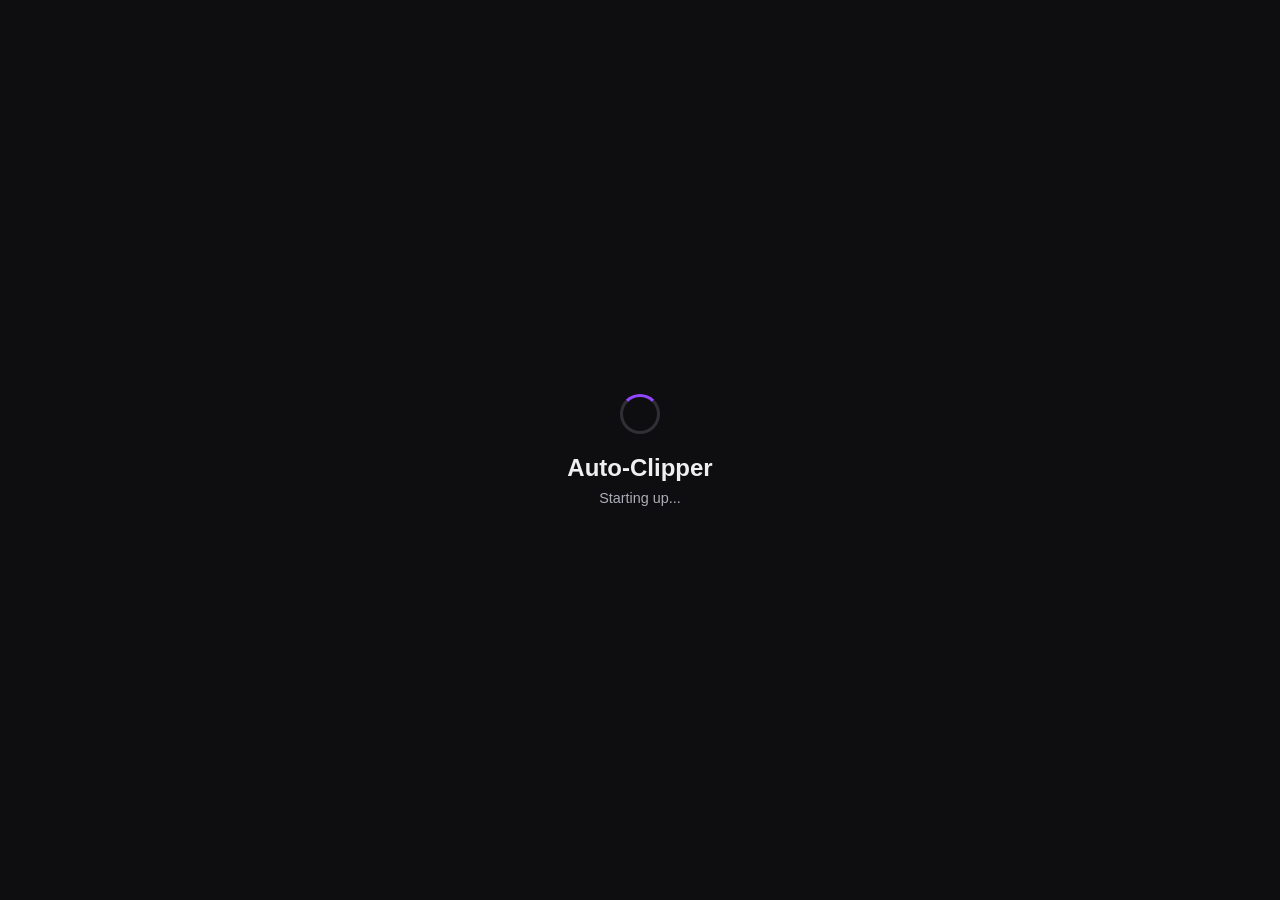
==== templates/index.html @ 45ff742e "Fix detection models — split YOLO/CV paths, reduce false positives 1. YOLO Local and CV Pipeline wer" ====
<!DOCTYPE html>
<html lang="en">
<head>
    <meta charset="UTF-8">
    <meta name="viewport" content="width=device-width, initial-scale=1.0">
    <title>Auto-Clipper</title>
    <link rel="stylesheet" href="/static/css/style.css">
</head>
<body>
    <!-- Loading overlay - shown until backend is ready -->
    <div id="loading-overlay" class="loading-overlay">
        <div class="loading-content">
            <div class="loading-spinner"></div>
            <h2>Auto-Clipper</h2>
            <p>Starting up...</p>
        </div>
    </div>

    <div class="app hidden" id="app-container">
        <header>
            <h1>Auto-Clipper</h1>
            <button id="theme-toggle" class="theme-toggle" onclick="toggleTheme()" title="Toggle theme">&#9788;</button>
            <p class="subtitle">Upload your VOD or paste a link — AI finds the best moments</p>
        </header>

        <!-- Game Selection -->
        <section id="game-section" class="card">
            <div class="game-selector">
                <label class="game-label" for="game-select">Game</label>
                <select id="game-select" class="game-dropdown" onchange="selectGame(this.value)">
                    <!-- Populated by JS -->
                </select>
            </div>
        </section>

        <!-- Input Section -->
        <section id="input-section" class="card">
            <!-- Source Toggle: URL or Upload -->
            <div class="source-toggle">
                <button class="source-btn active" data-source="url" onclick="setSource('url')">Paste URL</button>
                <button class="source-btn" data-source="upload" onclick="setSource('upload')">Upload File</button>
            </div>

            <!-- URL Mode -->
            <div id="url-mode" class="input-group">
                <input type="text" id="vod-url"
                    placeholder="Paste Twitch or YouTube VOD link"
                    autocomplete="off">
                <button id="analyze-btn" onclick="startAnalysis()">
                    <span class="btn-text">Analyze</span>
                    <span class="btn-icon">&#9654;</span>
                </button>
            </div>

            <!-- Batch Queue -->
            <div id="batch-queue-section" class="hidden">
                <div class="batch-queue-header">
                    <span class="badge" id="batch-count">0 queued</span>
                    <button class="trim-btn" onclick="clearBatchQueue()">Clear Queue</button>
                </div>
                <div id="batch-queue-list" class="batch-queue-list"></div>
                <button id="batch-start-btn" class="upload-btn hidden" onclick="startBatchAnalysis()">
                    <span class="btn-text">Analyze All</span>
                    <span class="btn-icon">&#9654;</span>
                </button>
            </div>

            <!-- Upload Mode -->
            <div id="upload-mode" class="hidden">
                <div id="drop-zone" class="drop-zone">
                    <div class="drop-zone-content">
                        <div class="drop-zone-icon">&#128193;</div>
                        <p class="drop-zone-text">Drag &amp; drop your VOD here</p>
                        <p class="drop-zone-hint">or click to browse &mdash; MP4, MKV, MOV, AVI, FLV, TS, WebM</p>
                    </div>
                    <input type="file" id="file-input" accept=".mp4,.mkv,.mov,.avi,.flv,.ts,.webm" hidden>
                </div>
                <div id="file-info" class="file-info hidden">
                    <span id="file-name" class="file-name"></span>
                    <span id="file-size" class="file-size"></span>
                    <button class="file-remove" onclick="clearFile()">&times;</button>
                </div>
                <button id="upload-btn" class="upload-btn hidden" onclick="startUploadAnalysis()">
                    <span class="btn-text">Upload &amp; Analyze</span>
                    <span class="btn-icon">&#9654;</span>
                </button>
            </div>
            <!-- Time Range -->
            <div class="time-range-section">
                <button class="toggle-api" onclick="toggleTimeRange()">
                    <span id="time-toggle-icon">+</span> Download specific part (faster)
                </button>
                <div id="time-range-wrapper" class="hidden">
                    <div class="time-range-inputs">
                        <div class="time-field">
                            <label>From</label>
                            <input type="text" id="time-start" placeholder="0:00:00" autocomplete="off">
                        </div>
                        <span class="time-arrow">to</span>
                        <div class="time-field">
                            <label>To</label>
                            <input type="text" id="time-end" placeholder="End of stream" autocomplete="off">
                        </div>
                    </div>
                    <p class="api-hint">Only download part of the stream. Use format like <strong>1:30:00</strong> or <strong>45:00</strong>. Leave empty for full VOD.</p>
                </div>
            </div>

            <!-- Detection Method -->
            <div class="detection-method-section">
                <label class="game-label" for="detection-method">Detection Method</label>
                <select id="detection-method" class="game-dropdown" onchange="onDetectionMethodChange(this.value)">
                    <option value="audio_cv" selected>Audio + Vision (Recommended)</option>
                    <option value="audio_only">Audio Only (fastest)</option>
                    <option value="cv_only">Computer Vision Only</option>
                    <option value="motion">Motion Detection</option>
                    <option value="scene_change">Scene Change Detection</option>
                    <option value="hybrid">Hybrid (all signals combined)</option>
                    <option value="chat_spikes">Chat Spikes (Twitch only)</option>
                    <option value="ai_vision">AI Vision (xAI Grok)</option>
                    <option value="roboflow_workflow">Roboflow AI Workflow</option>
                    <option value="roboflow_model">Roboflow Model</option>
                    <option value="yolo_local">YOLO Local Model (requires best.pt)</option>
                    <option value="arc_cv_pipeline">CV Pipeline — HUD + VFX Analysis (no model needed)</option>
                </select>
                <p class="api-hint" id="detection-hint">Uses audio spikes (gunshots/explosions) combined with visual detection. Best for most games.</p>
            </div>

            <!-- Sensitivity Slider -->
            <div class="sensitivity-section">
                <label class="game-label">Sensitivity</label>
                <div class="sensitivity-slider-row">
                    <span class="sensitivity-label-left">Fewer clips</span>
                    <input type="range" id="sensitivity" min="0" max="100" value="50" step="5"
                        oninput="onSensitivityChange(this.value)">
                    <span class="sensitivity-label-right">More clips</span>
                </div>
                <p class="api-hint" id="sensitivity-hint">50% — Balanced: catches most action without too many false positives.</p>
            </div>

            <!-- Advanced Detection Settings (collapsible) -->
            <div class="detection-settings-toggle">
                <button class="detection-settings-btn" onclick="toggleDetectionSettings()">
                    <span id="detection-settings-arrow">&#9654;</span> Detection Settings
                </button>
            </div>
            <div id="detection-settings" class="detection-settings hidden">
                <div class="detection-settings-grid">
                    <div class="det-setting">
                        <label for="det-intensity">Intensity Threshold</label>
                        <input type="number" id="det-intensity" value="0.35" min="0.05" max="1.0" step="0.05">
                        <span class="det-hint">Min score to clip (lower = more clips)</span>
                    </div>
                    <div class="det-setting">
                        <label for="det-audio-weight">Audio Weight</label>
                        <input type="number" id="det-audio-weight" value="0.30" min="0" max="1.0" step="0.05">
                        <span class="det-hint">Audio vs CV blend (0 = CV only)</span>
                    </div>
                    <div class="det-setting">
                        <label for="det-audio-thresh">Audio Threshold (dB)</label>
                        <input type="number" id="det-audio-thresh" value="-15" min="-40" max="0" step="1">
                        <span class="det-hint">Quieter = catches more sounds</span>
                    </div>
                    <div class="det-setting">
                        <label for="det-merge-gap">Merge Gap (sec)</label>
                        <input type="number" id="det-merge-gap" value="8" min="1" max="60" step="1">
                        <span class="det-hint">Merge clips within N seconds</span>
                    </div>
                    <div class="det-setting">
                        <label for="det-min-clip">Min Clip (sec)</label>
                        <input type="number" id="det-min-clip" value="20" min="5" max="120" step="5">
                        <span class="det-hint">Shortest allowed clip</span>
                    </div>
                    <div class="det-setting">
                        <label for="det-max-clip">Max Clip (sec)</label>
                        <input type="number" id="det-max-clip" value="60" min="10" max="300" step="5">
                        <span class="det-hint">Longest allowed clip</span>
                    </div>
                    <div class="det-setting">
                        <label for="det-sample-fps">Sample FPS</label>
                        <input type="number" id="det-sample-fps" value="2" min="1" max="10" step="1">
                        <span class="det-hint">Frames analyzed per second</span>
                    </div>
                    <div class="det-setting">
                        <label for="det-fallback-ratio">Fallback Ratio</label>
                        <input type="number" id="det-fallback-ratio" value="0.30" min="0.05" max="1.0" step="0.05">
                        <span class="det-hint">Threshold multiplier for fallback clips</span>
                    </div>
                    <div class="det-setting">
                        <label for="det-window-sec">Window Size (sec)</label>
                        <input type="number" id="det-window-sec" value="3" min="1" max="10" step="1">
                        <span class="det-hint">Scoring window duration</span>
                    </div>
                    <div class="det-setting">
                        <label for="det-peak-weight">Peak vs Avg Blend</label>
                        <input type="number" id="det-peak-weight" value="0.60" min="0" max="1.0" step="0.05">
                        <span class="det-hint">1.0 = peak only, 0 = average only</span>
                    </div>
                    <div class="det-setting">
                        <label for="det-menu-suppress">Menu Suppression</label>
                        <select id="det-menu-suppress">
                            <option value="on" selected>On</option>
                            <option value="off">Off (debug)</option>
                        </select>
                        <span class="det-hint">Disable to stop menu frame zeroing</span>
                    </div>
                    <div class="det-setting">
                        <label for="det-brightness-thresh">Brightness Threshold</label>
                        <input type="number" id="det-brightness-thresh" value="0.60" min="0.1" max="1.0" step="0.05">
                        <span class="det-hint">Min brightness for flash detection</span>
                    </div>
                </div>
                <div class="det-setting-actions">
                    <button class="det-reset-btn" onclick="resetDetectionSettings()">Reset to Defaults</button>
                </div>
            </div>

            <!-- API Key (shown only for AI Vision mode) -->
            <div class="api-key-section hidden" id="api-key-section">
                <div id="api-key-wrapper">
                    <input type="password" id="api-key"
                        placeholder="Paste your xAI API key for AI-powered analysis"
                        autocomplete="off">
                    <p class="api-hint">Grok Vision AI analyzes screenshots of your gameplay to find exciting moments.</p>
                </div>
            </div>
            <div id="error-msg" class="error-msg hidden"></div>
        </section>

        <!-- Saved VODs Library -->
        <section id="library-section" class="card hidden">
            <div class="library-header">
                <h2>Saved VODs</h2>
                <span id="library-count" class="badge">0</span>
                <button id="watch-folder-btn" class="trim-btn" onclick="toggleWatchFolder()">Watch Folder: Off</button>
            </div>
            <p class="library-hint">Previously downloaded VODs. Click one to re-analyze without re-downloading.</p>
            <div id="library-list" class="library-list"></div>
        </section>

        <!-- Recent Sessions -->
        <section id="sessions-section" class="card hidden">
            <div class="library-header">
                <h2>Recent Sessions</h2>
                <span id="sessions-count" class="badge">0</span>
            </div>
            <p class="library-hint">Previously analyzed clips — click to resume editing.</p>
            <div id="sessions-list" class="library-list"></div>
        </section>

        <!-- Analytics Dashboard -->
        <section id="analytics-section" class="card hidden">
            <div class="library-header">
                <h2>Analytics</h2>
                <button class="trim-btn" onclick="toggleAnalytics()">Show/Hide</button>
            </div>
            <div id="analytics-content" class="hidden">
                <div class="analytics-grid">
                    <div class="analytics-stat">
                        <div class="analytics-stat-value" id="stat-total-clips">0</div>
                        <div class="analytics-stat-label">Total Clips</div>
                    </div>
                    <div class="analytics-stat">
                        <div class="analytics-stat-value" id="stat-total-exports">0</div>
                        <div class="analytics-stat-label">Exports</div>
                    </div>
                    <div class="analytics-stat">
                        <div class="analytics-stat-value" id="stat-total-tiktoks">0</div>
                        <div class="analytics-stat-label">TikToks Made</div>
                    </div>
                    <div class="analytics-stat">
                        <div class="analytics-stat-value" id="stat-total-gifs">0</div>
                        <div class="analytics-stat-label">GIFs Made</div>
                    </div>
                </div>
            </div>
        </section>

        <!-- Export Settings -->
        <section id="export-settings-section" class="card hidden">
            <div class="library-header">
                <h2>Export Settings</h2>
                <button class="trim-btn" onclick="toggleExportSettings()">Show/Hide</button>
            </div>
            <div id="export-settings-content" class="hidden">
                <div class="export-settings-grid">
                    <div class="export-setting">
                        <label>Resolution</label>
                        <select id="export-resolution">
                            <option value="source">Source (original)</option>
                            <option value="1080p">1080p</option>
                            <option value="720p">720p</option>
                            <option value="480p">480p</option>
                        </select>
                    </div>
                    <div class="export-setting">
                        <label>Format</label>
                        <select id="export-format">
                            <option value="mp4">MP4 (H.264)</option>
                            <option value="webm">WebM (VP9)</option>
                            <option value="mov">MOV (ProRes)</option>
                        </select>
                    </div>
                    <div class="export-setting">
                        <label>Quality</label>
                        <select id="export-quality">
                            <option value="high">High (larger files)</option>
                            <option value="medium" selected>Medium (balanced)</option>
                            <option value="low">Low (smaller files)</option>
                        </select>
                    </div>
                    <div class="export-setting">
                        <label>Audio</label>
                        <select id="export-audio">
                            <option value="aac" selected>AAC</option>
                            <option value="copy">Copy (no re-encode)</option>
                            <option value="none">No audio</option>
                        </select>
                    </div>
                </div>
            </div>
        </section>

        <!-- Custom Game Profile Builder -->
        <section id="custom-profile-section" class="card hidden">
            <div class="library-header">
                <h2>Custom Game Profile</h2>
                <button class="trim-btn" onclick="toggleCustomProfile()">Show/Hide</button>
            </div>
            <div id="custom-profile-content" class="hidden">
                <div class="custom-profile-form">
                    <div class="export-setting">
                        <label>Game Name</label>
                        <input type="text" id="cp-name" placeholder="My Game" autocomplete="off">
                    </div>
                    <div class="export-setting">
                        <label>Profile ID</label>
                        <input type="text" id="cp-id" placeholder="my_game" autocomplete="off">
                    </div>
                    <div class="export-settings-grid">
                        <div class="export-setting">
                            <label>Audio Threshold (dB)</label>
                            <input type="number" id="cp-audio-threshold" value="-8" min="-30" max="0" step="1">
                        </div>
                        <div class="export-setting">
                            <label>Audio Weight (0-1)</label>
                            <input type="number" id="cp-audio-weight" value="0.7" min="0" max="1" step="0.1">
                        </div>
                        <div class="export-setting">
                            <label>Intensity Threshold</label>
                            <input type="number" id="cp-intensity" value="0.35" min="0.1" max="1" step="0.05">
                        </div>
                        <div class="export-setting">
                            <label>Min Clip (sec)</label>
                            <input type="number" id="cp-min-clip" value="20" min="5" max="120">
                        </div>
                        <div class="export-setting">
                            <label>Max Clip (sec)</label>
                            <input type="number" id="cp-max-clip" value="60" min="10" max="300">
                        </div>
                        <div class="export-setting">
                            <label>Merge Gap (sec)</label>
                            <input type="number" id="cp-merge-gap" value="8" min="1" max="60">
                        </div>
                    </div>
                    <div class="export-setting">
                        <label>AI System Prompt (for AI Vision mode)</label>
                        <textarea id="cp-ai-prompt" rows="3" placeholder="You are an expert analyst for this game. Analyze gameplay frames for exciting moments..."></textarea>
                    </div>
                    <div class="custom-profile-footer">
                        <button class="btn-apply-trim" onclick="saveCustomProfile()">Save Profile</button>
                        <span id="cp-status" class="trim-status"></span>
                    </div>
                </div>
            </div>
        </section>

        <!-- Progress Section -->
        <section id="progress-section" class="card hidden">
            <div class="progress-header">
                <h2 id="progress-title">Processing...</h2>
                <span id="progress-pct">0%</span>
            </div>
            <div class="progress-bar-track">
                <div id="progress-bar" class="progress-bar-fill" style="width: 0%"></div>
            </div>
            <p id="progress-message" class="progress-message">Starting...</p>
        </section>

        <!-- Clips Section -->
        <section id="clips-section" class="hidden">
            <div class="clips-header">
                <h2>Detected Highlights</h2>
                <span id="clip-count" class="badge">0 clips</span>
            </div>
            <div class="clips-toolbar">
                <div class="clips-sort">
                    <label>Sort:</label>
                    <select id="clips-sort" onchange="sortClips(this.value)">
                        <option value="time">Time</option>
                        <option value="confidence">Confidence</option>
                        <option value="duration">Duration</option>
                    </select>
                </div>
                <div class="clips-filter">
                    <label>Filter:</label>
                    <select id="clips-filter" onchange="filterClips(this.value)">
                        <option value="all">All</option>
                        <option value="approved">Approved</option>
                        <option value="rejected">Rejected</option>
                        <option value="pending">Pending Review</option>
                    </select>
                </div>
                <div class="clips-actions-bulk">
                    <button class="trim-btn" onclick="exportHighlightReel()">Highlight Reel</button>
                    <button class="trim-btn" onclick="batchTikTok()">Batch TikTok</button>
                    <button class="trim-btn" onclick="findDuplicates()">Find Duplicates</button>
                    <button class="trim-btn" onclick="showMergePanel()">Merge Selected</button>
                </div>
            </div>
            <div id="clips-grid" class="clips-grid"></div>
            <div id="no-clips" class="no-clips hidden">
                <p>No highlights were detected. Try a different stream with more action!</p>
            </div>
        </section>

        <!-- Clip Preview + Editor Modal -->
        <div id="preview-modal" class="modal hidden" onclick="closeModal(event)">
            <div class="modal-content editor-modal">
                <button class="modal-close" onclick="closePreview()">&times;</button>
                <video id="preview-video" controls></video>
                <div class="modal-info">
                    <h3 id="modal-label"></h3>
                    <p id="modal-time"></p>
                </div>

                <!-- Editor Tabs -->
                <div class="editor-tabs">
                    <button class="editor-tab active" data-tab="trim" onclick="switchEditorTab('trim')">Trim</button>
                    <button class="editor-tab" data-tab="crop" onclick="switchEditorTab('crop')">Crop</button>
                    <button class="editor-tab" data-tab="effects" onclick="switchEditorTab('effects')">Effects</button>
                    <button class="editor-tab" data-tab="captions" onclick="switchEditorTab('captions')">Captions</button>
                    <button class="editor-tab" data-tab="more" onclick="switchEditorTab('more')">More</button>
                </div>

                <!-- TRIM TAB -->
                <div id="tab-trim" class="editor-tab-content active">
                    <!-- Visual Timeline Scrubber -->
                    <div class="timeline-scrubber">
                        <div class="timeline-labels">
                            <span id="timeline-start-label">0:00</span>
                            <span class="timeline-title">VOD Timeline</span>
                            <span id="timeline-end-label">0:00</span>
                        </div>
                        <div class="timeline-track" id="timeline-track">
                            <div class="timeline-range" id="timeline-range"></div>
                            <div class="timeline-handle timeline-handle-start" id="timeline-handle-start"></div>
                            <div class="timeline-handle timeline-handle-end" id="timeline-handle-end"></div>
                        </div>
                        <div class="timeline-info">
                            <span id="timeline-range-display">0:00 - 0:00</span>
                            <span id="timeline-duration-display">0s</span>
                        </div>
                    </div>

                    <!-- Fine-tune controls -->
                    <div class="trim-controls">
                        <div class="trim-field">
                            <label>Start</label>
                            <div class="trim-input-row">
                                <button class="trim-btn" onclick="adjustTrim('start', -5)">-5s</button>
                                <button class="trim-btn" onclick="adjustTrim('start', -1)">-1s</button>
                                <input type="number" id="trim-start" step="0.5" min="0"
                                    onchange="onTrimInputChange()" oninput="onTrimInputChange()">
                                <button class="trim-btn" onclick="adjustTrim('start', 1)">+1s</button>
                                <button class="trim-btn" onclick="adjustTrim('start', 5)">+5s</button>
                            </div>
                        </div>
                        <div class="trim-field">
                            <label>End</label>
                            <div class="trim-input-row">
                                <button class="trim-btn" onclick="adjustTrim('end', -5)">-5s</button>
                                <button class="trim-btn" onclick="adjustTrim('end', -1)">-1s</button>
                                <input type="number" id="trim-end" step="0.5" min="0"
                                    onchange="onTrimInputChange()" oninput="onTrimInputChange()">
                                <button class="trim-btn" onclick="adjustTrim('end', 1)">+1s</button>
                                <button class="trim-btn" onclick="adjustTrim('end', 5)">+5s</button>
                            </div>
                        </div>
                    </div>
                    <div class="trim-footer">
                        <span class="trim-duration">Duration: <strong id="trim-duration-display">0s</strong></span>
                        <span id="trim-status" class="trim-status"></span>
                        <button id="trim-apply-btn" class="btn-apply-trim" onclick="applyTrim()">Re-cut Clip</button>
                    </div>
                </div>

                <!-- CROP TAB -->
                <div id="tab-crop" class="editor-tab-content">
                    <div class="crop-presets">
                        <button class="preset-btn active" onclick="setCropPreset('original')">Original</button>
                        <button class="preset-btn" onclick="setCropPreset('16:9')">16:9</button>
                        <button class="preset-btn" onclick="setCropPreset('4:3')">4:3</button>
                        <button class="preset-btn" onclick="setCropPreset('1:1')">1:1</button>
                        <button class="preset-btn" onclick="setCropPreset('9:16')">9:16</button>
                        <button class="preset-btn" onclick="setCropPreset('custom')">Custom</button>
                    </div>
                    <div class="crop-canvas-wrap">
                        <canvas id="crop-canvas"></canvas>
                        <p class="crop-hint">Drag to reposition the crop region</p>
                    </div>
                    <div class="crop-footer">
                        <span id="crop-size-display" class="trim-duration"></span>
                        <span id="crop-status" class="trim-status"></span>
                        <button id="crop-export-btn" class="btn-apply-trim" onclick="exportCrop()">Export Cropped</button>
                    </div>
                </div>

                <!-- EFFECTS TAB -->
                <div id="tab-effects" class="editor-tab-content">
                    <div class="effects-grid">
                        <div class="effect-control">
                            <label>Speed</label>
                            <div class="effect-slider-row">
                                <input type="range" id="fx-speed" min="0.25" max="4" step="0.25" value="1"
                                    oninput="onEffectChange()">
                                <span id="fx-speed-val" class="effect-val">1x</span>
                            </div>
                        </div>
                        <div class="effect-control">
                            <label>Brightness</label>
                            <div class="effect-slider-row">
                                <input type="range" id="fx-brightness" min="-1" max="1" step="0.05" value="0"
                                    oninput="onEffectChange()">
                                <span id="fx-brightness-val" class="effect-val">0</span>
                            </div>
                        </div>
                        <div class="effect-control">
                            <label>Contrast</label>
                            <div class="effect-slider-row">
                                <input type="range" id="fx-contrast" min="0.5" max="2" step="0.05" value="1"
                                    oninput="onEffectChange()">
                                <span id="fx-contrast-val" class="effect-val">1.0</span>
                            </div>
                        </div>
                        <div class="effect-control">
                            <label>Volume</label>
                            <div class="effect-slider-row">
                                <input type="range" id="fx-volume" min="0" max="3" step="0.1" value="1"
                                    oninput="onEffectChange()">
                                <span id="fx-volume-val" class="effect-val">100%</span>
                            </div>
                        </div>
                    </div>
                    <div class="effects-footer">
                        <button class="trim-btn" onclick="resetEffects()">Reset All</button>
                        <span id="fx-status" class="trim-status"></span>
                        <button id="fx-export-btn" class="btn-apply-trim" onclick="exportWithEffects()">Export with Effects</button>
                    </div>
                </div>

                <!-- CAPTIONS TAB -->
                <div id="tab-captions" class="editor-tab-content">
                    <div class="caption-controls">
                        <div class="caption-field">
                            <label>Caption Text</label>
                            <textarea id="caption-text" rows="2" placeholder="Enter caption text..."></textarea>
                        </div>
                        <div class="caption-options">
                            <div class="caption-option">
                                <label>Position</label>
                                <select id="caption-position">
                                    <option value="bottom">Bottom</option>
                                    <option value="top">Top</option>
                                    <option value="center">Center</option>
                                </select>
                            </div>
                            <div class="caption-option">
                                <label>Size</label>
                                <input type="range" id="caption-size" min="24" max="96" value="48" oninput="document.getElementById('caption-size-val').textContent=this.value+'px'">
                                <span id="caption-size-val" class="effect-val">48px</span>
                            </div>
                            <div class="caption-option">
                                <label>Color</label>
                                <select id="caption-color">
                                    <option value="white">White</option>
                                    <option value="yellow">Yellow</option>
                                    <option value="red">Red</option>
                                    <option value="cyan">Cyan</option>
                                </select>
                            </div>
                        </div>
                    </div>
                    <div class="caption-footer">
                        <span id="caption-status" class="trim-status"></span>
                        <button id="caption-export-btn" class="btn-apply-trim" onclick="exportCaptions()">Export with Captions</button>
                    </div>
                </div>

                <!-- MORE TAB -->
                <div id="tab-more" class="editor-tab-content">
                    <div class="more-tools-grid">
                        <div class="more-tool-card" onclick="showWatermarkPanel()">
                            <div class="more-tool-icon">&#128247;</div>
                            <div class="more-tool-name">Watermark</div>
                            <div class="more-tool-desc">Add logo overlay</div>
                        </div>
                        <div class="more-tool-card" onclick="showZoomPanPanel()">
                            <div class="more-tool-icon">&#128269;</div>
                            <div class="more-tool-name">Zoom/Pan</div>
                            <div class="more-tool-desc">Ken Burns effect</div>
                        </div>
                        <div class="more-tool-card" onclick="showSfxPanel()">
                            <div class="more-tool-icon">&#127925;</div>
                            <div class="more-tool-name">Sound FX</div>
                            <div class="more-tool-desc">Add sound effects</div>
                        </div>
                        <div class="more-tool-card" onclick="showGifPanel()">
                            <div class="more-tool-icon">&#127910;</div>
                            <div class="more-tool-name">GIF</div>
                            <div class="more-tool-desc">Export as GIF</div>
                        </div>
                        <div class="more-tool-card" onclick="splitClipUI()">
                            <div class="more-tool-icon">&#9986;</div>
                            <div class="more-tool-name">Split</div>
                            <div class="more-tool-desc">Cut clip in two</div>
                        </div>
                        <div class="more-tool-card" onclick="showMergePanel()">
                            <div class="more-tool-icon">&#128279;</div>
                            <div class="more-tool-name">Merge</div>
                            <div class="more-tool-desc">Combine clips</div>
                        </div>
                    </div>

                    <!-- Sub-panels (hidden by default, shown when tool card clicked) -->
                    <div id="watermark-panel" class="more-sub-panel hidden">
                        <h4>Watermark</h4>
                        <div class="watermark-controls">
                            <div class="watermark-upload-row">
                                <input type="file" id="watermark-file" accept=".png,.jpg,.jpeg" hidden>
                                <button class="trim-btn" onclick="document.getElementById('watermark-file').click()">Upload Logo</button>
                                <select id="watermark-select"><option value="">Select watermark...</option></select>
                            </div>
                            <div class="watermark-options">
                                <div class="caption-option">
                                    <label>Position</label>
                                    <select id="watermark-position">
                                        <option value="bottom-right">Bottom Right</option>
                                        <option value="bottom-left">Bottom Left</option>
                                        <option value="top-right">Top Right</option>
                                        <option value="top-left">Top Left</option>
                                        <option value="center">Center</option>
                                    </select>
                                </div>
                                <div class="caption-option">
                                    <label>Opacity</label>
                                    <input type="range" id="watermark-opacity" min="0.1" max="1" step="0.1" value="0.7" oninput="document.getElementById('wm-opacity-val').textContent=Math.round(this.value*100)+'%'">
                                    <span id="wm-opacity-val" class="effect-val">70%</span>
                                </div>
                                <div class="caption-option">
                                    <label>Size</label>
                                    <input type="range" id="watermark-scale" min="0.05" max="0.4" step="0.05" value="0.15" oninput="document.getElementById('wm-scale-val').textContent=Math.round(this.value*100)+'%'">
                                    <span id="wm-scale-val" class="effect-val">15%</span>
                                </div>
                            </div>
                        </div>
                        <div class="more-panel-footer">
                            <span id="watermark-status" class="trim-status"></span>
                            <button class="btn-apply-trim" onclick="exportWatermark()">Apply Watermark</button>
                        </div>
                    </div>

                    <div id="zoompan-panel" class="more-sub-panel hidden">
                        <h4>Zoom / Pan Effect</h4>
                        <div class="zoompan-controls">
                            <div class="caption-option">
                                <label>Start Zoom</label>
                                <input type="range" id="zoom-start" min="1" max="2" step="0.1" value="1" oninput="document.getElementById('zoom-start-val').textContent=this.value+'x'">
                                <span id="zoom-start-val" class="effect-val">1x</span>
                            </div>
                            <div class="caption-option">
                                <label>End Zoom</label>
                                <input type="range" id="zoom-end" min="1" max="2" step="0.1" value="1.3" oninput="document.getElementById('zoom-end-val').textContent=this.value+'x'">
                                <span id="zoom-end-val" class="effect-val">1.3x</span>
                            </div>
                        </div>
                        <div class="more-panel-footer">
                            <span id="zoompan-status" class="trim-status"></span>
                            <button class="btn-apply-trim" onclick="exportZoomPan()">Export with Zoom</button>
                        </div>
                    </div>

                    <div id="sfx-panel" class="more-sub-panel hidden">
                        <h4>Sound Effects</h4>
                        <div class="sfx-controls">
                            <div class="sfx-upload-row">
                                <input type="file" id="sfx-file" accept=".mp3,.wav,.ogg" hidden>
                                <button class="trim-btn" onclick="document.getElementById('sfx-file').click()">Upload SFX</button>
                                <select id="sfx-select"><option value="">Select sound...</option></select>
                            </div>
                            <div class="caption-option">
                                <label>At Time (s)</label>
                                <input type="number" id="sfx-timestamp" value="0" min="0" step="0.5" class="trim-input-row input">
                            </div>
                            <div class="caption-option">
                                <label>Volume</label>
                                <input type="range" id="sfx-volume" min="0.1" max="2" step="0.1" value="0.8" oninput="document.getElementById('sfx-vol-val').textContent=Math.round(this.value*100)+'%'">
                                <span id="sfx-vol-val" class="effect-val">80%</span>
                            </div>
                        </div>
                        <div class="more-panel-footer">
                            <span id="sfx-status" class="trim-status"></span>
                            <button class="btn-apply-trim" onclick="exportSfx()">Add Sound Effect</button>
                        </div>
                    </div>

                    <div id="gif-panel" class="more-sub-panel hidden">
                        <h4>GIF Export</h4>
                        <div class="gif-controls">
                            <div class="caption-option">
                                <label>Start Offset (s)</label>
                                <input type="number" id="gif-start" value="0" min="0" step="0.5">
                            </div>
                            <div class="caption-option">
                                <label>Duration (s)</label>
                                <input type="number" id="gif-duration" value="5" min="1" max="30" step="1">
                            </div>
                            <div class="caption-option">
                                <label>FPS</label>
                                <input type="range" id="gif-fps" min="8" max="30" value="15" oninput="document.getElementById('gif-fps-val').textContent=this.value">
                                <span id="gif-fps-val" class="effect-val">15</span>
                            </div>
                            <div class="caption-option">
                                <label>Width</label>
                                <select id="gif-width">
                                    <option value="320">320px</option>
                                    <option value="480" selected>480px</option>
                                    <option value="640">640px</option>
                                </select>
                            </div>
                        </div>
                        <div class="more-panel-footer">
                            <span id="gif-status" class="trim-status"></span>
                            <button class="btn-apply-trim" onclick="exportGif()">Export GIF</button>
                        </div>
                    </div>

                    <div id="split-panel" class="more-sub-panel hidden">
                        <h4>Split Clip</h4>
                        <div class="split-controls">
                            <div class="caption-option">
                                <label>Split At (seconds)</label>
                                <input type="number" id="split-time" value="5" min="0.5" step="0.5">
                            </div>
                            <p class="api-hint">Splits the clip into two parts at the specified time. Both parts will appear in your clips list.</p>
                        </div>
                        <div class="more-panel-footer">
                            <span id="split-status" class="trim-status"></span>
                            <button class="btn-apply-trim" onclick="splitClip()">Split Clip</button>
                        </div>
                    </div>

                    <div id="merge-panel" class="more-sub-panel hidden">
                        <h4>Merge Clips</h4>
                        <div class="merge-controls">
                            <p class="api-hint">Select clips to merge into one highlight reel:</p>
                            <div id="merge-clip-list" class="merge-clip-list"></div>
                            <div class="caption-option">
                                <label>Transition</label>
                                <select id="merge-transition">
                                    <option value="none">None (hard cut)</option>
                                    <option value="fade">Fade</option>
                                    <option value="wipe">Wipe</option>
                                </select>
                            </div>
                        </div>
                        <div class="more-panel-footer">
                            <span id="merge-status" class="trim-status"></span>
                            <button class="btn-apply-trim" onclick="mergeClips()">Merge Selected</button>
                        </div>
                    </div>
                </div>

                <div class="modal-actions">
                    <button class="btn-download" onclick="downloadFromModal()">Download Clip</button>
                    <button class="btn-tiktok" onclick="openTikTokEditor()">Make TikTok</button>
                    <button class="btn-youtube" onclick="openYouTubeShortEditor()">YouTube Short</button>
                    <button class="btn-upload-yt" onclick="uploadToYouTube()">Upload to YouTube</button>
                    <button class="btn-upload-tt" onclick="uploadToTikTok()">Upload to TikTok</button>
                </div>
            </div>
        </div>

        <!-- TikTok Editor Modal -->
        <div id="tiktok-modal" class="modal hidden" onclick="if(event.target===this)closeTikTok()">
            <div class="modal-content tiktok-editor">
                <button class="modal-close" onclick="closeTikTok()">&times;</button>
                <h3 class="tiktok-title">TikTok Editor</h3>
                <p class="tiktok-subtitle">Draw boxes on the frame to select gameplay and webcam regions</p>

                <div class="tiktok-layout-presets">
                    <button class="preset-btn active" onclick="setPreset('cam-top-right')">Cam: Top-Right</button>
                    <button class="preset-btn" onclick="setPreset('cam-top-left')">Cam: Top-Left</button>
                    <button class="preset-btn" onclick="setPreset('cam-bottom-right')">Cam: Bottom-Right</button>
                    <button class="preset-btn" onclick="setPreset('cam-bottom-left')">Cam: Bottom-Left</button>
                    <button class="preset-btn" onclick="setPreset('no-cam')">No Webcam</button>
                    <button class="preset-btn" onclick="setPreset('custom')">Custom</button>
                </div>

                <div class="tiktok-canvas-wrap">
                    <canvas id="tiktok-canvas"></canvas>
                    <div class="tiktok-canvas-legend">
                        <span class="legend-gameplay">Green = Gameplay</span>
                        <span class="legend-webcam">Blue = Webcam</span>
                        <span class="desktop-hint">Click + drag to draw. Right-click to switch region.</span>
                        <span class="mobile-hint">Tap + drag to draw.</span>
                    </div>
                    <button id="tiktok-switch-region" class="btn-switch-region" onclick="switchDrawingRegion()">
                        Drawing: <strong id="tiktok-drawing-label">Gameplay</strong> — Tap to switch
                    </button>
                </div>

                <div class="tiktok-preview-wrap">
                    <div class="tiktok-preview-label">Preview</div>
                    <canvas id="tiktok-preview" width="180" height="320"></canvas>
                </div>

                <div class="tiktok-presets-bar">
                    <label>Presets:</label>
                    <select id="export-preset-select" onchange="loadExportPreset(this.value)">
                        <option value="">None</option>
                    </select>
                    <button class="trim-btn" onclick="saveExportPreset()">Save Preset</button>
                </div>

                <div class="tiktok-footer">
                    <span id="tiktok-status" class="trim-status"></span>
                    <button id="tiktok-export-btn" class="btn-apply-trim" onclick="exportTikTok()">Export TikTok Video</button>
                </div>
            </div>
        </div>
    </div>

    <script src="/static/js/app.js"></script>
</body>
</html>
---- static/css/style.css ----
* {
    margin: 0;
    padding: 0;
    box-sizing: border-box;
}

/* Loading Overlay */
.loading-overlay {
    position: fixed;
    inset: 0;
    z-index: 9999;
    background: #0e0e10;
    display: flex;
    align-items: center;
    justify-content: center;
    transition: opacity 0.4s;
}

.loading-overlay.fade-out {
    opacity: 0;
    pointer-events: none;
}

.loading-content {
    text-align: center;
    color: #efeff1;
}

.loading-content h2 {
    font-size: 1.5rem;
    margin-top: 20px;
    margin-bottom: 8px;
}

.loading-content p {
    color: #adadb8;
    font-size: 0.9rem;
}

.loading-spinner {
    width: 40px;
    height: 40px;
    margin: 0 auto;
    border: 3px solid #2f2f35;
    border-top-color: #9147ff;
    border-radius: 50%;
    animation: spin 0.8s linear infinite;
}

@keyframes spin {
    to { transform: rotate(360deg); }
}

:root {
    --bg: #0e0e10;
    --surface: #18181b;
    --surface-hover: #1f1f23;
    --border: #2f2f35;
    --text: #efeff1;
    --text-dim: #adadb8;
    --accent: #9147ff;
    --accent-hover: #772ce8;
    --danger: #eb0400;
    --success: #00c853;
    --warning: #ff9800;
    --radius: 8px;
}

body {
    font-family: -apple-system, BlinkMacSystemFont, 'Segoe UI', Roboto, sans-serif;
    background: var(--bg);
    color: var(--text);
    min-height: 100vh;
}

.app {
    max-width: 960px;
    margin: 0 auto;
    padding: 40px 20px;
}

header {
    text-align: center;
    margin-bottom: 32px;
}

header h1 {
    font-size: 2rem;
    font-weight: 700;
    background: linear-gradient(135deg, var(--accent), #bf94ff);
    -webkit-background-clip: text;
    -webkit-text-fill-color: transparent;
    background-clip: text;
    margin-bottom: 8px;
}

.subtitle {
    color: var(--text-dim);
    font-size: 1rem;
}

.card {
    background: var(--surface);
    border: 1px solid var(--border);
    border-radius: var(--radius);
    padding: 24px;
    margin-bottom: 24px;
}

.hidden {
    display: none !important;
}

/* VOD Library */
.library-header {
    display: flex;
    align-items: center;
    gap: 10px;
    margin-bottom: 8px;
}

.library-header h2 {
    font-size: 1.1rem;
}

.library-hint {
    font-size: 0.8rem;
    color: var(--text-dim);
    margin-bottom: 12px;
}

.library-list {
    display: flex;
    flex-direction: column;
    gap: 6px;
}

.library-item {
    display: flex;
    align-items: center;
    background: var(--bg);
    border: 1px solid var(--border);
    border-radius: 6px;
    overflow: hidden;
    transition: border-color 0.2s;
}

.library-item:hover {
    border-color: var(--accent);
}

.library-item-info {
    flex: 1;
    padding: 10px 14px;
    cursor: pointer;
    display: flex;
    justify-content: space-between;
    align-items: center;
    gap: 10px;
}

.library-item-name {
    font-weight: 600;
    font-size: 0.9rem;
    overflow: hidden;
    text-overflow: ellipsis;
    white-space: nowrap;
}

.library-item-meta {
    color: var(--text-dim);
    font-size: 0.8rem;
    white-space: nowrap;
}

.library-item-delete {
    background: none;
    border: none;
    border-left: 1px solid var(--border);
    color: var(--text-dim);
    font-size: 1.2rem;
    padding: 10px 14px;
    cursor: pointer;
    transition: all 0.2s;
}

.library-item-delete:hover {
    color: var(--danger);
    background: rgba(235, 4, 0, 0.1);
}

/* Game Selector */
.game-selector {
    display: flex;
    align-items: center;
    gap: 14px;
}

.game-label {
    font-size: 0.85rem;
    font-weight: 600;
    color: var(--text-dim);
    text-transform: uppercase;
    letter-spacing: 0.5px;
    white-space: nowrap;
}

.game-dropdown {
    flex: 1;
    padding: 10px 14px;
    background: var(--bg);
    border: 2px solid var(--border);
    border-radius: var(--radius);
    color: var(--text);
    font-size: 0.95rem;
    font-family: inherit;
    cursor: pointer;
    transition: border-color 0.2s;
    appearance: none;
    -webkit-appearance: none;
    background-image: url("data:image/svg+xml,%3Csvg xmlns='http://www.w3.org/2000/svg' width='12' height='8' viewBox='0 0 12 8'%3E%3Cpath d='M1 1l5 5 5-5' stroke='%238b8b8b' stroke-width='2' fill='none'/%3E%3C/svg%3E");
    background-repeat: no-repeat;
    background-position: right 12px center;
    padding-right: 36px;
}

.game-dropdown:hover,
.game-dropdown:focus {
    border-color: var(--accent);
    outline: none;
}

.game-dropdown option {
    background: var(--card);
    color: var(--text);
    padding: 8px;
}

/* Source Toggle */
.source-toggle {
    display: flex;
    gap: 4px;
    margin-bottom: 16px;
    background: var(--bg);
    border-radius: var(--radius);
    padding: 4px;
    border: 1px solid var(--border);
}

.source-btn {
    flex: 1;
    padding: 10px 16px;
    background: transparent;
    border: none;
    border-radius: 6px;
    color: var(--text-dim);
    font-size: 0.9rem;
    font-weight: 600;
    cursor: pointer;
    transition: all 0.2s;
}

.source-btn:hover { color: var(--text); }
.source-btn.active { background: var(--accent); color: white; }

/* Drop Zone */
.drop-zone {
    border: 2px dashed var(--border);
    border-radius: var(--radius);
    padding: 40px 20px;
    text-align: center;
    cursor: pointer;
    transition: all 0.2s;
}

.drop-zone:hover, .drop-zone.drag-over {
    border-color: var(--accent);
    background: rgba(145, 71, 255, 0.05);
}

.drop-zone-icon { font-size: 2.5rem; margin-bottom: 8px; }
.drop-zone-text { font-size: 1rem; font-weight: 600; margin-bottom: 4px; }
.drop-zone-hint { font-size: 0.8rem; color: var(--text-dim); }

/* File Info */
.file-info {
    display: flex;
    align-items: center;
    gap: 10px;
    padding: 12px 16px;
    background: var(--bg);
    border: 1px solid var(--border);
    border-radius: var(--radius);
    margin-bottom: 12px;
}

.file-name { flex: 1; font-weight: 600; font-size: 0.9rem; overflow: hidden; text-overflow: ellipsis; white-space: nowrap; }
.file-size { color: var(--text-dim); font-size: 0.85rem; white-space: nowrap; }
.file-remove { background: none; border: none; color: var(--text-dim); font-size: 1.3rem; cursor: pointer; padding: 0 4px; line-height: 1; transition: color 0.2s; }
.file-remove:hover { color: var(--danger); }

/* Upload Button */
.upload-btn {
    display: flex; align-items: center; justify-content: center;
    gap: 8px; width: 100%; padding: 14px 28px;
    background: var(--accent); color: white; border: none;
    border-radius: var(--radius); font-size: 1rem; font-weight: 600;
    cursor: pointer; transition: background 0.2s, transform 0.1s;
}
.upload-btn:hover { background: var(--accent-hover); }
.upload-btn:active { transform: scale(0.97); }
.upload-btn:disabled { opacity: 0.5; cursor: not-allowed; }

/* Input Section */
.input-group {
    display: flex;
    gap: 12px;
}

.input-group input {
    flex: 1;
    padding: 14px 18px;
    background: var(--bg);
    border: 1px solid var(--border);
    border-radius: var(--radius);
    color: var(--text);
    font-size: 1rem;
    outline: none;
    transition: border-color 0.2s;
}

.input-group input:focus {
    border-color: var(--accent);
}

.input-group input::placeholder {
    color: #636369;
}

#analyze-btn {
    display: flex;
    align-items: center;
    gap: 8px;
    padding: 14px 28px;
    background: var(--accent);
    color: white;
    border: none;
    border-radius: var(--radius);
    font-size: 1rem;
    font-weight: 600;
    cursor: pointer;
    transition: background 0.2s, transform 0.1s;
    white-space: nowrap;
}

#analyze-btn:hover {
    background: var(--accent-hover);
}

#analyze-btn:active {
    transform: scale(0.97);
}

#analyze-btn:disabled {
    opacity: 0.5;
    cursor: not-allowed;
}

.btn-icon {
    font-size: 0.8em;
}

/* Time Range Section */
.time-range-section {
    margin-top: 14px;
}

.time-range-inputs {
    display: flex;
    align-items: flex-end;
    gap: 12px;
    margin-top: 10px;
}

.time-field {
    flex: 1;
}

.time-field label {
    display: block;
    font-size: 0.8rem;
    color: var(--text-dim);
    margin-bottom: 4px;
}

.time-field input {
    width: 100%;
    padding: 10px 14px;
    background: var(--bg);
    border: 1px solid var(--border);
    border-radius: var(--radius);
    color: var(--text);
    font-size: 0.95rem;
    font-family: monospace;
    outline: none;
    transition: border-color 0.2s;
}

.time-field input:focus {
    border-color: var(--accent);
}

.time-field input::placeholder {
    color: #636369;
    font-family: -apple-system, BlinkMacSystemFont, 'Segoe UI', Roboto, sans-serif;
}

.time-arrow {
    padding-bottom: 10px;
    color: var(--text-dim);
    font-size: 0.9rem;
}

/* API Key Section */
.api-key-section {
    margin-top: 14px;
}

.toggle-api {
    background: none;
    border: none;
    color: var(--text-dim);
    font-size: 0.85rem;
    cursor: pointer;
    padding: 4px 0;
    transition: color 0.2s;
}

.toggle-api:hover {
    color: var(--accent);
}

#api-toggle-icon {
    display: inline-block;
    width: 16px;
    font-weight: bold;
    color: var(--accent);
}

#api-key-wrapper {
    margin-top: 10px;
}

#api-key-wrapper input {
    width: 100%;
    padding: 12px 16px;
    background: var(--bg);
    border: 1px solid var(--border);
    border-radius: var(--radius);
    color: var(--text);
    font-size: 0.9rem;
    outline: none;
    transition: border-color 0.2s;
}

#api-key-wrapper input:focus {
    border-color: var(--accent);
}

#api-key-wrapper input::placeholder {
    color: #636369;
}

.api-hint {
    margin-top: 8px;
    font-size: 0.8rem;
    color: var(--text-dim);
    line-height: 1.4;
}

.error-msg {
    margin-top: 12px;
    padding: 10px 14px;
    background: rgba(235, 4, 0, 0.1);
    border: 1px solid rgba(235, 4, 0, 0.3);
    border-radius: var(--radius);
    color: var(--danger);
    font-size: 0.9rem;
}

/* Progress Section */
.progress-header {
    display: flex;
    justify-content: space-between;
    align-items: center;
    margin-bottom: 16px;
}

.progress-header h2 {
    font-size: 1.1rem;
}

#progress-pct {
    font-weight: 700;
    color: var(--accent);
    font-size: 1.1rem;
}

.progress-bar-track {
    width: 100%;
    height: 8px;
    background: var(--bg);
    border-radius: 4px;
    overflow: hidden;
    margin-bottom: 12px;
}

.progress-bar-fill {
    height: 100%;
    background: linear-gradient(90deg, var(--accent), #bf94ff);
    border-radius: 4px;
    transition: width 0.3s ease;
}

.progress-message {
    color: var(--text-dim);
    font-size: 0.9rem;
}

/* Clips Section */
.clips-header {
    display: flex;
    align-items: center;
    gap: 12px;
    margin-bottom: 20px;
}

.clips-header h2 {
    font-size: 1.3rem;
}

.badge {
    background: var(--accent);
    color: white;
    padding: 4px 12px;
    border-radius: 20px;
    font-size: 0.8rem;
    font-weight: 600;
}

.clips-grid {
    display: grid;
    grid-template-columns: repeat(auto-fill, minmax(280px, 1fr));
    gap: 16px;
}

.clip-card {
    background: var(--surface);
    border: 1px solid var(--border);
    border-radius: var(--radius);
    overflow: hidden;
    cursor: pointer;
    transition: transform 0.2s, border-color 0.2s;
}

.clip-card:hover {
    transform: translateY(-2px);
    border-color: var(--accent);
}

.clip-thumb {
    position: relative;
    width: 100%;
    aspect-ratio: 16 / 9;
    background: #000;
    overflow: hidden;
}

.clip-thumb img {
    width: 100%;
    height: 100%;
    object-fit: cover;
}

.clip-thumb .play-overlay {
    position: absolute;
    inset: 0;
    display: flex;
    align-items: center;
    justify-content: center;
    background: rgba(0, 0, 0, 0.3);
    opacity: 0;
    transition: opacity 0.2s;
}

.clip-card:hover .play-overlay {
    opacity: 1;
}

.play-overlay span {
    font-size: 3rem;
    color: white;
    text-shadow: 0 2px 8px rgba(0, 0, 0, 0.5);
}

.clip-info {
    padding: 14px;
}

.clip-label {
    font-weight: 600;
    font-size: 0.95rem;
    margin-bottom: 6px;
}

.clip-meta {
    display: flex;
    justify-content: space-between;
    align-items: center;
    color: var(--text-dim);
    font-size: 0.8rem;
}

.confidence-bar {
    width: 40px;
    height: 4px;
    background: var(--border);
    border-radius: 2px;
    overflow: hidden;
}

.confidence-bar-fill {
    height: 100%;
    background: var(--success);
    border-radius: 2px;
}

.clip-actions {
    display: flex;
    gap: 8px;
    padding: 0 14px 14px;
}

.clip-actions button {
    flex: 1;
    padding: 8px;
    border: 1px solid var(--border);
    border-radius: 6px;
    background: transparent;
    color: var(--text);
    font-size: 0.85rem;
    cursor: pointer;
    transition: background 0.2s;
}

.clip-actions button:hover {
    background: var(--surface-hover);
}

.clip-actions .btn-download:hover {
    background: rgba(145, 71, 255, 0.15);
    border-color: var(--accent);
    color: var(--accent);
}

.clip-actions .btn-delete:hover {
    background: rgba(235, 4, 0, 0.1);
    border-color: var(--danger);
    color: var(--danger);
}

.no-clips {
    text-align: center;
    padding: 40px;
    color: var(--text-dim);
}

/* Modal */
.modal {
    position: fixed;
    inset: 0;
    background: rgba(0, 0, 0, 0.85);
    display: flex;
    align-items: center;
    justify-content: center;
    z-index: 1000;
    padding: 20px;
}

.modal-content {
    background: var(--surface);
    border-radius: var(--radius);
    max-width: 800px;
    width: 100%;
    overflow: hidden;
    position: relative;
}

.modal-close {
    position: absolute;
    top: 12px;
    right: 12px;
    background: rgba(0, 0, 0, 0.5);
    border: none;
    color: white;
    font-size: 1.5rem;
    width: 36px;
    height: 36px;
    border-radius: 50%;
    cursor: pointer;
    z-index: 10;
    display: flex;
    align-items: center;
    justify-content: center;
    transition: background 0.2s;
}

.modal-close:hover {
    background: rgba(0, 0, 0, 0.8);
}

.modal-content video {
    width: 100%;
    display: block;
    background: #000;
}

.modal-info {
    padding: 16px 20px 8px;
}

.modal-info h3 {
    font-size: 1.1rem;
    margin-bottom: 4px;
}

.modal-info p {
    color: var(--text-dim);
    font-size: 0.9rem;
}

/* Editor Tabs */
.editor-tabs {
    display: flex;
    border-top: 1px solid var(--border);
    border-bottom: 1px solid var(--border);
}

.editor-tab {
    flex: 1;
    padding: 10px 16px;
    background: none;
    border: none;
    border-bottom: 2px solid transparent;
    color: var(--text-dim);
    font-size: 0.9rem;
    font-weight: 600;
    cursor: pointer;
    transition: all 0.2s;
}

.editor-tab:hover {
    color: var(--text);
    background: var(--surface-hover);
}

.editor-tab.active {
    color: var(--accent);
    border-bottom-color: var(--accent);
}

.editor-tab-content {
    display: none;
    padding: 16px 20px;
}

.editor-tab-content.active {
    display: block;
}

/* Timeline Scrubber */
.timeline-scrubber {
    margin-bottom: 16px;
}

.timeline-labels {
    display: flex;
    justify-content: space-between;
    align-items: center;
    font-size: 0.75rem;
    color: var(--text-dim);
    margin-bottom: 6px;
    font-family: monospace;
}

.timeline-title {
    font-family: -apple-system, BlinkMacSystemFont, 'Segoe UI', Roboto, sans-serif;
    text-transform: uppercase;
    letter-spacing: 0.5px;
    font-size: 0.7rem;
}

.timeline-track {
    position: relative;
    height: 32px;
    background: var(--bg);
    border-radius: 6px;
    border: 1px solid var(--border);
    cursor: pointer;
}

.timeline-range {
    position: absolute;
    top: 0;
    bottom: 0;
    background: rgba(145, 71, 255, 0.3);
    border-radius: 6px;
}

.timeline-handle {
    position: absolute;
    top: -2px;
    bottom: -2px;
    width: 12px;
    background: var(--accent);
    border-radius: 3px;
    cursor: ew-resize;
    z-index: 2;
    transition: background 0.15s;
}

.timeline-handle:hover,
.timeline-handle.dragging {
    background: var(--accent-hover);
    box-shadow: 0 0 8px rgba(145, 71, 255, 0.5);
}

.timeline-handle::after {
    content: "";
    position: absolute;
    top: 50%;
    left: 50%;
    transform: translate(-50%, -50%);
    width: 2px;
    height: 12px;
    background: rgba(255, 255, 255, 0.6);
    border-radius: 1px;
}

.timeline-info {
    display: flex;
    justify-content: space-between;
    margin-top: 6px;
    font-size: 0.8rem;
    color: var(--accent);
    font-family: monospace;
}

/* Crop Tab */
.crop-presets {
    display: flex;
    gap: 8px;
    flex-wrap: wrap;
    margin-bottom: 14px;
}

.crop-canvas-wrap {
    text-align: center;
    margin-bottom: 12px;
}

#crop-canvas {
    max-width: 100%;
    border: 1px solid var(--border);
    border-radius: 6px;
    cursor: move;
    display: block;
    margin: 0 auto;
}

.crop-hint {
    font-size: 0.75rem;
    color: var(--text-dim);
    margin-top: 6px;
}

.crop-footer {
    display: flex;
    align-items: center;
    gap: 12px;
}

/* Effects Tab */
.effects-grid {
    display: grid;
    grid-template-columns: 1fr 1fr;
    gap: 16px;
    margin-bottom: 16px;
}

.effect-control label {
    display: block;
    font-size: 0.8rem;
    color: var(--text-dim);
    margin-bottom: 6px;
    text-transform: uppercase;
    letter-spacing: 0.5px;
}

.effect-slider-row {
    display: flex;
    align-items: center;
    gap: 10px;
}

.effect-slider-row input[type="range"] {
    flex: 1;
    height: 6px;
    -webkit-appearance: none;
    appearance: none;
    background: var(--border);
    border-radius: 3px;
    outline: none;
}

.effect-slider-row input[type="range"]::-webkit-slider-thumb {
    -webkit-appearance: none;
    width: 16px;
    height: 16px;
    background: var(--accent);
    border-radius: 50%;
    cursor: pointer;
    border: 2px solid var(--surface);
}

.effect-slider-row input[type="range"]::-moz-range-thumb {
    width: 16px;
    height: 16px;
    background: var(--accent);
    border-radius: 50%;
    cursor: pointer;
    border: 2px solid var(--surface);
}

.effect-val {
    font-size: 0.85rem;
    font-family: monospace;
    color: var(--accent);
    min-width: 44px;
    text-align: right;
}

.effects-footer {
    display: flex;
    align-items: center;
    gap: 12px;
}

/* Trim Section (now inside tab) */
.trim-section {
    padding: 16px 20px;
    border-top: 1px solid var(--border);
}

.trim-section h4 {
    font-size: 0.9rem;
    color: var(--text-dim);
    margin-bottom: 12px;
    font-weight: 500;
}

.trim-controls {
    display: flex;
    gap: 20px;
    margin-bottom: 12px;
}

.trim-field {
    flex: 1;
}

.trim-field label {
    display: block;
    font-size: 0.8rem;
    color: var(--text-dim);
    margin-bottom: 6px;
    text-transform: uppercase;
    letter-spacing: 0.5px;
}

.trim-input-row {
    display: flex;
    gap: 4px;
    align-items: center;
}

.trim-input-row input {
    width: 80px;
    padding: 8px;
    background: var(--bg);
    border: 1px solid var(--border);
    border-radius: 6px;
    color: var(--text);
    font-size: 0.85rem;
    text-align: center;
    outline: none;
}

.trim-input-row input:focus {
    border-color: var(--accent);
}

.trim-btn {
    padding: 6px 8px;
    background: var(--bg);
    border: 1px solid var(--border);
    border-radius: 4px;
    color: var(--text-dim);
    font-size: 0.75rem;
    cursor: pointer;
    transition: all 0.15s;
    white-space: nowrap;
}

.trim-btn:hover {
    background: var(--surface-hover);
    border-color: var(--accent);
    color: var(--text);
}

.trim-time {
    display: block;
    font-size: 0.8rem;
    color: var(--accent);
    margin-top: 4px;
    font-family: monospace;
}

.trim-footer {
    display: flex;
    align-items: center;
    gap: 12px;
}

.trim-duration {
    font-size: 0.85rem;
    color: var(--text-dim);
}

.trim-duration strong {
    color: var(--text);
}

.trim-status {
    flex: 1;
    font-size: 0.8rem;
    color: var(--text-dim);
}

.trim-status.error {
    color: var(--danger);
}

.trim-status.success {
    color: var(--success);
}

.trim-status.working {
    color: var(--warning);
}

.btn-apply-trim {
    padding: 8px 20px;
    background: var(--surface-hover);
    border: 1px solid var(--accent);
    border-radius: 6px;
    color: var(--accent);
    font-size: 0.85rem;
    font-weight: 600;
    cursor: pointer;
    transition: all 0.2s;
    white-space: nowrap;
}

.btn-apply-trim:hover {
    background: rgba(145, 71, 255, 0.15);
}

.btn-apply-trim:disabled {
    opacity: 0.5;
    cursor: not-allowed;
}

.modal-actions {
    padding: 8px 20px 20px;
    display: flex;
    gap: 12px;
}

.modal-actions .btn-download {
    padding: 10px 24px;
    background: var(--accent);
    color: white;
    border: none;
    border-radius: var(--radius);
    font-size: 0.95rem;
    font-weight: 600;
    cursor: pointer;
    transition: background 0.2s;
}

.modal-actions .btn-download:hover {
    background: var(--accent-hover);
}

/* Trim button in clip cards */
.clip-actions .btn-trim:hover {
    background: rgba(145, 71, 255, 0.15);
    border-color: var(--accent);
    color: var(--accent);
}

/* Modal scroll for smaller screens */
.modal-content {
    max-height: 90vh;
    overflow-y: auto;
}

/* Mobile-only and desktop-only hints */
.mobile-hint,
.btn-switch-region {
    display: none;
}

.desktop-hint {
    display: inline;
}

/* Responsive */
@media (max-width: 600px) {
    .app {
        padding: 16px 10px;
    }

    header {
        margin-bottom: 20px;
    }

    header h1 {
        font-size: 1.4rem;
    }

    .subtitle {
        font-size: 0.85rem;
    }

    .card {
        padding: 16px;
        margin-bottom: 16px;
    }

    .game-selector {
        flex-direction: column;
        align-items: stretch;
        gap: 8px;
    }

    .input-group {
        flex-direction: column;
    }

    .input-group input {
        padding: 12px 14px;
        font-size: 0.9rem;
    }

    #analyze-btn {
        justify-content: center;
        padding: 12px 20px;
    }

    .time-range-inputs {
        flex-direction: column;
        gap: 8px;
    }

    .time-arrow {
        padding: 0;
        text-align: center;
    }

    .clips-grid {
        grid-template-columns: 1fr;
        gap: 12px;
    }

    /* Modal mobile */
    .modal {
        padding: 8px;
        align-items: flex-start;
    }

    .modal-content {
        max-height: 95vh;
        border-radius: 12px;
    }

    .modal-info {
        padding: 12px 14px 6px;
    }

    .modal-actions {
        padding: 8px 14px 14px;
        flex-direction: column;
    }

    .modal-actions .btn-download,
    .modal-actions .btn-tiktok {
        width: 100%;
        text-align: center;
    }

    /* Editor tabs mobile */
    .editor-tab-content {
        padding: 12px 14px;
    }

    .trim-controls {
        flex-direction: column;
        gap: 12px;
    }

    .trim-input-row {
        flex-wrap: wrap;
        justify-content: center;
    }

    .trim-footer,
    .crop-footer,
    .effects-footer {
        flex-direction: column;
        gap: 8px;
        align-items: stretch;
    }

    .btn-apply-trim {
        text-align: center;
    }

    .effects-grid {
        grid-template-columns: 1fr;
    }

    /* Clip card actions */
    .clip-actions {
        flex-wrap: wrap;
    }

    /* TikTok editor mobile */
    .tiktok-editor {
        padding: 16px;
        max-width: 100%;
    }

    .tiktok-title {
        font-size: 1.1rem;
        padding-right: 36px;
    }

    .tiktok-layout-presets {
        gap: 6px;
        margin-bottom: 12px;
    }

    .preset-btn {
        padding: 6px 10px;
        font-size: 0.78rem;
    }

    .tiktok-canvas-wrap {
        display: block;
        margin-right: 0;
        margin-bottom: 12px;
    }

    #tiktok-canvas {
        max-width: 100%;
    }

    .tiktok-canvas-legend {
        flex-wrap: wrap;
        gap: 8px;
    }

    .desktop-hint {
        display: none;
    }

    .mobile-hint {
        display: inline;
    }

    .btn-switch-region {
        display: block;
        width: 100%;
        margin-top: 10px;
        padding: 10px;
        background: var(--surface-hover);
        border: 1px solid var(--border);
        border-radius: 6px;
        color: var(--text);
        font-size: 0.85rem;
        cursor: pointer;
        text-align: center;
    }

    .tiktok-preview-wrap {
        display: block;
        text-align: center;
        margin-bottom: 12px;
    }

    #tiktok-preview {
        width: 120px;
        height: 213px;
    }

    .tiktok-footer {
        flex-direction: column;
        gap: 8px;
        align-items: stretch;
    }

    .tiktok-footer .btn-apply-trim {
        text-align: center;
    }
}

/* Medium screens - side by side but tighter */
@media (min-width: 601px) and (max-width: 900px) {
    .tiktok-canvas-wrap {
        display: block;
        margin-right: 0;
        margin-bottom: 16px;
    }

    .tiktok-preview-wrap {
        display: block;
        text-align: center;
    }

    #tiktok-canvas {
        max-width: 100%;
    }
}

/* Spinner for loading states */
@keyframes spin {
    to { transform: rotate(360deg); }
}

.spinner {
    display: inline-block;
    width: 16px;
    height: 16px;
    border: 2px solid rgba(255, 255, 255, 0.3);
    border-top-color: white;
    border-radius: 50%;
    animation: spin 0.8s linear infinite;
}

/* TikTok Button */
.btn-tiktok {
    padding: 10px 24px;
    background: linear-gradient(135deg, #ff0050, #00f2ea);
    color: white;
    border: none;
    border-radius: var(--radius);
    font-size: 0.95rem;
    font-weight: 600;
    cursor: pointer;
    transition: opacity 0.2s;
}

.btn-tiktok:hover {
    opacity: 0.85;
}

/* TikTok Editor */
.tiktok-editor {
    max-width: 900px;
    padding: 24px;
}

.tiktok-title {
    font-size: 1.2rem;
    margin-bottom: 4px;
}

.tiktok-subtitle {
    color: var(--text-dim);
    font-size: 0.85rem;
    margin-bottom: 16px;
}

.tiktok-layout-presets {
    display: flex;
    gap: 8px;
    flex-wrap: wrap;
    margin-bottom: 16px;
}

.preset-btn {
    padding: 8px 14px;
    background: var(--bg);
    border: 1px solid var(--border);
    border-radius: 6px;
    color: var(--text-dim);
    font-size: 0.85rem;
    cursor: pointer;
    transition: all 0.15s;
}

.preset-btn:hover {
    border-color: var(--accent);
    color: var(--text);
}

.preset-btn.active {
    background: rgba(145, 71, 255, 0.15);
    border-color: var(--accent);
    color: var(--accent);
    font-weight: 600;
}

.tiktok-canvas-wrap {
    display: inline-block;
    vertical-align: top;
    margin-right: 20px;
}

#tiktok-canvas {
    width: 100%;
    max-width: 580px;
    border: 1px solid var(--border);
    border-radius: 6px;
    cursor: crosshair;
    display: block;
}

.tiktok-canvas-legend {
    display: flex;
    gap: 16px;
    margin-top: 8px;
    font-size: 0.78rem;
    color: var(--text-dim);
}

.legend-gameplay {
    color: #00ff00;
}

.legend-webcam {
    color: #00aaff;
}

.tiktok-preview-wrap {
    display: inline-block;
    vertical-align: top;
    text-align: center;
}

.tiktok-preview-label {
    font-size: 0.8rem;
    color: var(--text-dim);
    margin-bottom: 6px;
    text-transform: uppercase;
    letter-spacing: 0.5px;
}

#tiktok-preview {
    border: 2px solid var(--border);
    border-radius: 12px;
    background: #000;
}

.tiktok-footer {
    display: flex;
    align-items: center;
    gap: 12px;
    margin-top: 16px;
    padding-top: 16px;
    border-top: 1px solid var(--border);
}

/* Clip card TikTok button */
.clip-actions .btn-tiktok-sm {
    background: linear-gradient(135deg, #ff0050, #00f2ea);
    color: white;
    border: none;
    font-weight: 600;
}

.clip-actions .btn-tiktok-sm:hover {
    opacity: 0.85;
}

/* ===== LIGHT THEME ===== */
body.light-theme {
    --bg: #f5f5f5;
    --surface: #ffffff;
    --surface-hover: #f0f0f0;
    --border: #e0e0e0;
    --text: #1a1a1a;
    --text-dim: #666666;
}

/* Theme Toggle */
.theme-toggle {
    position: fixed;
    top: 16px;
    right: 16px;
    z-index: 999;
    background: var(--surface);
    border: 1px solid var(--border);
    border-radius: 50%;
    width: 40px;
    height: 40px;
    font-size: 1.2rem;
    color: var(--text);
    cursor: pointer;
    display: flex;
    align-items: center;
    justify-content: center;
    transition: all 0.2s;
}

.theme-toggle:hover {
    border-color: var(--accent);
    background: var(--surface-hover);
}

/* ===== CLIPS TOOLBAR ===== */
.clips-toolbar {
    display: flex;
    align-items: center;
    gap: 16px;
    margin-bottom: 16px;
    padding: 12px 16px;
    background: var(--surface);
    border: 1px solid var(--border);
    border-radius: var(--radius);
    flex-wrap: wrap;
}

.clips-sort, .clips-filter {
    display: flex;
    align-items: center;
    gap: 8px;
}

.clips-sort label, .clips-filter label {
    font-size: 0.8rem;
    color: var(--text-dim);
    text-transform: uppercase;
    letter-spacing: 0.5px;
}

.clips-sort select, .clips-filter select {
    padding: 6px 10px;
    background: var(--bg);
    border: 1px solid var(--border);
    border-radius: 6px;
    color: var(--text);
    font-size: 0.85rem;
}

.clips-actions-bulk {
    margin-left: auto;
    display: flex;
    gap: 6px;
}

/* ===== CAPTIONS TAB ===== */
.caption-controls {
    margin-bottom: 16px;
}

.caption-field {
    margin-bottom: 12px;
}

.caption-field label {
    display: block;
    font-size: 0.8rem;
    color: var(--text-dim);
    margin-bottom: 6px;
    text-transform: uppercase;
    letter-spacing: 0.5px;
}

.caption-field textarea {
    width: 100%;
    padding: 10px 14px;
    background: var(--bg);
    border: 1px solid var(--border);
    border-radius: var(--radius);
    color: var(--text);
    font-size: 0.95rem;
    font-family: inherit;
    resize: vertical;
    outline: none;
    transition: border-color 0.2s;
}

.caption-field textarea:focus {
    border-color: var(--accent);
}

.caption-options {
    display: grid;
    grid-template-columns: repeat(3, 1fr);
    gap: 12px;
}

.caption-option {
    display: flex;
    flex-direction: column;
    gap: 6px;
}

.caption-option label {
    font-size: 0.75rem;
    color: var(--text-dim);
    text-transform: uppercase;
    letter-spacing: 0.5px;
}

.caption-option select,
.caption-option input[type="number"] {
    padding: 8px 10px;
    background: var(--bg);
    border: 1px solid var(--border);
    border-radius: 6px;
    color: var(--text);
    font-size: 0.85rem;
    outline: none;
}

.caption-option select:focus,
.caption-option input[type="number"]:focus {
    border-color: var(--accent);
}

.caption-footer {
    display: flex;
    align-items: center;
    gap: 12px;
}

/* ===== MORE TOOLS TAB ===== */
.more-tools-grid {
    display: grid;
    grid-template-columns: repeat(3, 1fr);
    gap: 10px;
    margin-bottom: 16px;
}

.more-tool-card {
    padding: 16px 12px;
    background: var(--bg);
    border: 1px solid var(--border);
    border-radius: var(--radius);
    text-align: center;
    cursor: pointer;
    transition: all 0.2s;
}

.more-tool-card:hover {
    border-color: var(--accent);
    background: var(--surface-hover);
    transform: translateY(-1px);
}

.more-tool-icon {
    font-size: 1.5rem;
    margin-bottom: 6px;
}

.more-tool-name {
    font-weight: 600;
    font-size: 0.9rem;
    margin-bottom: 2px;
}

.more-tool-desc {
    font-size: 0.75rem;
    color: var(--text-dim);
}

.more-sub-panel {
    padding: 16px;
    background: var(--bg);
    border: 1px solid var(--border);
    border-radius: var(--radius);
    margin-bottom: 12px;
}

.more-sub-panel h4 {
    font-size: 0.95rem;
    margin-bottom: 12px;
    color: var(--accent);
}

.more-panel-footer {
    display: flex;
    align-items: center;
    gap: 12px;
    margin-top: 12px;
}

/* Watermark specific */
.watermark-upload-row, .sfx-upload-row {
    display: flex;
    gap: 8px;
    align-items: center;
    margin-bottom: 12px;
}

.watermark-options, .zoompan-controls, .gif-controls, .sfx-controls, .split-controls {
    display: grid;
    grid-template-columns: 1fr 1fr;
    gap: 12px;
}

.merge-clip-list {
    max-height: 200px;
    overflow-y: auto;
    margin-bottom: 12px;
}

.merge-clip-item {
    display: flex;
    align-items: center;
    gap: 8px;
    padding: 8px 12px;
    border: 1px solid var(--border);
    border-radius: 6px;
    margin-bottom: 4px;
    cursor: pointer;
    transition: all 0.15s;
}

.merge-clip-item:hover {
    border-color: var(--accent);
}

.merge-clip-item.selected {
    background: rgba(145, 71, 255, 0.1);
    border-color: var(--accent);
}

.merge-clip-item input[type="checkbox"] {
    accent-color: var(--accent);
}

/* ===== YOUTUBE SHORTS BUTTON ===== */
.btn-youtube {
    padding: 10px 24px;
    background: linear-gradient(135deg, #ff0000, #cc0000);
    color: white;
    border: none;
    border-radius: var(--radius);
    font-size: 0.95rem;
    font-weight: 600;
    cursor: pointer;
    transition: opacity 0.2s;
}

.btn-youtube:hover {
    opacity: 0.85;
}

/* ===== ANALYTICS DASHBOARD ===== */
.analytics-grid {
    display: grid;
    grid-template-columns: repeat(4, 1fr);
    gap: 12px;
    margin-top: 12px;
}

.analytics-stat {
    padding: 16px;
    background: var(--bg);
    border: 1px solid var(--border);
    border-radius: var(--radius);
    text-align: center;
}

.analytics-stat-value {
    font-size: 1.8rem;
    font-weight: 700;
    color: var(--accent);
    margin-bottom: 4px;
}

.analytics-stat-label {
    font-size: 0.8rem;
    color: var(--text-dim);
    text-transform: uppercase;
    letter-spacing: 0.5px;
}

/* ===== CLIP CARD ENHANCEMENTS ===== */
.clip-review-status {
    display: inline-block;
    padding: 2px 8px;
    border-radius: 10px;
    font-size: 0.7rem;
    font-weight: 600;
    text-transform: uppercase;
    letter-spacing: 0.3px;
}

.clip-review-status.approved { background: rgba(0, 200, 83, 0.15); color: var(--success); }
.clip-review-status.rejected { background: rgba(235, 4, 0, 0.15); color: var(--danger); }
.clip-review-status.maybe { background: rgba(255, 152, 0, 0.15); color: var(--warning); }
.clip-review-status.pending { background: rgba(173, 173, 184, 0.15); color: var(--text-dim); }

.clip-tags {
    display: flex;
    gap: 4px;
    flex-wrap: wrap;
    margin-top: 6px;
}

.clip-tag {
    padding: 2px 8px;
    background: rgba(145, 71, 255, 0.1);
    border: 1px solid rgba(145, 71, 255, 0.3);
    border-radius: 12px;
    font-size: 0.7rem;
    color: var(--accent);
}

.clip-notes-icon {
    font-size: 0.8rem;
    color: var(--text-dim);
    cursor: pointer;
}

.clip-notes-icon:hover {
    color: var(--accent);
}

/* Review buttons in clip cards */
.clip-review-buttons {
    display: flex;
    gap: 4px;
    padding: 0 14px 8px;
}

.clip-review-btn {
    flex: 1;
    padding: 4px 8px;
    border: 1px solid var(--border);
    border-radius: 4px;
    background: transparent;
    font-size: 0.75rem;
    cursor: pointer;
    transition: all 0.15s;
    color: var(--text-dim);
}

.clip-review-btn:hover { background: var(--surface-hover); }
.clip-review-btn.approved { border-color: var(--success); color: var(--success); }
.clip-review-btn.rejected { border-color: var(--danger); color: var(--danger); }
.clip-review-btn.maybe { border-color: var(--warning); color: var(--warning); }

/* ===== EXPORT PRESETS BAR ===== */
.tiktok-presets-bar {
    display: flex;
    align-items: center;
    gap: 8px;
    margin-top: 12px;
    padding-top: 12px;
    border-top: 1px solid var(--border);
}

.tiktok-presets-bar label {
    font-size: 0.8rem;
    color: var(--text-dim);
    font-weight: 600;
}

.tiktok-presets-bar select {
    flex: 1;
    padding: 6px 10px;
    background: var(--bg);
    border: 1px solid var(--border);
    border-radius: 6px;
    color: var(--text);
    font-size: 0.85rem;
}

/* ===== DUPLICATE DETECTION ===== */
.duplicate-group {
    padding: 12px;
    background: rgba(255, 152, 0, 0.05);
    border: 1px solid rgba(255, 152, 0, 0.3);
    border-radius: var(--radius);
    margin-bottom: 8px;
}

.duplicate-group-header {
    font-size: 0.85rem;
    font-weight: 600;
    color: var(--warning);
    margin-bottom: 8px;
}

/* ===== KEYBOARD SHORTCUTS HINT ===== */
.keyboard-hints {
    position: fixed;
    bottom: 16px;
    right: 16px;
    padding: 8px 14px;
    background: var(--surface);
    border: 1px solid var(--border);
    border-radius: var(--radius);
    font-size: 0.75rem;
    color: var(--text-dim);
    z-index: 998;
    opacity: 0.7;
    transition: opacity 0.2s;
}

.keyboard-hints:hover {
    opacity: 1;
}

kbd {
    padding: 2px 6px;
    background: var(--bg);
    border: 1px solid var(--border);
    border-radius: 3px;
    font-family: monospace;
    font-size: 0.75rem;
}

/* ===== NOTIFICATION TOAST ===== */
.notification-toast {
    position: fixed;
    top: 20px;
    left: 50%;
    transform: translateX(-50%) translateY(-100px);
    padding: 12px 24px;
    background: var(--accent);
    color: white;
    border-radius: var(--radius);
    font-weight: 600;
    font-size: 0.9rem;
    z-index: 10000;
    transition: transform 0.3s ease;
    box-shadow: 0 4px 20px rgba(0, 0, 0, 0.3);
}

.notification-toast.show {
    transform: translateX(-50%) translateY(0);
}

/* ===== WATCH FOLDER STATUS ===== */
.watch-folder-active {
    color: var(--success) !important;
    border-color: var(--success) !important;
}

/* ===== MOBILE RESPONSIVE FOR NEW FEATURES ===== */
@media (max-width: 600px) {
    .clips-toolbar {
        flex-direction: column;
        align-items: stretch;
        gap: 8px;
    }

    .clips-actions-bulk {
        margin-left: 0;
        flex-wrap: wrap;
    }

    .caption-options {
        grid-template-columns: 1fr;
    }

    .more-tools-grid {
        grid-template-columns: repeat(2, 1fr);
    }

    .watermark-options, .zoompan-controls, .gif-controls, .sfx-controls, .split-controls {
        grid-template-columns: 1fr;
    }

    .analytics-grid {
        grid-template-columns: repeat(2, 1fr);
    }

    .tiktok-presets-bar {
        flex-wrap: wrap;
    }
}

/* ===== SENSITIVITY SLIDER ===== */
.sensitivity-section {
    margin-top: 12px;
    padding: 12px 0;
}

.sensitivity-slider-row {
    display: flex;
    align-items: center;
    gap: 10px;
    margin-top: 6px;
}

.sensitivity-slider-row input[type="range"] {
    flex: 1;
    accent-color: var(--accent);
    height: 6px;
}

.sensitivity-label-left,
.sensitivity-label-right {
    font-size: 0.75rem;
    color: var(--text-dim);
    white-space: nowrap;
}

/* ===== BATCH QUEUE ===== */
.batch-queue-header {
    display: flex;
    align-items: center;
    gap: 10px;
    margin-bottom: 8px;
}

.batch-queue-list {
    display: flex;
    flex-direction: column;
    gap: 4px;
    margin-bottom: 8px;
}

.batch-queue-item {
    display: flex;
    align-items: center;
    justify-content: space-between;
    padding: 6px 10px;
    background: var(--surface-hover);
    border-radius: var(--radius);
    font-size: 0.85rem;
}

.batch-queue-url {
    overflow: hidden;
    text-overflow: ellipsis;
    white-space: nowrap;
    flex: 1;
    color: var(--text-dim);
}

/* ===== STAR RATING ===== */
.clip-stars {
    display: flex;
    gap: 2px;
    padding: 0 10px 6px;
}

.star {
    cursor: pointer;
    font-size: 1.1rem;
    transition: color 0.15s;
}

.star-empty {
    color: var(--border);
}

.star-filled {
    color: #f5a623;
}

.star:hover {
    color: #f5a623;
}

/* ===== DETECTION SETTINGS (debug panel) ===== */
.detection-settings-toggle {
    margin-top: 8px;
}

.detection-settings-btn {
    background: none;
    border: none;
    color: var(--text-dim);
    cursor: pointer;
    font-size: 0.8rem;
    padding: 4px 0;
    display: flex;
    align-items: center;
    gap: 6px;
    transition: color 0.15s;
}

.detection-settings-btn:hover {
    color: var(--text);
}

#detection-settings-arrow {
    font-size: 0.7rem;
    transition: transform 0.2s;
    display: inline-block;
}

#detection-settings-arrow.open {
    transform: rotate(90deg);
}

.detection-settings {
    margin-top: 8px;
    padding: 12px;
    background: var(--surface-hover);
    border: 1px solid var(--border);
    border-radius: var(--radius);
}

.detection-settings-grid {
    display: grid;
    grid-template-columns: repeat(auto-fill, minmax(170px, 1fr));
    gap: 10px;
}

.det-setting {
    display: flex;
    flex-direction: column;
    gap: 3px;
}

.det-setting label {
    font-size: 0.75rem;
    color: var(--text-dim);
    font-weight: 500;
}

.det-setting input[type="number"],
.det-setting select {
    padding: 6px 8px;
    background: var(--surface);
    border: 1px solid var(--border);
    border-radius: var(--radius);
    color: var(--text);
    font-size: 0.82rem;
    width: 100%;
    box-sizing: border-box;
}

.det-setting input[type="number"]:focus,
.det-setting select:focus {
    border-color: var(--accent);
    outline: none;
}

.det-hint {
    font-size: 0.65rem;
    color: var(--text-dim);
    opacity: 0.7;
}

.det-setting-actions {
    margin-top: 10px;
    display: flex;
    gap: 8px;
}

.det-reset-btn {
    padding: 5px 12px;
    background: var(--surface);
    border: 1px solid var(--border);
    border-radius: var(--radius);
    color: var(--text-dim);
    font-size: 0.78rem;
    cursor: pointer;
    transition: all 0.15s;
}

.det-reset-btn:hover {
    color: var(--text);
    border-color: var(--text-dim);
}

/* ===== EXPORT SETTINGS ===== */
.export-settings-grid {
    display: grid;
    grid-template-columns: repeat(auto-fill, minmax(180px, 1fr));
    gap: 12px;
    margin-top: 10px;
}

.export-setting {
    display: flex;
    flex-direction: column;
    gap: 4px;
}

.export-setting label {
    font-size: 0.8rem;
    color: var(--text-dim);
}

.export-setting select,
.export-setting input[type="text"],
.export-setting input[type="number"] {
    padding: 8px;
    background: var(--surface-hover);
    border: 1px solid var(--border);
    border-radius: var(--radius);
    color: var(--text);
    font-size: 0.85rem;
}

.export-setting textarea {
    padding: 8px;
    background: var(--surface-hover);
    border: 1px solid var(--border);
    border-radius: var(--radius);
    color: var(--text);
    font-size: 0.85rem;
    resize: vertical;
    font-family: inherit;
}

/* ===== CUSTOM PROFILE ===== */
.custom-profile-form {
    display: flex;
    flex-direction: column;
    gap: 12px;
    margin-top: 10px;
}

.custom-profile-footer {
    display: flex;
    align-items: center;
    gap: 12px;
    margin-top: 8px;
}

/* ===== PLATFORM UPLOAD BUTTONS ===== */
.btn-upload-yt {
    background: #ff0000;
    color: white;
    border: none;
    padding: 8px 14px;
    border-radius: var(--radius);
    cursor: pointer;
    font-size: 0.85rem;
    font-weight: 600;
}

.btn-upload-yt:hover {
    background: #cc0000;
}

.btn-upload-tt {
    background: #25f4ee;
    color: #000;
    border: none;
    padding: 8px 14px;
    border-radius: var(--radius);
    cursor: pointer;
    font-size: 0.85rem;
    font-weight: 600;
}

.btn-upload-tt:hover {
    background: #1ad6cc;
}
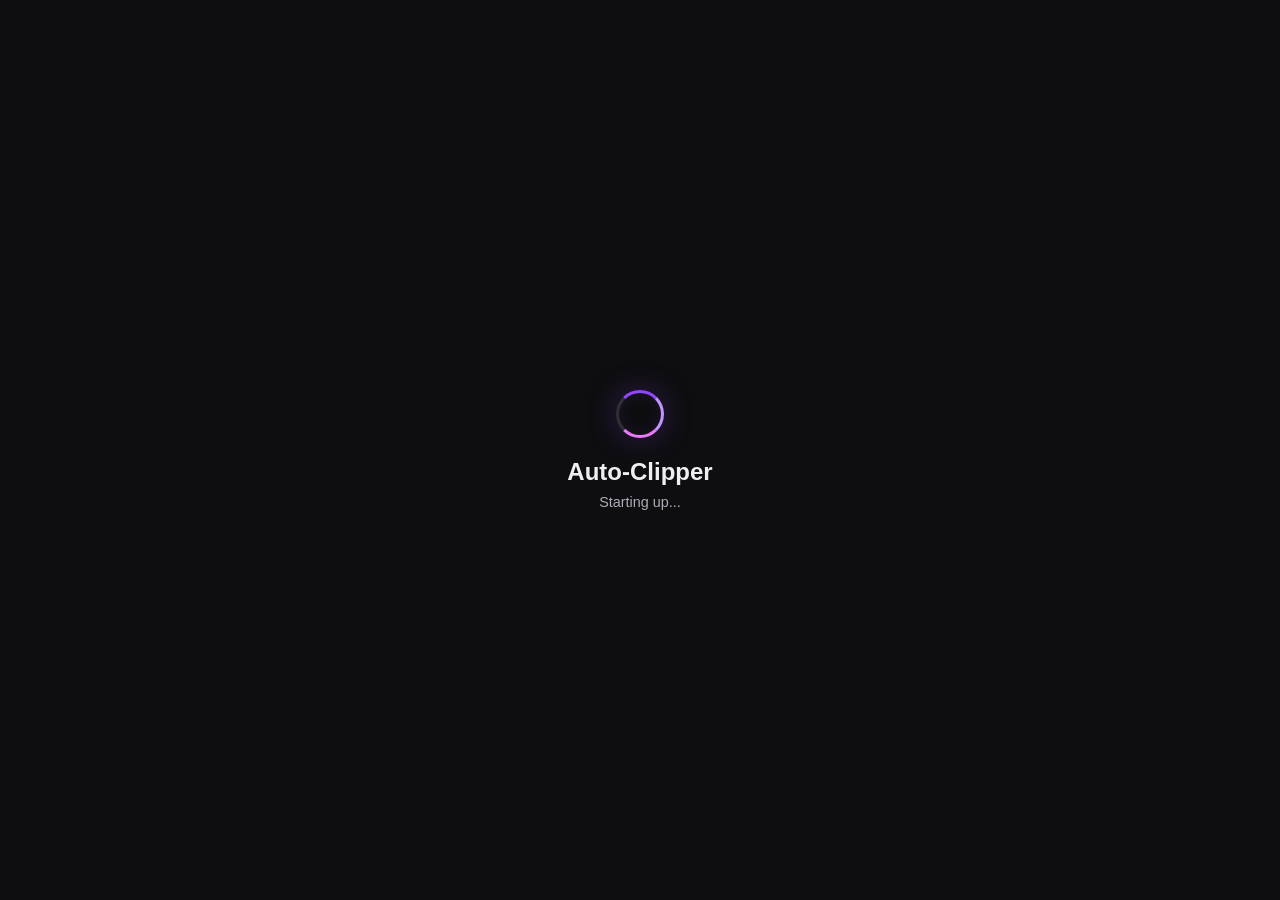
==== commit ec932e2a: "Add Arc Raiders v3-v7 profiles, improve v2, major UI overhaul New profiles with different detection " ====
--- a/templates/index.html
+++ b/templates/index.html
@@ -18,19 +18,39 @@
 
     <div class="app hidden" id="app-container">
         <header>
-            <h1>Auto-Clipper</h1>
-            <button id="theme-toggle" class="theme-toggle" onclick="toggleTheme()" title="Toggle theme">&#9788;</button>
+            <div class="header-row">
+                <h1>Auto-Clipper</h1>
+                <button id="theme-toggle" class="theme-toggle" onclick="toggleTheme()" title="Toggle theme">&#9788;</button>
+            </div>
             <p class="subtitle">Upload your VOD or paste a link — AI finds the best moments</p>
         </header>
 
-        <!-- Game Selection -->
+        <!-- Navigation Tabs -->
+        <nav class="main-nav">
+            <button class="nav-tab active" data-tab="analyze" onclick="switchMainTab('analyze')">Analyze</button>
+            <button class="nav-tab" data-tab="library" onclick="switchMainTab('library')">Library</button>
+            <button class="nav-tab" data-tab="settings" onclick="switchMainTab('settings')">Settings</button>
+        </nav>
+
+        <!-- ==================== ANALYZE TAB ==================== -->
+        <div id="tab-analyze-main" class="main-tab-content active">
+
+        <!-- Game Selection — Card-Based -->
         <section id="game-section" class="card">
-            <div class="game-selector">
-                <label class="game-label" for="game-select">Game</label>
-                <select id="game-select" class="game-dropdown" onchange="selectGame(this.value)">
-                    <!-- Populated by JS -->
-                </select>
-            </div>
+            <div class="game-section-header">
+                <h2 class="section-title">Game Profile</h2>
+                <button class="collapse-btn" onclick="toggleGameCards()" id="game-cards-toggle">Show all</button>
+            </div>
+            <div class="game-active-display" id="game-active-display" onclick="toggleGameCards()">
+                <div class="game-active-name" id="game-active-name">Arc Raiders</div>
+                <div class="game-active-desc" id="game-active-desc">Simple detection — Recommended</div>
+                <span class="game-active-change">Change</span>
+            </div>
+            <div id="game-cards-container" class="game-cards-container hidden">
+                <!-- Populated by JS -->
+            </div>
+            <!-- Hidden select for compatibility -->
+            <select id="game-select" class="hidden" onchange="selectGame(this.value)"></select>
         </section>
 
         <!-- Input Section -->
@@ -227,154 +247,6 @@
             <div id="error-msg" class="error-msg hidden"></div>
         </section>
 
-        <!-- Saved VODs Library -->
-        <section id="library-section" class="card hidden">
-            <div class="library-header">
-                <h2>Saved VODs</h2>
-                <span id="library-count" class="badge">0</span>
-                <button id="watch-folder-btn" class="trim-btn" onclick="toggleWatchFolder()">Watch Folder: Off</button>
-            </div>
-            <p class="library-hint">Previously downloaded VODs. Click one to re-analyze without re-downloading.</p>
-            <div id="library-list" class="library-list"></div>
-        </section>
-
-        <!-- Recent Sessions -->
-        <section id="sessions-section" class="card hidden">
-            <div class="library-header">
-                <h2>Recent Sessions</h2>
-                <span id="sessions-count" class="badge">0</span>
-            </div>
-            <p class="library-hint">Previously analyzed clips — click to resume editing.</p>
-            <div id="sessions-list" class="library-list"></div>
-        </section>
-
-        <!-- Analytics Dashboard -->
-        <section id="analytics-section" class="card hidden">
-            <div class="library-header">
-                <h2>Analytics</h2>
-                <button class="trim-btn" onclick="toggleAnalytics()">Show/Hide</button>
-            </div>
-            <div id="analytics-content" class="hidden">
-                <div class="analytics-grid">
-                    <div class="analytics-stat">
-                        <div class="analytics-stat-value" id="stat-total-clips">0</div>
-                        <div class="analytics-stat-label">Total Clips</div>
-                    </div>
-                    <div class="analytics-stat">
-                        <div class="analytics-stat-value" id="stat-total-exports">0</div>
-                        <div class="analytics-stat-label">Exports</div>
-                    </div>
-                    <div class="analytics-stat">
-                        <div class="analytics-stat-value" id="stat-total-tiktoks">0</div>
-                        <div class="analytics-stat-label">TikToks Made</div>
-                    </div>
-                    <div class="analytics-stat">
-                        <div class="analytics-stat-value" id="stat-total-gifs">0</div>
-                        <div class="analytics-stat-label">GIFs Made</div>
-                    </div>
-                </div>
-            </div>
-        </section>
-
-        <!-- Export Settings -->
-        <section id="export-settings-section" class="card hidden">
-            <div class="library-header">
-                <h2>Export Settings</h2>
-                <button class="trim-btn" onclick="toggleExportSettings()">Show/Hide</button>
-            </div>
-            <div id="export-settings-content" class="hidden">
-                <div class="export-settings-grid">
-                    <div class="export-setting">
-                        <label>Resolution</label>
-                        <select id="export-resolution">
-                            <option value="source">Source (original)</option>
-                            <option value="1080p">1080p</option>
-                            <option value="720p">720p</option>
-                            <option value="480p">480p</option>
-                        </select>
-                    </div>
-                    <div class="export-setting">
-                        <label>Format</label>
-                        <select id="export-format">
-                            <option value="mp4">MP4 (H.264)</option>
-                            <option value="webm">WebM (VP9)</option>
-                            <option value="mov">MOV (ProRes)</option>
-                        </select>
-                    </div>
-                    <div class="export-setting">
-                        <label>Quality</label>
-                        <select id="export-quality">
-                            <option value="high">High (larger files)</option>
-                            <option value="medium" selected>Medium (balanced)</option>
-                            <option value="low">Low (smaller files)</option>
-                        </select>
-                    </div>
-                    <div class="export-setting">
-                        <label>Audio</label>
-                        <select id="export-audio">
-                            <option value="aac" selected>AAC</option>
-                            <option value="copy">Copy (no re-encode)</option>
-                            <option value="none">No audio</option>
-                        </select>
-                    </div>
-                </div>
-            </div>
-        </section>
-
-        <!-- Custom Game Profile Builder -->
-        <section id="custom-profile-section" class="card hidden">
-            <div class="library-header">
-                <h2>Custom Game Profile</h2>
-                <button class="trim-btn" onclick="toggleCustomProfile()">Show/Hide</button>
-            </div>
-            <div id="custom-profile-content" class="hidden">
-                <div class="custom-profile-form">
-                    <div class="export-setting">
-                        <label>Game Name</label>
-                        <input type="text" id="cp-name" placeholder="My Game" autocomplete="off">
-                    </div>
-                    <div class="export-setting">
-                        <label>Profile ID</label>
-                        <input type="text" id="cp-id" placeholder="my_game" autocomplete="off">
-                    </div>
-                    <div class="export-settings-grid">
-                        <div class="export-setting">
-                            <label>Audio Threshold (dB)</label>
-                            <input type="number" id="cp-audio-threshold" value="-8" min="-30" max="0" step="1">
-                        </div>
-                        <div class="export-setting">
-                            <label>Audio Weight (0-1)</label>
-                            <input type="number" id="cp-audio-weight" value="0.7" min="0" max="1" step="0.1">
-                        </div>
-                        <div class="export-setting">
-                            <label>Intensity Threshold</label>
-                            <input type="number" id="cp-intensity" value="0.35" min="0.1" max="1" step="0.05">
-                        </div>
-                        <div class="export-setting">
-                            <label>Min Clip (sec)</label>
-                            <input type="number" id="cp-min-clip" value="20" min="5" max="120">
-                        </div>
-                        <div class="export-setting">
-                            <label>Max Clip (sec)</label>
-                            <input type="number" id="cp-max-clip" value="60" min="10" max="300">
-                        </div>
-                        <div class="export-setting">
-                            <label>Merge Gap (sec)</label>
-                            <input type="number" id="cp-merge-gap" value="8" min="1" max="60">
-                        </div>
-                    </div>
-                    <div class="export-setting">
-                        <label>AI System Prompt (for AI Vision mode)</label>
-                        <textarea id="cp-ai-prompt" rows="3" placeholder="You are an expert analyst for this game. Analyze gameplay frames for exciting moments..."></textarea>
-                    </div>
-                    <div class="custom-profile-footer">
-                        <button class="btn-apply-trim" onclick="saveCustomProfile()">Save Profile</button>
-                        <span id="cp-status" class="trim-status"></span>
-                    </div>
-                </div>
-            </div>
-        </section>
-
         <!-- Progress Section -->
         <section id="progress-section" class="card hidden">
             <div class="progress-header">
@@ -423,6 +295,171 @@
                 <p>No highlights were detected. Try a different stream with more action!</p>
             </div>
         </section>
+
+        </div><!-- end analyze tab -->
+
+        <!-- ==================== LIBRARY TAB ==================== -->
+        <div id="tab-library-main" class="main-tab-content">
+
+            <!-- Saved VODs Library -->
+            <section id="library-section" class="card">
+                <div class="library-header">
+                    <h2>Saved VODs</h2>
+                    <span id="library-count" class="badge">0</span>
+                    <button id="watch-folder-btn" class="trim-btn" onclick="toggleWatchFolder()">Watch Folder: Off</button>
+                </div>
+                <p class="library-hint">Previously downloaded VODs. Click one to re-analyze without re-downloading.</p>
+                <div id="library-list" class="library-list"></div>
+                <div id="library-empty" class="empty-state">
+                    <div class="empty-icon">&#128193;</div>
+                    <p>No saved VODs yet</p>
+                    <p class="empty-hint">Downloaded VODs will appear here for easy re-analysis</p>
+                </div>
+            </section>
+
+            <!-- Recent Sessions -->
+            <section id="sessions-section" class="card">
+                <div class="library-header">
+                    <h2>Recent Sessions</h2>
+                    <span id="sessions-count" class="badge">0</span>
+                </div>
+                <p class="library-hint">Previously analyzed clips — click to resume editing.</p>
+                <div id="sessions-list" class="library-list"></div>
+                <div id="sessions-empty" class="empty-state">
+                    <div class="empty-icon">&#128203;</div>
+                    <p>No previous sessions</p>
+                    <p class="empty-hint">Analysis results will be saved here automatically</p>
+                </div>
+            </section>
+
+            <!-- Analytics Dashboard -->
+            <section id="analytics-section" class="card">
+                <div class="library-header">
+                    <h2>Analytics</h2>
+                </div>
+                <div id="analytics-content">
+                    <div class="analytics-grid">
+                        <div class="analytics-stat">
+                            <div class="analytics-stat-value" id="stat-total-clips">0</div>
+                            <div class="analytics-stat-label">Total Clips</div>
+                        </div>
+                        <div class="analytics-stat">
+                            <div class="analytics-stat-value" id="stat-total-exports">0</div>
+                            <div class="analytics-stat-label">Exports</div>
+                        </div>
+                        <div class="analytics-stat">
+                            <div class="analytics-stat-value" id="stat-total-tiktoks">0</div>
+                            <div class="analytics-stat-label">TikToks Made</div>
+                        </div>
+                        <div class="analytics-stat">
+                            <div class="analytics-stat-value" id="stat-total-gifs">0</div>
+                            <div class="analytics-stat-label">GIFs Made</div>
+                        </div>
+                    </div>
+                </div>
+            </section>
+        </div><!-- end library tab -->
+
+        <!-- ==================== SETTINGS TAB ==================== -->
+        <div id="tab-settings-main" class="main-tab-content">
+
+            <!-- Export Settings -->
+            <section id="export-settings-section" class="card">
+                <div class="library-header">
+                    <h2>Export Settings</h2>
+                </div>
+                <div id="export-settings-content">
+                    <div class="export-settings-grid">
+                        <div class="export-setting">
+                            <label>Resolution</label>
+                            <select id="export-resolution">
+                                <option value="source">Source (original)</option>
+                                <option value="1080p">1080p</option>
+                                <option value="720p">720p</option>
+                                <option value="480p">480p</option>
+                            </select>
+                        </div>
+                        <div class="export-setting">
+                            <label>Format</label>
+                            <select id="export-format">
+                                <option value="mp4">MP4 (H.264)</option>
+                                <option value="webm">WebM (VP9)</option>
+                                <option value="mov">MOV (ProRes)</option>
+                            </select>
+                        </div>
+                        <div class="export-setting">
+                            <label>Quality</label>
+                            <select id="export-quality">
+                                <option value="high">High (larger files)</option>
+                                <option value="medium" selected>Medium (balanced)</option>
+                                <option value="low">Low (smaller files)</option>
+                            </select>
+                        </div>
+                        <div class="export-setting">
+                            <label>Audio</label>
+                            <select id="export-audio">
+                                <option value="aac" selected>AAC</option>
+                                <option value="copy">Copy (no re-encode)</option>
+                                <option value="none">No audio</option>
+                            </select>
+                        </div>
+                    </div>
+                </div>
+            </section>
+
+            <!-- Custom Game Profile Builder -->
+            <section id="custom-profile-section" class="card">
+                <div class="library-header">
+                    <h2>Custom Game Profile</h2>
+                </div>
+                <div id="custom-profile-content">
+                    <div class="custom-profile-form">
+                        <div class="export-setting">
+                            <label>Game Name</label>
+                            <input type="text" id="cp-name" placeholder="My Game" autocomplete="off">
+                        </div>
+                        <div class="export-setting">
+                            <label>Profile ID</label>
+                            <input type="text" id="cp-id" placeholder="my_game" autocomplete="off">
+                        </div>
+                        <div class="export-settings-grid">
+                            <div class="export-setting">
+                                <label>Audio Threshold (dB)</label>
+                                <input type="number" id="cp-audio-threshold" value="-8" min="-30" max="0" step="1">
+                            </div>
+                            <div class="export-setting">
+                                <label>Audio Weight (0-1)</label>
+                                <input type="number" id="cp-audio-weight" value="0.7" min="0" max="1" step="0.1">
+                            </div>
+                            <div class="export-setting">
+                                <label>Intensity Threshold</label>
+                                <input type="number" id="cp-intensity" value="0.35" min="0.1" max="1" step="0.05">
+                            </div>
+                            <div class="export-setting">
+                                <label>Min Clip (sec)</label>
+                                <input type="number" id="cp-min-clip" value="20" min="5" max="120">
+                            </div>
+                            <div class="export-setting">
+                                <label>Max Clip (sec)</label>
+                                <input type="number" id="cp-max-clip" value="60" min="10" max="300">
+                            </div>
+                            <div class="export-setting">
+                                <label>Merge Gap (sec)</label>
+                                <input type="number" id="cp-merge-gap" value="8" min="1" max="60">
+                            </div>
+                        </div>
+                        <div class="export-setting">
+                            <label>AI System Prompt (for AI Vision mode)</label>
+                            <textarea id="cp-ai-prompt" rows="3" placeholder="You are an expert analyst for this game. Analyze gameplay frames for exciting moments..."></textarea>
+                        </div>
+                        <div class="custom-profile-footer">
+                            <button class="btn-apply-trim" onclick="saveCustomProfile()">Save Profile</button>
+                            <span id="cp-status" class="trim-status"></span>
+                        </div>
+                    </div>
+                </div>
+            </section>
+        </div><!-- end settings tab -->
 
         <!-- Clip Preview + Editor Modal -->
         <div id="preview-modal" class="modal hidden" onclick="closeModal(event)">
--- a/static/css/style.css
+++ b/static/css/style.css
@@ -38,13 +38,16 @@
 }
 
 .loading-spinner {
-    width: 40px;
-    height: 40px;
+    width: 48px;
+    height: 48px;
     margin: 0 auto;
     border: 3px solid #2f2f35;
     border-top-color: #9147ff;
+    border-right-color: #bf94ff;
+    border-bottom-color: #e879f9;
     border-radius: 50%;
-    animation: spin 0.8s linear infinite;
+    animation: spin 0.7s linear infinite;
+    box-shadow: 0 0 30px var(--accent-glow), inset 0 0 15px rgba(145, 71, 255, 0.1);
 }
 
 @keyframes spin {
@@ -60,10 +63,20 @@
     --text-dim: #adadb8;
     --accent: #9147ff;
     --accent-hover: #772ce8;
+    --accent-glow: rgba(145, 71, 255, 0.25);
+    --accent-soft: rgba(145, 71, 255, 0.08);
     --danger: #eb0400;
     --success: #00c853;
     --warning: #ff9800;
     --radius: 8px;
+    --radius-lg: 14px;
+    --radius-xl: 20px;
+    --shadow-sm: 0 2px 8px rgba(0, 0, 0, 0.3);
+    --shadow-md: 0 4px 20px rgba(0, 0, 0, 0.4);
+    --shadow-lg: 0 8px 40px rgba(0, 0, 0, 0.5);
+    --shadow-accent: 0 4px 20px rgba(145, 71, 255, 0.2);
+    --gradient-accent: linear-gradient(135deg, #9147ff, #bf94ff, #e879f9);
+    --gradient-surface: linear-gradient(180deg, rgba(145, 71, 255, 0.03), transparent);
 }
 
 body {
@@ -71,7 +84,16 @@
     background: var(--bg);
     color: var(--text);
     min-height: 100vh;
-}
+    background-image:
+        radial-gradient(ellipse 80% 50% at 50% -20%, rgba(145, 71, 255, 0.08), transparent),
+        radial-gradient(ellipse 60% 30% at 100% 50%, rgba(120, 50, 200, 0.04), transparent);
+}
+
+/* Custom scrollbar */
+::-webkit-scrollbar { width: 8px; height: 8px; }
+::-webkit-scrollbar-track { background: var(--bg); }
+::-webkit-scrollbar-thumb { background: var(--border); border-radius: 4px; }
+::-webkit-scrollbar-thumb:hover { background: var(--text-dim); }
 
 .app {
     max-width: 960px;
@@ -81,30 +103,248 @@
 
 header {
     text-align: center;
-    margin-bottom: 32px;
+    margin-bottom: 16px;
+}
+
+.header-row {
+    display: flex;
+    align-items: center;
+    justify-content: center;
+    gap: 12px;
 }
 
 header h1 {
-    font-size: 2rem;
-    font-weight: 700;
-    background: linear-gradient(135deg, var(--accent), #bf94ff);
+    font-size: 2.4rem;
+    font-weight: 800;
+    background: linear-gradient(135deg, var(--accent), #bf94ff, #e879f9, #f472b6);
+    background-size: 200% auto;
     -webkit-background-clip: text;
     -webkit-text-fill-color: transparent;
     background-clip: text;
-    margin-bottom: 8px;
+    margin-bottom: 0;
+    letter-spacing: -0.5px;
+    animation: gradient-shift 6s ease infinite;
+    filter: drop-shadow(0 0 20px var(--accent-glow));
+}
+
+@keyframes gradient-shift {
+    0%, 100% { background-position: 0% center; }
+    50% { background-position: 100% center; }
 }
 
 .subtitle {
     color: var(--text-dim);
     font-size: 1rem;
+    letter-spacing: 0.3px;
+    margin-top: 4px;
+}
+
+/* Main Navigation Tabs */
+.main-nav {
+    display: flex;
+    gap: 2px;
+    margin-bottom: 24px;
+    background: var(--surface);
+    border-radius: var(--radius-lg);
+    padding: 4px;
+    border: 1px solid var(--border);
+}
+
+.nav-tab {
+    flex: 1;
+    padding: 12px 20px;
+    background: transparent;
+    border: none;
+    border-radius: 10px;
+    color: var(--text-dim);
+    font-size: 0.95rem;
+    font-weight: 600;
+    cursor: pointer;
+    transition: all 0.25s;
+    font-family: inherit;
+}
+
+.nav-tab:hover {
+    color: var(--text);
+    background: var(--surface-hover);
+}
+
+.nav-tab.active {
+    background: var(--accent);
+    color: white;
+    box-shadow: 0 2px 12px rgba(145, 71, 255, 0.4);
+}
+
+.main-tab-content {
+    display: none;
+}
+
+.main-tab-content.active {
+    display: block;
+}
+
+/* Section Title */
+.section-title {
+    font-size: 1rem;
+    font-weight: 700;
+    letter-spacing: 0.3px;
+}
+
+/* Game Card-Based Selector */
+.game-section-header {
+    display: flex;
+    align-items: center;
+    justify-content: space-between;
+    margin-bottom: 12px;
+}
+
+.collapse-btn {
+    background: none;
+    border: 1px solid var(--border);
+    color: var(--text-dim);
+    padding: 4px 12px;
+    border-radius: 6px;
+    font-size: 0.8rem;
+    cursor: pointer;
+    font-family: inherit;
+    transition: all 0.2s;
+}
+
+.collapse-btn:hover {
+    border-color: var(--accent);
+    color: var(--text);
+}
+
+.game-active-display {
+    display: flex;
+    align-items: center;
+    gap: 12px;
+    padding: 14px 16px;
+    background: var(--bg);
+    border: 2px solid var(--accent);
+    border-radius: var(--radius);
+    cursor: pointer;
+    transition: all 0.2s;
+    box-shadow: 0 0 0 3px rgba(145, 71, 255, 0.1);
+}
+
+.game-active-display:hover {
+    background: rgba(145, 71, 255, 0.05);
+}
+
+.game-active-name {
+    font-weight: 700;
+    font-size: 1rem;
+}
+
+.game-active-desc {
+    color: var(--text-dim);
+    font-size: 0.85rem;
+    flex: 1;
+}
+
+.game-active-change {
+    color: var(--accent);
+    font-size: 0.8rem;
+    font-weight: 600;
+    text-transform: uppercase;
+    letter-spacing: 0.5px;
+}
+
+.game-cards-container {
+    display: grid;
+    grid-template-columns: repeat(auto-fill, minmax(280px, 1fr));
+    gap: 10px;
+    margin-top: 12px;
+    max-height: 400px;
+    overflow-y: auto;
+    padding: 4px;
+}
+
+.game-card {
+    padding: 12px 16px;
+    background: var(--bg);
+    border: 2px solid var(--border);
+    border-radius: var(--radius);
+    cursor: pointer;
+    transition: all 0.2s;
+}
+
+.game-card:hover {
+    border-color: var(--accent);
+    background: rgba(145, 71, 255, 0.03);
+    transform: translateY(-1px);
+    box-shadow: 0 4px 12px rgba(145, 71, 255, 0.15);
+}
+
+.game-card.selected {
+    border-color: var(--accent);
+    background: rgba(145, 71, 255, 0.08);
+    box-shadow: 0 0 0 3px rgba(145, 71, 255, 0.15);
+}
+
+.game-card-name {
+    font-weight: 700;
+    font-size: 0.95rem;
+    margin-bottom: 4px;
+}
+
+.game-card-desc {
+    color: var(--text-dim);
+    font-size: 0.8rem;
+    line-height: 1.3;
+}
+
+.game-card-tag {
+    display: inline-block;
+    margin-top: 6px;
+    padding: 2px 8px;
+    border-radius: 4px;
+    font-size: 0.7rem;
+    font-weight: 600;
+    text-transform: uppercase;
+    letter-spacing: 0.5px;
+}
+
+.game-card-tag.recommended { background: rgba(0, 200, 83, 0.15); color: var(--success); }
+.game-card-tag.aggressive { background: rgba(255, 152, 0, 0.15); color: var(--warning); }
+.game-card-tag.audio { background: rgba(0, 150, 255, 0.15); color: #4da6ff; }
+.game-card-tag.motion { background: rgba(232, 121, 249, 0.15); color: #e879f9; }
+.game-card-tag.precision { background: rgba(0, 200, 83, 0.15); color: #4ade80; }
+.game-card-tag.pvpve { background: rgba(255, 50, 50, 0.15); color: #ff6b6b; }
+
+/* Empty States */
+.empty-state {
+    text-align: center;
+    padding: 40px 20px;
+    color: var(--text-dim);
+}
+
+.empty-icon {
+    font-size: 2.5rem;
+    margin-bottom: 12px;
+    opacity: 0.5;
+}
+
+.empty-hint {
+    font-size: 0.8rem;
+    margin-top: 4px;
+    opacity: 0.7;
 }
 
 .card {
     background: var(--surface);
-    border: 1px solid var(--border);
-    border-radius: var(--radius);
+    background-image: var(--gradient-surface);
+    border: 1px solid var(--border);
+    border-radius: var(--radius-lg);
     padding: 24px;
     margin-bottom: 24px;
+    box-shadow: var(--shadow-sm);
+    transition: border-color 0.3s, box-shadow 0.3s;
+}
+
+.card:hover {
+    border-color: rgba(145, 71, 255, 0.2);
 }
 
 .hidden {
@@ -140,13 +380,16 @@
     align-items: center;
     background: var(--bg);
     border: 1px solid var(--border);
-    border-radius: 6px;
+    border-radius: var(--radius);
     overflow: hidden;
-    transition: border-color 0.2s;
+    transition: all 0.2s;
 }
 
 .library-item:hover {
     border-color: var(--accent);
+    background: rgba(145, 71, 255, 0.03);
+    box-shadow: 0 2px 8px rgba(145, 71, 255, 0.1);
+    transform: translateX(2px);
 }
 
 .library-item-info {
@@ -228,6 +471,7 @@
 .game-dropdown:focus {
     border-color: var(--accent);
     outline: none;
+    box-shadow: 0 0 0 3px var(--accent-glow);
 }
 
 .game-dropdown option {
@@ -260,22 +504,35 @@
     transition: all 0.2s;
 }
 
-.source-btn:hover { color: var(--text); }
-.source-btn.active { background: var(--accent); color: white; }
+.source-btn:hover { color: var(--text); background: rgba(255,255,255,0.03); }
+.source-btn.active { background: linear-gradient(135deg, var(--accent), var(--accent-hover)); color: white; box-shadow: 0 2px 8px var(--accent-glow); }
 
 /* Drop Zone */
 .drop-zone {
     border: 2px dashed var(--border);
-    border-radius: var(--radius);
-    padding: 40px 20px;
+    border-radius: var(--radius-lg);
+    padding: 48px 20px;
     text-align: center;
     cursor: pointer;
-    transition: all 0.2s;
+    transition: all 0.3s;
+    background: rgba(255, 255, 255, 0.01);
+    position: relative;
 }
 
 .drop-zone:hover, .drop-zone.drag-over {
     border-color: var(--accent);
-    background: rgba(145, 71, 255, 0.05);
+    background: rgba(145, 71, 255, 0.06);
+    box-shadow: inset 0 0 40px rgba(145, 71, 255, 0.08), 0 0 20px rgba(145, 71, 255, 0.1);
+    transform: scale(1.01);
+}
+
+.drop-zone:hover .drop-zone-icon {
+    transform: scale(1.15);
+    filter: drop-shadow(0 0 8px var(--accent-glow));
+}
+
+.drop-zone-icon {
+    transition: transform 0.3s cubic-bezier(0.34, 1.56, 0.64, 1), filter 0.3s;
 }
 
 .drop-zone-icon { font-size: 2.5rem; margin-bottom: 8px; }
@@ -303,13 +560,15 @@
 .upload-btn {
     display: flex; align-items: center; justify-content: center;
     gap: 8px; width: 100%; padding: 14px 28px;
-    background: var(--accent); color: white; border: none;
+    background: linear-gradient(135deg, var(--accent), var(--accent-hover));
+    color: white; border: none;
     border-radius: var(--radius); font-size: 1rem; font-weight: 600;
-    cursor: pointer; transition: background 0.2s, transform 0.1s;
-}
-.upload-btn:hover { background: var(--accent-hover); }
-.upload-btn:active { transform: scale(0.97); }
-.upload-btn:disabled { opacity: 0.5; cursor: not-allowed; }
+    cursor: pointer; transition: all 0.2s;
+    box-shadow: 0 2px 12px var(--accent-glow);
+}
+.upload-btn:hover { background: linear-gradient(135deg, var(--accent-hover), #6b21a8); box-shadow: 0 4px 20px var(--accent-glow); transform: translateY(-1px); }
+.upload-btn:active { transform: scale(0.97) translateY(0); }
+.upload-btn:disabled { opacity: 0.5; cursor: not-allowed; box-shadow: none; }
 
 /* Input Section */
 .input-group {
@@ -331,6 +590,7 @@
 
 .input-group input:focus {
     border-color: var(--accent);
+    box-shadow: 0 0 0 3px var(--accent-glow);
 }
 
 .input-group input::placeholder {
@@ -342,19 +602,39 @@
     align-items: center;
     gap: 8px;
     padding: 14px 28px;
-    background: var(--accent);
+    background: linear-gradient(135deg, var(--accent), #bf94ff, #e879f9);
+    background-size: 200% auto;
     color: white;
     border: none;
     border-radius: var(--radius);
     font-size: 1rem;
-    font-weight: 600;
-    cursor: pointer;
-    transition: background 0.2s, transform 0.1s;
+    font-weight: 700;
+    cursor: pointer;
+    transition: all 0.3s cubic-bezier(0.34, 1.56, 0.64, 1);
     white-space: nowrap;
+    box-shadow: 0 4px 16px var(--accent-glow);
+    position: relative;
+    overflow: hidden;
+    letter-spacing: 0.3px;
+}
+
+#analyze-btn::before {
+    content: "";
+    position: absolute;
+    inset: 0;
+    background: linear-gradient(90deg, transparent, rgba(255,255,255,0.15), transparent);
+    transform: translateX(-100%);
+    transition: transform 0.5s;
 }
 
 #analyze-btn:hover {
-    background: var(--accent-hover);
+    background-position: 100% center;
+    box-shadow: 0 6px 30px rgba(145, 71, 255, 0.4);
+    transform: translateY(-2px) scale(1.02);
+}
+
+#analyze-btn:hover::before {
+    transform: translateX(100%);
 }
 
 #analyze-btn:active {
@@ -364,6 +644,7 @@
 #analyze-btn:disabled {
     opacity: 0.5;
     cursor: not-allowed;
+    box-shadow: none;
 }
 
 .btn-icon {
@@ -508,18 +789,43 @@
 
 .progress-bar-track {
     width: 100%;
-    height: 8px;
+    height: 10px;
     background: var(--bg);
-    border-radius: 4px;
+    border-radius: 5px;
     overflow: hidden;
     margin-bottom: 12px;
+    box-shadow: inset 0 1px 3px rgba(0, 0, 0, 0.4);
 }
 
 .progress-bar-fill {
     height: 100%;
-    background: linear-gradient(90deg, var(--accent), #bf94ff);
-    border-radius: 4px;
+    background: linear-gradient(90deg, var(--accent), #bf94ff, #e879f9, #f472b6, var(--accent));
+    background-size: 200% 100%;
+    border-radius: 5px;
     transition: width 0.3s ease;
+    box-shadow: 0 0 16px var(--accent-glow), inset 0 1px 0 rgba(255,255,255,0.2);
+    animation: progress-shimmer 2s ease-in-out infinite;
+    position: relative;
+}
+
+.progress-bar-fill::after {
+    content: "";
+    position: absolute;
+    top: 0; right: 0; bottom: 0;
+    width: 40px;
+    background: linear-gradient(90deg, transparent, rgba(255,255,255,0.3), transparent);
+    animation: progress-shine 1.5s ease-in-out infinite;
+}
+
+@keyframes progress-shimmer {
+    0%, 100% { background-position: 0% center; }
+    50% { background-position: 100% center; }
+}
+
+@keyframes progress-shine {
+    0% { transform: translateX(-40px); opacity: 0; }
+    50% { opacity: 1; }
+    100% { transform: translateX(40px); opacity: 0; }
 }
 
 .progress-message {
@@ -540,12 +846,20 @@
 }
 
 .badge {
-    background: var(--accent);
+    background: linear-gradient(135deg, var(--accent), #bf94ff);
     color: white;
-    padding: 4px 12px;
+    padding: 4px 14px;
     border-radius: 20px;
     font-size: 0.8rem;
     font-weight: 600;
+    box-shadow: 0 2px 8px var(--accent-glow);
+    letter-spacing: 0.3px;
+    animation: badge-glow 3s ease-in-out infinite alternate;
+}
+
+@keyframes badge-glow {
+    from { box-shadow: 0 2px 8px var(--accent-glow); }
+    to { box-shadow: 0 2px 16px rgba(145, 71, 255, 0.4); }
 }
 
 .clips-grid {
@@ -557,15 +871,33 @@
 .clip-card {
     background: var(--surface);
     border: 1px solid var(--border);
-    border-radius: var(--radius);
+    border-radius: var(--radius-lg);
     overflow: hidden;
     cursor: pointer;
-    transition: transform 0.2s, border-color 0.2s;
+    transition: transform 0.3s cubic-bezier(0.34, 1.56, 0.64, 1), border-color 0.25s, box-shadow 0.3s;
+    box-shadow: var(--shadow-sm);
+    position: relative;
+}
+
+.clip-card::before {
+    content: "";
+    position: absolute;
+    inset: -1px;
+    border-radius: var(--radius-lg);
+    background: linear-gradient(135deg, var(--accent), #e879f9, #00f2ea);
+    opacity: 0;
+    transition: opacity 0.3s;
+    z-index: -1;
 }
 
 .clip-card:hover {
-    transform: translateY(-2px);
-    border-color: var(--accent);
+    transform: translateY(-6px) scale(1.01);
+    border-color: transparent;
+    box-shadow: 0 8px 32px rgba(145, 71, 255, 0.3), var(--shadow-lg);
+}
+
+.clip-card:hover::before {
+    opacity: 1;
 }
 
 .clip-thumb {
@@ -588,9 +920,9 @@
     display: flex;
     align-items: center;
     justify-content: center;
-    background: rgba(0, 0, 0, 0.3);
+    background: linear-gradient(180deg, transparent 40%, rgba(0, 0, 0, 0.6));
     opacity: 0;
-    transition: opacity 0.2s;
+    transition: opacity 0.25s;
 }
 
 .clip-card:hover .play-overlay {
@@ -600,7 +932,13 @@
 .play-overlay span {
     font-size: 3rem;
     color: white;
-    text-shadow: 0 2px 8px rgba(0, 0, 0, 0.5);
+    text-shadow: 0 2px 12px rgba(0, 0, 0, 0.6);
+    filter: drop-shadow(0 0 8px var(--accent-glow));
+    transition: transform 0.2s;
+}
+
+.clip-card:hover .play-overlay span {
+    transform: scale(1.1);
 }
 
 .clip-info {
@@ -622,17 +960,20 @@
 }
 
 .confidence-bar {
-    width: 40px;
-    height: 4px;
+    width: 60px;
+    height: 6px;
     background: var(--border);
-    border-radius: 2px;
+    border-radius: 3px;
     overflow: hidden;
+    position: relative;
 }
 
 .confidence-bar-fill {
     height: 100%;
-    background: var(--success);
-    border-radius: 2px;
+    background: linear-gradient(90deg, #ff6b6b, #ffd93d, var(--success));
+    border-radius: 3px;
+    transition: width 0.6s cubic-bezier(0.34, 1.56, 0.64, 1);
+    box-shadow: 0 0 8px rgba(0, 200, 83, 0.3);
 }
 
 .clip-actions {
@@ -650,11 +991,12 @@
     color: var(--text);
     font-size: 0.85rem;
     cursor: pointer;
-    transition: background 0.2s;
+    transition: all 0.2s;
 }
 
 .clip-actions button:hover {
     background: var(--surface-hover);
+    transform: translateY(-1px);
 }
 
 .clip-actions .btn-download:hover {
@@ -679,21 +1021,38 @@
 .modal {
     position: fixed;
     inset: 0;
-    background: rgba(0, 0, 0, 0.85);
+    background: rgba(0, 0, 0, 0.75);
+    backdrop-filter: blur(12px) saturate(1.2);
+    -webkit-backdrop-filter: blur(12px) saturate(1.2);
     display: flex;
     align-items: center;
     justify-content: center;
     z-index: 1000;
     padding: 20px;
+    animation: modal-fade-in 0.25s ease;
+}
+
+@keyframes modal-fade-in {
+    from { opacity: 0; }
+    to { opacity: 1; }
 }
 
 .modal-content {
     background: var(--surface);
-    border-radius: var(--radius);
+    background-image: linear-gradient(180deg, rgba(145, 71, 255, 0.04), transparent 30%);
+    border: 1px solid rgba(145, 71, 255, 0.2);
+    border-radius: var(--radius-xl);
     max-width: 800px;
     width: 100%;
     overflow: hidden;
     position: relative;
+    box-shadow: 0 24px 80px rgba(0, 0, 0, 0.6), 0 0 40px rgba(145, 71, 255, 0.1);
+    animation: modal-scale-in 0.3s cubic-bezier(0.34, 1.56, 0.64, 1);
+}
+
+@keyframes modal-scale-in {
+    from { transform: scale(0.9) translateY(20px); opacity: 0; }
+    to { transform: scale(1) translateY(0); opacity: 1; }
 }
 
 .modal-close {
@@ -767,6 +1126,8 @@
 .editor-tab.active {
     color: var(--accent);
     border-bottom-color: var(--accent);
+    background: linear-gradient(180deg, transparent, rgba(145, 71, 255, 0.08));
+    text-shadow: 0 0 20px var(--accent-glow);
 }
 
 .editor-tab-content {
@@ -813,7 +1174,7 @@
     position: absolute;
     top: 0;
     bottom: 0;
-    background: rgba(145, 71, 255, 0.3);
+    background: linear-gradient(90deg, rgba(145, 71, 255, 0.25), rgba(191, 148, 255, 0.35));
     border-radius: 6px;
 }
 
@@ -1373,17 +1734,36 @@
 .btn-tiktok {
     padding: 10px 24px;
     background: linear-gradient(135deg, #ff0050, #00f2ea);
+    background-size: 200% auto;
     color: white;
     border: none;
     border-radius: var(--radius);
     font-size: 0.95rem;
     font-weight: 600;
     cursor: pointer;
-    transition: opacity 0.2s;
+    transition: all 0.3s;
+    box-shadow: 0 2px 12px rgba(255, 0, 80, 0.2);
+    position: relative;
+    overflow: hidden;
+}
+
+.btn-tiktok::before {
+    content: "";
+    position: absolute;
+    inset: 0;
+    background: linear-gradient(90deg, transparent, rgba(255,255,255,0.2), transparent);
+    transform: translateX(-100%);
+    transition: transform 0.4s;
 }
 
 .btn-tiktok:hover {
-    opacity: 0.85;
+    background-position: 100% center;
+    box-shadow: 0 4px 20px rgba(255, 0, 80, 0.3), 0 4px 20px rgba(0, 242, 234, 0.2);
+    transform: translateY(-1px);
+}
+
+.btn-tiktok:hover::before {
+    transform: translateX(100%);
 }
 
 /* TikTok Editor */
@@ -1667,19 +2047,45 @@
 }
 
 .more-tool-card {
-    padding: 16px 12px;
+    padding: 18px 12px;
     background: var(--bg);
-    border: 1px solid var(--border);
-    border-radius: var(--radius);
+    background-image: var(--gradient-surface);
+    border: 1px solid var(--border);
+    border-radius: var(--radius-lg);
     text-align: center;
     cursor: pointer;
-    transition: all 0.2s;
+    transition: all 0.3s cubic-bezier(0.34, 1.56, 0.64, 1);
+    position: relative;
+    overflow: hidden;
+}
+
+.more-tool-card::after {
+    content: "";
+    position: absolute;
+    inset: 0;
+    background: radial-gradient(circle at center, rgba(145, 71, 255, 0.08), transparent 70%);
+    opacity: 0;
+    transition: opacity 0.3s;
 }
 
 .more-tool-card:hover {
     border-color: var(--accent);
     background: var(--surface-hover);
-    transform: translateY(-1px);
+    transform: translateY(-4px) scale(1.02);
+    box-shadow: 0 8px 24px rgba(145, 71, 255, 0.2);
+}
+
+.more-tool-card:hover::after {
+    opacity: 1;
+}
+
+.more-tool-card:hover .more-tool-icon {
+    transform: scale(1.2);
+    filter: drop-shadow(0 0 8px var(--accent-glow));
+}
+
+.more-tool-icon {
+    transition: transform 0.3s cubic-bezier(0.34, 1.56, 0.64, 1), filter 0.3s;
 }
 
 .more-tool-icon {
@@ -1774,11 +2180,28 @@
     font-size: 0.95rem;
     font-weight: 600;
     cursor: pointer;
-    transition: opacity 0.2s;
+    transition: all 0.3s;
+    box-shadow: 0 2px 12px rgba(255, 0, 0, 0.2);
+    position: relative;
+    overflow: hidden;
+}
+
+.btn-youtube::before {
+    content: "";
+    position: absolute;
+    inset: 0;
+    background: linear-gradient(90deg, transparent, rgba(255,255,255,0.15), transparent);
+    transform: translateX(-100%);
+    transition: transform 0.4s;
 }
 
 .btn-youtube:hover {
-    opacity: 0.85;
+    box-shadow: 0 4px 24px rgba(255, 0, 0, 0.35);
+    transform: translateY(-1px);
+}
+
+.btn-youtube:hover::before {
+    transform: translateX(100%);
 }
 
 /* ===== ANALYTICS DASHBOARD ===== */
@@ -1792,15 +2215,26 @@
 .analytics-stat {
     padding: 16px;
     background: var(--bg);
-    border: 1px solid var(--border);
-    border-radius: var(--radius);
+    background-image: linear-gradient(180deg, rgba(145, 71, 255, 0.04), transparent);
+    border: 1px solid var(--border);
+    border-radius: var(--radius-lg);
     text-align: center;
+    transition: transform 0.2s, border-color 0.2s, box-shadow 0.2s;
+}
+
+.analytics-stat:hover {
+    transform: translateY(-2px);
+    border-color: rgba(145, 71, 255, 0.3);
+    box-shadow: 0 4px 16px rgba(145, 71, 255, 0.1);
 }
 
 .analytics-stat-value {
     font-size: 1.8rem;
     font-weight: 700;
-    color: var(--accent);
+    background: var(--gradient-accent);
+    -webkit-background-clip: text;
+    -webkit-text-fill-color: transparent;
+    background-clip: text;
     margin-bottom: 4px;
 }
 
@@ -1954,19 +2388,32 @@
     top: 20px;
     left: 50%;
     transform: translateX(-50%) translateY(-100px);
-    padding: 12px 24px;
-    background: var(--accent);
+    padding: 16px 32px;
+    background: linear-gradient(135deg, var(--accent), #bf94ff, #e879f9);
     color: white;
-    border-radius: var(--radius);
+    border-radius: var(--radius-xl);
     font-weight: 600;
-    font-size: 0.9rem;
+    font-size: 0.95rem;
     z-index: 10000;
-    transition: transform 0.3s ease;
-    box-shadow: 0 4px 20px rgba(0, 0, 0, 0.3);
+    transition: transform 0.4s cubic-bezier(0.34, 1.56, 0.64, 1);
+    box-shadow: 0 8px 32px rgba(145, 71, 255, 0.4), var(--shadow-md);
+    backdrop-filter: blur(8px);
+    border: 1px solid rgba(255, 255, 255, 0.15);
+    letter-spacing: 0.3px;
 }
 
 .notification-toast.show {
     transform: translateX(-50%) translateY(0);
+}
+
+.notification-toast.success {
+    background: linear-gradient(135deg, #00c853, #00e676);
+    box-shadow: 0 8px 32px rgba(0, 200, 83, 0.3);
+}
+
+.notification-toast.error {
+    background: linear-gradient(135deg, #eb0400, #ff5252);
+    box-shadow: 0 8px 32px rgba(235, 4, 0, 0.3);
 }
 
 /* ===== WATCH FOLDER STATUS ===== */
@@ -2087,10 +2534,14 @@
 
 .star-filled {
     color: #f5a623;
+    filter: drop-shadow(0 0 4px rgba(245, 166, 35, 0.5));
 }
 
 .star:hover {
     color: #f5a623;
+    transform: scale(1.3);
+    filter: drop-shadow(0 0 6px rgba(245, 166, 35, 0.6));
+    transition: all 0.15s cubic-bezier(0.34, 1.56, 0.64, 1);
 }
 
 /* ===== DETECTION SETTINGS (debug panel) ===== */
@@ -2283,3 +2734,34 @@
 .btn-upload-tt:hover {
     background: #1ad6cc;
 }
+
+/* ===== RESPONSIVE ===== */
+@media (max-width: 600px) {
+    .main-nav {
+        border-radius: var(--radius);
+    }
+    .nav-tab {
+        padding: 10px 12px;
+        font-size: 0.85rem;
+    }
+    .game-cards-container {
+        grid-template-columns: 1fr;
+    }
+    .game-active-display {
+        flex-wrap: wrap;
+    }
+    .game-active-desc {
+        width: 100%;
+        order: 3;
+    }
+    .clips-grid {
+        grid-template-columns: 1fr;
+    }
+    .clips-toolbar {
+        flex-direction: column;
+        align-items: stretch;
+    }
+    .clips-actions-bulk {
+        flex-wrap: wrap;
+    }
+}
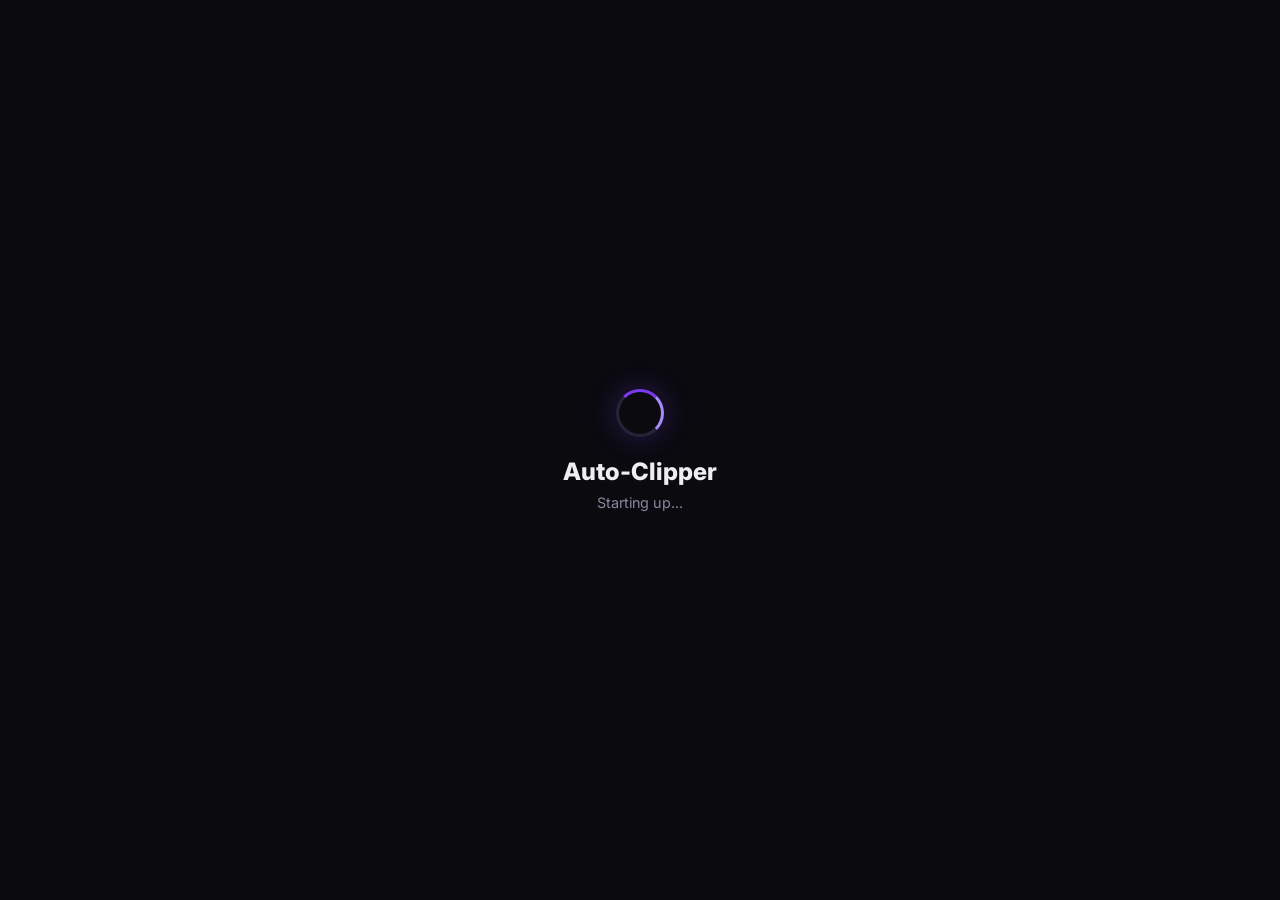
==== commit 8c74e968: "Major UI overhaul with glassmorphism design + 15 new game profiles - Complete frontend redesign: sid" ====
--- a/templates/index.html
+++ b/templates/index.html
@@ -5,9 +5,11 @@
     <meta name="viewport" content="width=device-width, initial-scale=1.0">
     <title>Auto-Clipper</title>
     <link rel="stylesheet" href="/static/css/style.css">
+    <link rel="preconnect" href="https://fonts.googleapis.com">
+    <link href="https://fonts.googleapis.com/css2?family=Inter:wght@400;500;600;700;800;900&display=swap" rel="stylesheet">
 </head>
 <body>
-    <!-- Loading overlay - shown until backend is ready -->
+    <!-- Loading overlay -->
     <div id="loading-overlay" class="loading-overlay">
         <div class="loading-content">
             <div class="loading-spinner"></div>
@@ -16,867 +18,1030 @@
         </div>
     </div>
 
-    <div class="app hidden" id="app-container">
-        <header>
-            <div class="header-row">
-                <h1>Auto-Clipper</h1>
-                <button id="theme-toggle" class="theme-toggle" onclick="toggleTheme()" title="Toggle theme">&#9788;</button>
+    <div class="app-layout hidden" id="app-container">
+        <!-- ==================== SIDEBAR ==================== -->
+        <aside class="sidebar" id="sidebar">
+            <div class="sidebar-brand">
+                <div class="brand-icon">
+                    <svg width="28" height="28" viewBox="0 0 24 24" fill="none" stroke="url(#brand-grad)" stroke-width="2.5" stroke-linecap="round" stroke-linejoin="round">
+                        <defs><linearGradient id="brand-grad" x1="0%" y1="0%" x2="100%" y2="100%"><stop offset="0%" stop-color="#9147ff"/><stop offset="100%" stop-color="#e879f9"/></linearGradient></defs>
+                        <polygon points="5 3 19 12 5 21 5 3"/>
+                    </svg>
+                </div>
+                <span class="brand-text">Auto-Clipper</span>
             </div>
-            <p class="subtitle">Upload your VOD or paste a link — AI finds the best moments</p>
-        </header>
-
-        <!-- Navigation Tabs -->
-        <nav class="main-nav">
-            <button class="nav-tab active" data-tab="analyze" onclick="switchMainTab('analyze')">Analyze</button>
-            <button class="nav-tab" data-tab="library" onclick="switchMainTab('library')">Library</button>
-            <button class="nav-tab" data-tab="settings" onclick="switchMainTab('settings')">Settings</button>
-        </nav>
-
-        <!-- ==================== ANALYZE TAB ==================== -->
-        <div id="tab-analyze-main" class="main-tab-content active">
-
-        <!-- Game Selection — Card-Based -->
-        <section id="game-section" class="card">
-            <div class="game-section-header">
-                <h2 class="section-title">Game Profile</h2>
-                <button class="collapse-btn" onclick="toggleGameCards()" id="game-cards-toggle">Show all</button>
+
+            <nav class="sidebar-nav">
+                <button class="nav-item active" data-tab="analyze" onclick="switchMainTab('analyze')">
+                    <svg width="20" height="20" viewBox="0 0 24 24" fill="none" stroke="currentColor" stroke-width="2" stroke-linecap="round" stroke-linejoin="round"><polygon points="13 2 3 14 12 14 11 22 21 10 12 10 13 2"/></svg>
+                    <span>Analyze</span>
+                </button>
+                <button class="nav-item" data-tab="library" onclick="switchMainTab('library')">
+                    <svg width="20" height="20" viewBox="0 0 24 24" fill="none" stroke="currentColor" stroke-width="2" stroke-linecap="round" stroke-linejoin="round"><path d="M22 19a2 2 0 0 1-2 2H4a2 2 0 0 1-2-2V5a2 2 0 0 1 2-2h5l2 3h9a2 2 0 0 1 2 2z"/></svg>
+                    <span>Library</span>
+                </button>
+                <button class="nav-item" data-tab="settings" onclick="switchMainTab('settings')">
+                    <svg width="20" height="20" viewBox="0 0 24 24" fill="none" stroke="currentColor" stroke-width="2" stroke-linecap="round" stroke-linejoin="round"><circle cx="12" cy="12" r="3"/><path d="M12 1v2M12 21v2M4.22 4.22l1.42 1.42M18.36 18.36l1.42 1.42M1 12h2M21 12h2M4.22 19.78l1.42-1.42M18.36 5.64l1.42-1.42"/></svg>
+                    <span>Settings</span>
+                </button>
+            </nav>
+
+            <div class="sidebar-footer">
+                <button class="theme-toggle" onclick="toggleTheme()" title="Toggle theme">
+                    <svg width="18" height="18" viewBox="0 0 24 24" fill="none" stroke="currentColor" stroke-width="2" stroke-linecap="round" stroke-linejoin="round"><path d="M21 12.79A9 9 0 1 1 11.21 3 7 7 0 0 0 21 12.79z"/></svg>
+                </button>
+                <div class="sidebar-version">v2.0</div>
             </div>
-            <div class="game-active-display" id="game-active-display" onclick="toggleGameCards()">
-                <div class="game-active-name" id="game-active-name">Arc Raiders</div>
-                <div class="game-active-desc" id="game-active-desc">Simple detection — Recommended</div>
-                <span class="game-active-change">Change</span>
-            </div>
-            <div id="game-cards-container" class="game-cards-container hidden">
-                <!-- Populated by JS -->
-            </div>
-            <!-- Hidden select for compatibility -->
-            <select id="game-select" class="hidden" onchange="selectGame(this.value)"></select>
-        </section>
-
-        <!-- Input Section -->
-        <section id="input-section" class="card">
-            <!-- Source Toggle: URL or Upload -->
-            <div class="source-toggle">
-                <button class="source-btn active" data-source="url" onclick="setSource('url')">Paste URL</button>
-                <button class="source-btn" data-source="upload" onclick="setSource('upload')">Upload File</button>
-            </div>
-
-            <!-- URL Mode -->
-            <div id="url-mode" class="input-group">
-                <input type="text" id="vod-url"
-                    placeholder="Paste Twitch or YouTube VOD link"
-                    autocomplete="off">
-                <button id="analyze-btn" onclick="startAnalysis()">
-                    <span class="btn-text">Analyze</span>
-                    <span class="btn-icon">&#9654;</span>
+        </aside>
+
+        <!-- ==================== MAIN CONTENT ==================== -->
+        <main class="main-content">
+            <!-- Mobile Header (visible on small screens) -->
+            <div class="mobile-header">
+                <button class="mobile-menu-btn" onclick="toggleSidebar()">
+                    <svg width="24" height="24" viewBox="0 0 24 24" fill="none" stroke="currentColor" stroke-width="2"><line x1="3" y1="12" x2="21" y2="12"/><line x1="3" y1="6" x2="21" y2="6"/><line x1="3" y1="18" x2="21" y2="18"/></svg>
+                </button>
+                <span class="mobile-title">Auto-Clipper</span>
+                <button class="theme-toggle-mobile" onclick="toggleTheme()">
+                    <svg width="18" height="18" viewBox="0 0 24 24" fill="none" stroke="currentColor" stroke-width="2"><path d="M21 12.79A9 9 0 1 1 11.21 3 7 7 0 0 0 21 12.79z"/></svg>
                 </button>
             </div>
 
-            <!-- Batch Queue -->
-            <div id="batch-queue-section" class="hidden">
-                <div class="batch-queue-header">
-                    <span class="badge" id="batch-count">0 queued</span>
-                    <button class="trim-btn" onclick="clearBatchQueue()">Clear Queue</button>
+            <!-- ==================== ANALYZE TAB ==================== -->
+            <div id="tab-analyze-main" class="main-tab-content active">
+                <!-- Page Header -->
+                <div class="page-header">
+                    <div class="page-header-text">
+                        <h1>Analyze VOD</h1>
+                        <p class="page-subtitle">Upload or paste a link &mdash; AI finds the best moments</p>
+                    </div>
                 </div>
-                <div id="batch-queue-list" class="batch-queue-list"></div>
-                <button id="batch-start-btn" class="upload-btn hidden" onclick="startBatchAnalysis()">
-                    <span class="btn-text">Analyze All</span>
-                    <span class="btn-icon">&#9654;</span>
-                </button>
-            </div>
-
-            <!-- Upload Mode -->
-            <div id="upload-mode" class="hidden">
-                <div id="drop-zone" class="drop-zone">
-                    <div class="drop-zone-content">
-                        <div class="drop-zone-icon">&#128193;</div>
-                        <p class="drop-zone-text">Drag &amp; drop your VOD here</p>
-                        <p class="drop-zone-hint">or click to browse &mdash; MP4, MKV, MOV, AVI, FLV, TS, WebM</p>
-                    </div>
-                    <input type="file" id="file-input" accept=".mp4,.mkv,.mov,.avi,.flv,.ts,.webm" hidden>
+
+                <!-- Game Selection -->
+                <section id="game-section" class="card glass-card">
+                    <div class="card-header">
+                        <div class="card-header-left">
+                            <div class="card-icon">
+                                <svg width="18" height="18" viewBox="0 0 24 24" fill="none" stroke="currentColor" stroke-width="2"><rect x="2" y="6" width="20" height="12" rx="2"/><line x1="6" y1="12" x2="10" y2="12"/><line x1="8" y1="10" x2="8" y2="14"/><circle cx="16" cy="10" r="1"/><circle cx="18" cy="12" r="1"/></svg>
+                            </div>
+                            <h2 class="card-title">Game Profile</h2>
+                        </div>
+                        <button class="collapse-btn" onclick="toggleGameCards()" id="game-cards-toggle">Show all</button>
+                    </div>
+                    <!-- Game Search -->
+                    <div class="game-search-bar" id="game-search-bar">
+                        <svg class="search-icon" width="16" height="16" viewBox="0 0 24 24" fill="none" stroke="currentColor" stroke-width="2"><circle cx="11" cy="11" r="8"/><line x1="21" y1="21" x2="16.65" y2="16.65"/></svg>
+                        <input type="text" id="game-search" placeholder="Search games..." oninput="filterGameCards(this.value)" autocomplete="off">
+                    </div>
+                    <div class="game-active-display" id="game-active-display" onclick="toggleGameCards()">
+                        <div class="game-active-name" id="game-active-name">Arc Raiders</div>
+                        <div class="game-active-desc" id="game-active-desc">Simple detection &mdash; Recommended</div>
+                        <span class="game-active-change">Change</span>
+                    </div>
+                    <div id="game-cards-container" class="game-cards-container hidden">
+                        <!-- Populated by JS -->
+                    </div>
+                    <select id="game-select" class="hidden" onchange="selectGame(this.value)"></select>
+                </section>
+
+                <!-- Input Section -->
+                <section id="input-section" class="card glass-card">
+                    <!-- Source Toggle -->
+                    <div class="source-toggle">
+                        <button class="source-btn active" data-source="url" onclick="setSource('url')">
+                            <svg width="16" height="16" viewBox="0 0 24 24" fill="none" stroke="currentColor" stroke-width="2"><path d="M10 13a5 5 0 0 0 7.54.54l3-3a5 5 0 0 0-7.07-7.07l-1.72 1.71"/><path d="M14 11a5 5 0 0 0-7.54-.54l-3 3a5 5 0 0 0 7.07 7.07l1.71-1.71"/></svg>
+                            Paste URL
+                        </button>
+                        <button class="source-btn" data-source="upload" onclick="setSource('upload')">
+                            <svg width="16" height="16" viewBox="0 0 24 24" fill="none" stroke="currentColor" stroke-width="2"><path d="M21 15v4a2 2 0 0 1-2 2H5a2 2 0 0 1-2-2v-4"/><polyline points="17 8 12 3 7 8"/><line x1="12" y1="3" x2="12" y2="15"/></svg>
+                            Upload File
+                        </button>
+                    </div>
+
+                    <!-- URL Mode -->
+                    <div id="url-mode" class="input-group">
+                        <input type="text" id="vod-url" placeholder="Paste Twitch or YouTube VOD link" autocomplete="off">
+                        <button id="analyze-btn" onclick="startAnalysis()">
+                            <span class="btn-text">Analyze</span>
+                            <svg class="btn-icon-svg" width="16" height="16" viewBox="0 0 24 24" fill="none" stroke="currentColor" stroke-width="2.5"><polygon points="5 3 19 12 5 21 5 3"/></svg>
+                        </button>
+                    </div>
+
+                    <!-- Batch Queue -->
+                    <div id="batch-queue-section" class="hidden">
+                        <div class="batch-queue-header">
+                            <span class="badge" id="batch-count">0 queued</span>
+                            <button class="trim-btn" onclick="clearBatchQueue()">Clear Queue</button>
+                        </div>
+                        <div id="batch-queue-list" class="batch-queue-list"></div>
+                        <button id="batch-start-btn" class="upload-btn hidden" onclick="startBatchAnalysis()">
+                            <span class="btn-text">Analyze All</span>
+                        </button>
+                    </div>
+
+                    <!-- Upload Mode -->
+                    <div id="upload-mode" class="hidden">
+                        <div id="drop-zone" class="drop-zone">
+                            <div class="drop-zone-content">
+                                <div class="drop-zone-icon">
+                                    <svg width="48" height="48" viewBox="0 0 24 24" fill="none" stroke="currentColor" stroke-width="1.5" opacity="0.6"><path d="M21 15v4a2 2 0 0 1-2 2H5a2 2 0 0 1-2-2v-4"/><polyline points="17 8 12 3 7 8"/><line x1="12" y1="3" x2="12" y2="15"/></svg>
+                                </div>
+                                <p class="drop-zone-text">Drag &amp; drop your VOD here</p>
+                                <p class="drop-zone-hint">or click to browse &mdash; MP4, MKV, MOV, AVI, FLV, TS, WebM</p>
+                            </div>
+                            <input type="file" id="file-input" accept=".mp4,.mkv,.mov,.avi,.flv,.ts,.webm" hidden>
+                        </div>
+                        <div id="file-info" class="file-info hidden">
+                            <span id="file-name" class="file-name"></span>
+                            <span id="file-size" class="file-size"></span>
+                            <button class="file-remove" onclick="clearFile()">&times;</button>
+                        </div>
+                        <button id="upload-btn" class="upload-btn hidden" onclick="startUploadAnalysis()">
+                            <span class="btn-text">Upload &amp; Analyze</span>
+                        </button>
+                    </div>
+
+                    <!-- Time Range -->
+                    <div class="time-range-section">
+                        <button class="toggle-api" onclick="toggleTimeRange()">
+                            <span id="time-toggle-icon">+</span> Download specific part (faster)
+                        </button>
+                        <div id="time-range-wrapper" class="hidden">
+                            <div class="time-range-inputs">
+                                <div class="time-field">
+                                    <label>From</label>
+                                    <input type="text" id="time-start" placeholder="0:00:00" autocomplete="off">
+                                </div>
+                                <span class="time-arrow">to</span>
+                                <div class="time-field">
+                                    <label>To</label>
+                                    <input type="text" id="time-end" placeholder="End of stream" autocomplete="off">
+                                </div>
+                            </div>
+                            <p class="api-hint">Only download part of the stream. Use format like <strong>1:30:00</strong> or <strong>45:00</strong>.</p>
+                        </div>
+                    </div>
+
+                    <!-- Detection Method -->
+                    <div class="detection-method-section">
+                        <label class="field-label" for="detection-method">Detection Method</label>
+                        <select id="detection-method" class="select-field" onchange="onDetectionMethodChange(this.value)">
+                            <option value="audio_cv" selected>Audio + Vision (Recommended)</option>
+                            <option value="audio_only">Audio Only (fastest)</option>
+                            <option value="cv_only">Computer Vision Only</option>
+                            <option value="motion">Motion Detection</option>
+                            <option value="scene_change">Scene Change Detection</option>
+                            <option value="hybrid">Hybrid (all signals combined)</option>
+                            <option value="clip_triggers">Clip Triggers ("clip that!" voice detection)</option>
+                            <option value="chat_spikes">Chat Spikes (Twitch only)</option>
+                            <option value="ai_vision">AI Vision (xAI Grok)</option>
+                            <option value="roboflow_workflow">Roboflow AI Workflow</option>
+                            <option value="roboflow_model">Roboflow Model</option>
+                            <option value="yolo_local">YOLO Local Model (requires best.pt)</option>
+                            <option value="arc_cv_pipeline">CV Pipeline &mdash; HUD + VFX Analysis</option>
+                        </select>
+                        <p class="hint-text" id="detection-hint">Uses audio spikes combined with visual detection. Best for most games.</p>
+                    </div>
+
+                    <!-- Sensitivity Slider -->
+                    <div class="sensitivity-section">
+                        <label class="field-label">Sensitivity</label>
+                        <div class="sensitivity-slider-row">
+                            <span class="sensitivity-label-left">Fewer clips</span>
+                            <input type="range" id="sensitivity" min="0" max="100" value="50" step="5" oninput="onSensitivityChange(this.value)">
+                            <span class="sensitivity-label-right">More clips</span>
+                        </div>
+                        <p class="hint-text" id="sensitivity-hint">50% &mdash; Balanced: catches most action without too many false positives.</p>
+                    </div>
+
+                    <!-- Advanced Detection Settings -->
+                    <div class="detection-settings-toggle">
+                        <button class="detection-settings-btn" onclick="toggleDetectionSettings()">
+                            <span id="detection-settings-arrow">&#9654;</span> Detection Settings
+                        </button>
+                    </div>
+                    <div id="detection-settings" class="detection-settings hidden">
+                        <div class="detection-settings-grid">
+                            <div class="det-setting">
+                                <label for="det-intensity">Intensity Threshold</label>
+                                <input type="number" id="det-intensity" value="0.35" min="0.05" max="1.0" step="0.05">
+                                <span class="det-hint">Min score to clip (lower = more clips)</span>
+                            </div>
+                            <div class="det-setting">
+                                <label for="det-audio-weight">Audio Weight</label>
+                                <input type="number" id="det-audio-weight" value="0.30" min="0" max="1.0" step="0.05">
+                                <span class="det-hint">Audio vs CV blend (0 = CV only)</span>
+                            </div>
+                            <div class="det-setting">
+                                <label for="det-audio-thresh">Audio Threshold (dB)</label>
+                                <input type="number" id="det-audio-thresh" value="-15" min="-40" max="0" step="1">
+                                <span class="det-hint">Quieter = catches more sounds</span>
+                            </div>
+                            <div class="det-setting">
+                                <label for="det-merge-gap">Merge Gap (sec)</label>
+                                <input type="number" id="det-merge-gap" value="8" min="1" max="60" step="1">
+                                <span class="det-hint">Merge clips within N seconds</span>
+                            </div>
+                            <div class="det-setting">
+                                <label for="det-min-clip">Min Clip (sec)</label>
+                                <input type="number" id="det-min-clip" value="20" min="5" max="120" step="5">
+                                <span class="det-hint">Shortest allowed clip</span>
+                            </div>
+                            <div class="det-setting">
+                                <label for="det-max-clip">Max Clip (sec)</label>
+                                <input type="number" id="det-max-clip" value="60" min="10" max="300" step="5">
+                                <span class="det-hint">Longest allowed clip</span>
+                            </div>
+                            <div class="det-setting">
+                                <label for="det-sample-fps">Sample FPS</label>
+                                <input type="number" id="det-sample-fps" value="2" min="1" max="10" step="1">
+                                <span class="det-hint">Frames analyzed per second</span>
+                            </div>
+                            <div class="det-setting">
+                                <label for="det-fallback-ratio">Fallback Ratio</label>
+                                <input type="number" id="det-fallback-ratio" value="0.30" min="0.05" max="1.0" step="0.05">
+                                <span class="det-hint">Threshold multiplier for fallback clips</span>
+                            </div>
+                            <div class="det-setting">
+                                <label for="det-window-sec">Window Size (sec)</label>
+                                <input type="number" id="det-window-sec" value="3" min="1" max="10" step="1">
+                                <span class="det-hint">Scoring window duration</span>
+                            </div>
+                            <div class="det-setting">
+                                <label for="det-peak-weight">Peak vs Avg Blend</label>
+                                <input type="number" id="det-peak-weight" value="0.60" min="0" max="1.0" step="0.05">
+                                <span class="det-hint">1.0 = peak only, 0 = average only</span>
+                            </div>
+                            <div class="det-setting">
+                                <label for="det-menu-suppress">Menu Suppression</label>
+                                <select id="det-menu-suppress">
+                                    <option value="on" selected>On</option>
+                                    <option value="off">Off (debug)</option>
+                                </select>
+                                <span class="det-hint">Disable to stop menu frame zeroing</span>
+                            </div>
+                            <div class="det-setting">
+                                <label for="det-brightness-thresh">Brightness Threshold</label>
+                                <input type="number" id="det-brightness-thresh" value="0.60" min="0.1" max="1.0" step="0.05">
+                                <span class="det-hint">Min brightness for flash detection</span>
+                            </div>
+                        </div>
+                        <div class="det-setting-actions">
+                            <button class="det-reset-btn" onclick="resetDetectionSettings()">Reset to Defaults</button>
+                        </div>
+                    </div>
+
+                    <!-- API Key -->
+                    <div class="api-key-section hidden" id="api-key-section">
+                        <div id="api-key-wrapper">
+                            <input type="password" id="api-key" placeholder="Paste your xAI API key for AI-powered analysis" autocomplete="off">
+                            <p class="hint-text">Grok Vision AI analyzes screenshots of your gameplay to find exciting moments.</p>
+                        </div>
+                    </div>
+                    <div id="error-msg" class="error-msg hidden"></div>
+                </section>
+
+                <!-- Progress Section -->
+                <section id="progress-section" class="card glass-card hidden">
+                    <div class="progress-header">
+                        <h2 id="progress-title">Processing...</h2>
+                        <span id="progress-pct" class="progress-pct">0%</span>
+                    </div>
+                    <div class="progress-bar-track">
+                        <div id="progress-bar" class="progress-bar-fill" style="width: 0%"></div>
+                    </div>
+                    <p id="progress-message" class="progress-message">Starting...</p>
+                </section>
+
+                <!-- Clips Section -->
+                <section id="clips-section" class="hidden">
+                    <div class="clips-header">
+                        <h2>Detected Highlights</h2>
+                        <span id="clip-count" class="badge">0 clips</span>
+                    </div>
+                    <div class="clips-toolbar">
+                        <div class="clips-sort">
+                            <label>Sort:</label>
+                            <select id="clips-sort" onchange="sortClips(this.value)">
+                                <option value="time">Time</option>
+                                <option value="confidence">Confidence</option>
+                                <option value="duration">Duration</option>
+                            </select>
+                        </div>
+                        <div class="clips-filter">
+                            <label>Filter:</label>
+                            <select id="clips-filter" onchange="filterClips(this.value)">
+                                <option value="all">All</option>
+                                <option value="approved">Approved</option>
+                                <option value="rejected">Rejected</option>
+                                <option value="pending">Pending Review</option>
+                            </select>
+                        </div>
+                        <div class="clips-actions-bulk">
+                            <button class="trim-btn" onclick="showSessionManualClip()" id="btn-manual-clip-session" title="Manually clip a moment">Manual Clip</button>
+                            <button class="trim-btn" onclick="exportHighlightReel()">Highlight Reel</button>
+                            <button class="trim-btn" onclick="batchTikTok()">Batch TikTok</button>
+                            <button class="trim-btn" onclick="findDuplicates()">Find Duplicates</button>
+                            <button class="trim-btn" onclick="showMergePanel()">Merge Selected</button>
+                        </div>
+                    </div>
+                    <div id="clips-grid" class="clips-grid"></div>
+                    <div id="no-clips" class="no-clips hidden">
+                        <div class="empty-icon">
+                            <svg width="48" height="48" viewBox="0 0 24 24" fill="none" stroke="currentColor" stroke-width="1.5" opacity="0.4"><circle cx="12" cy="12" r="10"/><line x1="12" y1="8" x2="12" y2="12"/><line x1="12" y1="16" x2="12.01" y2="16"/></svg>
+                        </div>
+                        <p>No highlights were detected. Try a different stream with more action!</p>
+                    </div>
+
+                    <!-- In-session Manual Clip Panel -->
+                    <div id="session-manual-clip" class="manual-clip-section hidden">
+                        <div class="manual-clip-header">
+                            <h3>Manual Clip from VOD</h3>
+                            <button class="file-remove" onclick="document.getElementById('session-manual-clip').classList.add('hidden')">&times;</button>
+                        </div>
+                        <p class="hint-text">Enter a VOD timestamp to clip the previous 30 seconds. <strong>Tip:</strong> Double-click the timeline to clip at that point. <kbd>Ctrl+Shift+C</kbd> clips at the current preview position.</p>
+                        <div class="manual-clip-controls">
+                            <div class="time-range-inputs">
+                                <div class="time-field">
+                                    <label>Timestamp (where to clip)</label>
+                                    <input type="text" id="session-clip-timestamp" placeholder="e.g. 1:23:45" autocomplete="off">
+                                </div>
+                                <div class="time-field">
+                                    <label>Duration (sec)</label>
+                                    <input type="number" id="session-clip-duration" value="30" min="5" max="120" step="5">
+                                </div>
+                            </div>
+                            <div class="manual-clip-actions">
+                                <button class="btn-primary" onclick="createSessionManualClip()">Clip It</button>
+                                <span id="session-clip-status" class="trim-status"></span>
+                            </div>
+                        </div>
+                    </div>
+                </section>
+            </div><!-- end analyze tab -->
+
+            <!-- ==================== LIBRARY TAB ==================== -->
+            <div id="tab-library-main" class="main-tab-content">
+                <div class="page-header">
+                    <h1>Library</h1>
+                    <p class="page-subtitle">Saved VODs, sessions, and analytics</p>
                 </div>
-                <div id="file-info" class="file-info hidden">
-                    <span id="file-name" class="file-name"></span>
-                    <span id="file-size" class="file-size"></span>
-                    <button class="file-remove" onclick="clearFile()">&times;</button>
+
+                <!-- Saved VODs -->
+                <section id="library-section" class="card glass-card">
+                    <div class="card-header">
+                        <div class="card-header-left">
+                            <div class="card-icon">
+                                <svg width="18" height="18" viewBox="0 0 24 24" fill="none" stroke="currentColor" stroke-width="2"><path d="M22 19a2 2 0 0 1-2 2H4a2 2 0 0 1-2-2V5a2 2 0 0 1 2-2h5l2 3h9a2 2 0 0 1 2 2z"/></svg>
+                            </div>
+                            <h2 class="card-title">Saved VODs</h2>
+                            <span id="library-count" class="badge badge-sm">0</span>
+                        </div>
+                        <button id="watch-folder-btn" class="trim-btn" onclick="toggleWatchFolder()">Watch Folder: Off</button>
+                    </div>
+                    <p class="hint-text">Previously downloaded VODs. Click one to re-analyze without re-downloading.</p>
+                    <!-- Manual Clip Controls -->
+                    <div id="manual-clip-section" class="manual-clip-section hidden">
+                        <div class="manual-clip-header">
+                            <h3>Manual Clip</h3>
+                            <button class="file-remove" onclick="hideManualClip()">&times;</button>
+                        </div>
+                        <p class="hint-text">Clip the last 30 seconds from a specific point in the VOD.</p>
+                        <div class="manual-clip-controls">
+                            <div class="time-field">
+                                <label>VOD:</label>
+                                <span id="manual-clip-vod" class="manual-clip-vod-name"></span>
+                            </div>
+                            <div class="time-range-inputs">
+                                <div class="time-field">
+                                    <label>Timestamp</label>
+                                    <input type="text" id="manual-clip-timestamp" placeholder="e.g. 1:23:45 or 'end'" autocomplete="off">
+                                </div>
+                                <div class="time-field">
+                                    <label>Duration (sec)</label>
+                                    <input type="number" id="manual-clip-duration" value="30" min="5" max="120" step="5">
+                                </div>
+                            </div>
+                            <div class="manual-clip-actions">
+                                <button class="btn-primary" onclick="createManualClip()">Clip It</button>
+                                <button class="btn-primary" id="btn-scan-triggers" onclick="scanClipTriggers()" title="Scan VOD for voice commands">Scan for &quot;Clip That!&quot;</button>
+                                <span id="manual-clip-status" class="trim-status"></span>
+                            </div>
+                            <details class="trigger-words-details">
+                                <summary>Custom Trigger Words</summary>
+                                <div class="trigger-words-config">
+                                    <p class="hint-text">Comma-separated phrases that trigger a clip.</p>
+                                    <input type="text" id="trigger-words-input" placeholder="clip that, clip this, oh my god, insane, let's go" autocomplete="off" onchange="saveState()">
+                                </div>
+                            </details>
+                        </div>
+                    </div>
+                    <div id="library-list" class="library-list"></div>
+                    <div id="library-empty" class="empty-state">
+                        <div class="empty-icon">
+                            <svg width="48" height="48" viewBox="0 0 24 24" fill="none" stroke="currentColor" stroke-width="1.5" opacity="0.3"><path d="M22 19a2 2 0 0 1-2 2H4a2 2 0 0 1-2-2V5a2 2 0 0 1 2-2h5l2 3h9a2 2 0 0 1 2 2z"/></svg>
+                        </div>
+                        <p>No saved VODs yet</p>
+                        <p class="empty-hint">Downloaded VODs will appear here for easy re-analysis</p>
+                    </div>
+                </section>
+
+                <!-- Recent Sessions -->
+                <section id="sessions-section" class="card glass-card">
+                    <div class="card-header">
+                        <div class="card-header-left">
+                            <div class="card-icon">
+                                <svg width="18" height="18" viewBox="0 0 24 24" fill="none" stroke="currentColor" stroke-width="2"><circle cx="12" cy="12" r="10"/><polyline points="12 6 12 12 16 14"/></svg>
+                            </div>
+                            <h2 class="card-title">Recent Sessions</h2>
+                            <span id="sessions-count" class="badge badge-sm">0</span>
+                        </div>
+                    </div>
+                    <p class="hint-text">Previously analyzed clips &mdash; click to resume editing.</p>
+                    <div id="sessions-list" class="library-list"></div>
+                    <div id="sessions-empty" class="empty-state">
+                        <div class="empty-icon">
+                            <svg width="48" height="48" viewBox="0 0 24 24" fill="none" stroke="currentColor" stroke-width="1.5" opacity="0.3"><circle cx="12" cy="12" r="10"/><polyline points="12 6 12 12 16 14"/></svg>
+                        </div>
+                        <p>No previous sessions</p>
+                        <p class="empty-hint">Analysis results will be saved here automatically</p>
+                    </div>
+                </section>
+
+                <!-- Analytics -->
+                <section id="analytics-section" class="card glass-card">
+                    <div class="card-header">
+                        <div class="card-header-left">
+                            <div class="card-icon">
+                                <svg width="18" height="18" viewBox="0 0 24 24" fill="none" stroke="currentColor" stroke-width="2"><line x1="18" y1="20" x2="18" y2="10"/><line x1="12" y1="20" x2="12" y2="4"/><line x1="6" y1="20" x2="6" y2="14"/></svg>
+                            </div>
+                            <h2 class="card-title">Analytics</h2>
+                        </div>
+                    </div>
+                    <div id="analytics-content">
+                        <div class="analytics-grid">
+                            <div class="analytics-stat">
+                                <div class="analytics-stat-value" id="stat-total-clips">0</div>
+                                <div class="analytics-stat-label">Total Clips</div>
+                            </div>
+                            <div class="analytics-stat">
+                                <div class="analytics-stat-value" id="stat-total-exports">0</div>
+                                <div class="analytics-stat-label">Exports</div>
+                            </div>
+                            <div class="analytics-stat">
+                                <div class="analytics-stat-value" id="stat-total-tiktoks">0</div>
+                                <div class="analytics-stat-label">TikToks</div>
+                            </div>
+                            <div class="analytics-stat">
+                                <div class="analytics-stat-value" id="stat-total-gifs">0</div>
+                                <div class="analytics-stat-label">GIFs</div>
+                            </div>
+                        </div>
+                    </div>
+                </section>
+            </div><!-- end library tab -->
+
+            <!-- ==================== SETTINGS TAB ==================== -->
+            <div id="tab-settings-main" class="main-tab-content">
+                <div class="page-header">
+                    <h1>Settings</h1>
+                    <p class="page-subtitle">Configure export and custom game profiles</p>
                 </div>
-                <button id="upload-btn" class="upload-btn hidden" onclick="startUploadAnalysis()">
-                    <span class="btn-text">Upload &amp; Analyze</span>
-                    <span class="btn-icon">&#9654;</span>
-                </button>
-            </div>
-            <!-- Time Range -->
-            <div class="time-range-section">
-                <button class="toggle-api" onclick="toggleTimeRange()">
-                    <span id="time-toggle-icon">+</span> Download specific part (faster)
-                </button>
-                <div id="time-range-wrapper" class="hidden">
-                    <div class="time-range-inputs">
-                        <div class="time-field">
-                            <label>From</label>
-                            <input type="text" id="time-start" placeholder="0:00:00" autocomplete="off">
-                        </div>
-                        <span class="time-arrow">to</span>
-                        <div class="time-field">
-                            <label>To</label>
-                            <input type="text" id="time-end" placeholder="End of stream" autocomplete="off">
-                        </div>
-                    </div>
-                    <p class="api-hint">Only download part of the stream. Use format like <strong>1:30:00</strong> or <strong>45:00</strong>. Leave empty for full VOD.</p>
+
+                <!-- Export Settings -->
+                <section id="export-settings-section" class="card glass-card">
+                    <div class="card-header">
+                        <div class="card-header-left">
+                            <div class="card-icon">
+                                <svg width="18" height="18" viewBox="0 0 24 24" fill="none" stroke="currentColor" stroke-width="2"><path d="M21 15v4a2 2 0 0 1-2 2H5a2 2 0 0 1-2-2v-4"/><polyline points="7 10 12 15 17 10"/><line x1="12" y1="15" x2="12" y2="3"/></svg>
+                            </div>
+                            <h2 class="card-title">Export Settings</h2>
+                        </div>
+                    </div>
+                    <div id="export-settings-content">
+                        <div class="export-settings-grid">
+                            <div class="export-setting">
+                                <label>Resolution</label>
+                                <select id="export-resolution">
+                                    <option value="source">Source (original)</option>
+                                    <option value="1080p">1080p</option>
+                                    <option value="720p">720p</option>
+                                    <option value="480p">480p</option>
+                                </select>
+                            </div>
+                            <div class="export-setting">
+                                <label>Format</label>
+                                <select id="export-format">
+                                    <option value="mp4">MP4 (H.264)</option>
+                                    <option value="webm">WebM (VP9)</option>
+                                    <option value="mov">MOV (ProRes)</option>
+                                </select>
+                            </div>
+                            <div class="export-setting">
+                                <label>Quality</label>
+                                <select id="export-quality">
+                                    <option value="high">High (larger files)</option>
+                                    <option value="medium" selected>Medium (balanced)</option>
+                                    <option value="low">Low (smaller files)</option>
+                                </select>
+                            </div>
+                            <div class="export-setting">
+                                <label>Audio</label>
+                                <select id="export-audio">
+                                    <option value="aac" selected>AAC</option>
+                                    <option value="copy">Copy (no re-encode)</option>
+                                    <option value="none">No audio</option>
+                                </select>
+                            </div>
+                        </div>
+                    </div>
+                </section>
+
+                <!-- Custom Game Profile -->
+                <section id="custom-profile-section" class="card glass-card">
+                    <div class="card-header">
+                        <div class="card-header-left">
+                            <div class="card-icon">
+                                <svg width="18" height="18" viewBox="0 0 24 24" fill="none" stroke="currentColor" stroke-width="2"><path d="M11 4H4a2 2 0 0 0-2 2v14a2 2 0 0 0 2 2h14a2 2 0 0 0 2-2v-7"/><path d="M18.5 2.5a2.121 2.121 0 0 1 3 3L12 15l-4 1 1-4 9.5-9.5z"/></svg>
+                            </div>
+                            <h2 class="card-title">Custom Game Profile</h2>
+                        </div>
+                    </div>
+                    <div id="custom-profile-content">
+                        <div class="custom-profile-form">
+                            <div class="export-setting">
+                                <label>Game Name</label>
+                                <input type="text" id="cp-name" placeholder="My Game" autocomplete="off">
+                            </div>
+                            <div class="export-setting">
+                                <label>Profile ID</label>
+                                <input type="text" id="cp-id" placeholder="my_game" autocomplete="off">
+                            </div>
+                            <div class="export-settings-grid">
+                                <div class="export-setting">
+                                    <label>Audio Threshold (dB)</label>
+                                    <input type="number" id="cp-audio-threshold" value="-8" min="-30" max="0" step="1">
+                                </div>
+                                <div class="export-setting">
+                                    <label>Audio Weight (0-1)</label>
+                                    <input type="number" id="cp-audio-weight" value="0.7" min="0" max="1" step="0.1">
+                                </div>
+                                <div class="export-setting">
+                                    <label>Intensity Threshold</label>
+                                    <input type="number" id="cp-intensity" value="0.35" min="0.1" max="1" step="0.05">
+                                </div>
+                                <div class="export-setting">
+                                    <label>Min Clip (sec)</label>
+                                    <input type="number" id="cp-min-clip" value="20" min="5" max="120">
+                                </div>
+                                <div class="export-setting">
+                                    <label>Max Clip (sec)</label>
+                                    <input type="number" id="cp-max-clip" value="60" min="10" max="300">
+                                </div>
+                                <div class="export-setting">
+                                    <label>Merge Gap (sec)</label>
+                                    <input type="number" id="cp-merge-gap" value="8" min="1" max="60">
+                                </div>
+                            </div>
+                            <div class="export-setting">
+                                <label>AI System Prompt (for AI Vision mode)</label>
+                                <textarea id="cp-ai-prompt" rows="3" placeholder="You are an expert analyst for this game..."></textarea>
+                            </div>
+                            <div class="custom-profile-footer">
+                                <button class="btn-primary" onclick="saveCustomProfile()">Save Profile</button>
+                                <span id="cp-status" class="trim-status"></span>
+                            </div>
+                        </div>
+                    </div>
+                </section>
+            </div><!-- end settings tab -->
+
+            <!-- Clip Preview + Editor Modal -->
+            <div id="preview-modal" class="modal hidden" onclick="closeModal(event)">
+                <div class="modal-content editor-modal">
+                    <button class="modal-close" onclick="closePreview()">&times;</button>
+                    <video id="preview-video" controls></video>
+                    <div class="modal-info">
+                        <h3 id="modal-label"></h3>
+                        <p id="modal-time"></p>
+                    </div>
+
+                    <!-- Editor Tabs -->
+                    <div class="editor-tabs">
+                        <button class="editor-tab active" data-tab="trim" onclick="switchEditorTab('trim')">Trim</button>
+                        <button class="editor-tab" data-tab="crop" onclick="switchEditorTab('crop')">Crop</button>
+                        <button class="editor-tab" data-tab="effects" onclick="switchEditorTab('effects')">Effects</button>
+                        <button class="editor-tab" data-tab="captions" onclick="switchEditorTab('captions')">Captions</button>
+                        <button class="editor-tab" data-tab="more" onclick="switchEditorTab('more')">More</button>
+                    </div>
+
+                    <!-- TRIM TAB -->
+                    <div id="tab-trim" class="editor-tab-content active">
+                        <div class="timeline-scrubber">
+                            <div class="timeline-labels">
+                                <span id="timeline-start-label">0:00</span>
+                                <span class="timeline-title">VOD Timeline</span>
+                                <span id="timeline-end-label">0:00</span>
+                            </div>
+                            <div class="timeline-track" id="timeline-track">
+                                <div class="timeline-range" id="timeline-range"></div>
+                                <div class="timeline-handle timeline-handle-start" id="timeline-handle-start"></div>
+                                <div class="timeline-handle timeline-handle-end" id="timeline-handle-end"></div>
+                            </div>
+                            <div class="timeline-info">
+                                <span id="timeline-range-display">0:00 - 0:00</span>
+                                <span id="timeline-duration-display">0s</span>
+                            </div>
+                        </div>
+                        <div class="trim-controls">
+                            <div class="trim-field">
+                                <label>Start</label>
+                                <div class="trim-input-row">
+                                    <button class="trim-btn" onclick="adjustTrim('start', -5)">-5s</button>
+                                    <button class="trim-btn" onclick="adjustTrim('start', -1)">-1s</button>
+                                    <input type="number" id="trim-start" step="0.5" min="0" onchange="onTrimInputChange()" oninput="onTrimInputChange()">
+                                    <button class="trim-btn" onclick="adjustTrim('start', 1)">+1s</button>
+                                    <button class="trim-btn" onclick="adjustTrim('start', 5)">+5s</button>
+                                </div>
+                            </div>
+                            <div class="trim-field">
+                                <label>End</label>
+                                <div class="trim-input-row">
+                                    <button class="trim-btn" onclick="adjustTrim('end', -5)">-5s</button>
+                                    <button class="trim-btn" onclick="adjustTrim('end', -1)">-1s</button>
+                                    <input type="number" id="trim-end" step="0.5" min="0" onchange="onTrimInputChange()" oninput="onTrimInputChange()">
+                                    <button class="trim-btn" onclick="adjustTrim('end', 1)">+1s</button>
+                                    <button class="trim-btn" onclick="adjustTrim('end', 5)">+5s</button>
+                                </div>
+                            </div>
+                        </div>
+                        <div class="trim-footer">
+                            <span class="trim-duration">Duration: <strong id="trim-duration-display">0s</strong></span>
+                            <span id="trim-status" class="trim-status"></span>
+                            <button id="trim-apply-btn" class="btn-primary" onclick="applyTrim()">Re-cut Clip</button>
+                        </div>
+                    </div>
+
+                    <!-- CROP TAB -->
+                    <div id="tab-crop" class="editor-tab-content">
+                        <div class="crop-presets">
+                            <button class="preset-btn active" onclick="setCropPreset('original')">Original</button>
+                            <button class="preset-btn" onclick="setCropPreset('16:9')">16:9</button>
+                            <button class="preset-btn" onclick="setCropPreset('4:3')">4:3</button>
+                            <button class="preset-btn" onclick="setCropPreset('1:1')">1:1</button>
+                            <button class="preset-btn" onclick="setCropPreset('9:16')">9:16</button>
+                            <button class="preset-btn" onclick="setCropPreset('custom')">Custom</button>
+                        </div>
+                        <div class="crop-canvas-wrap">
+                            <canvas id="crop-canvas"></canvas>
+                            <p class="crop-hint">Drag to reposition the crop region</p>
+                        </div>
+                        <div class="crop-footer">
+                            <span id="crop-size-display" class="trim-duration"></span>
+                            <span id="crop-status" class="trim-status"></span>
+                            <button id="crop-export-btn" class="btn-primary" onclick="exportCrop()">Export Cropped</button>
+                        </div>
+                    </div>
+
+                    <!-- EFFECTS TAB -->
+                    <div id="tab-effects" class="editor-tab-content">
+                        <div class="effects-grid">
+                            <div class="effect-control">
+                                <label>Speed</label>
+                                <div class="effect-slider-row">
+                                    <input type="range" id="fx-speed" min="0.25" max="4" step="0.25" value="1" oninput="onEffectChange()">
+                                    <span id="fx-speed-val" class="effect-val">1x</span>
+                                </div>
+                            </div>
+                            <div class="effect-control">
+                                <label>Brightness</label>
+                                <div class="effect-slider-row">
+                                    <input type="range" id="fx-brightness" min="-1" max="1" step="0.05" value="0" oninput="onEffectChange()">
+                                    <span id="fx-brightness-val" class="effect-val">0</span>
+                                </div>
+                            </div>
+                            <div class="effect-control">
+                                <label>Contrast</label>
+                                <div class="effect-slider-row">
+                                    <input type="range" id="fx-contrast" min="0.5" max="2" step="0.05" value="1" oninput="onEffectChange()">
+                                    <span id="fx-contrast-val" class="effect-val">1.0</span>
+                                </div>
+                            </div>
+                            <div class="effect-control">
+                                <label>Volume</label>
+                                <div class="effect-slider-row">
+                                    <input type="range" id="fx-volume" min="0" max="3" step="0.1" value="1" oninput="onEffectChange()">
+                                    <span id="fx-volume-val" class="effect-val">100%</span>
+                                </div>
+                            </div>
+                        </div>
+                        <div class="effects-footer">
+                            <button class="trim-btn" onclick="resetEffects()">Reset All</button>
+                            <span id="fx-status" class="trim-status"></span>
+                            <button id="fx-export-btn" class="btn-primary" onclick="exportWithEffects()">Export with Effects</button>
+                        </div>
+                    </div>
+
+                    <!-- CAPTIONS TAB -->
+                    <div id="tab-captions" class="editor-tab-content">
+                        <div class="caption-controls">
+                            <div class="caption-field">
+                                <label>Caption Text</label>
+                                <textarea id="caption-text" rows="2" placeholder="Enter caption text..."></textarea>
+                            </div>
+                            <div class="caption-options">
+                                <div class="caption-option">
+                                    <label>Position</label>
+                                    <select id="caption-position">
+                                        <option value="bottom">Bottom</option>
+                                        <option value="top">Top</option>
+                                        <option value="center">Center</option>
+                                    </select>
+                                </div>
+                                <div class="caption-option">
+                                    <label>Size</label>
+                                    <input type="range" id="caption-size" min="24" max="96" value="48" oninput="document.getElementById('caption-size-val').textContent=this.value+'px'">
+                                    <span id="caption-size-val" class="effect-val">48px</span>
+                                </div>
+                                <div class="caption-option">
+                                    <label>Color</label>
+                                    <select id="caption-color">
+                                        <option value="white">White</option>
+                                        <option value="yellow">Yellow</option>
+                                        <option value="red">Red</option>
+                                        <option value="cyan">Cyan</option>
+                                    </select>
+                                </div>
+                            </div>
+                        </div>
+                        <div class="caption-footer">
+                            <span id="caption-status" class="trim-status"></span>
+                            <button id="caption-export-btn" class="btn-primary" onclick="exportCaptions()">Export with Captions</button>
+                        </div>
+                    </div>
+
+                    <!-- MORE TAB -->
+                    <div id="tab-more" class="editor-tab-content">
+                        <div class="more-tools-grid">
+                            <div class="more-tool-card" onclick="showWatermarkPanel()">
+                                <div class="more-tool-icon">
+                                    <svg width="24" height="24" viewBox="0 0 24 24" fill="none" stroke="currentColor" stroke-width="2"><rect x="3" y="3" width="18" height="18" rx="2" ry="2"/><circle cx="8.5" cy="8.5" r="1.5"/><polyline points="21 15 16 10 5 21"/></svg>
+                                </div>
+                                <div class="more-tool-name">Watermark</div>
+                                <div class="more-tool-desc">Add logo overlay</div>
+                            </div>
+                            <div class="more-tool-card" onclick="showZoomPanPanel()">
+                                <div class="more-tool-icon">
+                                    <svg width="24" height="24" viewBox="0 0 24 24" fill="none" stroke="currentColor" stroke-width="2"><circle cx="11" cy="11" r="8"/><line x1="21" y1="21" x2="16.65" y2="16.65"/><line x1="11" y1="8" x2="11" y2="14"/><line x1="8" y1="11" x2="14" y2="11"/></svg>
+                                </div>
+                                <div class="more-tool-name">Zoom/Pan</div>
+                                <div class="more-tool-desc">Ken Burns effect</div>
+                            </div>
+                            <div class="more-tool-card" onclick="showSfxPanel()">
+                                <div class="more-tool-icon">
+                                    <svg width="24" height="24" viewBox="0 0 24 24" fill="none" stroke="currentColor" stroke-width="2"><polygon points="11 5 6 9 2 9 2 15 6 15 11 19 11 5"/><path d="M19.07 4.93a10 10 0 0 1 0 14.14M15.54 8.46a5 5 0 0 1 0 7.07"/></svg>
+                                </div>
+                                <div class="more-tool-name">Sound FX</div>
+                                <div class="more-tool-desc">Add sound effects</div>
+                            </div>
+                            <div class="more-tool-card" onclick="showGifPanel()">
+                                <div class="more-tool-icon">
+                                    <svg width="24" height="24" viewBox="0 0 24 24" fill="none" stroke="currentColor" stroke-width="2"><rect x="2" y="2" width="20" height="20" rx="2.18" ry="2.18"/><line x1="7" y1="2" x2="7" y2="22"/><line x1="17" y1="2" x2="17" y2="22"/><line x1="2" y1="12" x2="22" y2="12"/><line x1="2" y1="7" x2="7" y2="7"/><line x1="2" y1="17" x2="7" y2="17"/><line x1="17" y1="17" x2="22" y2="17"/><line x1="17" y1="7" x2="22" y2="7"/></svg>
+                                </div>
+                                <div class="more-tool-name">GIF</div>
+                                <div class="more-tool-desc">Export as GIF</div>
+                            </div>
+                            <div class="more-tool-card" onclick="splitClipUI()">
+                                <div class="more-tool-icon">
+                                    <svg width="24" height="24" viewBox="0 0 24 24" fill="none" stroke="currentColor" stroke-width="2"><circle cx="6" cy="18" r="3"/><circle cx="18" cy="6" r="3"/><path d="M9.5 15.5L15 9.5"/></svg>
+                                </div>
+                                <div class="more-tool-name">Split</div>
+                                <div class="more-tool-desc">Cut clip in two</div>
+                            </div>
+                            <div class="more-tool-card" onclick="showMergePanel()">
+                                <div class="more-tool-icon">
+                                    <svg width="24" height="24" viewBox="0 0 24 24" fill="none" stroke="currentColor" stroke-width="2"><polyline points="15 3 21 3 21 9"/><polyline points="9 21 3 21 3 15"/><line x1="21" y1="3" x2="14" y2="10"/><line x1="3" y1="21" x2="10" y2="14"/></svg>
+                                </div>
+                                <div class="more-tool-name">Merge</div>
+                                <div class="more-tool-desc">Combine clips</div>
+                            </div>
+                        </div>
+
+                        <!-- Sub-panels -->
+                        <div id="watermark-panel" class="more-sub-panel hidden">
+                            <h4>Watermark</h4>
+                            <div class="watermark-controls">
+                                <div class="watermark-upload-row">
+                                    <input type="file" id="watermark-file" accept=".png,.jpg,.jpeg" hidden>
+                                    <button class="trim-btn" onclick="document.getElementById('watermark-file').click()">Upload Logo</button>
+                                    <select id="watermark-select"><option value="">Select watermark...</option></select>
+                                </div>
+                                <div class="watermark-options">
+                                    <div class="caption-option">
+                                        <label>Position</label>
+                                        <select id="watermark-position">
+                                            <option value="bottom-right">Bottom Right</option>
+                                            <option value="bottom-left">Bottom Left</option>
+                                            <option value="top-right">Top Right</option>
+                                            <option value="top-left">Top Left</option>
+                                            <option value="center">Center</option>
+                                        </select>
+                                    </div>
+                                    <div class="caption-option">
+                                        <label>Opacity</label>
+                                        <input type="range" id="watermark-opacity" min="0.1" max="1" step="0.1" value="0.7" oninput="document.getElementById('wm-opacity-val').textContent=Math.round(this.value*100)+'%'">
+                                        <span id="wm-opacity-val" class="effect-val">70%</span>
+                                    </div>
+                                    <div class="caption-option">
+                                        <label>Size</label>
+                                        <input type="range" id="watermark-scale" min="0.05" max="0.4" step="0.05" value="0.15" oninput="document.getElementById('wm-scale-val').textContent=Math.round(this.value*100)+'%'">
+                                        <span id="wm-scale-val" class="effect-val">15%</span>
+                                    </div>
+                                </div>
+                            </div>
+                            <div class="more-panel-footer">
+                                <span id="watermark-status" class="trim-status"></span>
+                                <button class="btn-primary" onclick="exportWatermark()">Apply Watermark</button>
+                            </div>
+                        </div>
+
+                        <div id="zoompan-panel" class="more-sub-panel hidden">
+                            <h4>Zoom / Pan Effect</h4>
+                            <div class="zoompan-controls">
+                                <div class="caption-option">
+                                    <label>Start Zoom</label>
+                                    <input type="range" id="zoom-start" min="1" max="2" step="0.1" value="1" oninput="document.getElementById('zoom-start-val').textContent=this.value+'x'">
+                                    <span id="zoom-start-val" class="effect-val">1x</span>
+                                </div>
+                                <div class="caption-option">
+                                    <label>End Zoom</label>
+                                    <input type="range" id="zoom-end" min="1" max="2" step="0.1" value="1.3" oninput="document.getElementById('zoom-end-val').textContent=this.value+'x'">
+                                    <span id="zoom-end-val" class="effect-val">1.3x</span>
+                                </div>
+                            </div>
+                            <div class="more-panel-footer">
+                                <span id="zoompan-status" class="trim-status"></span>
+                                <button class="btn-primary" onclick="exportZoomPan()">Export with Zoom</button>
+                            </div>
+                        </div>
+
+                        <div id="sfx-panel" class="more-sub-panel hidden">
+                            <h4>Sound Effects</h4>
+                            <div class="sfx-controls">
+                                <div class="sfx-upload-row">
+                                    <input type="file" id="sfx-file" accept=".mp3,.wav,.ogg" hidden>
+                                    <button class="trim-btn" onclick="document.getElementById('sfx-file').click()">Upload SFX</button>
+                                    <select id="sfx-select"><option value="">Select sound...</option></select>
+                                </div>
+                                <div class="caption-option">
+                                    <label>At Time (s)</label>
+                                    <input type="number" id="sfx-timestamp" value="0" min="0" step="0.5">
+                                </div>
+                                <div class="caption-option">
+                                    <label>Volume</label>
+                                    <input type="range" id="sfx-volume" min="0.1" max="2" step="0.1" value="0.8" oninput="document.getElementById('sfx-vol-val').textContent=Math.round(this.value*100)+'%'">
+                                    <span id="sfx-vol-val" class="effect-val">80%</span>
+                                </div>
+                            </div>
+                            <div class="more-panel-footer">
+                                <span id="sfx-status" class="trim-status"></span>
+                                <button class="btn-primary" onclick="exportSfx()">Add Sound Effect</button>
+                            </div>
+                        </div>
+
+                        <div id="gif-panel" class="more-sub-panel hidden">
+                            <h4>GIF Export</h4>
+                            <div class="gif-controls">
+                                <div class="caption-option">
+                                    <label>Start Offset (s)</label>
+                                    <input type="number" id="gif-start" value="0" min="0" step="0.5">
+                                </div>
+                                <div class="caption-option">
+                                    <label>Duration (s)</label>
+                                    <input type="number" id="gif-duration" value="5" min="1" max="30" step="1">
+                                </div>
+                                <div class="caption-option">
+                                    <label>FPS</label>
+                                    <input type="range" id="gif-fps" min="8" max="30" value="15" oninput="document.getElementById('gif-fps-val').textContent=this.value">
+                                    <span id="gif-fps-val" class="effect-val">15</span>
+                                </div>
+                                <div class="caption-option">
+                                    <label>Width</label>
+                                    <select id="gif-width">
+                                        <option value="320">320px</option>
+                                        <option value="480" selected>480px</option>
+                                        <option value="640">640px</option>
+                                    </select>
+                                </div>
+                            </div>
+                            <div class="more-panel-footer">
+                                <span id="gif-status" class="trim-status"></span>
+                                <button class="btn-primary" onclick="exportGif()">Export GIF</button>
+                            </div>
+                        </div>
+
+                        <div id="split-panel" class="more-sub-panel hidden">
+                            <h4>Split Clip</h4>
+                            <div class="split-controls">
+                                <div class="caption-option">
+                                    <label>Split At (seconds)</label>
+                                    <input type="number" id="split-time" value="5" min="0.5" step="0.5">
+                                </div>
+                                <p class="hint-text">Splits the clip into two parts at the specified time.</p>
+                            </div>
+                            <div class="more-panel-footer">
+                                <span id="split-status" class="trim-status"></span>
+                                <button class="btn-primary" onclick="splitClip()">Split Clip</button>
+                            </div>
+                        </div>
+
+                        <div id="merge-panel" class="more-sub-panel hidden">
+                            <h4>Merge Clips</h4>
+                            <div class="merge-controls">
+                                <p class="hint-text">Select clips to merge into one highlight reel:</p>
+                                <div id="merge-clip-list" class="merge-clip-list"></div>
+                                <div class="caption-option">
+                                    <label>Transition</label>
+                                    <select id="merge-transition">
+                                        <option value="none">None (hard cut)</option>
+                                        <option value="fade">Fade</option>
+                                        <option value="wipe">Wipe</option>
+                                    </select>
+                                </div>
+                            </div>
+                            <div class="more-panel-footer">
+                                <span id="merge-status" class="trim-status"></span>
+                                <button class="btn-primary" onclick="mergeClips()">Merge Selected</button>
+                            </div>
+                        </div>
+                    </div>
+
+                    <div class="modal-actions">
+                        <button class="btn-download" onclick="downloadFromModal()">
+                            <svg width="16" height="16" viewBox="0 0 24 24" fill="none" stroke="currentColor" stroke-width="2"><path d="M21 15v4a2 2 0 0 1-2 2H5a2 2 0 0 1-2-2v-4"/><polyline points="7 10 12 15 17 10"/><line x1="12" y1="15" x2="12" y2="3"/></svg>
+                            Download
+                        </button>
+                        <button class="btn-tiktok" onclick="openTikTokEditor()">TikTok</button>
+                        <button class="btn-youtube" onclick="openYouTubeShortEditor()">YT Short</button>
+                        <button class="btn-upload-yt" onclick="uploadToYouTube()">Upload YT</button>
+                        <button class="btn-upload-tt" onclick="uploadToTikTok()">Upload TT</button>
+                    </div>
                 </div>
             </div>
 
-            <!-- Detection Method -->
-            <div class="detection-method-section">
-                <label class="game-label" for="detection-method">Detection Method</label>
-                <select id="detection-method" class="game-dropdown" onchange="onDetectionMethodChange(this.value)">
-                    <option value="audio_cv" selected>Audio + Vision (Recommended)</option>
-                    <option value="audio_only">Audio Only (fastest)</option>
-                    <option value="cv_only">Computer Vision Only</option>
-                    <option value="motion">Motion Detection</option>
-                    <option value="scene_change">Scene Change Detection</option>
-                    <option value="hybrid">Hybrid (all signals combined)</option>
-                    <option value="chat_spikes">Chat Spikes (Twitch only)</option>
-                    <option value="ai_vision">AI Vision (xAI Grok)</option>
-                    <option value="roboflow_workflow">Roboflow AI Workflow</option>
-                    <option value="roboflow_model">Roboflow Model</option>
-                    <option value="yolo_local">YOLO Local Model (requires best.pt)</option>
-                    <option value="arc_cv_pipeline">CV Pipeline — HUD + VFX Analysis (no model needed)</option>
-                </select>
-                <p class="api-hint" id="detection-hint">Uses audio spikes (gunshots/explosions) combined with visual detection. Best for most games.</p>
-            </div>
-
-            <!-- Sensitivity Slider -->
-            <div class="sensitivity-section">
-                <label class="game-label">Sensitivity</label>
-                <div class="sensitivity-slider-row">
-                    <span class="sensitivity-label-left">Fewer clips</span>
-                    <input type="range" id="sensitivity" min="0" max="100" value="50" step="5"
-                        oninput="onSensitivityChange(this.value)">
-                    <span class="sensitivity-label-right">More clips</span>
-                </div>
-                <p class="api-hint" id="sensitivity-hint">50% — Balanced: catches most action without too many false positives.</p>
-            </div>
-
-            <!-- Advanced Detection Settings (collapsible) -->
-            <div class="detection-settings-toggle">
-                <button class="detection-settings-btn" onclick="toggleDetectionSettings()">
-                    <span id="detection-settings-arrow">&#9654;</span> Detection Settings
-                </button>
-            </div>
-            <div id="detection-settings" class="detection-settings hidden">
-                <div class="detection-settings-grid">
-                    <div class="det-setting">
-                        <label for="det-intensity">Intensity Threshold</label>
-                        <input type="number" id="det-intensity" value="0.35" min="0.05" max="1.0" step="0.05">
-                        <span class="det-hint">Min score to clip (lower = more clips)</span>
-                    </div>
-                    <div class="det-setting">
-                        <label for="det-audio-weight">Audio Weight</label>
-                        <input type="number" id="det-audio-weight" value="0.30" min="0" max="1.0" step="0.05">
-                        <span class="det-hint">Audio vs CV blend (0 = CV only)</span>
-                    </div>
-                    <div class="det-setting">
-                        <label for="det-audio-thresh">Audio Threshold (dB)</label>
-                        <input type="number" id="det-audio-thresh" value="-15" min="-40" max="0" step="1">
-                        <span class="det-hint">Quieter = catches more sounds</span>
-                    </div>
-                    <div class="det-setting">
-                        <label for="det-merge-gap">Merge Gap (sec)</label>
-                        <input type="number" id="det-merge-gap" value="8" min="1" max="60" step="1">
-                        <span class="det-hint">Merge clips within N seconds</span>
-                    </div>
-                    <div class="det-setting">
-                        <label for="det-min-clip">Min Clip (sec)</label>
-                        <input type="number" id="det-min-clip" value="20" min="5" max="120" step="5">
-                        <span class="det-hint">Shortest allowed clip</span>
-                    </div>
-                    <div class="det-setting">
-                        <label for="det-max-clip">Max Clip (sec)</label>
-                        <input type="number" id="det-max-clip" value="60" min="10" max="300" step="5">
-                        <span class="det-hint">Longest allowed clip</span>
-                    </div>
-                    <div class="det-setting">
-                        <label for="det-sample-fps">Sample FPS</label>
-                        <input type="number" id="det-sample-fps" value="2" min="1" max="10" step="1">
-                        <span class="det-hint">Frames analyzed per second</span>
-                    </div>
-                    <div class="det-setting">
-                        <label for="det-fallback-ratio">Fallback Ratio</label>
-                        <input type="number" id="det-fallback-ratio" value="0.30" min="0.05" max="1.0" step="0.05">
-                        <span class="det-hint">Threshold multiplier for fallback clips</span>
-                    </div>
-                    <div class="det-setting">
-                        <label for="det-window-sec">Window Size (sec)</label>
-                        <input type="number" id="det-window-sec" value="3" min="1" max="10" step="1">
-                        <span class="det-hint">Scoring window duration</span>
-                    </div>
-                    <div class="det-setting">
-                        <label for="det-peak-weight">Peak vs Avg Blend</label>
-                        <input type="number" id="det-peak-weight" value="0.60" min="0" max="1.0" step="0.05">
-                        <span class="det-hint">1.0 = peak only, 0 = average only</span>
-                    </div>
-                    <div class="det-setting">
-                        <label for="det-menu-suppress">Menu Suppression</label>
-                        <select id="det-menu-suppress">
-                            <option value="on" selected>On</option>
-                            <option value="off">Off (debug)</option>
+            <!-- TikTok Editor Modal -->
+            <div id="tiktok-modal" class="modal hidden" onclick="if(event.target===this)closeTikTok()">
+                <div class="modal-content tiktok-editor">
+                    <button class="modal-close" onclick="closeTikTok()">&times;</button>
+                    <h3 class="tiktok-title">TikTok Editor</h3>
+                    <p class="tiktok-subtitle">Draw boxes on the frame to select gameplay and webcam regions</p>
+
+                    <div class="tiktok-layout-presets">
+                        <button class="preset-btn active" onclick="setPreset('cam-top-right')">Cam: Top-Right</button>
+                        <button class="preset-btn" onclick="setPreset('cam-top-left')">Cam: Top-Left</button>
+                        <button class="preset-btn" onclick="setPreset('cam-bottom-right')">Cam: Bottom-Right</button>
+                        <button class="preset-btn" onclick="setPreset('cam-bottom-left')">Cam: Bottom-Left</button>
+                        <button class="preset-btn" onclick="setPreset('no-cam')">No Webcam</button>
+                        <button class="preset-btn" onclick="setPreset('custom')">Custom</button>
+                    </div>
+
+                    <div class="tiktok-canvas-wrap">
+                        <canvas id="tiktok-canvas"></canvas>
+                        <div class="tiktok-canvas-legend">
+                            <span class="legend-gameplay">Green = Gameplay</span>
+                            <span class="legend-webcam">Blue = Webcam</span>
+                            <span class="desktop-hint">Click + drag to draw. Right-click to switch region.</span>
+                            <span class="mobile-hint">Tap + drag to draw.</span>
+                        </div>
+                        <button id="tiktok-switch-region" class="btn-switch-region" onclick="switchDrawingRegion()">
+                            Drawing: <strong id="tiktok-drawing-label">Gameplay</strong> &mdash; Tap to switch
+                        </button>
+                    </div>
+
+                    <div class="tiktok-preview-wrap">
+                        <div class="tiktok-preview-label">Preview</div>
+                        <canvas id="tiktok-preview" width="180" height="320"></canvas>
+                    </div>
+
+                    <div class="tiktok-presets-bar">
+                        <label>Presets:</label>
+                        <select id="export-preset-select" onchange="loadExportPreset(this.value)">
+                            <option value="">None</option>
                         </select>
-                        <span class="det-hint">Disable to stop menu frame zeroing</span>
-                    </div>
-                    <div class="det-setting">
-                        <label for="det-brightness-thresh">Brightness Threshold</label>
-                        <input type="number" id="det-brightness-thresh" value="0.60" min="0.1" max="1.0" step="0.05">
-                        <span class="det-hint">Min brightness for flash detection</span>
-                    </div>
-                </div>
-                <div class="det-setting-actions">
-                    <button class="det-reset-btn" onclick="resetDetectionSettings()">Reset to Defaults</button>
+                        <button class="trim-btn" onclick="saveExportPreset()">Save Preset</button>
+                    </div>
+
+                    <div class="tiktok-footer">
+                        <span id="tiktok-status" class="trim-status"></span>
+                        <button id="tiktok-export-btn" class="btn-primary" onclick="exportTikTok()">Export TikTok Video</button>
+                    </div>
                 </div>
             </div>
-
-            <!-- API Key (shown only for AI Vision mode) -->
-            <div class="api-key-section hidden" id="api-key-section">
-                <div id="api-key-wrapper">
-                    <input type="password" id="api-key"
-                        placeholder="Paste your xAI API key for AI-powered analysis"
-                        autocomplete="off">
-                    <p class="api-hint">Grok Vision AI analyzes screenshots of your gameplay to find exciting moments.</p>
-                </div>
-            </div>
-            <div id="error-msg" class="error-msg hidden"></div>
-        </section>
-
-        <!-- Progress Section -->
-        <section id="progress-section" class="card hidden">
-            <div class="progress-header">
-                <h2 id="progress-title">Processing...</h2>
-                <span id="progress-pct">0%</span>
-            </div>
-            <div class="progress-bar-track">
-                <div id="progress-bar" class="progress-bar-fill" style="width: 0%"></div>
-            </div>
-            <p id="progress-message" class="progress-message">Starting...</p>
-        </section>
-
-        <!-- Clips Section -->
-        <section id="clips-section" class="hidden">
-            <div class="clips-header">
-                <h2>Detected Highlights</h2>
-                <span id="clip-count" class="badge">0 clips</span>
-            </div>
-            <div class="clips-toolbar">
-                <div class="clips-sort">
-                    <label>Sort:</label>
-                    <select id="clips-sort" onchange="sortClips(this.value)">
-                        <option value="time">Time</option>
-                        <option value="confidence">Confidence</option>
-                        <option value="duration">Duration</option>
-                    </select>
-                </div>
-                <div class="clips-filter">
-                    <label>Filter:</label>
-                    <select id="clips-filter" onchange="filterClips(this.value)">
-                        <option value="all">All</option>
-                        <option value="approved">Approved</option>
-                        <option value="rejected">Rejected</option>
-                        <option value="pending">Pending Review</option>
-                    </select>
-                </div>
-                <div class="clips-actions-bulk">
-                    <button class="trim-btn" onclick="exportHighlightReel()">Highlight Reel</button>
-                    <button class="trim-btn" onclick="batchTikTok()">Batch TikTok</button>
-                    <button class="trim-btn" onclick="findDuplicates()">Find Duplicates</button>
-                    <button class="trim-btn" onclick="showMergePanel()">Merge Selected</button>
-                </div>
-            </div>
-            <div id="clips-grid" class="clips-grid"></div>
-            <div id="no-clips" class="no-clips hidden">
-                <p>No highlights were detected. Try a different stream with more action!</p>
-            </div>
-        </section>
-
-        </div><!-- end analyze tab -->
-
-        <!-- ==================== LIBRARY TAB ==================== -->
-        <div id="tab-library-main" class="main-tab-content">
-
-            <!-- Saved VODs Library -->
-            <section id="library-section" class="card">
-                <div class="library-header">
-                    <h2>Saved VODs</h2>
-                    <span id="library-count" class="badge">0</span>
-                    <button id="watch-folder-btn" class="trim-btn" onclick="toggleWatchFolder()">Watch Folder: Off</button>
-                </div>
-                <p class="library-hint">Previously downloaded VODs. Click one to re-analyze without re-downloading.</p>
-                <div id="library-list" class="library-list"></div>
-                <div id="library-empty" class="empty-state">
-                    <div class="empty-icon">&#128193;</div>
-                    <p>No saved VODs yet</p>
-                    <p class="empty-hint">Downloaded VODs will appear here for easy re-analysis</p>
-                </div>
-            </section>
-
-            <!-- Recent Sessions -->
-            <section id="sessions-section" class="card">
-                <div class="library-header">
-                    <h2>Recent Sessions</h2>
-                    <span id="sessions-count" class="badge">0</span>
-                </div>
-                <p class="library-hint">Previously analyzed clips — click to resume editing.</p>
-                <div id="sessions-list" class="library-list"></div>
-                <div id="sessions-empty" class="empty-state">
-                    <div class="empty-icon">&#128203;</div>
-                    <p>No previous sessions</p>
-                    <p class="empty-hint">Analysis results will be saved here automatically</p>
-                </div>
-            </section>
-
-            <!-- Analytics Dashboard -->
-            <section id="analytics-section" class="card">
-                <div class="library-header">
-                    <h2>Analytics</h2>
-                </div>
-                <div id="analytics-content">
-                    <div class="analytics-grid">
-                        <div class="analytics-stat">
-                            <div class="analytics-stat-value" id="stat-total-clips">0</div>
-                            <div class="analytics-stat-label">Total Clips</div>
-                        </div>
-                        <div class="analytics-stat">
-                            <div class="analytics-stat-value" id="stat-total-exports">0</div>
-                            <div class="analytics-stat-label">Exports</div>
-                        </div>
-                        <div class="analytics-stat">
-                            <div class="analytics-stat-value" id="stat-total-tiktoks">0</div>
-                            <div class="analytics-stat-label">TikToks Made</div>
-                        </div>
-                        <div class="analytics-stat">
-                            <div class="analytics-stat-value" id="stat-total-gifs">0</div>
-                            <div class="analytics-stat-label">GIFs Made</div>
-                        </div>
-                    </div>
-                </div>
-            </section>
-        </div><!-- end library tab -->
-
-        <!-- ==================== SETTINGS TAB ==================== -->
-        <div id="tab-settings-main" class="main-tab-content">
-
-            <!-- Export Settings -->
-            <section id="export-settings-section" class="card">
-                <div class="library-header">
-                    <h2>Export Settings</h2>
-                </div>
-                <div id="export-settings-content">
-                    <div class="export-settings-grid">
-                        <div class="export-setting">
-                            <label>Resolution</label>
-                            <select id="export-resolution">
-                                <option value="source">Source (original)</option>
-                                <option value="1080p">1080p</option>
-                                <option value="720p">720p</option>
-                                <option value="480p">480p</option>
-                            </select>
-                        </div>
-                        <div class="export-setting">
-                            <label>Format</label>
-                            <select id="export-format">
-                                <option value="mp4">MP4 (H.264)</option>
-                                <option value="webm">WebM (VP9)</option>
-                                <option value="mov">MOV (ProRes)</option>
-                            </select>
-                        </div>
-                        <div class="export-setting">
-                            <label>Quality</label>
-                            <select id="export-quality">
-                                <option value="high">High (larger files)</option>
-                                <option value="medium" selected>Medium (balanced)</option>
-                                <option value="low">Low (smaller files)</option>
-                            </select>
-                        </div>
-                        <div class="export-setting">
-                            <label>Audio</label>
-                            <select id="export-audio">
-                                <option value="aac" selected>AAC</option>
-                                <option value="copy">Copy (no re-encode)</option>
-                                <option value="none">No audio</option>
-                            </select>
-                        </div>
-                    </div>
-                </div>
-            </section>
-
-            <!-- Custom Game Profile Builder -->
-            <section id="custom-profile-section" class="card">
-                <div class="library-header">
-                    <h2>Custom Game Profile</h2>
-                </div>
-                <div id="custom-profile-content">
-                    <div class="custom-profile-form">
-                        <div class="export-setting">
-                            <label>Game Name</label>
-                            <input type="text" id="cp-name" placeholder="My Game" autocomplete="off">
-                        </div>
-                        <div class="export-setting">
-                            <label>Profile ID</label>
-                            <input type="text" id="cp-id" placeholder="my_game" autocomplete="off">
-                        </div>
-                        <div class="export-settings-grid">
-                            <div class="export-setting">
-                                <label>Audio Threshold (dB)</label>
-                                <input type="number" id="cp-audio-threshold" value="-8" min="-30" max="0" step="1">
-                            </div>
-                            <div class="export-setting">
-                                <label>Audio Weight (0-1)</label>
-                                <input type="number" id="cp-audio-weight" value="0.7" min="0" max="1" step="0.1">
-                            </div>
-                            <div class="export-setting">
-                                <label>Intensity Threshold</label>
-                                <input type="number" id="cp-intensity" value="0.35" min="0.1" max="1" step="0.05">
-                            </div>
-                            <div class="export-setting">
-                                <label>Min Clip (sec)</label>
-                                <input type="number" id="cp-min-clip" value="20" min="5" max="120">
-                            </div>
-                            <div class="export-setting">
-                                <label>Max Clip (sec)</label>
-                                <input type="number" id="cp-max-clip" value="60" min="10" max="300">
-                            </div>
-                            <div class="export-setting">
-                                <label>Merge Gap (sec)</label>
-                                <input type="number" id="cp-merge-gap" value="8" min="1" max="60">
-                            </div>
-                        </div>
-                        <div class="export-setting">
-                            <label>AI System Prompt (for AI Vision mode)</label>
-                            <textarea id="cp-ai-prompt" rows="3" placeholder="You are an expert analyst for this game. Analyze gameplay frames for exciting moments..."></textarea>
-                        </div>
-                        <div class="custom-profile-footer">
-                            <button class="btn-apply-trim" onclick="saveCustomProfile()">Save Profile</button>
-                            <span id="cp-status" class="trim-status"></span>
-                        </div>
-                    </div>
-                </div>
-            </section>
-        </div><!-- end settings tab -->
-
-        <!-- Clip Preview + Editor Modal -->
-        <div id="preview-modal" class="modal hidden" onclick="closeModal(event)">
-            <div class="modal-content editor-modal">
-                <button class="modal-close" onclick="closePreview()">&times;</button>
-                <video id="preview-video" controls></video>
-                <div class="modal-info">
-                    <h3 id="modal-label"></h3>
-                    <p id="modal-time"></p>
-                </div>
-
-                <!-- Editor Tabs -->
-                <div class="editor-tabs">
-                    <button class="editor-tab active" data-tab="trim" onclick="switchEditorTab('trim')">Trim</button>
-                    <button class="editor-tab" data-tab="crop" onclick="switchEditorTab('crop')">Crop</button>
-                    <button class="editor-tab" data-tab="effects" onclick="switchEditorTab('effects')">Effects</button>
-                    <button class="editor-tab" data-tab="captions" onclick="switchEditorTab('captions')">Captions</button>
-                    <button class="editor-tab" data-tab="more" onclick="switchEditorTab('more')">More</button>
-                </div>
-
-                <!-- TRIM TAB -->
-                <div id="tab-trim" class="editor-tab-content active">
-                    <!-- Visual Timeline Scrubber -->
-                    <div class="timeline-scrubber">
-                        <div class="timeline-labels">
-                            <span id="timeline-start-label">0:00</span>
-                            <span class="timeline-title">VOD Timeline</span>
-                            <span id="timeline-end-label">0:00</span>
-                        </div>
-                        <div class="timeline-track" id="timeline-track">
-                            <div class="timeline-range" id="timeline-range"></div>
-                            <div class="timeline-handle timeline-handle-start" id="timeline-handle-start"></div>
-                            <div class="timeline-handle timeline-handle-end" id="timeline-handle-end"></div>
-                        </div>
-                        <div class="timeline-info">
-                            <span id="timeline-range-display">0:00 - 0:00</span>
-                            <span id="timeline-duration-display">0s</span>
-                        </div>
-                    </div>
-
-                    <!-- Fine-tune controls -->
-                    <div class="trim-controls">
-                        <div class="trim-field">
-                            <label>Start</label>
-                            <div class="trim-input-row">
-                                <button class="trim-btn" onclick="adjustTrim('start', -5)">-5s</button>
-                                <button class="trim-btn" onclick="adjustTrim('start', -1)">-1s</button>
-                                <input type="number" id="trim-start" step="0.5" min="0"
-                                    onchange="onTrimInputChange()" oninput="onTrimInputChange()">
-                                <button class="trim-btn" onclick="adjustTrim('start', 1)">+1s</button>
-                                <button class="trim-btn" onclick="adjustTrim('start', 5)">+5s</button>
-                            </div>
-                        </div>
-                        <div class="trim-field">
-                            <label>End</label>
-                            <div class="trim-input-row">
-                                <button class="trim-btn" onclick="adjustTrim('end', -5)">-5s</button>
-                                <button class="trim-btn" onclick="adjustTrim('end', -1)">-1s</button>
-                                <input type="number" id="trim-end" step="0.5" min="0"
-                                    onchange="onTrimInputChange()" oninput="onTrimInputChange()">
-                                <button class="trim-btn" onclick="adjustTrim('end', 1)">+1s</button>
-                                <button class="trim-btn" onclick="adjustTrim('end', 5)">+5s</button>
-                            </div>
-                        </div>
-                    </div>
-                    <div class="trim-footer">
-                        <span class="trim-duration">Duration: <strong id="trim-duration-display">0s</strong></span>
-                        <span id="trim-status" class="trim-status"></span>
-                        <button id="trim-apply-btn" class="btn-apply-trim" onclick="applyTrim()">Re-cut Clip</button>
-                    </div>
-                </div>
-
-                <!-- CROP TAB -->
-                <div id="tab-crop" class="editor-tab-content">
-                    <div class="crop-presets">
-                        <button class="preset-btn active" onclick="setCropPreset('original')">Original</button>
-                        <button class="preset-btn" onclick="setCropPreset('16:9')">16:9</button>
-                        <button class="preset-btn" onclick="setCropPreset('4:3')">4:3</button>
-                        <button class="preset-btn" onclick="setCropPreset('1:1')">1:1</button>
-                        <button class="preset-btn" onclick="setCropPreset('9:16')">9:16</button>
-                        <button class="preset-btn" onclick="setCropPreset('custom')">Custom</button>
-                    </div>
-                    <div class="crop-canvas-wrap">
-                        <canvas id="crop-canvas"></canvas>
-                        <p class="crop-hint">Drag to reposition the crop region</p>
-                    </div>
-                    <div class="crop-footer">
-                        <span id="crop-size-display" class="trim-duration"></span>
-                        <span id="crop-status" class="trim-status"></span>
-                        <button id="crop-export-btn" class="btn-apply-trim" onclick="exportCrop()">Export Cropped</button>
-                    </div>
-                </div>
-
-                <!-- EFFECTS TAB -->
-                <div id="tab-effects" class="editor-tab-content">
-                    <div class="effects-grid">
-                        <div class="effect-control">
-                            <label>Speed</label>
-                            <div class="effect-slider-row">
-                                <input type="range" id="fx-speed" min="0.25" max="4" step="0.25" value="1"
-                                    oninput="onEffectChange()">
-                                <span id="fx-speed-val" class="effect-val">1x</span>
-                            </div>
-                        </div>
-                        <div class="effect-control">
-                            <label>Brightness</label>
-                            <div class="effect-slider-row">
-                                <input type="range" id="fx-brightness" min="-1" max="1" step="0.05" value="0"
-                                    oninput="onEffectChange()">
-                                <span id="fx-brightness-val" class="effect-val">0</span>
-                            </div>
-                        </div>
-                        <div class="effect-control">
-                            <label>Contrast</label>
-                            <div class="effect-slider-row">
-                                <input type="range" id="fx-contrast" min="0.5" max="2" step="0.05" value="1"
-                                    oninput="onEffectChange()">
-                                <span id="fx-contrast-val" class="effect-val">1.0</span>
-                            </div>
-                        </div>
-                        <div class="effect-control">
-                            <label>Volume</label>
-                            <div class="effect-slider-row">
-                                <input type="range" id="fx-volume" min="0" max="3" step="0.1" value="1"
-                                    oninput="onEffectChange()">
-                                <span id="fx-volume-val" class="effect-val">100%</span>
-                            </div>
-                        </div>
-                    </div>
-                    <div class="effects-footer">
-                        <button class="trim-btn" onclick="resetEffects()">Reset All</button>
-                        <span id="fx-status" class="trim-status"></span>
-                        <button id="fx-export-btn" class="btn-apply-trim" onclick="exportWithEffects()">Export with Effects</button>
-                    </div>
-                </div>
-
-                <!-- CAPTIONS TAB -->
-                <div id="tab-captions" class="editor-tab-content">
-                    <div class="caption-controls">
-                        <div class="caption-field">
-                            <label>Caption Text</label>
-                            <textarea id="caption-text" rows="2" placeholder="Enter caption text..."></textarea>
-                        </div>
-                        <div class="caption-options">
-                            <div class="caption-option">
-                                <label>Position</label>
-                                <select id="caption-position">
-                                    <option value="bottom">Bottom</option>
-                                    <option value="top">Top</option>
-                                    <option value="center">Center</option>
-                                </select>
-                            </div>
-                            <div class="caption-option">
-                                <label>Size</label>
-                                <input type="range" id="caption-size" min="24" max="96" value="48" oninput="document.getElementById('caption-size-val').textContent=this.value+'px'">
-                                <span id="caption-size-val" class="effect-val">48px</span>
-                            </div>
-                            <div class="caption-option">
-                                <label>Color</label>
-                                <select id="caption-color">
-                                    <option value="white">White</option>
-                                    <option value="yellow">Yellow</option>
-                                    <option value="red">Red</option>
-                                    <option value="cyan">Cyan</option>
-                                </select>
-                            </div>
-                        </div>
-                    </div>
-                    <div class="caption-footer">
-                        <span id="caption-status" class="trim-status"></span>
-                        <button id="caption-export-btn" class="btn-apply-trim" onclick="exportCaptions()">Export with Captions</button>
-                    </div>
-                </div>
-
-                <!-- MORE TAB -->
-                <div id="tab-more" class="editor-tab-content">
-                    <div class="more-tools-grid">
-                        <div class="more-tool-card" onclick="showWatermarkPanel()">
-                            <div class="more-tool-icon">&#128247;</div>
-                            <div class="more-tool-name">Watermark</div>
-                            <div class="more-tool-desc">Add logo overlay</div>
-                        </div>
-                        <div class="more-tool-card" onclick="showZoomPanPanel()">
-                            <div class="more-tool-icon">&#128269;</div>
-                            <div class="more-tool-name">Zoom/Pan</div>
-                            <div class="more-tool-desc">Ken Burns effect</div>
-                        </div>
-                        <div class="more-tool-card" onclick="showSfxPanel()">
-                            <div class="more-tool-icon">&#127925;</div>
-                            <div class="more-tool-name">Sound FX</div>
-                            <div class="more-tool-desc">Add sound effects</div>
-                        </div>
-                        <div class="more-tool-card" onclick="showGifPanel()">
-                            <div class="more-tool-icon">&#127910;</div>
-                            <div class="more-tool-name">GIF</div>
-                            <div class="more-tool-desc">Export as GIF</div>
-                        </div>
-                        <div class="more-tool-card" onclick="splitClipUI()">
-                            <div class="more-tool-icon">&#9986;</div>
-                            <div class="more-tool-name">Split</div>
-                            <div class="more-tool-desc">Cut clip in two</div>
-                        </div>
-                        <div class="more-tool-card" onclick="showMergePanel()">
-                            <div class="more-tool-icon">&#128279;</div>
-                            <div class="more-tool-name">Merge</div>
-                            <div class="more-tool-desc">Combine clips</div>
-                        </div>
-                    </div>
-
-                    <!-- Sub-panels (hidden by default, shown when tool card clicked) -->
-                    <div id="watermark-panel" class="more-sub-panel hidden">
-                        <h4>Watermark</h4>
-                        <div class="watermark-controls">
-                            <div class="watermark-upload-row">
-                                <input type="file" id="watermark-file" accept=".png,.jpg,.jpeg" hidden>
-                                <button class="trim-btn" onclick="document.getElementById('watermark-file').click()">Upload Logo</button>
-                                <select id="watermark-select"><option value="">Select watermark...</option></select>
-                            </div>
-                            <div class="watermark-options">
-                                <div class="caption-option">
-                                    <label>Position</label>
-                                    <select id="watermark-position">
-                                        <option value="bottom-right">Bottom Right</option>
-                                        <option value="bottom-left">Bottom Left</option>
-                                        <option value="top-right">Top Right</option>
-                                        <option value="top-left">Top Left</option>
-                                        <option value="center">Center</option>
-                                    </select>
-                                </div>
-                                <div class="caption-option">
-                                    <label>Opacity</label>
-                                    <input type="range" id="watermark-opacity" min="0.1" max="1" step="0.1" value="0.7" oninput="document.getElementById('wm-opacity-val').textContent=Math.round(this.value*100)+'%'">
-                                    <span id="wm-opacity-val" class="effect-val">70%</span>
-                                </div>
-                                <div class="caption-option">
-                                    <label>Size</label>
-                                    <input type="range" id="watermark-scale" min="0.05" max="0.4" step="0.05" value="0.15" oninput="document.getElementById('wm-scale-val').textContent=Math.round(this.value*100)+'%'">
-                                    <span id="wm-scale-val" class="effect-val">15%</span>
-                                </div>
-                            </div>
-                        </div>
-                        <div class="more-panel-footer">
-                            <span id="watermark-status" class="trim-status"></span>
-                            <button class="btn-apply-trim" onclick="exportWatermark()">Apply Watermark</button>
-                        </div>
-                    </div>
-
-                    <div id="zoompan-panel" class="more-sub-panel hidden">
-                        <h4>Zoom / Pan Effect</h4>
-                        <div class="zoompan-controls">
-                            <div class="caption-option">
-                                <label>Start Zoom</label>
-                                <input type="range" id="zoom-start" min="1" max="2" step="0.1" value="1" oninput="document.getElementById('zoom-start-val').textContent=this.value+'x'">
-                                <span id="zoom-start-val" class="effect-val">1x</span>
-                            </div>
-                            <div class="caption-option">
-                                <label>End Zoom</label>
-                                <input type="range" id="zoom-end" min="1" max="2" step="0.1" value="1.3" oninput="document.getElementById('zoom-end-val').textContent=this.value+'x'">
-                                <span id="zoom-end-val" class="effect-val">1.3x</span>
-                            </div>
-                        </div>
-                        <div class="more-panel-footer">
-                            <span id="zoompan-status" class="trim-status"></span>
-                            <button class="btn-apply-trim" onclick="exportZoomPan()">Export with Zoom</button>
-                        </div>
-                    </div>
-
-                    <div id="sfx-panel" class="more-sub-panel hidden">
-                        <h4>Sound Effects</h4>
-                        <div class="sfx-controls">
-                            <div class="sfx-upload-row">
-                                <input type="file" id="sfx-file" accept=".mp3,.wav,.ogg" hidden>
-                                <button class="trim-btn" onclick="document.getElementById('sfx-file').click()">Upload SFX</button>
-                                <select id="sfx-select"><option value="">Select sound...</option></select>
-                            </div>
-                            <div class="caption-option">
-                                <label>At Time (s)</label>
-                                <input type="number" id="sfx-timestamp" value="0" min="0" step="0.5" class="trim-input-row input">
-                            </div>
-                            <div class="caption-option">
-                                <label>Volume</label>
-                                <input type="range" id="sfx-volume" min="0.1" max="2" step="0.1" value="0.8" oninput="document.getElementById('sfx-vol-val').textContent=Math.round(this.value*100)+'%'">
-                                <span id="sfx-vol-val" class="effect-val">80%</span>
-                            </div>
-                        </div>
-                        <div class="more-panel-footer">
-                            <span id="sfx-status" class="trim-status"></span>
-                            <button class="btn-apply-trim" onclick="exportSfx()">Add Sound Effect</button>
-                        </div>
-                    </div>
-
-                    <div id="gif-panel" class="more-sub-panel hidden">
-                        <h4>GIF Export</h4>
-                        <div class="gif-controls">
-                            <div class="caption-option">
-                                <label>Start Offset (s)</label>
-                                <input type="number" id="gif-start" value="0" min="0" step="0.5">
-                            </div>
-                            <div class="caption-option">
-                                <label>Duration (s)</label>
-                                <input type="number" id="gif-duration" value="5" min="1" max="30" step="1">
-                            </div>
-                            <div class="caption-option">
-                                <label>FPS</label>
-                                <input type="range" id="gif-fps" min="8" max="30" value="15" oninput="document.getElementById('gif-fps-val').textContent=this.value">
-                                <span id="gif-fps-val" class="effect-val">15</span>
-                            </div>
-                            <div class="caption-option">
-                                <label>Width</label>
-                                <select id="gif-width">
-                                    <option value="320">320px</option>
-                                    <option value="480" selected>480px</option>
-                                    <option value="640">640px</option>
-                                </select>
-                            </div>
-                        </div>
-                        <div class="more-panel-footer">
-                            <span id="gif-status" class="trim-status"></span>
-                            <button class="btn-apply-trim" onclick="exportGif()">Export GIF</button>
-                        </div>
-                    </div>
-
-                    <div id="split-panel" class="more-sub-panel hidden">
-                        <h4>Split Clip</h4>
-                        <div class="split-controls">
-                            <div class="caption-option">
-                                <label>Split At (seconds)</label>
-                                <input type="number" id="split-time" value="5" min="0.5" step="0.5">
-                            </div>
-                            <p class="api-hint">Splits the clip into two parts at the specified time. Both parts will appear in your clips list.</p>
-                        </div>
-                        <div class="more-panel-footer">
-                            <span id="split-status" class="trim-status"></span>
-                            <button class="btn-apply-trim" onclick="splitClip()">Split Clip</button>
-                        </div>
-                    </div>
-
-                    <div id="merge-panel" class="more-sub-panel hidden">
-                        <h4>Merge Clips</h4>
-                        <div class="merge-controls">
-                            <p class="api-hint">Select clips to merge into one highlight reel:</p>
-                            <div id="merge-clip-list" class="merge-clip-list"></div>
-                            <div class="caption-option">
-                                <label>Transition</label>
-                                <select id="merge-transition">
-                                    <option value="none">None (hard cut)</option>
-                                    <option value="fade">Fade</option>
-                                    <option value="wipe">Wipe</option>
-                                </select>
-                            </div>
-                        </div>
-                        <div class="more-panel-footer">
-                            <span id="merge-status" class="trim-status"></span>
-                            <button class="btn-apply-trim" onclick="mergeClips()">Merge Selected</button>
-                        </div>
-                    </div>
-                </div>
-
-                <div class="modal-actions">
-                    <button class="btn-download" onclick="downloadFromModal()">Download Clip</button>
-                    <button class="btn-tiktok" onclick="openTikTokEditor()">Make TikTok</button>
-                    <button class="btn-youtube" onclick="openYouTubeShortEditor()">YouTube Short</button>
-                    <button class="btn-upload-yt" onclick="uploadToYouTube()">Upload to YouTube</button>
-                    <button class="btn-upload-tt" onclick="uploadToTikTok()">Upload to TikTok</button>
-                </div>
-            </div>
-        </div>
-
-        <!-- TikTok Editor Modal -->
-        <div id="tiktok-modal" class="modal hidden" onclick="if(event.target===this)closeTikTok()">
-            <div class="modal-content tiktok-editor">
-                <button class="modal-close" onclick="closeTikTok()">&times;</button>
-                <h3 class="tiktok-title">TikTok Editor</h3>
-                <p class="tiktok-subtitle">Draw boxes on the frame to select gameplay and webcam regions</p>
-
-                <div class="tiktok-layout-presets">
-                    <button class="preset-btn active" onclick="setPreset('cam-top-right')">Cam: Top-Right</button>
-                    <button class="preset-btn" onclick="setPreset('cam-top-left')">Cam: Top-Left</button>
-                    <button class="preset-btn" onclick="setPreset('cam-bottom-right')">Cam: Bottom-Right</button>
-                    <button class="preset-btn" onclick="setPreset('cam-bottom-left')">Cam: Bottom-Left</button>
-                    <button class="preset-btn" onclick="setPreset('no-cam')">No Webcam</button>
-                    <button class="preset-btn" onclick="setPreset('custom')">Custom</button>
-                </div>
-
-                <div class="tiktok-canvas-wrap">
-                    <canvas id="tiktok-canvas"></canvas>
-                    <div class="tiktok-canvas-legend">
-                        <span class="legend-gameplay">Green = Gameplay</span>
-                        <span class="legend-webcam">Blue = Webcam</span>
-                        <span class="desktop-hint">Click + drag to draw. Right-click to switch region.</span>
-                        <span class="mobile-hint">Tap + drag to draw.</span>
-                    </div>
-                    <button id="tiktok-switch-region" class="btn-switch-region" onclick="switchDrawingRegion()">
-                        Drawing: <strong id="tiktok-drawing-label">Gameplay</strong> — Tap to switch
-                    </button>
-                </div>
-
-                <div class="tiktok-preview-wrap">
-                    <div class="tiktok-preview-label">Preview</div>
-                    <canvas id="tiktok-preview" width="180" height="320"></canvas>
-                </div>
-
-                <div class="tiktok-presets-bar">
-                    <label>Presets:</label>
-                    <select id="export-preset-select" onchange="loadExportPreset(this.value)">
-                        <option value="">None</option>
-                    </select>
-                    <button class="trim-btn" onclick="saveExportPreset()">Save Preset</button>
-                </div>
-
-                <div class="tiktok-footer">
-                    <span id="tiktok-status" class="trim-status"></span>
-                    <button id="tiktok-export-btn" class="btn-apply-trim" onclick="exportTikTok()">Export TikTok Video</button>
-                </div>
-            </div>
-        </div>
+        </main>
     </div>
+
+    <!-- Sidebar overlay for mobile -->
+    <div class="sidebar-overlay hidden" id="sidebar-overlay" onclick="toggleSidebar()"></div>
 
     <script src="/static/js/app.js"></script>
 </body>
--- a/static/css/style.css
+++ b/static/css/style.css
@@ -1,866 +1,554 @@
-* {
-    margin: 0;
-    padding: 0;
-    box-sizing: border-box;
-}
-
-/* Loading Overlay */
-.loading-overlay {
-    position: fixed;
-    inset: 0;
-    z-index: 9999;
-    background: #0e0e10;
-    display: flex;
-    align-items: center;
-    justify-content: center;
-    transition: opacity 0.4s;
-}
-
-.loading-overlay.fade-out {
-    opacity: 0;
-    pointer-events: none;
-}
-
-.loading-content {
-    text-align: center;
-    color: #efeff1;
-}
-
-.loading-content h2 {
-    font-size: 1.5rem;
-    margin-top: 20px;
-    margin-bottom: 8px;
-}
-
-.loading-content p {
-    color: #adadb8;
-    font-size: 0.9rem;
-}
-
-.loading-spinner {
-    width: 48px;
-    height: 48px;
-    margin: 0 auto;
-    border: 3px solid #2f2f35;
-    border-top-color: #9147ff;
-    border-right-color: #bf94ff;
-    border-bottom-color: #e879f9;
-    border-radius: 50%;
-    animation: spin 0.7s linear infinite;
-    box-shadow: 0 0 30px var(--accent-glow), inset 0 0 15px rgba(145, 71, 255, 0.1);
-}
-
-@keyframes spin {
-    to { transform: rotate(360deg); }
-}
-
+/* ===== RESET & BASE ===== */
+* { margin: 0; padding: 0; box-sizing: border-box; }
+
+/* ===== CSS VARIABLES ===== */
 :root {
-    --bg: #0e0e10;
-    --surface: #18181b;
-    --surface-hover: #1f1f23;
-    --border: #2f2f35;
-    --text: #efeff1;
-    --text-dim: #adadb8;
-    --accent: #9147ff;
-    --accent-hover: #772ce8;
-    --accent-glow: rgba(145, 71, 255, 0.25);
-    --accent-soft: rgba(145, 71, 255, 0.08);
-    --danger: #eb0400;
-    --success: #00c853;
-    --warning: #ff9800;
-    --radius: 8px;
-    --radius-lg: 14px;
-    --radius-xl: 20px;
-    --shadow-sm: 0 2px 8px rgba(0, 0, 0, 0.3);
-    --shadow-md: 0 4px 20px rgba(0, 0, 0, 0.4);
-    --shadow-lg: 0 8px 40px rgba(0, 0, 0, 0.5);
-    --shadow-accent: 0 4px 20px rgba(145, 71, 255, 0.2);
-    --gradient-accent: linear-gradient(135deg, #9147ff, #bf94ff, #e879f9);
-    --gradient-surface: linear-gradient(180deg, rgba(145, 71, 255, 0.03), transparent);
+    --bg: #0a0a0f;
+    --bg-elevated: #0f0f17;
+    --surface: #13131d;
+    --surface-hover: #1a1a28;
+    --surface-active: #222235;
+    --border: #252538;
+    --border-subtle: #1c1c2e;
+    --text: #eeeef0;
+    --text-dim: #8888a0;
+    --text-muted: #555570;
+    --accent: #7c3aed;
+    --accent-hover: #6d28d9;
+    --accent-light: #a78bfa;
+    --accent-glow: rgba(124, 58, 237, 0.3);
+    --accent-soft: rgba(124, 58, 237, 0.08);
+    --accent-subtle: rgba(124, 58, 237, 0.04);
+    --danger: #ef4444;
+    --success: #22c55e;
+    --warning: #f59e0b;
+    --info: #3b82f6;
+    --radius: 10px;
+    --radius-lg: 16px;
+    --radius-xl: 24px;
+    --radius-full: 9999px;
+    --shadow-sm: 0 1px 3px rgba(0,0,0,0.4);
+    --shadow-md: 0 4px 16px rgba(0,0,0,0.4);
+    --shadow-lg: 0 8px 40px rgba(0,0,0,0.5);
+    --shadow-accent: 0 4px 20px var(--accent-glow);
+    --glass-bg: rgba(19, 19, 29, 0.7);
+    --glass-border: rgba(255, 255, 255, 0.06);
+    --glass-blur: blur(20px) saturate(1.4);
+    --sidebar-width: 240px;
+    --sidebar-collapsed: 72px;
+    --transition: 0.2s cubic-bezier(0.4, 0, 0.2, 1);
+    --transition-spring: 0.35s cubic-bezier(0.34, 1.56, 0.64, 1);
+    --font: 'Inter', -apple-system, BlinkMacSystemFont, 'Segoe UI', system-ui, sans-serif;
 }
 
 body {
-    font-family: -apple-system, BlinkMacSystemFont, 'Segoe UI', Roboto, sans-serif;
+    font-family: var(--font);
     background: var(--bg);
     color: var(--text);
     min-height: 100vh;
+    overflow-x: hidden;
     background-image:
-        radial-gradient(ellipse 80% 50% at 50% -20%, rgba(145, 71, 255, 0.08), transparent),
-        radial-gradient(ellipse 60% 30% at 100% 50%, rgba(120, 50, 200, 0.04), transparent);
-}
-
-/* Custom scrollbar */
-::-webkit-scrollbar { width: 8px; height: 8px; }
-::-webkit-scrollbar-track { background: var(--bg); }
-::-webkit-scrollbar-thumb { background: var(--border); border-radius: 4px; }
-::-webkit-scrollbar-thumb:hover { background: var(--text-dim); }
-
-.app {
-    max-width: 960px;
-    margin: 0 auto;
-    padding: 40px 20px;
-}
-
-header {
-    text-align: center;
-    margin-bottom: 16px;
-}
-
-.header-row {
+        radial-gradient(ellipse 80% 50% at 20% -10%, rgba(124, 58, 237, 0.07), transparent),
+        radial-gradient(ellipse 50% 40% at 80% 110%, rgba(88, 28, 200, 0.05), transparent);
+}
+
+/* Scrollbar */
+::-webkit-scrollbar { width: 6px; height: 6px; }
+::-webkit-scrollbar-track { background: transparent; }
+::-webkit-scrollbar-thumb { background: var(--border); border-radius: 3px; }
+::-webkit-scrollbar-thumb:hover { background: var(--text-muted); }
+
+/* ===== LOADING OVERLAY ===== */
+.loading-overlay {
+    position: fixed; inset: 0; z-index: 9999;
+    background: var(--bg);
+    display: flex; align-items: center; justify-content: center;
+    transition: opacity 0.4s;
+}
+.loading-overlay.fade-out { opacity: 0; pointer-events: none; }
+.loading-content { text-align: center; color: var(--text); }
+.loading-content h2 { font-size: 1.5rem; margin-top: 20px; margin-bottom: 8px; font-weight: 800; }
+.loading-content p { color: var(--text-dim); font-size: 0.9rem; }
+
+.loading-spinner {
+    width: 48px; height: 48px; margin: 0 auto;
+    border: 3px solid var(--border);
+    border-top-color: var(--accent);
+    border-right-color: var(--accent-light);
+    border-radius: 50%;
+    animation: spin 0.7s linear infinite;
+    box-shadow: 0 0 30px var(--accent-glow);
+}
+@keyframes spin { to { transform: rotate(360deg); } }
+
+/* ===== APP LAYOUT ===== */
+.app-layout {
     display: flex;
-    align-items: center;
-    justify-content: center;
-    gap: 12px;
-}
-
-header h1 {
-    font-size: 2.4rem;
-    font-weight: 800;
-    background: linear-gradient(135deg, var(--accent), #bf94ff, #e879f9, #f472b6);
+    min-height: 100vh;
+}
+
+/* ===== SIDEBAR ===== */
+.sidebar {
+    position: fixed; top: 0; left: 0; bottom: 0;
+    width: var(--sidebar-width);
+    background: var(--surface);
+    border-right: 1px solid var(--border);
+    display: flex; flex-direction: column;
+    z-index: 100;
+    transition: transform var(--transition);
+}
+
+.sidebar-brand {
+    display: flex; align-items: center; gap: 12px;
+    padding: 24px 20px 20px;
+}
+
+.brand-icon {
+    width: 40px; height: 40px;
+    background: linear-gradient(135deg, var(--accent), #a855f7);
+    border-radius: var(--radius);
+    display: flex; align-items: center; justify-content: center;
+    box-shadow: 0 4px 16px var(--accent-glow);
+}
+
+.brand-text {
+    font-size: 1.15rem; font-weight: 800;
+    background: linear-gradient(135deg, var(--text), var(--accent-light));
+    -webkit-background-clip: text; -webkit-text-fill-color: transparent;
+    background-clip: text;
+}
+
+.sidebar-nav {
+    flex: 1; display: flex; flex-direction: column;
+    padding: 8px 12px; gap: 2px;
+}
+
+.nav-item {
+    display: flex; align-items: center; gap: 12px;
+    padding: 12px 16px;
+    background: transparent; border: none; border-radius: var(--radius);
+    color: var(--text-dim); font-size: 0.9rem; font-weight: 500;
+    cursor: pointer; transition: all var(--transition); font-family: var(--font);
+    text-align: left; width: 100%;
+}
+.nav-item:hover { color: var(--text); background: var(--surface-hover); }
+.nav-item.active {
+    color: white;
+    background: linear-gradient(135deg, var(--accent), #6d28d9);
+    box-shadow: 0 4px 16px var(--accent-glow);
+}
+.nav-item.active svg { stroke: white; }
+.nav-item svg { flex-shrink: 0; }
+
+.sidebar-footer {
+    padding: 16px 20px;
+    border-top: 1px solid var(--border);
+    display: flex; align-items: center; justify-content: space-between;
+}
+
+.sidebar-version {
+    font-size: 0.75rem; color: var(--text-muted); font-weight: 500;
+}
+
+/* Theme toggle */
+.theme-toggle, .theme-toggle-mobile {
+    background: var(--surface-hover); border: 1px solid var(--border);
+    border-radius: var(--radius-full);
+    width: 36px; height: 36px;
+    display: flex; align-items: center; justify-content: center;
+    cursor: pointer; transition: all var(--transition); color: var(--text-dim);
+}
+.theme-toggle:hover, .theme-toggle-mobile:hover {
+    border-color: var(--accent); color: var(--accent-light);
+    background: var(--accent-soft);
+}
+
+/* ===== MAIN CONTENT ===== */
+.main-content {
+    margin-left: var(--sidebar-width);
+    flex: 1;
+    padding: 32px 40px;
+    max-width: 1200px;
+    min-height: 100vh;
+}
+
+/* Mobile header - hidden on desktop */
+.mobile-header { display: none; }
+
+/* ===== PAGE HEADER ===== */
+.page-header {
+    margin-bottom: 28px;
+}
+
+.page-header h1 {
+    font-size: 2rem; font-weight: 800;
+    background: linear-gradient(135deg, var(--text), var(--accent-light), #c084fc);
     background-size: 200% auto;
-    -webkit-background-clip: text;
-    -webkit-text-fill-color: transparent;
-    background-clip: text;
-    margin-bottom: 0;
+    -webkit-background-clip: text; -webkit-text-fill-color: transparent;
+    background-clip: text; animation: gradient-shift 6s ease infinite;
     letter-spacing: -0.5px;
-    animation: gradient-shift 6s ease infinite;
-    filter: drop-shadow(0 0 20px var(--accent-glow));
-}
-
+}
 @keyframes gradient-shift {
     0%, 100% { background-position: 0% center; }
     50% { background-position: 100% center; }
 }
 
-.subtitle {
-    color: var(--text-dim);
-    font-size: 1rem;
-    letter-spacing: 0.3px;
-    margin-top: 4px;
-}
-
-/* Main Navigation Tabs */
-.main-nav {
-    display: flex;
-    gap: 2px;
-    margin-bottom: 24px;
-    background: var(--surface);
-    border-radius: var(--radius-lg);
-    padding: 4px;
-    border: 1px solid var(--border);
-}
-
-.nav-tab {
-    flex: 1;
-    padding: 12px 20px;
-    background: transparent;
-    border: none;
-    border-radius: 10px;
-    color: var(--text-dim);
-    font-size: 0.95rem;
-    font-weight: 600;
-    cursor: pointer;
-    transition: all 0.25s;
-    font-family: inherit;
-}
-
-.nav-tab:hover {
-    color: var(--text);
-    background: var(--surface-hover);
-}
-
-.nav-tab.active {
-    background: var(--accent);
-    color: white;
-    box-shadow: 0 2px 12px rgba(145, 71, 255, 0.4);
-}
-
-.main-tab-content {
-    display: none;
-}
-
-.main-tab-content.active {
-    display: block;
-}
-
-/* Section Title */
-.section-title {
-    font-size: 1rem;
-    font-weight: 700;
-    letter-spacing: 0.3px;
-}
-
-/* Game Card-Based Selector */
-.game-section-header {
-    display: flex;
-    align-items: center;
-    justify-content: space-between;
-    margin-bottom: 12px;
-}
-
-.collapse-btn {
-    background: none;
-    border: 1px solid var(--border);
-    color: var(--text-dim);
-    padding: 4px 12px;
-    border-radius: 6px;
-    font-size: 0.8rem;
-    cursor: pointer;
-    font-family: inherit;
-    transition: all 0.2s;
-}
-
-.collapse-btn:hover {
-    border-color: var(--accent);
-    color: var(--text);
-}
-
-.game-active-display {
-    display: flex;
-    align-items: center;
-    gap: 12px;
-    padding: 14px 16px;
-    background: var(--bg);
-    border: 2px solid var(--accent);
-    border-radius: var(--radius);
-    cursor: pointer;
-    transition: all 0.2s;
-    box-shadow: 0 0 0 3px rgba(145, 71, 255, 0.1);
-}
-
-.game-active-display:hover {
-    background: rgba(145, 71, 255, 0.05);
-}
-
-.game-active-name {
-    font-weight: 700;
-    font-size: 1rem;
-}
-
-.game-active-desc {
-    color: var(--text-dim);
-    font-size: 0.85rem;
-    flex: 1;
-}
-
-.game-active-change {
-    color: var(--accent);
-    font-size: 0.8rem;
-    font-weight: 600;
-    text-transform: uppercase;
-    letter-spacing: 0.5px;
-}
-
-.game-cards-container {
-    display: grid;
-    grid-template-columns: repeat(auto-fill, minmax(280px, 1fr));
-    gap: 10px;
-    margin-top: 12px;
-    max-height: 400px;
-    overflow-y: auto;
-    padding: 4px;
-}
-
-.game-card {
-    padding: 12px 16px;
-    background: var(--bg);
-    border: 2px solid var(--border);
-    border-radius: var(--radius);
-    cursor: pointer;
-    transition: all 0.2s;
-}
-
-.game-card:hover {
-    border-color: var(--accent);
-    background: rgba(145, 71, 255, 0.03);
-    transform: translateY(-1px);
-    box-shadow: 0 4px 12px rgba(145, 71, 255, 0.15);
-}
-
-.game-card.selected {
-    border-color: var(--accent);
-    background: rgba(145, 71, 255, 0.08);
-    box-shadow: 0 0 0 3px rgba(145, 71, 255, 0.15);
-}
-
-.game-card-name {
-    font-weight: 700;
-    font-size: 0.95rem;
-    margin-bottom: 4px;
-}
-
-.game-card-desc {
-    color: var(--text-dim);
-    font-size: 0.8rem;
-    line-height: 1.3;
-}
-
-.game-card-tag {
-    display: inline-block;
-    margin-top: 6px;
-    padding: 2px 8px;
-    border-radius: 4px;
-    font-size: 0.7rem;
-    font-weight: 600;
-    text-transform: uppercase;
-    letter-spacing: 0.5px;
-}
-
-.game-card-tag.recommended { background: rgba(0, 200, 83, 0.15); color: var(--success); }
-.game-card-tag.aggressive { background: rgba(255, 152, 0, 0.15); color: var(--warning); }
-.game-card-tag.audio { background: rgba(0, 150, 255, 0.15); color: #4da6ff; }
-.game-card-tag.motion { background: rgba(232, 121, 249, 0.15); color: #e879f9; }
-.game-card-tag.precision { background: rgba(0, 200, 83, 0.15); color: #4ade80; }
-.game-card-tag.pvpve { background: rgba(255, 50, 50, 0.15); color: #ff6b6b; }
-
-/* Empty States */
-.empty-state {
-    text-align: center;
-    padding: 40px 20px;
-    color: var(--text-dim);
-}
-
-.empty-icon {
-    font-size: 2.5rem;
-    margin-bottom: 12px;
-    opacity: 0.5;
-}
-
-.empty-hint {
-    font-size: 0.8rem;
-    margin-top: 4px;
-    opacity: 0.7;
-}
-
+.page-subtitle {
+    color: var(--text-dim); font-size: 0.95rem; margin-top: 4px;
+}
+
+/* ===== GLASS CARDS ===== */
 .card {
     background: var(--surface);
-    background-image: var(--gradient-surface);
     border: 1px solid var(--border);
     border-radius: var(--radius-lg);
     padding: 24px;
     margin-bottom: 24px;
-    box-shadow: var(--shadow-sm);
     transition: border-color 0.3s, box-shadow 0.3s;
 }
 
-.card:hover {
-    border-color: rgba(145, 71, 255, 0.2);
-}
-
-.hidden {
-    display: none !important;
-}
-
-/* VOD Library */
-.library-header {
-    display: flex;
-    align-items: center;
-    gap: 10px;
-    margin-bottom: 8px;
-}
-
-.library-header h2 {
-    font-size: 1.1rem;
-}
-
-.library-hint {
-    font-size: 0.8rem;
-    color: var(--text-dim);
-    margin-bottom: 12px;
-}
-
-.library-list {
-    display: flex;
-    flex-direction: column;
-    gap: 6px;
-}
-
-.library-item {
-    display: flex;
-    align-items: center;
-    background: var(--bg);
+.glass-card {
+    background: var(--glass-bg);
+    backdrop-filter: var(--glass-blur);
+    -webkit-backdrop-filter: var(--glass-blur);
+    border: 1px solid var(--glass-border);
+    box-shadow: 0 4px 24px rgba(0, 0, 0, 0.2);
+}
+
+.glass-card:hover {
+    border-color: rgba(124, 58, 237, 0.15);
+    box-shadow: 0 4px 24px rgba(0, 0, 0, 0.2), 0 0 0 1px rgba(124, 58, 237, 0.08);
+}
+
+.card-header {
+    display: flex; align-items: center; justify-content: space-between;
+    margin-bottom: 16px;
+}
+
+.card-header-left {
+    display: flex; align-items: center; gap: 10px;
+}
+
+.card-icon {
+    width: 36px; height: 36px;
+    background: var(--accent-soft);
+    border: 1px solid rgba(124, 58, 237, 0.15);
+    border-radius: var(--radius);
+    display: flex; align-items: center; justify-content: center;
+    color: var(--accent-light);
+}
+
+.card-title {
+    font-size: 1rem; font-weight: 700;
+}
+
+/* ===== TAB CONTENT ===== */
+.main-tab-content { display: none; }
+.main-tab-content.active { display: block; animation: fadeIn 0.25s ease; }
+@keyframes fadeIn { from { opacity: 0; transform: translateY(8px); } to { opacity: 1; transform: none; } }
+
+.hidden { display: none !important; }
+
+/* ===== GAME SELECTOR ===== */
+.game-search-bar {
+    display: none; /* shown when game cards are open */
+    align-items: center; gap: 8px;
+    margin-bottom: 12px; padding: 10px 14px;
+    background: var(--bg-elevated); border: 1px solid var(--border);
+    border-radius: var(--radius);
+}
+.game-search-bar.visible { display: flex; }
+.search-icon { color: var(--text-muted); flex-shrink: 0; }
+.game-search-bar input {
+    flex: 1; background: none; border: none; color: var(--text);
+    font-size: 0.9rem; outline: none; font-family: var(--font);
+}
+.game-search-bar input::placeholder { color: var(--text-muted); }
+
+.collapse-btn {
+    background: none; border: 1px solid var(--border);
+    color: var(--text-dim); padding: 4px 12px; border-radius: var(--radius-full);
+    font-size: 0.8rem; cursor: pointer; font-family: var(--font); transition: all var(--transition);
+}
+.collapse-btn:hover { border-color: var(--accent); color: var(--accent-light); }
+
+.game-active-display {
+    display: flex; align-items: center; gap: 12px;
+    padding: 14px 16px;
+    background: var(--bg-elevated);
+    border: 1px solid var(--accent);
+    border-radius: var(--radius);
+    cursor: pointer; transition: all var(--transition);
+    box-shadow: 0 0 0 3px rgba(124, 58, 237, 0.08);
+}
+.game-active-display:hover { background: var(--accent-soft); }
+.game-active-name { font-weight: 700; font-size: 1rem; }
+.game-active-desc { color: var(--text-dim); font-size: 0.85rem; flex: 1; }
+.game-active-change { color: var(--accent-light); font-size: 0.78rem; font-weight: 600; text-transform: uppercase; letter-spacing: 0.5px; }
+
+.game-cards-container {
+    display: grid;
+    grid-template-columns: repeat(auto-fill, minmax(260px, 1fr));
+    gap: 10px; margin-top: 12px;
+    max-height: 440px; overflow-y: auto; padding: 4px;
+}
+
+.game-card {
+    padding: 14px 16px;
+    background: var(--bg-elevated);
     border: 1px solid var(--border);
     border-radius: var(--radius);
-    overflow: hidden;
-    transition: all 0.2s;
-}
-
-.library-item:hover {
+    cursor: pointer; transition: all var(--transition);
+}
+.game-card:hover {
     border-color: var(--accent);
-    background: rgba(145, 71, 255, 0.03);
-    box-shadow: 0 2px 8px rgba(145, 71, 255, 0.1);
-    transform: translateX(2px);
-}
-
-.library-item-info {
-    flex: 1;
-    padding: 10px 14px;
-    cursor: pointer;
-    display: flex;
-    justify-content: space-between;
-    align-items: center;
-    gap: 10px;
-}
-
-.library-item-name {
-    font-weight: 600;
-    font-size: 0.9rem;
-    overflow: hidden;
-    text-overflow: ellipsis;
-    white-space: nowrap;
-}
-
-.library-item-meta {
-    color: var(--text-dim);
-    font-size: 0.8rem;
-    white-space: nowrap;
-}
-
-.library-item-delete {
-    background: none;
-    border: none;
-    border-left: 1px solid var(--border);
-    color: var(--text-dim);
-    font-size: 1.2rem;
-    padding: 10px 14px;
-    cursor: pointer;
-    transition: all 0.2s;
-}
-
-.library-item-delete:hover {
-    color: var(--danger);
-    background: rgba(235, 4, 0, 0.1);
-}
-
-/* Game Selector */
-.game-selector {
-    display: flex;
-    align-items: center;
-    gap: 14px;
-}
-
-.game-label {
-    font-size: 0.85rem;
-    font-weight: 600;
-    color: var(--text-dim);
-    text-transform: uppercase;
-    letter-spacing: 0.5px;
-    white-space: nowrap;
-}
-
-.game-dropdown {
-    flex: 1;
-    padding: 10px 14px;
-    background: var(--bg);
-    border: 2px solid var(--border);
-    border-radius: var(--radius);
-    color: var(--text);
-    font-size: 0.95rem;
-    font-family: inherit;
-    cursor: pointer;
-    transition: border-color 0.2s;
-    appearance: none;
-    -webkit-appearance: none;
-    background-image: url("data:image/svg+xml,%3Csvg xmlns='http://www.w3.org/2000/svg' width='12' height='8' viewBox='0 0 12 8'%3E%3Cpath d='M1 1l5 5 5-5' stroke='%238b8b8b' stroke-width='2' fill='none'/%3E%3C/svg%3E");
-    background-repeat: no-repeat;
-    background-position: right 12px center;
-    padding-right: 36px;
-}
-
-.game-dropdown:hover,
-.game-dropdown:focus {
+    background: var(--accent-soft);
+    transform: translateY(-2px);
+    box-shadow: 0 4px 12px var(--accent-glow);
+}
+.game-card.selected {
     border-color: var(--accent);
-    outline: none;
+    background: var(--accent-soft);
+    box-shadow: 0 0 0 2px rgba(124, 58, 237, 0.2);
+}
+.game-card-name { font-weight: 700; font-size: 0.9rem; margin-bottom: 4px; }
+.game-card-desc { color: var(--text-dim); font-size: 0.78rem; line-height: 1.3; }
+
+.game-card-tag {
+    display: inline-block; margin-top: 6px;
+    padding: 2px 8px; border-radius: var(--radius-full);
+    font-size: 0.68rem; font-weight: 600;
+    text-transform: uppercase; letter-spacing: 0.5px;
+}
+.game-card-tag.recommended { background: rgba(34, 197, 94, 0.12); color: var(--success); }
+.game-card-tag.aggressive { background: rgba(245, 158, 11, 0.12); color: var(--warning); }
+.game-card-tag.audio { background: rgba(59, 130, 246, 0.12); color: var(--info); }
+.game-card-tag.motion { background: rgba(168, 85, 247, 0.12); color: #c084fc; }
+.game-card-tag.precision { background: rgba(34, 197, 94, 0.12); color: #4ade80; }
+.game-card-tag.pvpve { background: rgba(239, 68, 68, 0.12); color: #f87171; }
+.game-card-tag.fps { background: rgba(239, 68, 68, 0.12); color: #f87171; }
+.game-card-tag.moba { background: rgba(59, 130, 246, 0.12); color: var(--info); }
+.game-card-tag.rpg { background: rgba(245, 158, 11, 0.12); color: var(--warning); }
+.game-card-tag.fighter { background: rgba(236, 72, 153, 0.12); color: #f472b6; }
+.game-card-tag.horror { background: rgba(139, 92, 246, 0.12); color: #a78bfa; }
+.game-card-tag.survival { background: rgba(34, 197, 94, 0.12); color: var(--success); }
+.game-card-tag.br { background: rgba(249, 115, 22, 0.12); color: #fb923c; }
+
+/* ===== SOURCE TOGGLE ===== */
+.source-toggle {
+    display: flex; gap: 4px; margin-bottom: 18px;
+    background: var(--bg-elevated); border-radius: var(--radius);
+    padding: 4px; border: 1px solid var(--border);
+}
+.source-btn {
+    flex: 1; padding: 10px 16px;
+    background: transparent; border: none; border-radius: 8px;
+    color: var(--text-dim); font-size: 0.88rem; font-weight: 600;
+    cursor: pointer; transition: all var(--transition); font-family: var(--font);
+    display: flex; align-items: center; justify-content: center; gap: 8px;
+}
+.source-btn:hover { color: var(--text); background: rgba(255,255,255,0.03); }
+.source-btn.active {
+    background: linear-gradient(135deg, var(--accent), var(--accent-hover));
+    color: white; box-shadow: 0 2px 12px var(--accent-glow);
+}
+
+/* ===== INPUT GROUP ===== */
+.input-group { display: flex; gap: 12px; }
+.input-group input {
+    flex: 1; padding: 14px 18px;
+    background: var(--bg-elevated); border: 1px solid var(--border);
+    border-radius: var(--radius); color: var(--text); font-size: 0.95rem;
+    outline: none; transition: all var(--transition); font-family: var(--font);
+}
+.input-group input:focus {
+    border-color: var(--accent);
     box-shadow: 0 0 0 3px var(--accent-glow);
 }
-
-.game-dropdown option {
-    background: var(--card);
-    color: var(--text);
-    padding: 8px;
-}
-
-/* Source Toggle */
-.source-toggle {
-    display: flex;
-    gap: 4px;
-    margin-bottom: 16px;
-    background: var(--bg);
-    border-radius: var(--radius);
-    padding: 4px;
-    border: 1px solid var(--border);
-}
-
-.source-btn {
-    flex: 1;
-    padding: 10px 16px;
-    background: transparent;
-    border: none;
-    border-radius: 6px;
-    color: var(--text-dim);
-    font-size: 0.9rem;
-    font-weight: 600;
-    cursor: pointer;
-    transition: all 0.2s;
-}
-
-.source-btn:hover { color: var(--text); background: rgba(255,255,255,0.03); }
-.source-btn.active { background: linear-gradient(135deg, var(--accent), var(--accent-hover)); color: white; box-shadow: 0 2px 8px var(--accent-glow); }
-
-/* Drop Zone */
+.input-group input::placeholder { color: var(--text-muted); }
+
+#analyze-btn {
+    display: flex; align-items: center; gap: 8px;
+    padding: 14px 28px;
+    background: linear-gradient(135deg, var(--accent), #a855f7);
+    color: white; border: none; border-radius: var(--radius);
+    font-size: 0.95rem; font-weight: 700;
+    cursor: pointer; transition: all var(--transition-spring);
+    white-space: nowrap; box-shadow: 0 4px 16px var(--accent-glow);
+    position: relative; overflow: hidden; font-family: var(--font);
+}
+#analyze-btn::before {
+    content: ""; position: absolute; inset: 0;
+    background: linear-gradient(90deg, transparent, rgba(255,255,255,0.15), transparent);
+    transform: translateX(-100%); transition: transform 0.5s;
+}
+#analyze-btn:hover { box-shadow: 0 6px 30px rgba(124, 58, 237, 0.5); transform: translateY(-2px); }
+#analyze-btn:hover::before { transform: translateX(100%); }
+#analyze-btn:active { transform: scale(0.97); }
+#analyze-btn:disabled { opacity: 0.5; cursor: not-allowed; box-shadow: none; }
+
+.btn-icon-svg { flex-shrink: 0; }
+
+/* ===== DROP ZONE ===== */
 .drop-zone {
-    border: 2px dashed var(--border);
-    border-radius: var(--radius-lg);
-    padding: 48px 20px;
-    text-align: center;
-    cursor: pointer;
-    transition: all 0.3s;
-    background: rgba(255, 255, 255, 0.01);
-    position: relative;
-}
-
+    border: 2px dashed var(--border); border-radius: var(--radius-lg);
+    padding: 48px 20px; text-align: center; cursor: pointer;
+    transition: all 0.3s; background: rgba(255, 255, 255, 0.01);
+}
 .drop-zone:hover, .drop-zone.drag-over {
-    border-color: var(--accent);
-    background: rgba(145, 71, 255, 0.06);
-    box-shadow: inset 0 0 40px rgba(145, 71, 255, 0.08), 0 0 20px rgba(145, 71, 255, 0.1);
-    transform: scale(1.01);
-}
-
-.drop-zone:hover .drop-zone-icon {
-    transform: scale(1.15);
-    filter: drop-shadow(0 0 8px var(--accent-glow));
-}
-
-.drop-zone-icon {
-    transition: transform 0.3s cubic-bezier(0.34, 1.56, 0.64, 1), filter 0.3s;
-}
-
-.drop-zone-icon { font-size: 2.5rem; margin-bottom: 8px; }
+    border-color: var(--accent); background: var(--accent-soft);
+    box-shadow: inset 0 0 40px rgba(124, 58, 237, 0.06);
+}
+.drop-zone-icon { margin-bottom: 8px; color: var(--text-muted); transition: all 0.3s; }
+.drop-zone:hover .drop-zone-icon { color: var(--accent-light); transform: scale(1.1); }
 .drop-zone-text { font-size: 1rem; font-weight: 600; margin-bottom: 4px; }
 .drop-zone-hint { font-size: 0.8rem; color: var(--text-dim); }
 
-/* File Info */
+/* File info */
 .file-info {
-    display: flex;
-    align-items: center;
-    gap: 10px;
-    padding: 12px 16px;
-    background: var(--bg);
-    border: 1px solid var(--border);
-    border-radius: var(--radius);
-    margin-bottom: 12px;
-}
-
+    display: flex; align-items: center; gap: 10px;
+    padding: 12px 16px; background: var(--bg-elevated);
+    border: 1px solid var(--border); border-radius: var(--radius); margin-bottom: 12px;
+}
 .file-name { flex: 1; font-weight: 600; font-size: 0.9rem; overflow: hidden; text-overflow: ellipsis; white-space: nowrap; }
 .file-size { color: var(--text-dim); font-size: 0.85rem; white-space: nowrap; }
-.file-remove { background: none; border: none; color: var(--text-dim); font-size: 1.3rem; cursor: pointer; padding: 0 4px; line-height: 1; transition: color 0.2s; }
+.file-remove { background: none; border: none; color: var(--text-dim); font-size: 1.3rem; cursor: pointer; padding: 0 4px; line-height: 1; transition: color var(--transition); }
 .file-remove:hover { color: var(--danger); }
 
-/* Upload Button */
+/* Upload button */
 .upload-btn {
     display: flex; align-items: center; justify-content: center;
     gap: 8px; width: 100%; padding: 14px 28px;
     background: linear-gradient(135deg, var(--accent), var(--accent-hover));
-    color: white; border: none;
-    border-radius: var(--radius); font-size: 1rem; font-weight: 600;
-    cursor: pointer; transition: all 0.2s;
-    box-shadow: 0 2px 12px var(--accent-glow);
-}
-.upload-btn:hover { background: linear-gradient(135deg, var(--accent-hover), #6b21a8); box-shadow: 0 4px 20px var(--accent-glow); transform: translateY(-1px); }
-.upload-btn:active { transform: scale(0.97) translateY(0); }
+    color: white; border: none; border-radius: var(--radius);
+    font-size: 1rem; font-weight: 600; cursor: pointer; transition: all var(--transition);
+    box-shadow: 0 2px 12px var(--accent-glow); font-family: var(--font);
+}
+.upload-btn:hover { box-shadow: 0 4px 20px var(--accent-glow); transform: translateY(-1px); }
 .upload-btn:disabled { opacity: 0.5; cursor: not-allowed; box-shadow: none; }
 
-/* Input Section */
-.input-group {
-    display: flex;
-    gap: 12px;
-}
-
-.input-group input {
-    flex: 1;
-    padding: 14px 18px;
-    background: var(--bg);
-    border: 1px solid var(--border);
-    border-radius: var(--radius);
-    color: var(--text);
-    font-size: 1rem;
-    outline: none;
-    transition: border-color 0.2s;
-}
-
-.input-group input:focus {
-    border-color: var(--accent);
+/* ===== TIME RANGE ===== */
+.time-range-section { margin-top: 14px; }
+.time-range-inputs { display: flex; align-items: flex-end; gap: 12px; margin-top: 10px; }
+.time-field { flex: 1; }
+.time-field label { display: block; font-size: 0.8rem; color: var(--text-dim); margin-bottom: 4px; }
+.time-field input {
+    width: 100%; padding: 10px 14px;
+    background: var(--bg-elevated); border: 1px solid var(--border);
+    border-radius: var(--radius); color: var(--text);
+    font-size: 0.9rem; font-family: 'SF Mono', 'JetBrains Mono', monospace;
+    outline: none; transition: border-color var(--transition);
+}
+.time-field input:focus { border-color: var(--accent); }
+.time-field input::placeholder { color: var(--text-muted); font-family: var(--font); }
+.time-arrow { padding-bottom: 10px; color: var(--text-dim); font-size: 0.9rem; }
+
+.toggle-api {
+    background: none; border: none; color: var(--text-dim);
+    font-size: 0.85rem; cursor: pointer; padding: 4px 0;
+    transition: color var(--transition); font-family: var(--font);
+}
+.toggle-api:hover { color: var(--accent-light); }
+#time-toggle-icon { display: inline-block; width: 16px; font-weight: bold; color: var(--accent); }
+
+/* ===== FORM FIELDS ===== */
+.field-label, .game-label {
+    font-size: 0.82rem; font-weight: 600; color: var(--text-dim);
+    text-transform: uppercase; letter-spacing: 0.5px; margin-bottom: 6px; display: block;
+}
+
+.select-field, .game-dropdown {
+    width: 100%; padding: 10px 14px;
+    background: var(--bg-elevated); border: 1px solid var(--border);
+    border-radius: var(--radius); color: var(--text);
+    font-size: 0.9rem; font-family: var(--font); cursor: pointer;
+    transition: all var(--transition);
+    appearance: none; -webkit-appearance: none;
+    background-image: url("data:image/svg+xml,%3Csvg xmlns='http://www.w3.org/2000/svg' width='12' height='8' viewBox='0 0 12 8'%3E%3Cpath d='M1 1l5 5 5-5' stroke='%236b6b80' stroke-width='2' fill='none'/%3E%3C/svg%3E");
+    background-repeat: no-repeat; background-position: right 12px center; padding-right: 36px;
+}
+.select-field:hover, .select-field:focus, .game-dropdown:hover, .game-dropdown:focus {
+    border-color: var(--accent); outline: none;
     box-shadow: 0 0 0 3px var(--accent-glow);
 }
 
-.input-group input::placeholder {
-    color: #636369;
-}
-
-#analyze-btn {
-    display: flex;
-    align-items: center;
-    gap: 8px;
-    padding: 14px 28px;
-    background: linear-gradient(135deg, var(--accent), #bf94ff, #e879f9);
-    background-size: 200% auto;
-    color: white;
-    border: none;
-    border-radius: var(--radius);
-    font-size: 1rem;
-    font-weight: 700;
-    cursor: pointer;
-    transition: all 0.3s cubic-bezier(0.34, 1.56, 0.64, 1);
-    white-space: nowrap;
-    box-shadow: 0 4px 16px var(--accent-glow);
-    position: relative;
-    overflow: hidden;
-    letter-spacing: 0.3px;
-}
-
-#analyze-btn::before {
-    content: "";
-    position: absolute;
-    inset: 0;
-    background: linear-gradient(90deg, transparent, rgba(255,255,255,0.15), transparent);
-    transform: translateX(-100%);
-    transition: transform 0.5s;
-}
-
-#analyze-btn:hover {
-    background-position: 100% center;
-    box-shadow: 0 6px 30px rgba(145, 71, 255, 0.4);
-    transform: translateY(-2px) scale(1.02);
-}
-
-#analyze-btn:hover::before {
-    transform: translateX(100%);
-}
-
-#analyze-btn:active {
-    transform: scale(0.97);
-}
-
-#analyze-btn:disabled {
-    opacity: 0.5;
-    cursor: not-allowed;
-    box-shadow: none;
-}
-
-.btn-icon {
-    font-size: 0.8em;
-}
-
-/* Time Range Section */
-.time-range-section {
-    margin-top: 14px;
-}
-
-.time-range-inputs {
-    display: flex;
-    align-items: flex-end;
-    gap: 12px;
-    margin-top: 10px;
-}
-
-.time-field {
-    flex: 1;
-}
-
-.time-field label {
-    display: block;
-    font-size: 0.8rem;
-    color: var(--text-dim);
-    margin-bottom: 4px;
-}
-
-.time-field input {
-    width: 100%;
-    padding: 10px 14px;
-    background: var(--bg);
-    border: 1px solid var(--border);
-    border-radius: var(--radius);
-    color: var(--text);
-    font-size: 0.95rem;
-    font-family: monospace;
-    outline: none;
-    transition: border-color 0.2s;
-}
-
-.time-field input:focus {
-    border-color: var(--accent);
-}
-
-.time-field input::placeholder {
-    color: #636369;
-    font-family: -apple-system, BlinkMacSystemFont, 'Segoe UI', Roboto, sans-serif;
-}
-
-.time-arrow {
-    padding-bottom: 10px;
-    color: var(--text-dim);
-    font-size: 0.9rem;
-}
-
-/* API Key Section */
-.api-key-section {
-    margin-top: 14px;
-}
-
-.toggle-api {
-    background: none;
-    border: none;
-    color: var(--text-dim);
-    font-size: 0.85rem;
-    cursor: pointer;
-    padding: 4px 0;
-    transition: color 0.2s;
-}
-
-.toggle-api:hover {
-    color: var(--accent);
-}
-
-#api-toggle-icon {
-    display: inline-block;
-    width: 16px;
-    font-weight: bold;
-    color: var(--accent);
-}
-
-#api-key-wrapper {
-    margin-top: 10px;
-}
-
+.hint-text, .api-hint {
+    margin-top: 8px; font-size: 0.8rem; color: var(--text-dim); line-height: 1.4;
+}
+
+.detection-method-section { margin-top: 14px; }
+.sensitivity-section { margin-top: 12px; padding: 12px 0; }
+.sensitivity-slider-row { display: flex; align-items: center; gap: 10px; margin-top: 6px; }
+.sensitivity-slider-row input[type="range"] { flex: 1; accent-color: var(--accent); height: 6px; }
+.sensitivity-label-left, .sensitivity-label-right { font-size: 0.75rem; color: var(--text-muted); white-space: nowrap; }
+
+/* API Key */
+.api-key-section { margin-top: 14px; }
+#api-key-wrapper { margin-top: 10px; }
 #api-key-wrapper input {
-    width: 100%;
-    padding: 12px 16px;
-    background: var(--bg);
-    border: 1px solid var(--border);
-    border-radius: var(--radius);
-    color: var(--text);
-    font-size: 0.9rem;
-    outline: none;
-    transition: border-color 0.2s;
-}
-
-#api-key-wrapper input:focus {
-    border-color: var(--accent);
-}
-
-#api-key-wrapper input::placeholder {
-    color: #636369;
-}
-
-.api-hint {
-    margin-top: 8px;
-    font-size: 0.8rem;
-    color: var(--text-dim);
-    line-height: 1.4;
-}
+    width: 100%; padding: 12px 16px;
+    background: var(--bg-elevated); border: 1px solid var(--border);
+    border-radius: var(--radius); color: var(--text); font-size: 0.9rem;
+    outline: none; transition: border-color var(--transition);
+}
+#api-key-wrapper input:focus { border-color: var(--accent); }
+#api-key-wrapper input::placeholder { color: var(--text-muted); }
 
 .error-msg {
-    margin-top: 12px;
-    padding: 10px 14px;
-    background: rgba(235, 4, 0, 0.1);
-    border: 1px solid rgba(235, 4, 0, 0.3);
-    border-radius: var(--radius);
-    color: var(--danger);
-    font-size: 0.9rem;
-}
-
-/* Progress Section */
-.progress-header {
-    display: flex;
-    justify-content: space-between;
-    align-items: center;
-    margin-bottom: 16px;
-}
-
-.progress-header h2 {
-    font-size: 1.1rem;
-}
-
-#progress-pct {
-    font-weight: 700;
-    color: var(--accent);
-    font-size: 1.1rem;
-}
+    margin-top: 12px; padding: 12px 16px;
+    background: rgba(239, 68, 68, 0.08); border: 1px solid rgba(239, 68, 68, 0.2);
+    border-radius: var(--radius); color: var(--danger); font-size: 0.9rem;
+}
+
+/* ===== PROGRESS ===== */
+.progress-header { display: flex; justify-content: space-between; align-items: center; margin-bottom: 16px; }
+.progress-header h2 { font-size: 1.05rem; }
+.progress-pct { font-weight: 700; color: var(--accent-light); font-size: 1.1rem; font-variant-numeric: tabular-nums; }
 
 .progress-bar-track {
-    width: 100%;
-    height: 10px;
-    background: var(--bg);
-    border-radius: 5px;
-    overflow: hidden;
-    margin-bottom: 12px;
-    box-shadow: inset 0 1px 3px rgba(0, 0, 0, 0.4);
-}
-
+    width: 100%; height: 8px; background: var(--bg-elevated);
+    border-radius: 4px; overflow: hidden; margin-bottom: 12px;
+}
 .progress-bar-fill {
     height: 100%;
-    background: linear-gradient(90deg, var(--accent), #bf94ff, #e879f9, #f472b6, var(--accent));
-    background-size: 200% 100%;
-    border-radius: 5px;
+    background: linear-gradient(90deg, var(--accent), var(--accent-light), #c084fc);
+    background-size: 200% 100%; border-radius: 4px;
     transition: width 0.3s ease;
-    box-shadow: 0 0 16px var(--accent-glow), inset 0 1px 0 rgba(255,255,255,0.2);
+    box-shadow: 0 0 12px var(--accent-glow);
     animation: progress-shimmer 2s ease-in-out infinite;
-    position: relative;
-}
-
-.progress-bar-fill::after {
-    content: "";
-    position: absolute;
-    top: 0; right: 0; bottom: 0;
-    width: 40px;
-    background: linear-gradient(90deg, transparent, rgba(255,255,255,0.3), transparent);
-    animation: progress-shine 1.5s ease-in-out infinite;
-}
-
+}
 @keyframes progress-shimmer {
     0%, 100% { background-position: 0% center; }
     50% { background-position: 100% center; }
 }
-
-@keyframes progress-shine {
-    0% { transform: translateX(-40px); opacity: 0; }
-    50% { opacity: 1; }
-    100% { transform: translateX(40px); opacity: 0; }
-}
-
-.progress-message {
-    color: var(--text-dim);
-    font-size: 0.9rem;
-}
-
-/* Clips Section */
-.clips-header {
-    display: flex;
-    align-items: center;
-    gap: 12px;
-    margin-bottom: 20px;
-}
-
-.clips-header h2 {
-    font-size: 1.3rem;
-}
+.progress-message { color: var(--text-dim); font-size: 0.88rem; }
+
+/* ===== CLIPS ===== */
+.clips-header { display: flex; align-items: center; gap: 12px; margin-bottom: 20px; }
+.clips-header h2 { font-size: 1.3rem; font-weight: 700; }
 
 .badge {
-    background: linear-gradient(135deg, var(--accent), #bf94ff);
-    color: white;
-    padding: 4px 14px;
-    border-radius: 20px;
-    font-size: 0.8rem;
-    font-weight: 600;
+    background: linear-gradient(135deg, var(--accent), var(--accent-light));
+    color: white; padding: 4px 14px; border-radius: var(--radius-full);
+    font-size: 0.78rem; font-weight: 600;
     box-shadow: 0 2px 8px var(--accent-glow);
-    letter-spacing: 0.3px;
-    animation: badge-glow 3s ease-in-out infinite alternate;
-}
-
-@keyframes badge-glow {
-    from { box-shadow: 0 2px 8px var(--accent-glow); }
-    to { box-shadow: 0 2px 16px rgba(145, 71, 255, 0.4); }
-}
+}
+.badge-sm { padding: 2px 10px; font-size: 0.72rem; }
+
+.clips-toolbar {
+    display: flex; align-items: center; gap: 12px;
+    margin-bottom: 16px; padding: 12px 16px;
+    background: var(--surface); border: 1px solid var(--border);
+    border-radius: var(--radius); flex-wrap: wrap;
+}
+.clips-sort, .clips-filter { display: flex; align-items: center; gap: 8px; }
+.clips-sort label, .clips-filter label { font-size: 0.78rem; color: var(--text-muted); text-transform: uppercase; letter-spacing: 0.5px; }
+.clips-sort select, .clips-filter select {
+    padding: 6px 10px; background: var(--bg-elevated);
+    border: 1px solid var(--border); border-radius: 6px;
+    color: var(--text); font-size: 0.82rem;
+}
+.clips-actions-bulk { margin-left: auto; display: flex; gap: 6px; flex-wrap: wrap; }
 
 .clips-grid {
     display: grid;
@@ -869,1899 +557,611 @@
 }
 
 .clip-card {
-    background: var(--surface);
-    border: 1px solid var(--border);
+    background: var(--surface); border: 1px solid var(--border);
+    border-radius: var(--radius-lg); overflow: hidden;
+    cursor: pointer; transition: all var(--transition-spring);
+    position: relative;
+}
+.clip-card::before {
+    content: ""; position: absolute; inset: -1px;
     border-radius: var(--radius-lg);
-    overflow: hidden;
-    cursor: pointer;
-    transition: transform 0.3s cubic-bezier(0.34, 1.56, 0.64, 1), border-color 0.25s, box-shadow 0.3s;
-    box-shadow: var(--shadow-sm);
-    position: relative;
-}
-
-.clip-card::before {
-    content: "";
-    position: absolute;
-    inset: -1px;
-    border-radius: var(--radius-lg);
-    background: linear-gradient(135deg, var(--accent), #e879f9, #00f2ea);
-    opacity: 0;
-    transition: opacity 0.3s;
-    z-index: -1;
-}
-
+    background: linear-gradient(135deg, var(--accent), #a855f7, #06b6d4);
+    opacity: 0; transition: opacity 0.3s; z-index: -1;
+}
 .clip-card:hover {
     transform: translateY(-6px) scale(1.01);
     border-color: transparent;
-    box-shadow: 0 8px 32px rgba(145, 71, 255, 0.3), var(--shadow-lg);
-}
-
-.clip-card:hover::before {
-    opacity: 1;
-}
+    box-shadow: 0 12px 40px rgba(124, 58, 237, 0.25);
+}
+.clip-card:hover::before { opacity: 1; }
 
 .clip-thumb {
-    position: relative;
-    width: 100%;
-    aspect-ratio: 16 / 9;
-    background: #000;
-    overflow: hidden;
-}
-
-.clip-thumb img {
-    width: 100%;
-    height: 100%;
-    object-fit: cover;
-}
-
+    position: relative; width: 100%; aspect-ratio: 16/9;
+    background: var(--bg); overflow: hidden;
+}
+.clip-thumb img { width: 100%; height: 100%; object-fit: cover; }
 .clip-thumb .play-overlay {
-    position: absolute;
-    inset: 0;
-    display: flex;
-    align-items: center;
-    justify-content: center;
-    background: linear-gradient(180deg, transparent 40%, rgba(0, 0, 0, 0.6));
-    opacity: 0;
-    transition: opacity 0.25s;
-}
-
-.clip-card:hover .play-overlay {
-    opacity: 1;
-}
-
+    position: absolute; inset: 0;
+    display: flex; align-items: center; justify-content: center;
+    background: linear-gradient(180deg, transparent 40%, rgba(0,0,0,0.6));
+    opacity: 0; transition: opacity 0.25s;
+}
+.clip-card:hover .play-overlay { opacity: 1; }
 .play-overlay span {
-    font-size: 3rem;
-    color: white;
-    text-shadow: 0 2px 12px rgba(0, 0, 0, 0.6);
+    font-size: 3rem; color: white;
+    text-shadow: 0 2px 12px rgba(0,0,0,0.6);
     filter: drop-shadow(0 0 8px var(--accent-glow));
-    transition: transform 0.2s;
-}
-
-.clip-card:hover .play-overlay span {
-    transform: scale(1.1);
-}
-
-.clip-info {
-    padding: 14px;
-}
-
-.clip-label {
-    font-weight: 600;
-    font-size: 0.95rem;
-    margin-bottom: 6px;
-}
-
-.clip-meta {
-    display: flex;
-    justify-content: space-between;
-    align-items: center;
-    color: var(--text-dim);
-    font-size: 0.8rem;
-}
-
-.confidence-bar {
-    width: 60px;
-    height: 6px;
-    background: var(--border);
-    border-radius: 3px;
-    overflow: hidden;
-    position: relative;
-}
-
+}
+
+.clip-info { padding: 14px; }
+.clip-label { font-weight: 600; font-size: 0.92rem; margin-bottom: 6px; }
+.clip-meta { display: flex; justify-content: space-between; align-items: center; color: var(--text-dim); font-size: 0.8rem; }
+
+.confidence-bar { width: 60px; height: 5px; background: var(--border); border-radius: 3px; overflow: hidden; }
 .confidence-bar-fill {
     height: 100%;
-    background: linear-gradient(90deg, #ff6b6b, #ffd93d, var(--success));
+    background: linear-gradient(90deg, #f87171, #fbbf24, var(--success));
     border-radius: 3px;
-    transition: width 0.6s cubic-bezier(0.34, 1.56, 0.64, 1);
-    box-shadow: 0 0 8px rgba(0, 200, 83, 0.3);
-}
-
-.clip-actions {
-    display: flex;
-    gap: 8px;
-    padding: 0 14px 14px;
-}
-
+}
+
+.clip-actions { display: flex; gap: 8px; padding: 0 14px 14px; }
 .clip-actions button {
-    flex: 1;
-    padding: 8px;
-    border: 1px solid var(--border);
-    border-radius: 6px;
-    background: transparent;
-    color: var(--text);
-    font-size: 0.85rem;
-    cursor: pointer;
-    transition: all 0.2s;
-}
-
-.clip-actions button:hover {
-    background: var(--surface-hover);
-    transform: translateY(-1px);
-}
-
-.clip-actions .btn-download:hover {
-    background: rgba(145, 71, 255, 0.15);
-    border-color: var(--accent);
-    color: var(--accent);
-}
-
-.clip-actions .btn-delete:hover {
-    background: rgba(235, 4, 0, 0.1);
-    border-color: var(--danger);
-    color: var(--danger);
-}
-
-.no-clips {
-    text-align: center;
-    padding: 40px;
-    color: var(--text-dim);
-}
-
-/* Modal */
+    flex: 1; padding: 8px; border: 1px solid var(--border);
+    border-radius: 8px; background: transparent; color: var(--text);
+    font-size: 0.82rem; cursor: pointer; transition: all var(--transition); font-family: var(--font);
+}
+.clip-actions button:hover { background: var(--surface-hover); transform: translateY(-1px); }
+.clip-actions .btn-download:hover { background: var(--accent-soft); border-color: var(--accent); color: var(--accent-light); }
+.clip-actions .btn-delete:hover { background: rgba(239,68,68,0.08); border-color: var(--danger); color: var(--danger); }
+
+.no-clips { text-align: center; padding: 48px; color: var(--text-dim); }
+
+/* ===== MODAL ===== */
 .modal {
-    position: fixed;
-    inset: 0;
-    background: rgba(0, 0, 0, 0.75);
-    backdrop-filter: blur(12px) saturate(1.2);
-    -webkit-backdrop-filter: blur(12px) saturate(1.2);
-    display: flex;
-    align-items: center;
-    justify-content: center;
-    z-index: 1000;
-    padding: 20px;
-    animation: modal-fade-in 0.25s ease;
-}
-
-@keyframes modal-fade-in {
-    from { opacity: 0; }
-    to { opacity: 1; }
-}
+    position: fixed; inset: 0;
+    background: rgba(0, 0, 0, 0.7);
+    backdrop-filter: blur(16px);
+    -webkit-backdrop-filter: blur(16px);
+    display: flex; align-items: center; justify-content: center;
+    z-index: 1000; padding: 20px;
+    animation: modal-fade-in 0.2s ease;
+}
+@keyframes modal-fade-in { from { opacity: 0; } to { opacity: 1; } }
 
 .modal-content {
     background: var(--surface);
-    background-image: linear-gradient(180deg, rgba(145, 71, 255, 0.04), transparent 30%);
-    border: 1px solid rgba(145, 71, 255, 0.2);
+    border: 1px solid var(--glass-border);
     border-radius: var(--radius-xl);
-    max-width: 800px;
-    width: 100%;
-    overflow: hidden;
-    position: relative;
-    box-shadow: 0 24px 80px rgba(0, 0, 0, 0.6), 0 0 40px rgba(145, 71, 255, 0.1);
-    animation: modal-scale-in 0.3s cubic-bezier(0.34, 1.56, 0.64, 1);
-}
-
-@keyframes modal-scale-in {
-    from { transform: scale(0.9) translateY(20px); opacity: 0; }
-    to { transform: scale(1) translateY(0); opacity: 1; }
-}
+    max-width: 800px; width: 100%;
+    overflow: hidden; position: relative;
+    box-shadow: 0 24px 80px rgba(0,0,0,0.6), 0 0 40px rgba(124, 58, 237, 0.08);
+    animation: modal-scale-in 0.3s var(--transition-spring);
+    max-height: 90vh; overflow-y: auto;
+}
+@keyframes modal-scale-in { from { transform: scale(0.95) translateY(16px); opacity: 0; } to { transform: scale(1) translateY(0); opacity: 1; } }
 
 .modal-close {
-    position: absolute;
-    top: 12px;
-    right: 12px;
-    background: rgba(0, 0, 0, 0.5);
-    border: none;
-    color: white;
-    font-size: 1.5rem;
-    width: 36px;
-    height: 36px;
-    border-radius: 50%;
-    cursor: pointer;
-    z-index: 10;
-    display: flex;
-    align-items: center;
-    justify-content: center;
-    transition: background 0.2s;
-}
-
-.modal-close:hover {
-    background: rgba(0, 0, 0, 0.8);
-}
-
-.modal-content video {
-    width: 100%;
-    display: block;
-    background: #000;
-}
-
-.modal-info {
-    padding: 16px 20px 8px;
-}
-
-.modal-info h3 {
-    font-size: 1.1rem;
-    margin-bottom: 4px;
-}
-
-.modal-info p {
-    color: var(--text-dim);
-    font-size: 0.9rem;
-}
+    position: absolute; top: 12px; right: 12px;
+    background: rgba(0,0,0,0.5); border: none; color: white;
+    font-size: 1.4rem; width: 36px; height: 36px;
+    border-radius: var(--radius-full); cursor: pointer; z-index: 10;
+    display: flex; align-items: center; justify-content: center;
+    transition: all var(--transition);
+}
+.modal-close:hover { background: rgba(0,0,0,0.8); transform: scale(1.1); }
+
+.modal-content video { width: 100%; display: block; background: #000; }
+.modal-info { padding: 16px 20px 8px; }
+.modal-info h3 { font-size: 1.05rem; margin-bottom: 4px; }
+.modal-info p { color: var(--text-dim); font-size: 0.88rem; }
 
 /* Editor Tabs */
 .editor-tabs {
-    display: flex;
-    border-top: 1px solid var(--border);
-    border-bottom: 1px solid var(--border);
-}
-
+    display: flex; border-top: 1px solid var(--border); border-bottom: 1px solid var(--border);
+}
 .editor-tab {
-    flex: 1;
-    padding: 10px 16px;
-    background: none;
-    border: none;
-    border-bottom: 2px solid transparent;
-    color: var(--text-dim);
-    font-size: 0.9rem;
-    font-weight: 600;
-    cursor: pointer;
-    transition: all 0.2s;
-}
-
-.editor-tab:hover {
-    color: var(--text);
-    background: var(--surface-hover);
-}
-
+    flex: 1; padding: 10px 16px; background: none; border: none;
+    border-bottom: 2px solid transparent; color: var(--text-dim);
+    font-size: 0.88rem; font-weight: 600; cursor: pointer;
+    transition: all var(--transition); font-family: var(--font);
+}
+.editor-tab:hover { color: var(--text); background: var(--surface-hover); }
 .editor-tab.active {
-    color: var(--accent);
-    border-bottom-color: var(--accent);
-    background: linear-gradient(180deg, transparent, rgba(145, 71, 255, 0.08));
-    text-shadow: 0 0 20px var(--accent-glow);
-}
-
-.editor-tab-content {
-    display: none;
-    padding: 16px 20px;
-}
-
-.editor-tab-content.active {
-    display: block;
-}
-
-/* Timeline Scrubber */
-.timeline-scrubber {
-    margin-bottom: 16px;
-}
-
+    color: var(--accent-light); border-bottom-color: var(--accent);
+    background: linear-gradient(180deg, transparent, var(--accent-soft));
+}
+.editor-tab-content { display: none; padding: 16px 20px; }
+.editor-tab-content.active { display: block; }
+
+/* Timeline */
+.timeline-scrubber { margin-bottom: 16px; }
 .timeline-labels {
-    display: flex;
-    justify-content: space-between;
-    align-items: center;
-    font-size: 0.75rem;
-    color: var(--text-dim);
-    margin-bottom: 6px;
-    font-family: monospace;
-}
-
-.timeline-title {
-    font-family: -apple-system, BlinkMacSystemFont, 'Segoe UI', Roboto, sans-serif;
-    text-transform: uppercase;
-    letter-spacing: 0.5px;
-    font-size: 0.7rem;
-}
-
+    display: flex; justify-content: space-between; align-items: center;
+    font-size: 0.75rem; color: var(--text-dim); margin-bottom: 6px;
+    font-family: 'SF Mono', 'JetBrains Mono', monospace;
+}
+.timeline-title { font-family: var(--font); text-transform: uppercase; letter-spacing: 0.5px; font-size: 0.7rem; }
 .timeline-track {
-    position: relative;
-    height: 32px;
-    background: var(--bg);
-    border-radius: 6px;
-    border: 1px solid var(--border);
-    cursor: pointer;
-}
-
+    position: relative; height: 32px; background: var(--bg-elevated);
+    border-radius: 8px; border: 1px solid var(--border); cursor: crosshair;
+}
 .timeline-range {
-    position: absolute;
-    top: 0;
-    bottom: 0;
-    background: linear-gradient(90deg, rgba(145, 71, 255, 0.25), rgba(191, 148, 255, 0.35));
-    border-radius: 6px;
-}
-
+    position: absolute; top: 0; bottom: 0;
+    background: linear-gradient(90deg, rgba(124,58,237,0.2), rgba(168,85,247,0.3));
+    border-radius: 8px;
+}
 .timeline-handle {
-    position: absolute;
-    top: -2px;
-    bottom: -2px;
-    width: 12px;
-    background: var(--accent);
-    border-radius: 3px;
-    cursor: ew-resize;
-    z-index: 2;
-    transition: background 0.15s;
-}
-
-.timeline-handle:hover,
-.timeline-handle.dragging {
+    position: absolute; top: -2px; bottom: -2px; width: 12px;
+    background: var(--accent); border-radius: 4px;
+    cursor: ew-resize; z-index: 2; transition: background 0.15s;
+}
+.timeline-handle:hover, .timeline-handle.dragging {
     background: var(--accent-hover);
-    box-shadow: 0 0 8px rgba(145, 71, 255, 0.5);
-}
-
+    box-shadow: 0 0 12px var(--accent-glow);
+}
 .timeline-handle::after {
-    content: "";
-    position: absolute;
-    top: 50%;
-    left: 50%;
-    transform: translate(-50%, -50%);
-    width: 2px;
-    height: 12px;
-    background: rgba(255, 255, 255, 0.6);
-    border-radius: 1px;
-}
-
+    content: ""; position: absolute; top: 50%; left: 50%;
+    transform: translate(-50%, -50%); width: 2px; height: 12px;
+    background: rgba(255,255,255,0.6); border-radius: 1px;
+}
 .timeline-info {
-    display: flex;
-    justify-content: space-between;
-    margin-top: 6px;
-    font-size: 0.8rem;
-    color: var(--accent);
-    font-family: monospace;
-}
-
-/* Crop Tab */
-.crop-presets {
-    display: flex;
-    gap: 8px;
-    flex-wrap: wrap;
-    margin-bottom: 14px;
-}
-
-.crop-canvas-wrap {
-    text-align: center;
-    margin-bottom: 12px;
-}
-
-#crop-canvas {
-    max-width: 100%;
-    border: 1px solid var(--border);
-    border-radius: 6px;
-    cursor: move;
-    display: block;
-    margin: 0 auto;
-}
-
-.crop-hint {
-    font-size: 0.75rem;
-    color: var(--text-dim);
-    margin-top: 6px;
-}
-
-.crop-footer {
-    display: flex;
-    align-items: center;
-    gap: 12px;
-}
-
-/* Effects Tab */
-.effects-grid {
-    display: grid;
-    grid-template-columns: 1fr 1fr;
-    gap: 16px;
-    margin-bottom: 16px;
-}
-
-.effect-control label {
-    display: block;
-    font-size: 0.8rem;
-    color: var(--text-dim);
-    margin-bottom: 6px;
-    text-transform: uppercase;
-    letter-spacing: 0.5px;
-}
-
-.effect-slider-row {
-    display: flex;
-    align-items: center;
-    gap: 10px;
-}
-
+    display: flex; justify-content: space-between; margin-top: 6px;
+    font-size: 0.8rem; color: var(--accent-light);
+    font-family: 'SF Mono', 'JetBrains Mono', monospace;
+}
+
+/* Trim */
+.trim-controls { display: flex; gap: 20px; margin-bottom: 12px; }
+.trim-field { flex: 1; }
+.trim-field label { display: block; font-size: 0.8rem; color: var(--text-dim); margin-bottom: 6px; text-transform: uppercase; letter-spacing: 0.5px; }
+.trim-input-row { display: flex; gap: 4px; align-items: center; }
+.trim-input-row input {
+    width: 80px; padding: 8px; background: var(--bg-elevated);
+    border: 1px solid var(--border); border-radius: 6px;
+    color: var(--text); font-size: 0.85rem; text-align: center; outline: none;
+}
+.trim-input-row input:focus { border-color: var(--accent); }
+
+.trim-btn {
+    padding: 6px 10px; background: var(--bg-elevated);
+    border: 1px solid var(--border); border-radius: 6px;
+    color: var(--text-dim); font-size: 0.75rem;
+    cursor: pointer; transition: all var(--transition); white-space: nowrap; font-family: var(--font);
+}
+.trim-btn:hover { background: var(--surface-hover); border-color: var(--accent); color: var(--text); }
+
+.trim-footer, .crop-footer, .effects-footer, .caption-footer {
+    display: flex; align-items: center; gap: 12px;
+}
+.trim-duration { font-size: 0.85rem; color: var(--text-dim); }
+.trim-duration strong { color: var(--text); }
+.trim-status { flex: 1; font-size: 0.8rem; color: var(--text-dim); }
+.trim-status.error { color: var(--danger); }
+.trim-status.success { color: var(--success); }
+.trim-status.working { color: var(--warning); }
+
+/* Primary button */
+.btn-primary, .btn-apply-trim {
+    padding: 8px 20px;
+    background: var(--accent); border: none;
+    border-radius: var(--radius); color: white;
+    font-size: 0.85rem; font-weight: 600;
+    cursor: pointer; transition: all var(--transition);
+    white-space: nowrap; font-family: var(--font);
+    box-shadow: 0 2px 8px var(--accent-glow);
+}
+.btn-primary:hover, .btn-apply-trim:hover {
+    background: var(--accent-hover);
+    box-shadow: 0 4px 16px var(--accent-glow);
+    transform: translateY(-1px);
+}
+.btn-primary:disabled, .btn-apply-trim:disabled { opacity: 0.5; cursor: not-allowed; }
+
+.modal-actions { padding: 8px 20px 20px; display: flex; gap: 10px; flex-wrap: wrap; }
+.modal-actions .btn-download {
+    padding: 10px 20px; background: var(--accent); color: white;
+    border: none; border-radius: var(--radius);
+    font-size: 0.9rem; font-weight: 600; cursor: pointer;
+    transition: all var(--transition); font-family: var(--font);
+    display: flex; align-items: center; gap: 8px;
+}
+.modal-actions .btn-download:hover { background: var(--accent-hover); }
+
+/* Crop */
+.crop-presets { display: flex; gap: 8px; flex-wrap: wrap; margin-bottom: 14px; }
+.crop-canvas-wrap { text-align: center; margin-bottom: 12px; }
+#crop-canvas { max-width: 100%; border: 1px solid var(--border); border-radius: 6px; cursor: move; display: block; margin: 0 auto; }
+.crop-hint { font-size: 0.75rem; color: var(--text-dim); margin-top: 6px; }
+
+/* Effects */
+.effects-grid { display: grid; grid-template-columns: 1fr 1fr; gap: 16px; margin-bottom: 16px; }
+.effect-control label { display: block; font-size: 0.78rem; color: var(--text-dim); margin-bottom: 6px; text-transform: uppercase; letter-spacing: 0.5px; }
+.effect-slider-row { display: flex; align-items: center; gap: 10px; }
 .effect-slider-row input[type="range"] {
-    flex: 1;
-    height: 6px;
-    -webkit-appearance: none;
-    appearance: none;
-    background: var(--border);
-    border-radius: 3px;
-    outline: none;
-}
-
+    flex: 1; height: 4px; -webkit-appearance: none; appearance: none;
+    background: var(--border); border-radius: 2px; outline: none;
+}
 .effect-slider-row input[type="range"]::-webkit-slider-thumb {
-    -webkit-appearance: none;
-    width: 16px;
-    height: 16px;
-    background: var(--accent);
-    border-radius: 50%;
-    cursor: pointer;
-    border: 2px solid var(--surface);
-}
-
+    -webkit-appearance: none; width: 16px; height: 16px;
+    background: var(--accent); border-radius: 50%; cursor: pointer;
+    border: 2px solid var(--surface); box-shadow: 0 0 8px var(--accent-glow);
+}
 .effect-slider-row input[type="range"]::-moz-range-thumb {
-    width: 16px;
-    height: 16px;
-    background: var(--accent);
-    border-radius: 50%;
-    cursor: pointer;
-    border: 2px solid var(--surface);
-}
-
-.effect-val {
-    font-size: 0.85rem;
-    font-family: monospace;
-    color: var(--accent);
-    min-width: 44px;
-    text-align: right;
-}
-
-.effects-footer {
-    display: flex;
-    align-items: center;
-    gap: 12px;
-}
-
-/* Trim Section (now inside tab) */
-.trim-section {
-    padding: 16px 20px;
-    border-top: 1px solid var(--border);
-}
-
-.trim-section h4 {
-    font-size: 0.9rem;
-    color: var(--text-dim);
-    margin-bottom: 12px;
-    font-weight: 500;
-}
-
-.trim-controls {
-    display: flex;
-    gap: 20px;
-    margin-bottom: 12px;
-}
-
-.trim-field {
-    flex: 1;
-}
-
-.trim-field label {
-    display: block;
-    font-size: 0.8rem;
-    color: var(--text-dim);
-    margin-bottom: 6px;
-    text-transform: uppercase;
-    letter-spacing: 0.5px;
-}
-
-.trim-input-row {
-    display: flex;
-    gap: 4px;
-    align-items: center;
-}
-
-.trim-input-row input {
-    width: 80px;
-    padding: 8px;
-    background: var(--bg);
-    border: 1px solid var(--border);
-    border-radius: 6px;
-    color: var(--text);
-    font-size: 0.85rem;
-    text-align: center;
-    outline: none;
-}
-
-.trim-input-row input:focus {
-    border-color: var(--accent);
-}
-
-.trim-btn {
-    padding: 6px 8px;
-    background: var(--bg);
-    border: 1px solid var(--border);
-    border-radius: 4px;
-    color: var(--text-dim);
-    font-size: 0.75rem;
-    cursor: pointer;
-    transition: all 0.15s;
-    white-space: nowrap;
-}
-
-.trim-btn:hover {
-    background: var(--surface-hover);
-    border-color: var(--accent);
-    color: var(--text);
-}
-
-.trim-time {
-    display: block;
-    font-size: 0.8rem;
-    color: var(--accent);
-    margin-top: 4px;
-    font-family: monospace;
-}
-
-.trim-footer {
-    display: flex;
-    align-items: center;
-    gap: 12px;
-}
-
-.trim-duration {
-    font-size: 0.85rem;
-    color: var(--text-dim);
-}
-
-.trim-duration strong {
-    color: var(--text);
-}
-
-.trim-status {
-    flex: 1;
-    font-size: 0.8rem;
-    color: var(--text-dim);
-}
-
-.trim-status.error {
-    color: var(--danger);
-}
-
-.trim-status.success {
-    color: var(--success);
-}
-
-.trim-status.working {
-    color: var(--warning);
-}
-
-.btn-apply-trim {
-    padding: 8px 20px;
-    background: var(--surface-hover);
-    border: 1px solid var(--accent);
-    border-radius: 6px;
-    color: var(--accent);
-    font-size: 0.85rem;
-    font-weight: 600;
-    cursor: pointer;
-    transition: all 0.2s;
-    white-space: nowrap;
-}
-
-.btn-apply-trim:hover {
-    background: rgba(145, 71, 255, 0.15);
-}
-
-.btn-apply-trim:disabled {
-    opacity: 0.5;
-    cursor: not-allowed;
-}
-
-.modal-actions {
-    padding: 8px 20px 20px;
-    display: flex;
-    gap: 12px;
-}
-
-.modal-actions .btn-download {
-    padding: 10px 24px;
-    background: var(--accent);
-    color: white;
-    border: none;
-    border-radius: var(--radius);
-    font-size: 0.95rem;
-    font-weight: 600;
-    cursor: pointer;
-    transition: background 0.2s;
-}
-
-.modal-actions .btn-download:hover {
-    background: var(--accent-hover);
-}
-
-/* Trim button in clip cards */
-.clip-actions .btn-trim:hover {
-    background: rgba(145, 71, 255, 0.15);
-    border-color: var(--accent);
-    color: var(--accent);
-}
-
-/* Modal scroll for smaller screens */
-.modal-content {
-    max-height: 90vh;
-    overflow-y: auto;
-}
-
-/* Mobile-only and desktop-only hints */
-.mobile-hint,
-.btn-switch-region {
-    display: none;
-}
-
-.desktop-hint {
-    display: inline;
-}
-
-/* Responsive */
-@media (max-width: 600px) {
-    .app {
-        padding: 16px 10px;
-    }
-
-    header {
-        margin-bottom: 20px;
-    }
-
-    header h1 {
-        font-size: 1.4rem;
-    }
-
-    .subtitle {
-        font-size: 0.85rem;
-    }
-
-    .card {
-        padding: 16px;
-        margin-bottom: 16px;
-    }
-
-    .game-selector {
-        flex-direction: column;
-        align-items: stretch;
-        gap: 8px;
-    }
-
-    .input-group {
-        flex-direction: column;
-    }
-
-    .input-group input {
-        padding: 12px 14px;
-        font-size: 0.9rem;
-    }
-
-    #analyze-btn {
-        justify-content: center;
-        padding: 12px 20px;
-    }
-
-    .time-range-inputs {
-        flex-direction: column;
-        gap: 8px;
-    }
-
-    .time-arrow {
-        padding: 0;
-        text-align: center;
-    }
-
-    .clips-grid {
-        grid-template-columns: 1fr;
-        gap: 12px;
-    }
-
-    /* Modal mobile */
-    .modal {
-        padding: 8px;
-        align-items: flex-start;
-    }
-
-    .modal-content {
-        max-height: 95vh;
-        border-radius: 12px;
-    }
-
-    .modal-info {
-        padding: 12px 14px 6px;
-    }
-
-    .modal-actions {
-        padding: 8px 14px 14px;
-        flex-direction: column;
-    }
-
-    .modal-actions .btn-download,
-    .modal-actions .btn-tiktok {
-        width: 100%;
-        text-align: center;
-    }
-
-    /* Editor tabs mobile */
-    .editor-tab-content {
-        padding: 12px 14px;
-    }
-
-    .trim-controls {
-        flex-direction: column;
-        gap: 12px;
-    }
-
-    .trim-input-row {
-        flex-wrap: wrap;
-        justify-content: center;
-    }
-
-    .trim-footer,
-    .crop-footer,
-    .effects-footer {
-        flex-direction: column;
-        gap: 8px;
-        align-items: stretch;
-    }
-
-    .btn-apply-trim {
-        text-align: center;
-    }
-
-    .effects-grid {
-        grid-template-columns: 1fr;
-    }
-
-    /* Clip card actions */
-    .clip-actions {
-        flex-wrap: wrap;
-    }
-
-    /* TikTok editor mobile */
-    .tiktok-editor {
-        padding: 16px;
-        max-width: 100%;
-    }
-
-    .tiktok-title {
-        font-size: 1.1rem;
-        padding-right: 36px;
-    }
-
-    .tiktok-layout-presets {
-        gap: 6px;
-        margin-bottom: 12px;
-    }
-
-    .preset-btn {
-        padding: 6px 10px;
-        font-size: 0.78rem;
-    }
-
-    .tiktok-canvas-wrap {
-        display: block;
-        margin-right: 0;
-        margin-bottom: 12px;
-    }
-
-    #tiktok-canvas {
-        max-width: 100%;
-    }
-
-    .tiktok-canvas-legend {
-        flex-wrap: wrap;
-        gap: 8px;
-    }
-
-    .desktop-hint {
-        display: none;
-    }
-
-    .mobile-hint {
-        display: inline;
-    }
-
-    .btn-switch-region {
-        display: block;
-        width: 100%;
-        margin-top: 10px;
-        padding: 10px;
-        background: var(--surface-hover);
-        border: 1px solid var(--border);
-        border-radius: 6px;
-        color: var(--text);
-        font-size: 0.85rem;
-        cursor: pointer;
-        text-align: center;
-    }
-
-    .tiktok-preview-wrap {
-        display: block;
-        text-align: center;
-        margin-bottom: 12px;
-    }
-
-    #tiktok-preview {
-        width: 120px;
-        height: 213px;
-    }
-
-    .tiktok-footer {
-        flex-direction: column;
-        gap: 8px;
-        align-items: stretch;
-    }
-
-    .tiktok-footer .btn-apply-trim {
-        text-align: center;
-    }
-}
-
-/* Medium screens - side by side but tighter */
-@media (min-width: 601px) and (max-width: 900px) {
-    .tiktok-canvas-wrap {
-        display: block;
-        margin-right: 0;
-        margin-bottom: 16px;
-    }
-
-    .tiktok-preview-wrap {
-        display: block;
-        text-align: center;
-    }
-
-    #tiktok-canvas {
-        max-width: 100%;
-    }
-}
-
-/* Spinner for loading states */
-@keyframes spin {
-    to { transform: rotate(360deg); }
-}
-
-.spinner {
-    display: inline-block;
-    width: 16px;
-    height: 16px;
-    border: 2px solid rgba(255, 255, 255, 0.3);
-    border-top-color: white;
-    border-radius: 50%;
-    animation: spin 0.8s linear infinite;
-}
-
-/* TikTok Button */
+    width: 16px; height: 16px; background: var(--accent);
+    border-radius: 50%; cursor: pointer; border: 2px solid var(--surface);
+}
+.effect-val { font-size: 0.82rem; font-family: 'SF Mono', monospace; color: var(--accent-light); min-width: 44px; text-align: right; }
+
+/* Captions */
+.caption-controls { margin-bottom: 16px; }
+.caption-field { margin-bottom: 12px; }
+.caption-field label { display: block; font-size: 0.8rem; color: var(--text-dim); margin-bottom: 6px; text-transform: uppercase; letter-spacing: 0.5px; }
+.caption-field textarea {
+    width: 100%; padding: 10px 14px; background: var(--bg-elevated);
+    border: 1px solid var(--border); border-radius: var(--radius);
+    color: var(--text); font-size: 0.9rem; font-family: var(--font);
+    resize: vertical; outline: none;
+}
+.caption-field textarea:focus { border-color: var(--accent); }
+.caption-options { display: grid; grid-template-columns: repeat(3, 1fr); gap: 12px; }
+.caption-option { display: flex; flex-direction: column; gap: 6px; }
+.caption-option label { font-size: 0.75rem; color: var(--text-dim); text-transform: uppercase; letter-spacing: 0.5px; }
+.caption-option select, .caption-option input[type="number"] {
+    padding: 8px 10px; background: var(--bg-elevated);
+    border: 1px solid var(--border); border-radius: 6px;
+    color: var(--text); font-size: 0.82rem; outline: none;
+}
+
+/* More Tools */
+.more-tools-grid { display: grid; grid-template-columns: repeat(3, 1fr); gap: 10px; margin-bottom: 16px; }
+.more-tool-card {
+    padding: 20px 12px; background: var(--bg-elevated);
+    border: 1px solid var(--border); border-radius: var(--radius-lg);
+    text-align: center; cursor: pointer; transition: all var(--transition-spring);
+}
+.more-tool-card:hover {
+    border-color: var(--accent); background: var(--accent-soft);
+    transform: translateY(-4px); box-shadow: 0 8px 24px var(--accent-glow);
+}
+.more-tool-card:hover .more-tool-icon { color: var(--accent-light); transform: scale(1.15); }
+.more-tool-icon { margin-bottom: 8px; color: var(--text-dim); transition: all var(--transition-spring); }
+.more-tool-name { font-weight: 600; font-size: 0.88rem; margin-bottom: 2px; }
+.more-tool-desc { font-size: 0.72rem; color: var(--text-dim); }
+
+.more-sub-panel {
+    padding: 16px; background: var(--bg-elevated);
+    border: 1px solid var(--border); border-radius: var(--radius); margin-bottom: 12px;
+}
+.more-sub-panel h4 { font-size: 0.95rem; margin-bottom: 12px; color: var(--accent-light); }
+.more-panel-footer { display: flex; align-items: center; gap: 12px; margin-top: 12px; }
+
+.watermark-upload-row, .sfx-upload-row { display: flex; gap: 8px; align-items: center; margin-bottom: 12px; }
+.watermark-options, .zoompan-controls, .gif-controls, .sfx-controls, .split-controls {
+    display: grid; grid-template-columns: 1fr 1fr; gap: 12px;
+}
+.merge-clip-list { max-height: 200px; overflow-y: auto; margin-bottom: 12px; }
+.merge-clip-item {
+    display: flex; align-items: center; gap: 8px;
+    padding: 8px 12px; border: 1px solid var(--border);
+    border-radius: 6px; margin-bottom: 4px; cursor: pointer; transition: all 0.15s;
+}
+.merge-clip-item:hover { border-color: var(--accent); }
+.merge-clip-item.selected { background: var(--accent-soft); border-color: var(--accent); }
+.merge-clip-item input[type="checkbox"] { accent-color: var(--accent); }
+
+/* Social Buttons */
 .btn-tiktok {
-    padding: 10px 24px;
+    padding: 10px 20px;
     background: linear-gradient(135deg, #ff0050, #00f2ea);
-    background-size: 200% auto;
-    color: white;
-    border: none;
-    border-radius: var(--radius);
-    font-size: 0.95rem;
-    font-weight: 600;
-    cursor: pointer;
-    transition: all 0.3s;
+    color: white; border: none; border-radius: var(--radius);
+    font-size: 0.88rem; font-weight: 600; cursor: pointer;
+    transition: all 0.3s; font-family: var(--font);
     box-shadow: 0 2px 12px rgba(255, 0, 80, 0.2);
-    position: relative;
-    overflow: hidden;
-}
-
-.btn-tiktok::before {
-    content: "";
-    position: absolute;
-    inset: 0;
-    background: linear-gradient(90deg, transparent, rgba(255,255,255,0.2), transparent);
-    transform: translateX(-100%);
-    transition: transform 0.4s;
-}
-
-.btn-tiktok:hover {
-    background-position: 100% center;
-    box-shadow: 0 4px 20px rgba(255, 0, 80, 0.3), 0 4px 20px rgba(0, 242, 234, 0.2);
-    transform: translateY(-1px);
-}
-
-.btn-tiktok:hover::before {
-    transform: translateX(100%);
-}
+}
+.btn-tiktok:hover { box-shadow: 0 4px 20px rgba(255, 0, 80, 0.3); transform: translateY(-1px); }
+
+.btn-youtube {
+    padding: 10px 20px; background: linear-gradient(135deg, #ff0000, #cc0000);
+    color: white; border: none; border-radius: var(--radius);
+    font-size: 0.88rem; font-weight: 600; cursor: pointer;
+    transition: all 0.3s; font-family: var(--font);
+}
+.btn-youtube:hover { box-shadow: 0 4px 20px rgba(255, 0, 0, 0.3); transform: translateY(-1px); }
+
+.btn-upload-yt { background: #ff0000; color: white; border: none; padding: 8px 14px; border-radius: var(--radius); cursor: pointer; font-size: 0.82rem; font-weight: 600; font-family: var(--font); }
+.btn-upload-yt:hover { background: #cc0000; }
+.btn-upload-tt { background: #25f4ee; color: #000; border: none; padding: 8px 14px; border-radius: var(--radius); cursor: pointer; font-size: 0.82rem; font-weight: 600; font-family: var(--font); }
+.btn-upload-tt:hover { background: #1ad6cc; }
+
+.clip-actions .btn-tiktok-sm { background: linear-gradient(135deg, #ff0050, #00f2ea); color: white; border: none; font-weight: 600; }
 
 /* TikTok Editor */
-.tiktok-editor {
-    max-width: 900px;
-    padding: 24px;
-}
-
-.tiktok-title {
-    font-size: 1.2rem;
+.tiktok-editor { max-width: 900px; padding: 24px; }
+.tiktok-title { font-size: 1.15rem; margin-bottom: 4px; }
+.tiktok-subtitle { color: var(--text-dim); font-size: 0.85rem; margin-bottom: 16px; }
+.tiktok-layout-presets { display: flex; gap: 8px; flex-wrap: wrap; margin-bottom: 16px; }
+.preset-btn {
+    padding: 8px 14px; background: var(--bg-elevated);
+    border: 1px solid var(--border); border-radius: 8px;
+    color: var(--text-dim); font-size: 0.82rem; cursor: pointer;
+    transition: all 0.15s; font-family: var(--font);
+}
+.preset-btn:hover { border-color: var(--accent); color: var(--text); }
+.preset-btn.active { background: var(--accent-soft); border-color: var(--accent); color: var(--accent-light); font-weight: 600; }
+
+.tiktok-canvas-wrap { display: inline-block; vertical-align: top; margin-right: 20px; }
+#tiktok-canvas { width: 100%; max-width: 580px; border: 1px solid var(--border); border-radius: 6px; cursor: crosshair; display: block; }
+.tiktok-canvas-legend { display: flex; gap: 16px; margin-top: 8px; font-size: 0.78rem; color: var(--text-dim); }
+.legend-gameplay { color: #22c55e; }
+.legend-webcam { color: #3b82f6; }
+.tiktok-preview-wrap { display: inline-block; vertical-align: top; text-align: center; }
+.tiktok-preview-label { font-size: 0.8rem; color: var(--text-dim); margin-bottom: 6px; text-transform: uppercase; letter-spacing: 0.5px; }
+#tiktok-preview { border: 2px solid var(--border); border-radius: 12px; background: #000; }
+.tiktok-presets-bar {
+    display: flex; align-items: center; gap: 8px;
+    margin-top: 12px; padding-top: 12px; border-top: 1px solid var(--border);
+}
+.tiktok-presets-bar label { font-size: 0.8rem; color: var(--text-dim); font-weight: 600; }
+.tiktok-presets-bar select { flex: 1; padding: 6px 10px; background: var(--bg-elevated); border: 1px solid var(--border); border-radius: 6px; color: var(--text); font-size: 0.82rem; }
+.tiktok-footer { display: flex; align-items: center; gap: 12px; margin-top: 16px; padding-top: 16px; border-top: 1px solid var(--border); }
+.mobile-hint, .btn-switch-region { display: none; }
+.desktop-hint { display: inline; }
+
+/* ===== LIBRARY ===== */
+.library-header { display: flex; align-items: center; gap: 10px; margin-bottom: 8px; }
+.library-header h2 { font-size: 1.05rem; }
+.library-hint { font-size: 0.8rem; color: var(--text-dim); margin-bottom: 12px; }
+.library-list { display: flex; flex-direction: column; gap: 6px; }
+
+.library-item {
+    display: flex; align-items: center;
+    background: var(--bg-elevated); border: 1px solid var(--border);
+    border-radius: var(--radius); overflow: hidden; transition: all var(--transition);
+}
+.library-item:hover {
+    border-color: var(--accent); background: var(--accent-soft);
+    transform: translateX(3px); box-shadow: 0 2px 8px var(--accent-glow);
+}
+.library-item-info { flex: 1; padding: 10px 14px; cursor: pointer; display: flex; justify-content: space-between; align-items: center; gap: 10px; }
+.library-item-name { font-weight: 600; font-size: 0.88rem; overflow: hidden; text-overflow: ellipsis; white-space: nowrap; }
+.library-item-meta { color: var(--text-dim); font-size: 0.8rem; white-space: nowrap; }
+.library-item-delete {
+    background: none; border: none; border-left: 1px solid var(--border);
+    color: var(--text-dim); font-size: 1.2rem; padding: 10px 14px;
+    cursor: pointer; transition: all var(--transition);
+}
+.library-item-delete:hover { color: var(--danger); background: rgba(239,68,68,0.08); }
+.library-item-clip {
+    background: var(--accent); color: #fff; border: none;
+    padding: 4px 10px; border-radius: var(--radius);
+    cursor: pointer; font-size: 0.75rem; font-weight: 600;
+    margin-right: 4px; white-space: nowrap;
+}
+.library-item-clip:hover { filter: brightness(1.15); }
+
+/* Empty states */
+.empty-state { text-align: center; padding: 40px 20px; color: var(--text-dim); }
+.empty-icon { margin-bottom: 12px; }
+.empty-hint { font-size: 0.8rem; margin-top: 4px; opacity: 0.7; }
+
+/* Analytics */
+.analytics-grid { display: grid; grid-template-columns: repeat(4, 1fr); gap: 12px; margin-top: 12px; }
+.analytics-stat {
+    padding: 20px; background: var(--bg-elevated);
+    border: 1px solid var(--border); border-radius: var(--radius-lg);
+    text-align: center; transition: all var(--transition);
+}
+.analytics-stat:hover { transform: translateY(-3px); border-color: rgba(124,58,237,0.3); box-shadow: 0 4px 16px var(--accent-glow); }
+.analytics-stat-value {
+    font-size: 2rem; font-weight: 800;
+    background: linear-gradient(135deg, var(--accent-light), #c084fc);
+    -webkit-background-clip: text; -webkit-text-fill-color: transparent; background-clip: text;
     margin-bottom: 4px;
 }
-
-.tiktok-subtitle {
-    color: var(--text-dim);
-    font-size: 0.85rem;
-    margin-bottom: 16px;
-}
-
-.tiktok-layout-presets {
-    display: flex;
-    gap: 8px;
-    flex-wrap: wrap;
-    margin-bottom: 16px;
-}
-
-.preset-btn {
-    padding: 8px 14px;
-    background: var(--bg);
-    border: 1px solid var(--border);
-    border-radius: 6px;
-    color: var(--text-dim);
-    font-size: 0.85rem;
-    cursor: pointer;
-    transition: all 0.15s;
-}
-
-.preset-btn:hover {
-    border-color: var(--accent);
-    color: var(--text);
-}
-
-.preset-btn.active {
-    background: rgba(145, 71, 255, 0.15);
-    border-color: var(--accent);
-    color: var(--accent);
-    font-weight: 600;
-}
-
-.tiktok-canvas-wrap {
-    display: inline-block;
-    vertical-align: top;
-    margin-right: 20px;
-}
-
-#tiktok-canvas {
-    width: 100%;
-    max-width: 580px;
-    border: 1px solid var(--border);
-    border-radius: 6px;
-    cursor: crosshair;
-    display: block;
-}
-
-.tiktok-canvas-legend {
-    display: flex;
-    gap: 16px;
-    margin-top: 8px;
-    font-size: 0.78rem;
-    color: var(--text-dim);
-}
-
-.legend-gameplay {
-    color: #00ff00;
-}
-
-.legend-webcam {
-    color: #00aaff;
-}
-
-.tiktok-preview-wrap {
-    display: inline-block;
-    vertical-align: top;
-    text-align: center;
-}
-
-.tiktok-preview-label {
-    font-size: 0.8rem;
-    color: var(--text-dim);
-    margin-bottom: 6px;
-    text-transform: uppercase;
-    letter-spacing: 0.5px;
-}
-
-#tiktok-preview {
-    border: 2px solid var(--border);
-    border-radius: 12px;
-    background: #000;
-}
-
-.tiktok-footer {
-    display: flex;
-    align-items: center;
-    gap: 12px;
-    margin-top: 16px;
-    padding-top: 16px;
-    border-top: 1px solid var(--border);
-}
-
-/* Clip card TikTok button */
-.clip-actions .btn-tiktok-sm {
-    background: linear-gradient(135deg, #ff0050, #00f2ea);
-    color: white;
-    border: none;
-    font-weight: 600;
-}
-
-.clip-actions .btn-tiktok-sm:hover {
-    opacity: 0.85;
-}
-
-/* ===== LIGHT THEME ===== */
-body.light-theme {
-    --bg: #f5f5f5;
-    --surface: #ffffff;
-    --surface-hover: #f0f0f0;
-    --border: #e0e0e0;
-    --text: #1a1a1a;
-    --text-dim: #666666;
-}
-
-/* Theme Toggle */
-.theme-toggle {
-    position: fixed;
-    top: 16px;
-    right: 16px;
-    z-index: 999;
-    background: var(--surface);
-    border: 1px solid var(--border);
-    border-radius: 50%;
-    width: 40px;
-    height: 40px;
-    font-size: 1.2rem;
-    color: var(--text);
-    cursor: pointer;
-    display: flex;
-    align-items: center;
-    justify-content: center;
-    transition: all 0.2s;
-}
-
-.theme-toggle:hover {
-    border-color: var(--accent);
-    background: var(--surface-hover);
-}
-
-/* ===== CLIPS TOOLBAR ===== */
-.clips-toolbar {
-    display: flex;
-    align-items: center;
-    gap: 16px;
-    margin-bottom: 16px;
-    padding: 12px 16px;
-    background: var(--surface);
-    border: 1px solid var(--border);
-    border-radius: var(--radius);
-    flex-wrap: wrap;
-}
-
-.clips-sort, .clips-filter {
-    display: flex;
-    align-items: center;
-    gap: 8px;
-}
-
-.clips-sort label, .clips-filter label {
-    font-size: 0.8rem;
-    color: var(--text-dim);
-    text-transform: uppercase;
-    letter-spacing: 0.5px;
-}
-
-.clips-sort select, .clips-filter select {
-    padding: 6px 10px;
-    background: var(--bg);
-    border: 1px solid var(--border);
-    border-radius: 6px;
-    color: var(--text);
-    font-size: 0.85rem;
-}
-
-.clips-actions-bulk {
-    margin-left: auto;
-    display: flex;
-    gap: 6px;
-}
-
-/* ===== CAPTIONS TAB ===== */
-.caption-controls {
-    margin-bottom: 16px;
-}
-
-.caption-field {
-    margin-bottom: 12px;
-}
-
-.caption-field label {
-    display: block;
-    font-size: 0.8rem;
-    color: var(--text-dim);
-    margin-bottom: 6px;
-    text-transform: uppercase;
-    letter-spacing: 0.5px;
-}
-
-.caption-field textarea {
-    width: 100%;
-    padding: 10px 14px;
-    background: var(--bg);
-    border: 1px solid var(--border);
-    border-radius: var(--radius);
-    color: var(--text);
-    font-size: 0.95rem;
-    font-family: inherit;
-    resize: vertical;
-    outline: none;
-    transition: border-color 0.2s;
-}
-
-.caption-field textarea:focus {
-    border-color: var(--accent);
-}
-
-.caption-options {
-    display: grid;
-    grid-template-columns: repeat(3, 1fr);
-    gap: 12px;
-}
-
-.caption-option {
-    display: flex;
-    flex-direction: column;
-    gap: 6px;
-}
-
-.caption-option label {
-    font-size: 0.75rem;
-    color: var(--text-dim);
-    text-transform: uppercase;
-    letter-spacing: 0.5px;
-}
-
-.caption-option select,
-.caption-option input[type="number"] {
-    padding: 8px 10px;
-    background: var(--bg);
-    border: 1px solid var(--border);
-    border-radius: 6px;
-    color: var(--text);
-    font-size: 0.85rem;
-    outline: none;
-}
-
-.caption-option select:focus,
-.caption-option input[type="number"]:focus {
-    border-color: var(--accent);
-}
-
-.caption-footer {
-    display: flex;
-    align-items: center;
-    gap: 12px;
-}
-
-/* ===== MORE TOOLS TAB ===== */
-.more-tools-grid {
-    display: grid;
-    grid-template-columns: repeat(3, 1fr);
-    gap: 10px;
-    margin-bottom: 16px;
-}
-
-.more-tool-card {
-    padding: 18px 12px;
-    background: var(--bg);
-    background-image: var(--gradient-surface);
-    border: 1px solid var(--border);
-    border-radius: var(--radius-lg);
-    text-align: center;
-    cursor: pointer;
-    transition: all 0.3s cubic-bezier(0.34, 1.56, 0.64, 1);
-    position: relative;
-    overflow: hidden;
-}
-
-.more-tool-card::after {
-    content: "";
-    position: absolute;
-    inset: 0;
-    background: radial-gradient(circle at center, rgba(145, 71, 255, 0.08), transparent 70%);
-    opacity: 0;
-    transition: opacity 0.3s;
-}
-
-.more-tool-card:hover {
-    border-color: var(--accent);
-    background: var(--surface-hover);
-    transform: translateY(-4px) scale(1.02);
-    box-shadow: 0 8px 24px rgba(145, 71, 255, 0.2);
-}
-
-.more-tool-card:hover::after {
-    opacity: 1;
-}
-
-.more-tool-card:hover .more-tool-icon {
-    transform: scale(1.2);
-    filter: drop-shadow(0 0 8px var(--accent-glow));
-}
-
-.more-tool-icon {
-    transition: transform 0.3s cubic-bezier(0.34, 1.56, 0.64, 1), filter 0.3s;
-}
-
-.more-tool-icon {
-    font-size: 1.5rem;
-    margin-bottom: 6px;
-}
-
-.more-tool-name {
-    font-weight: 600;
-    font-size: 0.9rem;
-    margin-bottom: 2px;
-}
-
-.more-tool-desc {
-    font-size: 0.75rem;
-    color: var(--text-dim);
-}
-
-.more-sub-panel {
-    padding: 16px;
-    background: var(--bg);
-    border: 1px solid var(--border);
-    border-radius: var(--radius);
-    margin-bottom: 12px;
-}
-
-.more-sub-panel h4 {
-    font-size: 0.95rem;
-    margin-bottom: 12px;
-    color: var(--accent);
-}
-
-.more-panel-footer {
-    display: flex;
-    align-items: center;
-    gap: 12px;
-    margin-top: 12px;
-}
-
-/* Watermark specific */
-.watermark-upload-row, .sfx-upload-row {
-    display: flex;
-    gap: 8px;
-    align-items: center;
-    margin-bottom: 12px;
-}
-
-.watermark-options, .zoompan-controls, .gif-controls, .sfx-controls, .split-controls {
-    display: grid;
-    grid-template-columns: 1fr 1fr;
-    gap: 12px;
-}
-
-.merge-clip-list {
-    max-height: 200px;
-    overflow-y: auto;
-    margin-bottom: 12px;
-}
-
-.merge-clip-item {
-    display: flex;
-    align-items: center;
-    gap: 8px;
-    padding: 8px 12px;
-    border: 1px solid var(--border);
-    border-radius: 6px;
-    margin-bottom: 4px;
-    cursor: pointer;
-    transition: all 0.15s;
-}
-
-.merge-clip-item:hover {
-    border-color: var(--accent);
-}
-
-.merge-clip-item.selected {
-    background: rgba(145, 71, 255, 0.1);
-    border-color: var(--accent);
-}
-
-.merge-clip-item input[type="checkbox"] {
-    accent-color: var(--accent);
-}
-
-/* ===== YOUTUBE SHORTS BUTTON ===== */
-.btn-youtube {
-    padding: 10px 24px;
-    background: linear-gradient(135deg, #ff0000, #cc0000);
-    color: white;
-    border: none;
-    border-radius: var(--radius);
-    font-size: 0.95rem;
-    font-weight: 600;
-    cursor: pointer;
-    transition: all 0.3s;
-    box-shadow: 0 2px 12px rgba(255, 0, 0, 0.2);
-    position: relative;
-    overflow: hidden;
-}
-
-.btn-youtube::before {
-    content: "";
-    position: absolute;
-    inset: 0;
-    background: linear-gradient(90deg, transparent, rgba(255,255,255,0.15), transparent);
-    transform: translateX(-100%);
-    transition: transform 0.4s;
-}
-
-.btn-youtube:hover {
-    box-shadow: 0 4px 24px rgba(255, 0, 0, 0.35);
-    transform: translateY(-1px);
-}
-
-.btn-youtube:hover::before {
-    transform: translateX(100%);
-}
-
-/* ===== ANALYTICS DASHBOARD ===== */
-.analytics-grid {
-    display: grid;
-    grid-template-columns: repeat(4, 1fr);
-    gap: 12px;
-    margin-top: 12px;
-}
-
-.analytics-stat {
-    padding: 16px;
-    background: var(--bg);
-    background-image: linear-gradient(180deg, rgba(145, 71, 255, 0.04), transparent);
-    border: 1px solid var(--border);
-    border-radius: var(--radius-lg);
-    text-align: center;
-    transition: transform 0.2s, border-color 0.2s, box-shadow 0.2s;
-}
-
-.analytics-stat:hover {
-    transform: translateY(-2px);
-    border-color: rgba(145, 71, 255, 0.3);
-    box-shadow: 0 4px 16px rgba(145, 71, 255, 0.1);
-}
-
-.analytics-stat-value {
-    font-size: 1.8rem;
-    font-weight: 700;
-    background: var(--gradient-accent);
-    -webkit-background-clip: text;
-    -webkit-text-fill-color: transparent;
-    background-clip: text;
-    margin-bottom: 4px;
-}
-
-.analytics-stat-label {
-    font-size: 0.8rem;
-    color: var(--text-dim);
-    text-transform: uppercase;
-    letter-spacing: 0.5px;
-}
-
-/* ===== CLIP CARD ENHANCEMENTS ===== */
-.clip-review-status {
-    display: inline-block;
-    padding: 2px 8px;
-    border-radius: 10px;
-    font-size: 0.7rem;
-    font-weight: 600;
-    text-transform: uppercase;
-    letter-spacing: 0.3px;
-}
-
-.clip-review-status.approved { background: rgba(0, 200, 83, 0.15); color: var(--success); }
-.clip-review-status.rejected { background: rgba(235, 4, 0, 0.15); color: var(--danger); }
-.clip-review-status.maybe { background: rgba(255, 152, 0, 0.15); color: var(--warning); }
-.clip-review-status.pending { background: rgba(173, 173, 184, 0.15); color: var(--text-dim); }
-
-.clip-tags {
-    display: flex;
-    gap: 4px;
-    flex-wrap: wrap;
-    margin-top: 6px;
-}
-
-.clip-tag {
-    padding: 2px 8px;
-    background: rgba(145, 71, 255, 0.1);
-    border: 1px solid rgba(145, 71, 255, 0.3);
-    border-radius: 12px;
-    font-size: 0.7rem;
-    color: var(--accent);
-}
-
-.clip-notes-icon {
-    font-size: 0.8rem;
-    color: var(--text-dim);
-    cursor: pointer;
-}
-
-.clip-notes-icon:hover {
-    color: var(--accent);
-}
-
-/* Review buttons in clip cards */
-.clip-review-buttons {
-    display: flex;
-    gap: 4px;
-    padding: 0 14px 8px;
-}
-
-.clip-review-btn {
-    flex: 1;
-    padding: 4px 8px;
-    border: 1px solid var(--border);
-    border-radius: 4px;
-    background: transparent;
-    font-size: 0.75rem;
-    cursor: pointer;
-    transition: all 0.15s;
-    color: var(--text-dim);
-}
-
+.analytics-stat-label { font-size: 0.78rem; color: var(--text-dim); text-transform: uppercase; letter-spacing: 0.5px; }
+
+/* ===== CLIP REVIEW ===== */
+.clip-review-status { display: inline-block; padding: 2px 8px; border-radius: var(--radius-full); font-size: 0.68rem; font-weight: 600; text-transform: uppercase; letter-spacing: 0.3px; }
+.clip-review-status.approved { background: rgba(34,197,94,0.12); color: var(--success); }
+.clip-review-status.rejected { background: rgba(239,68,68,0.12); color: var(--danger); }
+.clip-review-status.maybe { background: rgba(245,158,11,0.12); color: var(--warning); }
+.clip-review-status.pending { background: rgba(136,136,160,0.12); color: var(--text-dim); }
+
+.clip-tags { display: flex; gap: 4px; flex-wrap: wrap; margin-top: 6px; }
+.clip-tag { padding: 2px 8px; background: var(--accent-soft); border: 1px solid rgba(124,58,237,0.2); border-radius: var(--radius-full); font-size: 0.68rem; color: var(--accent-light); }
+
+.clip-review-buttons { display: flex; gap: 4px; padding: 0 14px 8px; }
+.clip-review-btn { flex: 1; padding: 4px 8px; border: 1px solid var(--border); border-radius: 4px; background: transparent; font-size: 0.72rem; cursor: pointer; transition: all 0.15s; color: var(--text-dim); font-family: var(--font); }
 .clip-review-btn:hover { background: var(--surface-hover); }
 .clip-review-btn.approved { border-color: var(--success); color: var(--success); }
 .clip-review-btn.rejected { border-color: var(--danger); color: var(--danger); }
 .clip-review-btn.maybe { border-color: var(--warning); color: var(--warning); }
 
-/* ===== EXPORT PRESETS BAR ===== */
-.tiktok-presets-bar {
-    display: flex;
-    align-items: center;
-    gap: 8px;
-    margin-top: 12px;
-    padding-top: 12px;
-    border-top: 1px solid var(--border);
-}
-
-.tiktok-presets-bar label {
-    font-size: 0.8rem;
-    color: var(--text-dim);
-    font-weight: 600;
-}
-
-.tiktok-presets-bar select {
-    flex: 1;
-    padding: 6px 10px;
-    background: var(--bg);
-    border: 1px solid var(--border);
-    border-radius: 6px;
-    color: var(--text);
-    font-size: 0.85rem;
-}
-
-/* ===== DUPLICATE DETECTION ===== */
-.duplicate-group {
-    padding: 12px;
-    background: rgba(255, 152, 0, 0.05);
-    border: 1px solid rgba(255, 152, 0, 0.3);
-    border-radius: var(--radius);
-    margin-bottom: 8px;
-}
-
-.duplicate-group-header {
-    font-size: 0.85rem;
-    font-weight: 600;
-    color: var(--warning);
-    margin-bottom: 8px;
-}
-
-/* ===== KEYBOARD SHORTCUTS HINT ===== */
-.keyboard-hints {
-    position: fixed;
-    bottom: 16px;
-    right: 16px;
-    padding: 8px 14px;
-    background: var(--surface);
-    border: 1px solid var(--border);
-    border-radius: var(--radius);
-    font-size: 0.75rem;
-    color: var(--text-dim);
-    z-index: 998;
-    opacity: 0.7;
-    transition: opacity 0.2s;
-}
-
-.keyboard-hints:hover {
-    opacity: 1;
-}
-
-kbd {
-    padding: 2px 6px;
-    background: var(--bg);
-    border: 1px solid var(--border);
-    border-radius: 3px;
-    font-family: monospace;
-    font-size: 0.75rem;
-}
-
-/* ===== NOTIFICATION TOAST ===== */
+.clip-stars { display: flex; gap: 2px; padding: 0 10px 6px; }
+.star { cursor: pointer; font-size: 1.1rem; transition: all 0.15s; }
+.star-empty { color: var(--border); }
+.star-filled { color: #f59e0b; filter: drop-shadow(0 0 4px rgba(245,158,11,0.5)); }
+.star:hover { color: #f59e0b; transform: scale(1.3); }
+
+/* ===== DETECTION SETTINGS ===== */
+.detection-settings-toggle { margin-top: 8px; }
+.detection-settings-btn {
+    background: none; border: none; color: var(--text-dim);
+    cursor: pointer; font-size: 0.8rem; padding: 4px 0;
+    display: flex; align-items: center; gap: 6px;
+    transition: color 0.15s; font-family: var(--font);
+}
+.detection-settings-btn:hover { color: var(--text); }
+#detection-settings-arrow { font-size: 0.7rem; transition: transform 0.2s; display: inline-block; }
+#detection-settings-arrow.open { transform: rotate(90deg); }
+.detection-settings {
+    margin-top: 8px; padding: 14px; background: var(--bg-elevated);
+    border: 1px solid var(--border); border-radius: var(--radius);
+}
+.detection-settings-grid { display: grid; grid-template-columns: repeat(auto-fill, minmax(170px, 1fr)); gap: 10px; }
+.det-setting { display: flex; flex-direction: column; gap: 3px; }
+.det-setting label { font-size: 0.75rem; color: var(--text-dim); font-weight: 500; }
+.det-setting input[type="number"], .det-setting select {
+    padding: 6px 8px; background: var(--surface);
+    border: 1px solid var(--border); border-radius: 6px;
+    color: var(--text); font-size: 0.82rem; width: 100%;
+}
+.det-setting input[type="number"]:focus, .det-setting select:focus { border-color: var(--accent); outline: none; }
+.det-hint { font-size: 0.65rem; color: var(--text-muted); }
+.det-setting-actions { margin-top: 10px; display: flex; gap: 8px; }
+.det-reset-btn {
+    padding: 5px 12px; background: var(--surface);
+    border: 1px solid var(--border); border-radius: 6px;
+    color: var(--text-dim); font-size: 0.78rem; cursor: pointer;
+    transition: all 0.15s; font-family: var(--font);
+}
+.det-reset-btn:hover { color: var(--text); border-color: var(--text-dim); }
+
+/* ===== EXPORT SETTINGS ===== */
+.export-settings-grid { display: grid; grid-template-columns: repeat(auto-fill, minmax(180px, 1fr)); gap: 12px; margin-top: 10px; }
+.export-setting { display: flex; flex-direction: column; gap: 4px; }
+.export-setting label { font-size: 0.8rem; color: var(--text-dim); }
+.export-setting select, .export-setting input[type="text"], .export-setting input[type="number"] {
+    padding: 8px; background: var(--bg-elevated); border: 1px solid var(--border);
+    border-radius: var(--radius); color: var(--text); font-size: 0.82rem;
+}
+.export-setting textarea {
+    padding: 8px; background: var(--bg-elevated); border: 1px solid var(--border);
+    border-radius: var(--radius); color: var(--text); font-size: 0.82rem;
+    resize: vertical; font-family: var(--font);
+}
+.custom-profile-form { display: flex; flex-direction: column; gap: 12px; margin-top: 10px; }
+.custom-profile-footer { display: flex; align-items: center; gap: 12px; margin-top: 8px; }
+
+/* Manual Clip */
+.manual-clip-section {
+    background: var(--bg-elevated); border: 1px solid var(--border);
+    border-radius: var(--radius); padding: 16px; margin-bottom: 16px;
+}
+.manual-clip-header { display: flex; justify-content: space-between; align-items: center; margin-bottom: 8px; }
+.manual-clip-header h3 { margin: 0; font-size: 1rem; }
+.manual-clip-controls { display: flex; flex-direction: column; gap: 12px; }
+.manual-clip-controls .time-range-inputs { display: flex; gap: 12px; align-items: end; }
+.manual-clip-actions { display: flex; gap: 8px; align-items: center; flex-wrap: wrap; }
+.manual-clip-vod-name { font-size: 0.85rem; color: var(--accent-light); font-weight: 500; }
+
+/* Trigger words */
+.trigger-words-details { margin-top: 8px; }
+.trigger-words-details summary { cursor: pointer; color: var(--text-dim); font-size: 0.8rem; user-select: none; }
+.trigger-words-details summary:hover { color: var(--accent-light); }
+.trigger-words-config { margin-top: 8px; }
+.trigger-words-config input {
+    width: 100%; padding: 8px 10px; background: var(--bg-elevated);
+    border: 1px solid var(--border); border-radius: var(--radius);
+    color: var(--text); font-size: 0.82rem; margin-top: 4px;
+}
+.trigger-words-config input:focus { outline: none; border-color: var(--accent); }
+
+/* Batch queue */
+.batch-queue-header { display: flex; align-items: center; gap: 10px; margin-bottom: 8px; }
+.batch-queue-list { display: flex; flex-direction: column; gap: 4px; margin-bottom: 8px; }
+.batch-queue-item { display: flex; align-items: center; justify-content: space-between; padding: 6px 10px; background: var(--surface-hover); border-radius: var(--radius); font-size: 0.82rem; }
+.batch-queue-url { overflow: hidden; text-overflow: ellipsis; white-space: nowrap; flex: 1; color: var(--text-dim); }
+
+/* KBD */
+kbd { background: var(--surface-hover); border: 1px solid var(--border); border-radius: 3px; padding: 1px 5px; font-family: var(--font); font-size: 0.72rem; color: var(--text-dim); }
+
+/* Notifications */
 .notification-toast {
-    position: fixed;
-    top: 20px;
-    left: 50%;
+    position: fixed; top: 20px; left: 50%;
     transform: translateX(-50%) translateY(-100px);
-    padding: 16px 32px;
-    background: linear-gradient(135deg, var(--accent), #bf94ff, #e879f9);
-    color: white;
-    border-radius: var(--radius-xl);
-    font-weight: 600;
-    font-size: 0.95rem;
-    z-index: 10000;
-    transition: transform 0.4s cubic-bezier(0.34, 1.56, 0.64, 1);
-    box-shadow: 0 8px 32px rgba(145, 71, 255, 0.4), var(--shadow-md);
-    backdrop-filter: blur(8px);
-    border: 1px solid rgba(255, 255, 255, 0.15);
-    letter-spacing: 0.3px;
-}
-
-.notification-toast.show {
-    transform: translateX(-50%) translateY(0);
-}
-
-.notification-toast.success {
-    background: linear-gradient(135deg, #00c853, #00e676);
-    box-shadow: 0 8px 32px rgba(0, 200, 83, 0.3);
-}
-
-.notification-toast.error {
-    background: linear-gradient(135deg, #eb0400, #ff5252);
-    box-shadow: 0 8px 32px rgba(235, 4, 0, 0.3);
-}
-
-/* ===== WATCH FOLDER STATUS ===== */
-.watch-folder-active {
-    color: var(--success) !important;
-    border-color: var(--success) !important;
-}
-
-/* ===== MOBILE RESPONSIVE FOR NEW FEATURES ===== */
+    padding: 14px 28px;
+    background: linear-gradient(135deg, var(--accent), var(--accent-light));
+    color: white; border-radius: var(--radius-xl);
+    font-weight: 600; font-size: 0.9rem; z-index: 10000;
+    transition: transform 0.4s var(--transition-spring);
+    box-shadow: 0 8px 32px var(--accent-glow);
+    border: 1px solid rgba(255,255,255,0.15);
+}
+.notification-toast.show { transform: translateX(-50%) translateY(0); }
+.notification-toast.success { background: linear-gradient(135deg, var(--success), #4ade80); box-shadow: 0 8px 32px rgba(34,197,94,0.3); }
+.notification-toast.error { background: linear-gradient(135deg, var(--danger), #f87171); box-shadow: 0 8px 32px rgba(239,68,68,0.3); }
+
+.toast-container { position: fixed; top: 16px; right: 16px; z-index: 10000; display: flex; flex-direction: column; gap: 8px; pointer-events: none; }
+.toast { background: var(--surface); border: 1px solid var(--border); border-radius: var(--radius); padding: 10px 16px; display: flex; align-items: center; gap: 10px; font-size: 0.82rem; color: var(--text); box-shadow: var(--shadow-md); pointer-events: auto; opacity: 0; transform: translateX(30px); transition: opacity 0.3s, transform 0.3s; max-width: 380px; }
+.toast-visible { opacity: 1; transform: translateX(0); }
+.toast-success { border-left: 3px solid var(--success); }
+.toast-error { border-left: 3px solid var(--danger); }
+.toast-info { border-left: 3px solid var(--accent); }
+.toast-msg { flex: 1; }
+.toast-close { background: none; border: none; color: var(--text-dim); cursor: pointer; font-size: 1rem; padding: 0 2px; }
+
+.watch-folder-active { color: var(--success) !important; border-color: var(--success) !important; }
+
+/* Sidebar overlay */
+.sidebar-overlay {
+    position: fixed; inset: 0; background: rgba(0,0,0,0.5);
+    z-index: 99; display: none;
+}
+.sidebar-overlay.visible { display: block; }
+
+/* Duplicate detection */
+.duplicate-group { padding: 12px; background: rgba(245,158,11,0.05); border: 1px solid rgba(245,158,11,0.2); border-radius: var(--radius); margin-bottom: 8px; }
+.duplicate-group-header { font-size: 0.85rem; font-weight: 600; color: var(--warning); margin-bottom: 8px; }
+
+/* ===== LIGHT THEME ===== */
+body.light-theme {
+    --bg: #f8f9fc; --bg-elevated: #ffffff;
+    --surface: #ffffff; --surface-hover: #f0f1f5; --surface-active: #e5e7ee;
+    --border: #e2e4ea; --border-subtle: #eff0f4;
+    --text: #1a1b25; --text-dim: #6b6e80; --text-muted: #9ca0b0;
+    --glass-bg: rgba(255,255,255,0.8); --glass-border: rgba(0,0,0,0.06);
+}
+
+/* ===== RESPONSIVE ===== */
+@media (max-width: 900px) {
+    .sidebar { transform: translateX(-100%); }
+    .sidebar.open { transform: translateX(0); }
+    .main-content { margin-left: 0; padding: 16px; }
+    .mobile-header {
+        display: flex; align-items: center; justify-content: space-between;
+        padding: 12px 0; margin-bottom: 16px;
+    }
+    .mobile-menu-btn {
+        background: none; border: none; color: var(--text);
+        cursor: pointer; padding: 4px;
+    }
+    .mobile-title { font-weight: 800; font-size: 1.1rem; }
+    .page-header h1 { font-size: 1.5rem; }
+}
+
 @media (max-width: 600px) {
-    .clips-toolbar {
-        flex-direction: column;
-        align-items: stretch;
-        gap: 8px;
-    }
-
-    .clips-actions-bulk {
-        margin-left: 0;
-        flex-wrap: wrap;
-    }
-
-    .caption-options {
-        grid-template-columns: 1fr;
-    }
-
-    .more-tools-grid {
-        grid-template-columns: repeat(2, 1fr);
-    }
-
-    .watermark-options, .zoompan-controls, .gif-controls, .sfx-controls, .split-controls {
-        grid-template-columns: 1fr;
-    }
-
-    .analytics-grid {
-        grid-template-columns: repeat(2, 1fr);
-    }
-
-    .tiktok-presets-bar {
-        flex-wrap: wrap;
-    }
-}
-
-/* ===== SENSITIVITY SLIDER ===== */
-.sensitivity-section {
-    margin-top: 12px;
-    padding: 12px 0;
-}
-
-.sensitivity-slider-row {
-    display: flex;
-    align-items: center;
-    gap: 10px;
-    margin-top: 6px;
-}
-
-.sensitivity-slider-row input[type="range"] {
-    flex: 1;
-    accent-color: var(--accent);
-    height: 6px;
-}
-
-.sensitivity-label-left,
-.sensitivity-label-right {
-    font-size: 0.75rem;
-    color: var(--text-dim);
-    white-space: nowrap;
-}
-
-/* ===== BATCH QUEUE ===== */
-.batch-queue-header {
-    display: flex;
-    align-items: center;
-    gap: 10px;
-    margin-bottom: 8px;
-}
-
-.batch-queue-list {
-    display: flex;
-    flex-direction: column;
-    gap: 4px;
-    margin-bottom: 8px;
-}
-
-.batch-queue-item {
-    display: flex;
-    align-items: center;
-    justify-content: space-between;
-    padding: 6px 10px;
-    background: var(--surface-hover);
-    border-radius: var(--radius);
-    font-size: 0.85rem;
-}
-
-.batch-queue-url {
-    overflow: hidden;
-    text-overflow: ellipsis;
-    white-space: nowrap;
-    flex: 1;
-    color: var(--text-dim);
-}
-
-/* ===== STAR RATING ===== */
-.clip-stars {
-    display: flex;
-    gap: 2px;
-    padding: 0 10px 6px;
-}
-
-.star {
-    cursor: pointer;
-    font-size: 1.1rem;
-    transition: color 0.15s;
-}
-
-.star-empty {
-    color: var(--border);
-}
-
-.star-filled {
-    color: #f5a623;
-    filter: drop-shadow(0 0 4px rgba(245, 166, 35, 0.5));
-}
-
-.star:hover {
-    color: #f5a623;
-    transform: scale(1.3);
-    filter: drop-shadow(0 0 6px rgba(245, 166, 35, 0.6));
-    transition: all 0.15s cubic-bezier(0.34, 1.56, 0.64, 1);
-}
-
-/* ===== DETECTION SETTINGS (debug panel) ===== */
-.detection-settings-toggle {
-    margin-top: 8px;
-}
-
-.detection-settings-btn {
-    background: none;
-    border: none;
-    color: var(--text-dim);
-    cursor: pointer;
-    font-size: 0.8rem;
-    padding: 4px 0;
-    display: flex;
-    align-items: center;
-    gap: 6px;
-    transition: color 0.15s;
-}
-
-.detection-settings-btn:hover {
-    color: var(--text);
-}
-
-#detection-settings-arrow {
-    font-size: 0.7rem;
-    transition: transform 0.2s;
-    display: inline-block;
-}
-
-#detection-settings-arrow.open {
-    transform: rotate(90deg);
-}
-
-.detection-settings {
-    margin-top: 8px;
-    padding: 12px;
-    background: var(--surface-hover);
-    border: 1px solid var(--border);
-    border-radius: var(--radius);
-}
-
-.detection-settings-grid {
-    display: grid;
-    grid-template-columns: repeat(auto-fill, minmax(170px, 1fr));
-    gap: 10px;
-}
-
-.det-setting {
-    display: flex;
-    flex-direction: column;
-    gap: 3px;
-}
-
-.det-setting label {
-    font-size: 0.75rem;
-    color: var(--text-dim);
-    font-weight: 500;
-}
-
-.det-setting input[type="number"],
-.det-setting select {
-    padding: 6px 8px;
-    background: var(--surface);
-    border: 1px solid var(--border);
-    border-radius: var(--radius);
-    color: var(--text);
-    font-size: 0.82rem;
-    width: 100%;
-    box-sizing: border-box;
-}
-
-.det-setting input[type="number"]:focus,
-.det-setting select:focus {
-    border-color: var(--accent);
-    outline: none;
-}
-
-.det-hint {
-    font-size: 0.65rem;
-    color: var(--text-dim);
-    opacity: 0.7;
-}
-
-.det-setting-actions {
-    margin-top: 10px;
-    display: flex;
-    gap: 8px;
-}
-
-.det-reset-btn {
-    padding: 5px 12px;
-    background: var(--surface);
-    border: 1px solid var(--border);
-    border-radius: var(--radius);
-    color: var(--text-dim);
-    font-size: 0.78rem;
-    cursor: pointer;
-    transition: all 0.15s;
-}
-
-.det-reset-btn:hover {
-    color: var(--text);
-    border-color: var(--text-dim);
-}
-
-/* ===== EXPORT SETTINGS ===== */
-.export-settings-grid {
-    display: grid;
-    grid-template-columns: repeat(auto-fill, minmax(180px, 1fr));
-    gap: 12px;
-    margin-top: 10px;
-}
-
-.export-setting {
-    display: flex;
-    flex-direction: column;
-    gap: 4px;
-}
-
-.export-setting label {
-    font-size: 0.8rem;
-    color: var(--text-dim);
-}
-
-.export-setting select,
-.export-setting input[type="text"],
-.export-setting input[type="number"] {
-    padding: 8px;
-    background: var(--surface-hover);
-    border: 1px solid var(--border);
-    border-radius: var(--radius);
-    color: var(--text);
-    font-size: 0.85rem;
-}
-
-.export-setting textarea {
-    padding: 8px;
-    background: var(--surface-hover);
-    border: 1px solid var(--border);
-    border-radius: var(--radius);
-    color: var(--text);
-    font-size: 0.85rem;
-    resize: vertical;
-    font-family: inherit;
-}
-
-/* ===== CUSTOM PROFILE ===== */
-.custom-profile-form {
-    display: flex;
-    flex-direction: column;
-    gap: 12px;
-    margin-top: 10px;
-}
-
-.custom-profile-footer {
-    display: flex;
-    align-items: center;
-    gap: 12px;
-    margin-top: 8px;
-}
-
-/* ===== PLATFORM UPLOAD BUTTONS ===== */
-.btn-upload-yt {
-    background: #ff0000;
-    color: white;
-    border: none;
-    padding: 8px 14px;
-    border-radius: var(--radius);
-    cursor: pointer;
-    font-size: 0.85rem;
-    font-weight: 600;
-}
-
-.btn-upload-yt:hover {
-    background: #cc0000;
-}
-
-.btn-upload-tt {
-    background: #25f4ee;
-    color: #000;
-    border: none;
-    padding: 8px 14px;
-    border-radius: var(--radius);
-    cursor: pointer;
-    font-size: 0.85rem;
-    font-weight: 600;
-}
-
-.btn-upload-tt:hover {
-    background: #1ad6cc;
-}
-
-/* ===== RESPONSIVE ===== */
-@media (max-width: 600px) {
-    .main-nav {
-        border-radius: var(--radius);
-    }
-    .nav-tab {
-        padding: 10px 12px;
-        font-size: 0.85rem;
-    }
-    .game-cards-container {
-        grid-template-columns: 1fr;
-    }
-    .game-active-display {
-        flex-wrap: wrap;
-    }
-    .game-active-desc {
-        width: 100%;
-        order: 3;
-    }
-    .clips-grid {
-        grid-template-columns: 1fr;
-    }
-    .clips-toolbar {
-        flex-direction: column;
-        align-items: stretch;
-    }
-    .clips-actions-bulk {
-        flex-wrap: wrap;
-    }
-}
+    .main-content { padding: 12px; }
+    .card { padding: 16px; margin-bottom: 16px; }
+    .input-group { flex-direction: column; }
+    #analyze-btn { justify-content: center; padding: 12px 20px; }
+    .time-range-inputs { flex-direction: column; gap: 8px; }
+    .time-arrow { padding: 0; text-align: center; }
+    .clips-grid { grid-template-columns: 1fr; gap: 12px; }
+    .clips-toolbar { flex-direction: column; align-items: stretch; gap: 8px; }
+    .clips-actions-bulk { margin-left: 0; flex-wrap: wrap; }
+    .modal { padding: 8px; align-items: flex-start; }
+    .modal-content { max-height: 95vh; border-radius: 16px; }
+    .modal-actions { flex-direction: column; }
+    .editor-tab-content { padding: 12px 14px; }
+    .trim-controls { flex-direction: column; gap: 12px; }
+    .trim-input-row { flex-wrap: wrap; justify-content: center; }
+    .trim-footer, .crop-footer, .effects-footer, .caption-footer { flex-direction: column; gap: 8px; align-items: stretch; }
+    .effects-grid { grid-template-columns: 1fr; }
+    .caption-options { grid-template-columns: 1fr; }
+    .more-tools-grid { grid-template-columns: repeat(2, 1fr); }
+    .watermark-options, .zoompan-controls, .gif-controls, .sfx-controls, .split-controls { grid-template-columns: 1fr; }
+    .analytics-grid { grid-template-columns: repeat(2, 1fr); }
+    .game-cards-container { grid-template-columns: 1fr; }
+    .game-active-display { flex-wrap: wrap; }
+    .game-active-desc { width: 100%; order: 3; }
+    .tiktok-editor { padding: 16px; }
+    .tiktok-canvas-wrap { display: block; margin-right: 0; margin-bottom: 12px; }
+    #tiktok-canvas { max-width: 100%; }
+    .tiktok-preview-wrap { display: block; text-align: center; margin-bottom: 12px; }
+    #tiktok-preview { width: 120px; height: 213px; }
+    .tiktok-footer { flex-direction: column; gap: 8px; align-items: stretch; }
+    .desktop-hint { display: none; }
+    .mobile-hint { display: inline; }
+    .btn-switch-region { display: block; width: 100%; margin-top: 10px; padding: 10px; background: var(--surface-hover); border: 1px solid var(--border); border-radius: 6px; color: var(--text); font-size: 0.82rem; cursor: pointer; text-align: center; }
+}
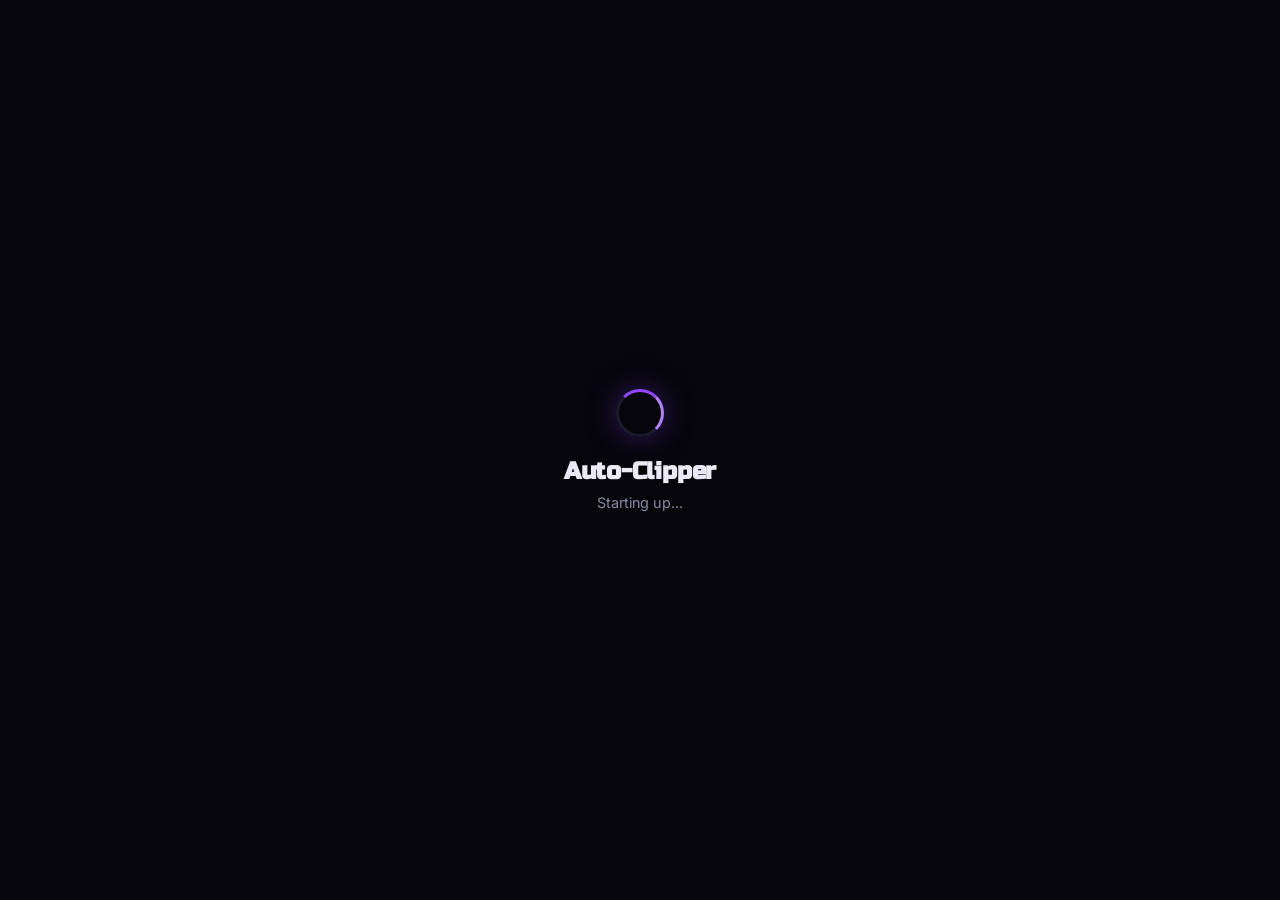
==== commit 02612998: "Fix VOD download + no-.pt fallback + theme refresh Bug fixes --------- 1. VOD download failures — in" ====
--- a/templates/index.html
+++ b/templates/index.html
@@ -6,7 +6,8 @@
     <title>Auto-Clipper</title>
     <link rel="stylesheet" href="/static/css/style.css">
     <link rel="preconnect" href="https://fonts.googleapis.com">
-    <link href="https://fonts.googleapis.com/css2?family=Inter:wght@400;500;600;700;800;900&display=swap" rel="stylesheet">
+    <link rel="preconnect" href="https://fonts.gstatic.com" crossorigin>
+    <link href="https://fonts.googleapis.com/css2?family=Inter:wght@400;500;600;700;800;900&family=Russo+One&family=Chakra+Petch:wght@500;600;700&family=JetBrains+Mono:wght@400;500;700&display=swap" rel="stylesheet">
 </head>
 <body>
     <!-- Loading overlay -->
@@ -186,21 +187,27 @@
                     <div class="detection-method-section">
                         <label class="field-label" for="detection-method">Detection Method</label>
                         <select id="detection-method" class="select-field" onchange="onDetectionMethodChange(this.value)">
-                            <option value="audio_cv" selected>Audio + Vision (Recommended)</option>
-                            <option value="audio_only">Audio Only (fastest)</option>
-                            <option value="cv_only">Computer Vision Only</option>
-                            <option value="motion">Motion Detection</option>
-                            <option value="scene_change">Scene Change Detection</option>
-                            <option value="hybrid">Hybrid (all signals combined)</option>
-                            <option value="clip_triggers">Clip Triggers ("clip that!" voice detection)</option>
-                            <option value="chat_spikes">Chat Spikes (Twitch only)</option>
-                            <option value="ai_vision">AI Vision (xAI Grok)</option>
-                            <option value="roboflow_workflow">Roboflow AI Workflow</option>
-                            <option value="roboflow_model">Roboflow Model</option>
-                            <option value="yolo_local">YOLO Local Model (requires best.pt)</option>
-                            <option value="arc_cv_pipeline">CV Pipeline &mdash; HUD + VFX Analysis</option>
+                            <optgroup label="Works out of the box — no setup">
+                                <option value="arc_cv_pipeline" selected>Auto-Clipper CV &mdash; HUD + VFX analysis (recommended)</option>
+                                <option value="audio_cv">Audio + Vision &mdash; audio spikes + color detection</option>
+                                <option value="clip_triggers">Voice Triggers &mdash; "clip it" / "clip that"</option>
+                                <option value="audio_only">Audio Only &mdash; fastest</option>
+                            </optgroup>
+                            <optgroup label="Advanced / alternate">
+                                <option value="cv_only">Computer Vision Only</option>
+                                <option value="motion">Motion Detection</option>
+                                <option value="scene_change">Scene Change Detection</option>
+                                <option value="hybrid">Hybrid &mdash; all signals combined</option>
+                                <option value="chat_spikes">Chat Spikes (Twitch only)</option>
+                            </optgroup>
+                            <optgroup label="Needs external API key / weights">
+                                <option value="ai_vision">AI Vision &mdash; xAI Grok (needs API key)</option>
+                                <option value="roboflow_workflow">Roboflow Workflow (needs API key)</option>
+                                <option value="roboflow_model">Roboflow Model (needs API key)</option>
+                                <option value="yolo_local">YOLO Local (needs best.pt in models/)</option>
+                            </optgroup>
                         </select>
-                        <p class="hint-text" id="detection-hint">Uses audio spikes combined with visual detection. Best for most games.</p>
+                        <p class="hint-text" id="detection-hint">Auto-Clipper's own CV pipeline — kill-feed, damage, muzzle flash, audio peaks. No weights or accounts needed.</p>
                     </div>
 
                     <!-- Sensitivity Slider -->
--- a/static/css/style.css
+++ b/static/css/style.css
@@ -2,23 +2,28 @@
 * { margin: 0; padding: 0; box-sizing: border-box; }
 
 /* ===== CSS VARIABLES ===== */
+/* Theme aligned with auto-clipper.pages.dev landing page:
+   Twitch purple primary + hot-pink CTA + mint accent on OLED black. */
 :root {
-    --bg: #0a0a0f;
-    --bg-elevated: #0f0f17;
-    --surface: #13131d;
-    --surface-hover: #1a1a28;
-    --surface-active: #222235;
-    --border: #252538;
-    --border-subtle: #1c1c2e;
-    --text: #eeeef0;
-    --text-dim: #8888a0;
-    --text-muted: #555570;
-    --accent: #7c3aed;
-    --accent-hover: #6d28d9;
-    --accent-light: #a78bfa;
-    --accent-glow: rgba(124, 58, 237, 0.3);
-    --accent-soft: rgba(124, 58, 237, 0.08);
-    --accent-subtle: rgba(124, 58, 237, 0.04);
+    --bg: #05050a;
+    --bg-elevated: #0a0a12;
+    --surface: #0e0e18;
+    --surface-hover: #12121e;
+    --surface-active: #181828;
+    --border: #1b1b2c;
+    --border-subtle: #14141f;
+    --text: #ebeaf4;
+    --text-dim: #8a8aa5;
+    --text-muted: #505070;
+    --accent: #9147ff;           /* Twitch purple (matches landing --primary) */
+    --accent-hover: #7d30f0;
+    --accent-light: #b380ff;     /* matches landing --primary-hi */
+    --accent-glow: rgba(145, 71, 255, 0.35);
+    --accent-soft: rgba(145, 71, 255, 0.08);
+    --accent-subtle: rgba(145, 71, 255, 0.04);
+    --cta: #ff3e7f;              /* matches landing --cta */
+    --cta-hi: #ff6ea0;
+    --mint: #00e6c3;             /* matches landing --accent */
     --danger: #ef4444;
     --success: #22c55e;
     --warning: #f59e0b;
@@ -39,6 +44,24 @@
     --transition: 0.2s cubic-bezier(0.4, 0, 0.2, 1);
     --transition-spring: 0.35s cubic-bezier(0.34, 1.56, 0.64, 1);
     --font: 'Inter', -apple-system, BlinkMacSystemFont, 'Segoe UI', system-ui, sans-serif;
+    --font-display: 'Russo One', 'Inter', sans-serif;
+    --font-ui: 'Chakra Petch', 'Inter', sans-serif;
+    --font-mono: 'JetBrains Mono', ui-monospace, 'SF Mono', monospace;
+}
+
+/* Display headings match the landing page */
+h1, h2, .brand-title, .loading-content h2 {
+    font-family: var(--font-display);
+    letter-spacing: -0.01em;
+}
+/* Chakra Petch for small caps / labels / buttons — matches landing UI accents */
+.field-label, .btn, .pill, .tag, .badge,
+button[class*="btn"], .nav-item, .tab, .chip {
+    font-family: var(--font-ui);
+}
+/* JetBrains Mono for code and monospace elements */
+code, pre, kbd, .mono, .timestamp, .code-block {
+    font-family: var(--font-mono);
 }
 
 body {
@@ -48,8 +71,9 @@
     min-height: 100vh;
     overflow-x: hidden;
     background-image:
-        radial-gradient(ellipse 80% 50% at 20% -10%, rgba(124, 58, 237, 0.07), transparent),
-        radial-gradient(ellipse 50% 40% at 80% 110%, rgba(88, 28, 200, 0.05), transparent);
+        radial-gradient(ellipse 80% 50% at 20% -10%, rgba(145, 71, 255, 0.09), transparent),
+        radial-gradient(ellipse 50% 40% at 80% 110%, rgba(255, 62, 127, 0.05), transparent),
+        radial-gradient(ellipse 40% 30% at 50% 50%, rgba(0, 230, 195, 0.03), transparent);
 }
 
 /* Scrollbar */
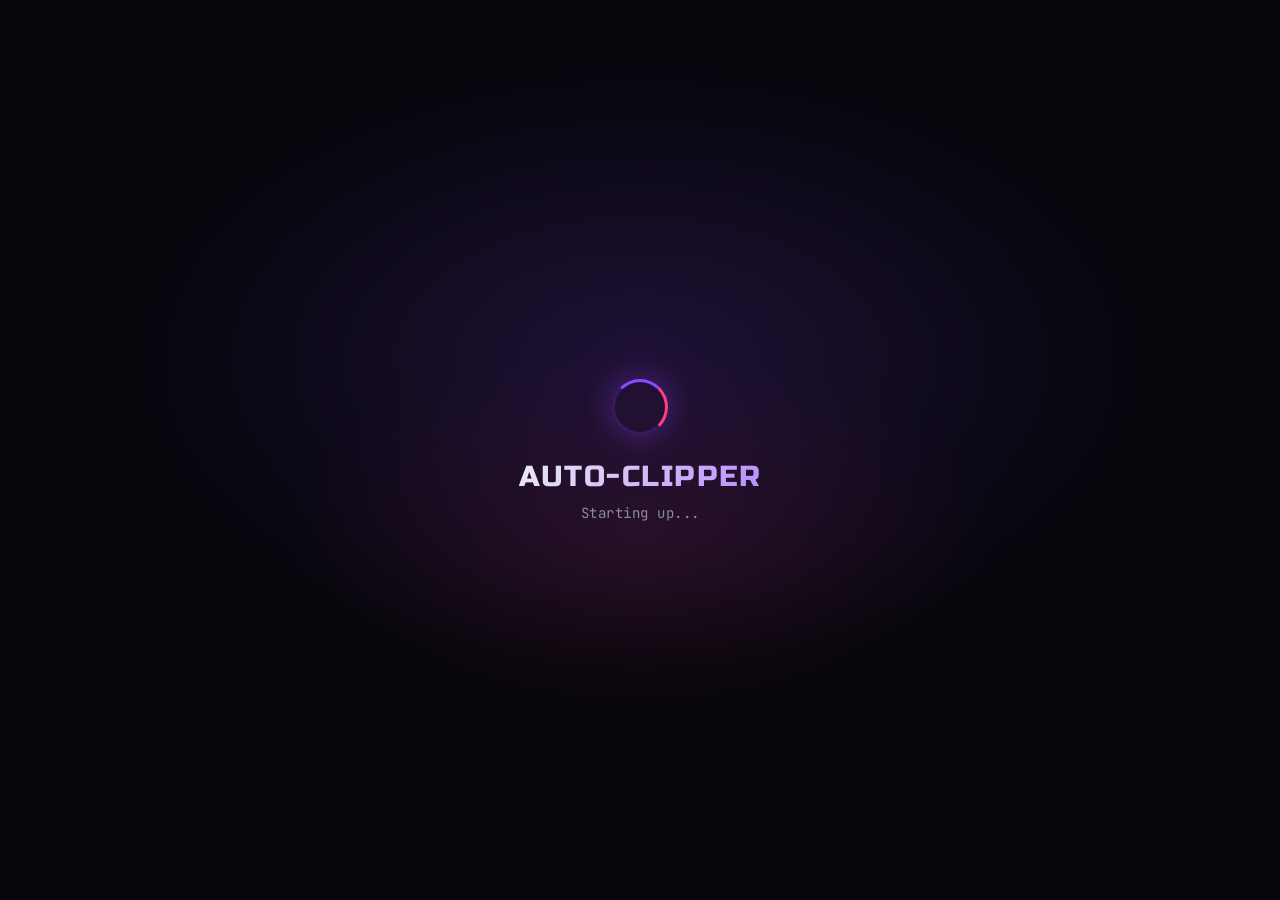
==== commit 273f2baf: "Major UI overhaul — app now matches auto-clipper.pages.dev Full visual lift of the Flask web app. Al" ====
--- a/templates/index.html
+++ b/templates/index.html
@@ -71,9 +71,9 @@
             <!-- ==================== ANALYZE TAB ==================== -->
             <div id="tab-analyze-main" class="main-tab-content active">
                 <!-- Page Header -->
-                <div class="page-header">
+                <div class="page-header" data-eyebrow="Highlight Detection">
                     <div class="page-header-text">
-                        <h1>Analyze VOD</h1>
+                        <h1>Analyze <span class="grad">VOD</span></h1>
                         <p class="page-subtitle">Upload or paste a link &mdash; AI finds the best moments</p>
                     </div>
                 </div>
@@ -389,8 +389,8 @@
 
             <!-- ==================== LIBRARY TAB ==================== -->
             <div id="tab-library-main" class="main-tab-content">
-                <div class="page-header">
-                    <h1>Library</h1>
+                <div class="page-header" data-eyebrow="Your Archive">
+                    <h1><span class="grad">Library</span></h1>
                     <p class="page-subtitle">Saved VODs, sessions, and analytics</p>
                 </div>
 
@@ -510,8 +510,8 @@
 
             <!-- ==================== SETTINGS TAB ==================== -->
             <div id="tab-settings-main" class="main-tab-content">
-                <div class="page-header">
-                    <h1>Settings</h1>
+                <div class="page-header" data-eyebrow="Configuration">
+                    <h1><span class="grad">Settings</span></h1>
                     <p class="page-subtitle">Configure export and custom game profiles</p>
                 </div>
 
--- a/static/css/style.css
+++ b/static/css/style.css
@@ -70,11 +70,30 @@
     color: var(--text);
     min-height: 100vh;
     overflow-x: hidden;
+    -webkit-font-smoothing: antialiased;
+    -moz-osx-font-smoothing: grayscale;
     background-image:
-        radial-gradient(ellipse 80% 50% at 20% -10%, rgba(145, 71, 255, 0.09), transparent),
-        radial-gradient(ellipse 50% 40% at 80% 110%, rgba(255, 62, 127, 0.05), transparent),
-        radial-gradient(ellipse 40% 30% at 50% 50%, rgba(0, 230, 195, 0.03), transparent);
-}
+        radial-gradient(ellipse 80% 50% at 20% -10%, rgba(145, 71, 255, 0.14), transparent 70%),
+        radial-gradient(ellipse 55% 45% at 90% 80%, rgba(255, 62, 127, 0.08), transparent 70%),
+        radial-gradient(ellipse 45% 35% at 10% 80%, rgba(0, 230, 195, 0.05), transparent 70%);
+    background-attachment: fixed;
+}
+
+/* Subtle grid texture for the landing-page vibe */
+body::before {
+    content: "";
+    position: fixed; inset: 0;
+    background-image:
+        linear-gradient(rgba(145, 71, 255, 0.025) 1px, transparent 1px),
+        linear-gradient(90deg, rgba(145, 71, 255, 0.025) 1px, transparent 1px);
+    background-size: 56px 56px;
+    pointer-events: none;
+    z-index: 0;
+    mask-image: radial-gradient(ellipse 70% 60% at 50% 0%, #000 20%, transparent 80%);
+    -webkit-mask-image: radial-gradient(ellipse 70% 60% at 50% 0%, #000 20%, transparent 80%);
+}
+
+.app-layout, .main-content, .sidebar { position: relative; z-index: 1; }
 
 /* Scrollbar */
 ::-webkit-scrollbar { width: 6px; height: 6px; }
@@ -86,22 +105,42 @@
 .loading-overlay {
     position: fixed; inset: 0; z-index: 9999;
     background: var(--bg);
+    background-image:
+        radial-gradient(ellipse 60% 50% at 50% 40%, rgba(145, 71, 255, 0.18), transparent 70%),
+        radial-gradient(ellipse 40% 30% at 50% 60%, rgba(255, 62, 127, 0.1), transparent 70%);
     display: flex; align-items: center; justify-content: center;
     transition: opacity 0.4s;
 }
 .loading-overlay.fade-out { opacity: 0; pointer-events: none; }
 .loading-content { text-align: center; color: var(--text); }
-.loading-content h2 { font-size: 1.5rem; margin-top: 20px; margin-bottom: 8px; font-weight: 800; }
-.loading-content p { color: var(--text-dim); font-size: 0.9rem; }
+.loading-content h2 {
+    font-family: var(--font-display);
+    font-size: 1.8rem;
+    margin-top: 24px; margin-bottom: 10px;
+    font-weight: 400;
+    letter-spacing: 1.5px;
+    text-transform: uppercase;
+    background: linear-gradient(120deg, var(--text) 0%, var(--accent-light) 60%, var(--cta-hi) 100%);
+    background-size: 200% auto;
+    -webkit-background-clip: text; -webkit-text-fill-color: transparent;
+    background-clip: text;
+    animation: gradient-shift 6s ease infinite;
+}
+.loading-content p {
+    color: var(--text-dim);
+    font-family: var(--font-mono);
+    font-size: 0.88rem;
+    letter-spacing: 0.5px;
+}
 
 .loading-spinner {
-    width: 48px; height: 48px; margin: 0 auto;
-    border: 3px solid var(--border);
+    width: 56px; height: 56px; margin: 0 auto;
+    border: 3px solid rgba(145, 71, 255, 0.2);
     border-top-color: var(--accent);
-    border-right-color: var(--accent-light);
+    border-right-color: var(--cta);
     border-radius: 50%;
-    animation: spin 0.7s linear infinite;
-    box-shadow: 0 0 30px var(--accent-glow);
+    animation: spin 0.8s linear infinite;
+    box-shadow: 0 0 32px rgba(145, 71, 255, 0.4);
 }
 @keyframes spin { to { transform: rotate(360deg); } }
 
@@ -113,86 +152,127 @@
 
 /* ===== SIDEBAR ===== */
 .sidebar {
-    position: fixed; top: 0; left: 0; bottom: 0;
-    width: var(--sidebar-width);
-    background: var(--surface);
-    border-right: 1px solid var(--border);
+    position: fixed; top: 16px; left: 16px; bottom: 16px;
+    width: calc(var(--sidebar-width) - 16px);
+    background: rgba(12, 12, 20, 0.72);
+    backdrop-filter: blur(14px) saturate(1.2);
+    -webkit-backdrop-filter: blur(14px) saturate(1.2);
+    border: 1px solid rgba(145, 71, 255, 0.18);
+    border-radius: 22px;
     display: flex; flex-direction: column;
     z-index: 100;
+    box-shadow: 0 18px 48px rgba(0, 0, 0, 0.45), inset 0 1px 0 rgba(255, 255, 255, 0.04);
     transition: transform var(--transition);
+    overflow: hidden;
+}
+
+.sidebar::before {
+    content: "";
+    position: absolute;
+    inset: 0;
+    background: radial-gradient(ellipse 100% 60% at 50% -10%, rgba(145, 71, 255, 0.18), transparent 70%);
+    pointer-events: none;
 }
 
 .sidebar-brand {
     display: flex; align-items: center; gap: 12px;
-    padding: 24px 20px 20px;
+    padding: 22px 20px 18px;
+    border-bottom: 1px solid rgba(145, 71, 255, 0.1);
+    position: relative;
 }
 
 .brand-icon {
-    width: 40px; height: 40px;
-    background: linear-gradient(135deg, var(--accent), #a855f7);
-    border-radius: var(--radius);
-    display: flex; align-items: center; justify-content: center;
-    box-shadow: 0 4px 16px var(--accent-glow);
+    width: 38px; height: 38px;
+    background: linear-gradient(135deg, var(--accent) 0%, var(--cta) 100%);
+    border-radius: 10px;
+    display: grid; place-items: center;
+    box-shadow: 0 0 16px rgba(145, 71, 255, 0.5), inset 0 1px 0 rgba(255, 255, 255, 0.2);
+    flex-shrink: 0;
 }
 
 .brand-text {
-    font-size: 1.15rem; font-weight: 800;
-    background: linear-gradient(135deg, var(--text), var(--accent-light));
+    font-family: var(--font-display);
+    font-size: 1.05rem;
+    font-weight: 400;
+    letter-spacing: 1.2px;
+    color: var(--text);
+    background: linear-gradient(120deg, var(--text) 0%, var(--accent-light) 60%, var(--cta-hi) 100%);
+    background-size: 200% auto;
     -webkit-background-clip: text; -webkit-text-fill-color: transparent;
     background-clip: text;
+    animation: gradient-shift 8s ease infinite;
+    text-transform: uppercase;
 }
 
 .sidebar-nav {
     flex: 1; display: flex; flex-direction: column;
-    padding: 8px 12px; gap: 2px;
+    padding: 14px 12px; gap: 4px;
+    position: relative;
 }
 
 .nav-item {
     display: flex; align-items: center; gap: 12px;
-    padding: 12px 16px;
-    background: transparent; border: none; border-radius: var(--radius);
-    color: var(--text-dim); font-size: 0.9rem; font-weight: 500;
-    cursor: pointer; transition: all var(--transition); font-family: var(--font);
+    padding: 11px 14px;
+    background: transparent; border: 1px solid transparent; border-radius: 12px;
+    color: var(--text-dim);
+    font-family: var(--font-ui);
+    font-size: 0.9rem; font-weight: 500;
+    letter-spacing: 0.5px;
+    cursor: pointer; transition: all var(--transition);
     text-align: left; width: 100%;
-}
-.nav-item:hover { color: var(--text); background: var(--surface-hover); }
+    text-transform: uppercase;
+}
+.nav-item:hover {
+    color: var(--text);
+    background: rgba(145, 71, 255, 0.08);
+    border-color: rgba(145, 71, 255, 0.15);
+}
 .nav-item.active {
     color: white;
-    background: linear-gradient(135deg, var(--accent), #6d28d9);
-    box-shadow: 0 4px 16px var(--accent-glow);
+    background: linear-gradient(135deg, var(--accent) 0%, var(--cta) 100%);
+    border-color: transparent;
+    box-shadow: 0 8px 24px rgba(145, 71, 255, 0.38), inset 0 1px 0 rgba(255, 255, 255, 0.18);
 }
 .nav-item.active svg { stroke: white; }
 .nav-item svg { flex-shrink: 0; }
 
 .sidebar-footer {
-    padding: 16px 20px;
-    border-top: 1px solid var(--border);
+    padding: 14px 18px;
+    border-top: 1px solid rgba(145, 71, 255, 0.1);
     display: flex; align-items: center; justify-content: space-between;
+    position: relative;
 }
 
 .sidebar-version {
-    font-size: 0.75rem; color: var(--text-muted); font-weight: 500;
+    font-family: var(--font-mono);
+    font-size: 0.72rem;
+    color: var(--text-muted);
+    font-weight: 500;
+    letter-spacing: 0.5px;
 }
 
 /* Theme toggle */
 .theme-toggle, .theme-toggle-mobile {
-    background: var(--surface-hover); border: 1px solid var(--border);
+    background: rgba(145, 71, 255, 0.08);
+    border: 1px solid rgba(145, 71, 255, 0.18);
     border-radius: var(--radius-full);
-    width: 36px; height: 36px;
+    width: 34px; height: 34px;
     display: flex; align-items: center; justify-content: center;
     cursor: pointer; transition: all var(--transition); color: var(--text-dim);
 }
 .theme-toggle:hover, .theme-toggle-mobile:hover {
-    border-color: var(--accent); color: var(--accent-light);
-    background: var(--accent-soft);
+    border-color: var(--accent);
+    color: var(--accent-light);
+    background: rgba(145, 71, 255, 0.15);
+    box-shadow: 0 0 16px rgba(145, 71, 255, 0.3);
 }
 
 /* ===== MAIN CONTENT ===== */
 .main-content {
     margin-left: var(--sidebar-width);
     flex: 1;
-    padding: 32px 40px;
-    max-width: 1200px;
+    padding: 36px 44px 56px;
+    max-width: 1280px;
     min-height: 100vh;
 }
 
@@ -201,16 +281,42 @@
 
 /* ===== PAGE HEADER ===== */
 .page-header {
-    margin-bottom: 28px;
-}
+    margin-bottom: 32px;
+    display: flex; flex-direction: column; gap: 6px;
+}
+.page-header-text { display: flex; flex-direction: column; gap: 6px; }
+
+.page-header::before {
+    content: attr(data-eyebrow);
+    color: var(--mint);
+    font-family: var(--font-ui);
+    font-weight: 600;
+    font-size: 0.78rem;
+    letter-spacing: 2.4px;
+    text-transform: uppercase;
+    display: inline-flex;
+    align-items: center;
+    gap: 8px;
+}
+.page-header:not([data-eyebrow])::before { content: none; }
 
 .page-header h1 {
-    font-size: 2rem; font-weight: 800;
-    background: linear-gradient(135deg, var(--text), var(--accent-light), #c084fc);
-    background-size: 200% auto;
+    font-family: var(--font-display);
+    font-size: clamp(2rem, 3vw, 2.6rem);
+    font-weight: 400;
+    letter-spacing: 0.5px;
+    line-height: 1.1;
+    color: var(--text);
+    text-transform: uppercase;
+    margin: 0;
+}
+.page-header h1 .grad, .page-header h1 em {
+    font-style: normal;
+    background: linear-gradient(120deg, var(--accent-light) 0%, var(--cta) 60%, var(--accent-light) 100%);
+    background-size: 200% 200%;
     -webkit-background-clip: text; -webkit-text-fill-color: transparent;
-    background-clip: text; animation: gradient-shift 6s ease infinite;
-    letter-spacing: -0.5px;
+    background-clip: text;
+    animation: gradient-shift 6s ease infinite;
 }
 @keyframes gradient-shift {
     0%, 100% { background-position: 0% center; }
@@ -218,52 +324,100 @@
 }
 
 .page-subtitle {
-    color: var(--text-dim); font-size: 0.95rem; margin-top: 4px;
-}
-
-/* ===== GLASS CARDS ===== */
+    color: var(--text-dim);
+    font-size: 1rem;
+    margin-top: 2px;
+    font-weight: 400;
+    max-width: 620px;
+}
+
+/* ===== GLASS BENTO CARDS ===== */
 .card {
-    background: var(--surface);
-    border: 1px solid var(--border);
-    border-radius: var(--radius-lg);
-    padding: 24px;
-    margin-bottom: 24px;
-    transition: border-color 0.3s, box-shadow 0.3s;
-}
+    background:
+        linear-gradient(180deg, rgba(145, 71, 255, 0.04) 0%, rgba(145, 71, 255, 0) 100%),
+        var(--surface);
+    border: 1px solid rgba(145, 71, 255, 0.18);
+    border-radius: 20px;
+    padding: 26px 28px;
+    margin-bottom: 20px;
+    position: relative;
+    overflow: hidden;
+    transition: border-color 0.25s var(--transition-spring), transform 0.25s var(--transition-spring), box-shadow 0.3s;
+}
+
+/* Gradient border accent on top edge */
+.card::before {
+    content: "";
+    position: absolute;
+    top: 0; left: 24px; right: 24px;
+    height: 1px;
+    background: linear-gradient(90deg, transparent, rgba(145, 71, 255, 0.4), rgba(255, 62, 127, 0.3), transparent);
+    opacity: 0.7;
+    pointer-events: none;
+}
+
+/* Mouse-follow radial glow, like landing page bento */
+.card::after {
+    content: "";
+    position: absolute;
+    inset: 0;
+    background: radial-gradient(420px circle at var(--mx, 50%) var(--my, 50%), rgba(255, 62, 127, 0.08), transparent 40%);
+    opacity: 0;
+    transition: opacity 0.3s cubic-bezier(.2,.7,.2,1);
+    pointer-events: none;
+    border-radius: inherit;
+}
+.card:hover {
+    border-color: rgba(145, 71, 255, 0.42);
+    transform: translateY(-2px);
+    box-shadow: 0 18px 48px rgba(0, 0, 0, 0.45), 0 0 28px rgba(145, 71, 255, 0.14);
+}
+.card:hover::after { opacity: 1; }
 
 .glass-card {
-    background: var(--glass-bg);
-    backdrop-filter: var(--glass-blur);
-    -webkit-backdrop-filter: var(--glass-blur);
-    border: 1px solid var(--glass-border);
-    box-shadow: 0 4px 24px rgba(0, 0, 0, 0.2);
+    background:
+        linear-gradient(180deg, rgba(145, 71, 255, 0.05) 0%, rgba(145, 71, 255, 0) 60%),
+        rgba(18, 18, 32, 0.72);
+    backdrop-filter: blur(14px) saturate(1.2);
+    -webkit-backdrop-filter: blur(14px) saturate(1.2);
+    border: 1px solid rgba(145, 71, 255, 0.18);
+    box-shadow: 0 8px 40px rgba(0, 0, 0, 0.35);
 }
 
 .glass-card:hover {
-    border-color: rgba(124, 58, 237, 0.15);
-    box-shadow: 0 4px 24px rgba(0, 0, 0, 0.2), 0 0 0 1px rgba(124, 58, 237, 0.08);
+    border-color: rgba(145, 71, 255, 0.42);
+    box-shadow: 0 18px 48px rgba(0, 0, 0, 0.5), 0 0 30px rgba(145, 71, 255, 0.18);
 }
 
 .card-header {
     display: flex; align-items: center; justify-content: space-between;
-    margin-bottom: 16px;
+    margin-bottom: 18px;
+    gap: 12px;
 }
 
 .card-header-left {
-    display: flex; align-items: center; gap: 10px;
+    display: flex; align-items: center; gap: 12px;
+    flex: 1; min-width: 0;
 }
 
 .card-icon {
-    width: 36px; height: 36px;
-    background: var(--accent-soft);
-    border: 1px solid rgba(124, 58, 237, 0.15);
-    border-radius: var(--radius);
-    display: flex; align-items: center; justify-content: center;
+    width: 42px; height: 42px;
+    background: linear-gradient(135deg, rgba(145, 71, 255, 0.22), rgba(255, 62, 127, 0.12));
+    border: 1px solid rgba(145, 71, 255, 0.45);
+    border-radius: 12px;
+    display: grid; place-items: center;
     color: var(--accent-light);
+    flex-shrink: 0;
+    box-shadow: inset 0 1px 0 rgba(255, 255, 255, 0.06);
 }
 
 .card-title {
-    font-size: 1rem; font-weight: 700;
+    font-family: var(--font-display);
+    font-size: 1.05rem;
+    font-weight: 400;
+    letter-spacing: 0.8px;
+    text-transform: uppercase;
+    color: var(--text);
 }
 
 /* ===== TAB CONTENT ===== */
@@ -275,68 +429,143 @@
 
 /* ===== GAME SELECTOR ===== */
 .game-search-bar {
-    display: none; /* shown when game cards are open */
-    align-items: center; gap: 8px;
-    margin-bottom: 12px; padding: 10px 14px;
-    background: var(--bg-elevated); border: 1px solid var(--border);
-    border-radius: var(--radius);
+    display: none;
+    align-items: center; gap: 10px;
+    margin-bottom: 14px; padding: 11px 14px;
+    background: rgba(8, 8, 16, 0.6);
+    border: 1px solid rgba(145, 71, 255, 0.2);
+    border-radius: 12px;
+    transition: all var(--transition);
 }
 .game-search-bar.visible { display: flex; }
-.search-icon { color: var(--text-muted); flex-shrink: 0; }
+.game-search-bar:focus-within {
+    border-color: var(--accent);
+    box-shadow: 0 0 0 3px rgba(145, 71, 255, 0.18);
+}
+.search-icon { color: var(--accent-light); flex-shrink: 0; opacity: 0.8; }
 .game-search-bar input {
     flex: 1; background: none; border: none; color: var(--text);
-    font-size: 0.9rem; outline: none; font-family: var(--font);
+    font-family: var(--font-mono);
+    font-size: 0.88rem; outline: none;
 }
 .game-search-bar input::placeholder { color: var(--text-muted); }
 
 .collapse-btn {
-    background: none; border: 1px solid var(--border);
-    color: var(--text-dim); padding: 4px 12px; border-radius: var(--radius-full);
-    font-size: 0.8rem; cursor: pointer; font-family: var(--font); transition: all var(--transition);
-}
-.collapse-btn:hover { border-color: var(--accent); color: var(--accent-light); }
+    background: rgba(145, 71, 255, 0.08);
+    border: 1px solid rgba(145, 71, 255, 0.22);
+    color: var(--accent-light);
+    padding: 5px 14px;
+    border-radius: 999px;
+    font-family: var(--font-ui);
+    font-size: 0.72rem;
+    font-weight: 600;
+    letter-spacing: 1px;
+    text-transform: uppercase;
+    cursor: pointer;
+    transition: all var(--transition);
+}
+.collapse-btn:hover {
+    border-color: var(--accent);
+    background: rgba(145, 71, 255, 0.18);
+    box-shadow: 0 0 14px rgba(145, 71, 255, 0.3);
+}
 
 .game-active-display {
-    display: flex; align-items: center; gap: 12px;
-    padding: 14px 16px;
-    background: var(--bg-elevated);
-    border: 1px solid var(--accent);
-    border-radius: var(--radius);
-    cursor: pointer; transition: all var(--transition);
-    box-shadow: 0 0 0 3px rgba(124, 58, 237, 0.08);
-}
-.game-active-display:hover { background: var(--accent-soft); }
-.game-active-name { font-weight: 700; font-size: 1rem; }
-.game-active-desc { color: var(--text-dim); font-size: 0.85rem; flex: 1; }
-.game-active-change { color: var(--accent-light); font-size: 0.78rem; font-weight: 600; text-transform: uppercase; letter-spacing: 0.5px; }
+    display: flex; align-items: center; gap: 14px;
+    padding: 16px 18px;
+    background:
+        linear-gradient(135deg, rgba(145, 71, 255, 0.12), rgba(255, 62, 127, 0.06)),
+        rgba(8, 8, 16, 0.5);
+    border: 1px solid rgba(145, 71, 255, 0.45);
+    border-radius: 14px;
+    cursor: pointer;
+    transition: all var(--transition);
+    box-shadow: 0 0 0 3px rgba(145, 71, 255, 0.08), inset 0 1px 0 rgba(255, 255, 255, 0.04);
+    position: relative;
+    overflow: hidden;
+}
+.game-active-display::before {
+    content: "";
+    position: absolute;
+    top: 0; left: 0; right: 0; height: 1px;
+    background: linear-gradient(90deg, transparent, rgba(145, 71, 255, 0.6), transparent);
+}
+.game-active-display:hover {
+    background:
+        linear-gradient(135deg, rgba(145, 71, 255, 0.18), rgba(255, 62, 127, 0.1)),
+        rgba(8, 8, 16, 0.5);
+    box-shadow: 0 0 0 3px rgba(145, 71, 255, 0.12), 0 8px 24px rgba(145, 71, 255, 0.2);
+    transform: translateY(-1px);
+}
+.game-active-name {
+    font-family: var(--font-display);
+    font-weight: 400;
+    font-size: 1.05rem;
+    letter-spacing: 0.6px;
+    text-transform: uppercase;
+}
+.game-active-desc {
+    color: var(--text-dim);
+    font-family: var(--font-mono);
+    font-size: 0.82rem;
+    flex: 1;
+}
+.game-active-change {
+    color: var(--cta-hi);
+    font-family: var(--font-ui);
+    font-size: 0.72rem;
+    font-weight: 600;
+    text-transform: uppercase;
+    letter-spacing: 1.2px;
+    padding: 4px 10px;
+    background: rgba(255, 62, 127, 0.1);
+    border: 1px solid rgba(255, 62, 127, 0.3);
+    border-radius: 999px;
+}
 
 .game-cards-container {
     display: grid;
-    grid-template-columns: repeat(auto-fill, minmax(260px, 1fr));
-    gap: 10px; margin-top: 12px;
+    grid-template-columns: repeat(auto-fill, minmax(240px, 1fr));
+    gap: 10px; margin-top: 14px;
     max-height: 440px; overflow-y: auto; padding: 4px;
 }
 
 .game-card {
     padding: 14px 16px;
-    background: var(--bg-elevated);
-    border: 1px solid var(--border);
-    border-radius: var(--radius);
-    cursor: pointer; transition: all var(--transition);
+    background: rgba(8, 8, 16, 0.5);
+    border: 1px solid rgba(145, 71, 255, 0.18);
+    border-radius: 12px;
+    cursor: pointer;
+    transition: all var(--transition-spring);
+    position: relative;
+    overflow: hidden;
 }
 .game-card:hover {
     border-color: var(--accent);
-    background: var(--accent-soft);
+    background: rgba(145, 71, 255, 0.08);
     transform: translateY(-2px);
-    box-shadow: 0 4px 12px var(--accent-glow);
+    box-shadow: 0 8px 20px rgba(145, 71, 255, 0.25);
 }
 .game-card.selected {
     border-color: var(--accent);
-    background: var(--accent-soft);
-    box-shadow: 0 0 0 2px rgba(124, 58, 237, 0.2);
-}
-.game-card-name { font-weight: 700; font-size: 0.9rem; margin-bottom: 4px; }
-.game-card-desc { color: var(--text-dim); font-size: 0.78rem; line-height: 1.3; }
+    background:
+        linear-gradient(135deg, rgba(145, 71, 255, 0.16), rgba(255, 62, 127, 0.06)),
+        rgba(8, 8, 16, 0.5);
+    box-shadow: 0 0 0 2px rgba(145, 71, 255, 0.3);
+}
+.game-card-name {
+    font-family: var(--font-ui);
+    font-weight: 600;
+    font-size: 0.9rem;
+    letter-spacing: 0.3px;
+    margin-bottom: 4px;
+    color: var(--text);
+}
+.game-card-desc {
+    color: var(--text-dim);
+    font-size: 0.78rem;
+    line-height: 1.35;
+}
 
 .game-card-tag {
     display: inline-block; margin-top: 6px;
@@ -360,285 +589,599 @@
 
 /* ===== SOURCE TOGGLE ===== */
 .source-toggle {
-    display: flex; gap: 4px; margin-bottom: 18px;
-    background: var(--bg-elevated); border-radius: var(--radius);
-    padding: 4px; border: 1px solid var(--border);
+    display: flex; gap: 4px; margin-bottom: 20px;
+    background: rgba(8, 8, 16, 0.5);
+    border-radius: 14px;
+    padding: 5px;
+    border: 1px solid rgba(145, 71, 255, 0.15);
 }
 .source-btn {
     flex: 1; padding: 10px 16px;
-    background: transparent; border: none; border-radius: 8px;
-    color: var(--text-dim); font-size: 0.88rem; font-weight: 600;
-    cursor: pointer; transition: all var(--transition); font-family: var(--font);
+    background: transparent; border: none; border-radius: 10px;
+    color: var(--text-dim);
+    font-family: var(--font-ui);
+    font-size: 0.85rem; font-weight: 600;
+    letter-spacing: 0.6px;
+    text-transform: uppercase;
+    cursor: pointer; transition: all var(--transition);
     display: flex; align-items: center; justify-content: center; gap: 8px;
 }
-.source-btn:hover { color: var(--text); background: rgba(255,255,255,0.03); }
+.source-btn:hover { color: var(--text); background: rgba(145, 71, 255, 0.08); }
 .source-btn.active {
-    background: linear-gradient(135deg, var(--accent), var(--accent-hover));
-    color: white; box-shadow: 0 2px 12px var(--accent-glow);
+    background: linear-gradient(135deg, var(--accent) 0%, var(--cta) 100%);
+    color: white;
+    box-shadow: 0 6px 20px rgba(145, 71, 255, 0.35), inset 0 1px 0 rgba(255, 255, 255, 0.18);
 }
 
 /* ===== INPUT GROUP ===== */
 .input-group { display: flex; gap: 12px; }
 .input-group input {
     flex: 1; padding: 14px 18px;
-    background: var(--bg-elevated); border: 1px solid var(--border);
-    border-radius: var(--radius); color: var(--text); font-size: 0.95rem;
-    outline: none; transition: all var(--transition); font-family: var(--font);
+    background: rgba(8, 8, 16, 0.6);
+    border: 1px solid rgba(145, 71, 255, 0.18);
+    border-radius: 12px;
+    color: var(--text);
+    font-family: var(--font-mono);
+    font-size: 0.92rem;
+    outline: none;
+    transition: all var(--transition);
 }
 .input-group input:focus {
     border-color: var(--accent);
-    box-shadow: 0 0 0 3px var(--accent-glow);
+    box-shadow: 0 0 0 3px rgba(145, 71, 255, 0.2), 0 0 22px rgba(145, 71, 255, 0.2);
+    background: rgba(8, 8, 16, 0.85);
 }
 .input-group input::placeholder { color: var(--text-muted); }
 
 #analyze-btn {
-    display: flex; align-items: center; gap: 8px;
+    display: flex; align-items: center; gap: 10px;
     padding: 14px 28px;
-    background: linear-gradient(135deg, var(--accent), #a855f7);
-    color: white; border: none; border-radius: var(--radius);
-    font-size: 0.95rem; font-weight: 700;
-    cursor: pointer; transition: all var(--transition-spring);
-    white-space: nowrap; box-shadow: 0 4px 16px var(--accent-glow);
-    position: relative; overflow: hidden; font-family: var(--font);
+    background: linear-gradient(135deg, var(--accent) 0%, var(--cta) 100%);
+    color: white;
+    border: 1px solid transparent;
+    border-radius: 12px;
+    font-family: var(--font-ui);
+    font-size: 0.92rem;
+    font-weight: 600;
+    letter-spacing: 0.8px;
+    text-transform: uppercase;
+    cursor: pointer;
+    transition: transform 0.2s cubic-bezier(.2,.7,.2,1), box-shadow 0.25s, filter 0.2s;
+    white-space: nowrap;
+    box-shadow: 0 8px 28px rgba(145, 71, 255, 0.35), inset 0 1px 0 rgba(255, 255, 255, 0.15);
+    position: relative; overflow: hidden;
 }
 #analyze-btn::before {
     content: ""; position: absolute; inset: 0;
-    background: linear-gradient(90deg, transparent, rgba(255,255,255,0.15), transparent);
-    transform: translateX(-100%); transition: transform 0.5s;
-}
-#analyze-btn:hover { box-shadow: 0 6px 30px rgba(124, 58, 237, 0.5); transform: translateY(-2px); }
-#analyze-btn:hover::before { transform: translateX(100%); }
+    background: linear-gradient(90deg, transparent, rgba(255, 255, 255, 0.22), transparent);
+    transform: translateX(-120%); transition: transform 0.7s cubic-bezier(.2,.7,.2,1);
+}
+#analyze-btn:hover {
+    transform: translateY(-2px);
+    box-shadow: 0 12px 40px rgba(145, 71, 255, 0.55), 0 0 24px rgba(255, 62, 127, 0.35), inset 0 1px 0 rgba(255, 255, 255, 0.2);
+}
+#analyze-btn:hover::before { transform: translateX(120%); }
 #analyze-btn:active { transform: scale(0.97); }
-#analyze-btn:disabled { opacity: 0.5; cursor: not-allowed; box-shadow: none; }
+#analyze-btn:disabled { opacity: 0.5; cursor: not-allowed; box-shadow: none; transform: none; filter: grayscale(0.4); }
 
 .btn-icon-svg { flex-shrink: 0; }
 
 /* ===== DROP ZONE ===== */
 .drop-zone {
-    border: 2px dashed var(--border); border-radius: var(--radius-lg);
-    padding: 48px 20px; text-align: center; cursor: pointer;
-    transition: all 0.3s; background: rgba(255, 255, 255, 0.01);
+    border: 2px dashed rgba(145, 71, 255, 0.3);
+    border-radius: 16px;
+    padding: 52px 24px;
+    text-align: center; cursor: pointer;
+    transition: all 0.3s cubic-bezier(.2,.7,.2,1);
+    background:
+        radial-gradient(ellipse 80% 60% at 50% 0%, rgba(145, 71, 255, 0.06), transparent 70%),
+        rgba(8, 8, 16, 0.35);
+    position: relative;
+    overflow: hidden;
 }
 .drop-zone:hover, .drop-zone.drag-over {
-    border-color: var(--accent); background: var(--accent-soft);
-    box-shadow: inset 0 0 40px rgba(124, 58, 237, 0.06);
-}
-.drop-zone-icon { margin-bottom: 8px; color: var(--text-muted); transition: all 0.3s; }
-.drop-zone:hover .drop-zone-icon { color: var(--accent-light); transform: scale(1.1); }
-.drop-zone-text { font-size: 1rem; font-weight: 600; margin-bottom: 4px; }
-.drop-zone-hint { font-size: 0.8rem; color: var(--text-dim); }
+    border-color: var(--accent);
+    background:
+        radial-gradient(ellipse 80% 60% at 50% 0%, rgba(145, 71, 255, 0.14), transparent 70%),
+        rgba(145, 71, 255, 0.06);
+    box-shadow: inset 0 0 60px rgba(145, 71, 255, 0.12), 0 0 30px rgba(145, 71, 255, 0.18);
+}
+.drop-zone-icon { margin-bottom: 10px; color: var(--accent-light); opacity: 0.7; transition: all 0.3s; }
+.drop-zone:hover .drop-zone-icon { color: var(--accent-light); opacity: 1; transform: scale(1.15) translateY(-2px); }
+.drop-zone-text {
+    font-family: var(--font-ui);
+    font-size: 1rem; font-weight: 600;
+    letter-spacing: 0.4px;
+    margin-bottom: 6px;
+}
+.drop-zone-hint {
+    font-family: var(--font-mono);
+    font-size: 0.78rem;
+    color: var(--text-dim);
+}
 
 /* File info */
 .file-info {
     display: flex; align-items: center; gap: 10px;
-    padding: 12px 16px; background: var(--bg-elevated);
-    border: 1px solid var(--border); border-radius: var(--radius); margin-bottom: 12px;
-}
-.file-name { flex: 1; font-weight: 600; font-size: 0.9rem; overflow: hidden; text-overflow: ellipsis; white-space: nowrap; }
-.file-size { color: var(--text-dim); font-size: 0.85rem; white-space: nowrap; }
+    padding: 12px 16px;
+    background: rgba(145, 71, 255, 0.06);
+    border: 1px solid rgba(145, 71, 255, 0.22);
+    border-radius: 12px;
+    margin-bottom: 12px;
+}
+.file-name { flex: 1; font-family: var(--font-mono); font-weight: 500; font-size: 0.88rem; overflow: hidden; text-overflow: ellipsis; white-space: nowrap; }
+.file-size { color: var(--text-dim); font-family: var(--font-mono); font-size: 0.8rem; white-space: nowrap; }
 .file-remove { background: none; border: none; color: var(--text-dim); font-size: 1.3rem; cursor: pointer; padding: 0 4px; line-height: 1; transition: color var(--transition); }
 .file-remove:hover { color: var(--danger); }
 
 /* Upload button */
 .upload-btn {
     display: flex; align-items: center; justify-content: center;
-    gap: 8px; width: 100%; padding: 14px 28px;
-    background: linear-gradient(135deg, var(--accent), var(--accent-hover));
-    color: white; border: none; border-radius: var(--radius);
-    font-size: 1rem; font-weight: 600; cursor: pointer; transition: all var(--transition);
-    box-shadow: 0 2px 12px var(--accent-glow); font-family: var(--font);
-}
-.upload-btn:hover { box-shadow: 0 4px 20px var(--accent-glow); transform: translateY(-1px); }
-.upload-btn:disabled { opacity: 0.5; cursor: not-allowed; box-shadow: none; }
+    gap: 10px; width: 100%; padding: 14px 28px;
+    background: linear-gradient(135deg, var(--accent) 0%, var(--cta) 100%);
+    color: white; border: 1px solid transparent; border-radius: 12px;
+    font-family: var(--font-ui);
+    font-size: 0.95rem; font-weight: 600;
+    letter-spacing: 0.8px;
+    text-transform: uppercase;
+    cursor: pointer; transition: all var(--transition-spring);
+    box-shadow: 0 8px 28px rgba(145, 71, 255, 0.35), inset 0 1px 0 rgba(255, 255, 255, 0.15);
+}
+.upload-btn:hover {
+    box-shadow: 0 12px 40px rgba(145, 71, 255, 0.5), 0 0 24px rgba(255, 62, 127, 0.3);
+    transform: translateY(-2px);
+}
+.upload-btn:disabled { opacity: 0.5; cursor: not-allowed; box-shadow: none; transform: none; }
 
 /* ===== TIME RANGE ===== */
-.time-range-section { margin-top: 14px; }
+.time-range-section { margin-top: 18px; }
 .time-range-inputs { display: flex; align-items: flex-end; gap: 12px; margin-top: 10px; }
 .time-field { flex: 1; }
-.time-field label { display: block; font-size: 0.8rem; color: var(--text-dim); margin-bottom: 4px; }
+.time-field label {
+    display: block;
+    font-family: var(--font-ui);
+    font-size: 0.72rem; font-weight: 600;
+    color: var(--text-dim); margin-bottom: 6px;
+    text-transform: uppercase; letter-spacing: 1.2px;
+}
 .time-field input {
     width: 100%; padding: 10px 14px;
-    background: var(--bg-elevated); border: 1px solid var(--border);
-    border-radius: var(--radius); color: var(--text);
-    font-size: 0.9rem; font-family: 'SF Mono', 'JetBrains Mono', monospace;
-    outline: none; transition: border-color var(--transition);
-}
-.time-field input:focus { border-color: var(--accent); }
-.time-field input::placeholder { color: var(--text-muted); font-family: var(--font); }
-.time-arrow { padding-bottom: 10px; color: var(--text-dim); font-size: 0.9rem; }
+    background: rgba(8, 8, 16, 0.6);
+    border: 1px solid rgba(145, 71, 255, 0.18);
+    border-radius: 10px; color: var(--text);
+    font-size: 0.9rem; font-family: var(--font-mono);
+    outline: none; transition: all var(--transition);
+}
+.time-field input:focus {
+    border-color: var(--accent);
+    box-shadow: 0 0 0 3px rgba(145, 71, 255, 0.18);
+}
+.time-field input::placeholder { color: var(--text-muted); font-family: var(--font-mono); }
+.time-arrow {
+    padding-bottom: 10px; color: var(--accent-light);
+    font-family: var(--font-ui); font-size: 0.78rem;
+    font-weight: 600; letter-spacing: 0.8px; text-transform: uppercase;
+}
 
 .toggle-api {
     background: none; border: none; color: var(--text-dim);
-    font-size: 0.85rem; cursor: pointer; padding: 4px 0;
-    transition: color var(--transition); font-family: var(--font);
+    font-family: var(--font-ui);
+    font-size: 0.82rem; cursor: pointer; padding: 4px 0;
+    transition: color var(--transition);
+    letter-spacing: 0.3px;
 }
 .toggle-api:hover { color: var(--accent-light); }
-#time-toggle-icon { display: inline-block; width: 16px; font-weight: bold; color: var(--accent); }
+#time-toggle-icon {
+    display: inline-block; width: 16px;
+    font-weight: 800; color: var(--accent);
+    text-align: center;
+}
 
 /* ===== FORM FIELDS ===== */
 .field-label, .game-label {
-    font-size: 0.82rem; font-weight: 600; color: var(--text-dim);
-    text-transform: uppercase; letter-spacing: 0.5px; margin-bottom: 6px; display: block;
+    font-family: var(--font-ui);
+    font-size: 0.74rem; font-weight: 600;
+    color: var(--text-dim);
+    text-transform: uppercase;
+    letter-spacing: 1.4px;
+    margin-bottom: 8px; display: block;
 }
 
 .select-field, .game-dropdown {
-    width: 100%; padding: 10px 14px;
-    background: var(--bg-elevated); border: 1px solid var(--border);
-    border-radius: var(--radius); color: var(--text);
-    font-size: 0.9rem; font-family: var(--font); cursor: pointer;
+    width: 100%; padding: 11px 14px;
+    background: rgba(8, 8, 16, 0.6);
+    border: 1px solid rgba(145, 71, 255, 0.18);
+    border-radius: 10px;
+    color: var(--text);
+    font-size: 0.9rem;
+    font-family: var(--font);
+    cursor: pointer;
     transition: all var(--transition);
     appearance: none; -webkit-appearance: none;
-    background-image: url("data:image/svg+xml,%3Csvg xmlns='http://www.w3.org/2000/svg' width='12' height='8' viewBox='0 0 12 8'%3E%3Cpath d='M1 1l5 5 5-5' stroke='%236b6b80' stroke-width='2' fill='none'/%3E%3C/svg%3E");
-    background-repeat: no-repeat; background-position: right 12px center; padding-right: 36px;
-}
-.select-field:hover, .select-field:focus, .game-dropdown:hover, .game-dropdown:focus {
+    background-image: url("data:image/svg+xml,%3Csvg xmlns='http://www.w3.org/2000/svg' width='12' height='8' viewBox='0 0 12 8'%3E%3Cpath d='M1 1l5 5 5-5' stroke='%23b380ff' stroke-width='2' fill='none'/%3E%3C/svg%3E");
+    background-repeat: no-repeat; background-position: right 14px center; padding-right: 38px;
+}
+.select-field:hover, .game-dropdown:hover {
+    border-color: rgba(145, 71, 255, 0.4);
+    background-color: rgba(145, 71, 255, 0.05);
+}
+.select-field:focus, .game-dropdown:focus {
     border-color: var(--accent); outline: none;
-    box-shadow: 0 0 0 3px var(--accent-glow);
+    box-shadow: 0 0 0 3px rgba(145, 71, 255, 0.2), 0 0 22px rgba(145, 71, 255, 0.14);
 }
 
 .hint-text, .api-hint {
-    margin-top: 8px; font-size: 0.8rem; color: var(--text-dim); line-height: 1.4;
-}
-
-.detection-method-section { margin-top: 14px; }
-.sensitivity-section { margin-top: 12px; padding: 12px 0; }
-.sensitivity-slider-row { display: flex; align-items: center; gap: 10px; margin-top: 6px; }
-.sensitivity-slider-row input[type="range"] { flex: 1; accent-color: var(--accent); height: 6px; }
-.sensitivity-label-left, .sensitivity-label-right { font-size: 0.75rem; color: var(--text-muted); white-space: nowrap; }
+    margin-top: 10px;
+    font-size: 0.82rem;
+    color: var(--text-dim);
+    line-height: 1.5;
+}
+.hint-text strong, .api-hint strong {
+    color: var(--accent-light);
+    font-weight: 600;
+}
+
+.detection-method-section { margin-top: 18px; }
+.sensitivity-section { margin-top: 16px; padding: 14px 0; }
+.sensitivity-slider-row {
+    display: flex; align-items: center; gap: 12px; margin-top: 8px;
+    padding: 4px 2px;
+}
+.sensitivity-slider-row input[type="range"] {
+    flex: 1;
+    accent-color: var(--accent);
+    height: 6px;
+    -webkit-appearance: none; appearance: none;
+    background: rgba(8, 8, 16, 0.6);
+    border-radius: 999px;
+    outline: none;
+}
+.sensitivity-slider-row input[type="range"]::-webkit-slider-thumb {
+    -webkit-appearance: none;
+    width: 18px; height: 18px;
+    background: linear-gradient(135deg, var(--accent) 0%, var(--cta) 100%);
+    border-radius: 50%;
+    cursor: pointer;
+    border: 2px solid var(--bg);
+    box-shadow: 0 0 12px rgba(145, 71, 255, 0.5);
+    transition: transform 0.15s;
+}
+.sensitivity-slider-row input[type="range"]::-webkit-slider-thumb:hover {
+    transform: scale(1.15);
+}
+.sensitivity-slider-row input[type="range"]::-moz-range-thumb {
+    width: 18px; height: 18px;
+    background: linear-gradient(135deg, var(--accent) 0%, var(--cta) 100%);
+    border-radius: 50%;
+    cursor: pointer;
+    border: 2px solid var(--bg);
+}
+.sensitivity-label-left, .sensitivity-label-right {
+    font-family: var(--font-ui);
+    font-size: 0.7rem;
+    color: var(--text-muted);
+    text-transform: uppercase;
+    letter-spacing: 1px;
+    white-space: nowrap;
+    font-weight: 600;
+}
 
 /* API Key */
-.api-key-section { margin-top: 14px; }
+.api-key-section { margin-top: 18px; }
 #api-key-wrapper { margin-top: 10px; }
 #api-key-wrapper input {
     width: 100%; padding: 12px 16px;
-    background: var(--bg-elevated); border: 1px solid var(--border);
-    border-radius: var(--radius); color: var(--text); font-size: 0.9rem;
-    outline: none; transition: border-color var(--transition);
-}
-#api-key-wrapper input:focus { border-color: var(--accent); }
+    background: rgba(8, 8, 16, 0.6);
+    border: 1px solid rgba(145, 71, 255, 0.22);
+    border-radius: 12px;
+    color: var(--text);
+    font-family: var(--font-mono);
+    font-size: 0.88rem;
+    outline: none;
+    transition: all var(--transition);
+    letter-spacing: 0.4px;
+}
+#api-key-wrapper input:focus {
+    border-color: var(--accent);
+    box-shadow: 0 0 0 3px rgba(145, 71, 255, 0.18);
+}
 #api-key-wrapper input::placeholder { color: var(--text-muted); }
 
 .error-msg {
-    margin-top: 12px; padding: 12px 16px;
-    background: rgba(239, 68, 68, 0.08); border: 1px solid rgba(239, 68, 68, 0.2);
-    border-radius: var(--radius); color: var(--danger); font-size: 0.9rem;
+    margin-top: 14px; padding: 12px 16px;
+    background: rgba(239, 68, 68, 0.1);
+    border: 1px solid rgba(239, 68, 68, 0.35);
+    border-left: 3px solid var(--danger);
+    border-radius: 10px;
+    color: #fca5a5;
+    font-family: var(--font-mono);
+    font-size: 0.85rem;
 }
 
 /* ===== PROGRESS ===== */
-.progress-header { display: flex; justify-content: space-between; align-items: center; margin-bottom: 16px; }
-.progress-header h2 { font-size: 1.05rem; }
-.progress-pct { font-weight: 700; color: var(--accent-light); font-size: 1.1rem; font-variant-numeric: tabular-nums; }
+.progress-header {
+    display: flex; justify-content: space-between; align-items: center;
+    margin-bottom: 14px; gap: 12px;
+}
+.progress-header h2 {
+    font-family: var(--font-display);
+    font-size: 1rem;
+    font-weight: 400;
+    letter-spacing: 0.8px;
+    text-transform: uppercase;
+}
+.progress-pct {
+    font-family: var(--font-mono);
+    font-weight: 700;
+    color: var(--accent-light);
+    font-size: 1.2rem;
+    font-variant-numeric: tabular-nums;
+    text-shadow: 0 0 12px rgba(145, 71, 255, 0.4);
+}
 
 .progress-bar-track {
-    width: 100%; height: 8px; background: var(--bg-elevated);
-    border-radius: 4px; overflow: hidden; margin-bottom: 12px;
+    width: 100%; height: 10px;
+    background: rgba(8, 8, 16, 0.75);
+    border: 1px solid rgba(145, 71, 255, 0.18);
+    border-radius: 999px;
+    overflow: hidden;
+    margin-bottom: 14px;
+    position: relative;
+    box-shadow: inset 0 1px 2px rgba(0, 0, 0, 0.45);
 }
 .progress-bar-fill {
     height: 100%;
-    background: linear-gradient(90deg, var(--accent), var(--accent-light), #c084fc);
-    background-size: 200% 100%; border-radius: 4px;
-    transition: width 0.3s ease;
-    box-shadow: 0 0 12px var(--accent-glow);
-    animation: progress-shimmer 2s ease-in-out infinite;
+    background: linear-gradient(90deg, var(--accent) 0%, var(--cta) 60%, var(--accent-light) 100%);
+    background-size: 200% 100%;
+    border-radius: 999px;
+    transition: width 0.35s cubic-bezier(.2,.7,.2,1);
+    box-shadow: 0 0 16px rgba(145, 71, 255, 0.55), 0 0 8px rgba(255, 62, 127, 0.4);
+    animation: progress-shimmer 3s ease-in-out infinite;
+    position: relative;
+}
+.progress-bar-fill::after {
+    content: "";
+    position: absolute;
+    inset: 0;
+    background: linear-gradient(90deg, transparent 0%, rgba(255, 255, 255, 0.35) 50%, transparent 100%);
+    animation: progress-sweep 2.2s linear infinite;
 }
 @keyframes progress-shimmer {
     0%, 100% { background-position: 0% center; }
     50% { background-position: 100% center; }
 }
-.progress-message { color: var(--text-dim); font-size: 0.88rem; }
+@keyframes progress-sweep {
+    from { transform: translateX(-100%); }
+    to { transform: translateX(100%); }
+}
+.progress-message {
+    color: var(--text-dim);
+    font-family: var(--font-mono);
+    font-size: 0.85rem;
+    line-height: 1.5;
+}
 
 /* ===== CLIPS ===== */
-.clips-header { display: flex; align-items: center; gap: 12px; margin-bottom: 20px; }
-.clips-header h2 { font-size: 1.3rem; font-weight: 700; }
+.clips-section-eyebrow {
+    color: var(--mint);
+    font-family: var(--font-ui);
+    font-weight: 600;
+    font-size: 0.74rem;
+    letter-spacing: 2.2px;
+    text-transform: uppercase;
+    margin-bottom: 6px;
+    display: inline-flex;
+    align-items: center;
+    gap: 8px;
+}
+.clips-section-eyebrow::before {
+    content: "";
+    width: 7px; height: 7px; border-radius: 50%;
+    background: var(--mint);
+    box-shadow: 0 0 10px var(--mint);
+    animation: pulse-dot 2.2s ease-in-out infinite;
+}
+
+.clips-header {
+    display: flex; align-items: center; gap: 14px;
+    margin-bottom: 22px;
+}
+.clips-header h2 {
+    font-family: var(--font-display);
+    font-size: 1.4rem;
+    font-weight: 400;
+    letter-spacing: 0.8px;
+    text-transform: uppercase;
+    background: linear-gradient(120deg, var(--text) 0%, var(--accent-light) 100%);
+    -webkit-background-clip: text; -webkit-text-fill-color: transparent;
+    background-clip: text;
+}
 
 .badge {
-    background: linear-gradient(135deg, var(--accent), var(--accent-light));
-    color: white; padding: 4px 14px; border-radius: var(--radius-full);
-    font-size: 0.78rem; font-weight: 600;
-    box-shadow: 0 2px 8px var(--accent-glow);
-}
-.badge-sm { padding: 2px 10px; font-size: 0.72rem; }
+    background: linear-gradient(135deg, var(--accent) 0%, var(--cta) 100%);
+    color: white;
+    padding: 5px 14px;
+    border-radius: 999px;
+    font-family: var(--font-ui);
+    font-size: 0.72rem; font-weight: 600;
+    letter-spacing: 1px;
+    text-transform: uppercase;
+    box-shadow: 0 4px 14px rgba(145, 71, 255, 0.38), inset 0 1px 0 rgba(255, 255, 255, 0.15);
+    border: 1px solid transparent;
+}
+.badge-sm { padding: 3px 10px; font-size: 0.66rem; }
 
 .clips-toolbar {
-    display: flex; align-items: center; gap: 12px;
-    margin-bottom: 16px; padding: 12px 16px;
-    background: var(--surface); border: 1px solid var(--border);
-    border-radius: var(--radius); flex-wrap: wrap;
-}
-.clips-sort, .clips-filter { display: flex; align-items: center; gap: 8px; }
-.clips-sort label, .clips-filter label { font-size: 0.78rem; color: var(--text-muted); text-transform: uppercase; letter-spacing: 0.5px; }
+    display: flex; align-items: center; gap: 14px;
+    margin-bottom: 18px; padding: 14px 18px;
+    background:
+        linear-gradient(180deg, rgba(145, 71, 255, 0.04), rgba(145, 71, 255, 0) 100%),
+        var(--surface);
+    border: 1px solid rgba(145, 71, 255, 0.18);
+    border-radius: 16px; flex-wrap: wrap;
+}
+.clips-sort, .clips-filter { display: flex; align-items: center; gap: 10px; }
+.clips-sort label, .clips-filter label {
+    font-family: var(--font-ui);
+    font-size: 0.72rem;
+    color: var(--text-dim);
+    text-transform: uppercase;
+    letter-spacing: 1.2px;
+    font-weight: 600;
+}
 .clips-sort select, .clips-filter select {
-    padding: 6px 10px; background: var(--bg-elevated);
-    border: 1px solid var(--border); border-radius: 6px;
-    color: var(--text); font-size: 0.82rem;
-}
-.clips-actions-bulk { margin-left: auto; display: flex; gap: 6px; flex-wrap: wrap; }
+    padding: 7px 12px;
+    background: rgba(8, 8, 16, 0.6);
+    border: 1px solid rgba(145, 71, 255, 0.2);
+    border-radius: 8px;
+    color: var(--text);
+    font-family: var(--font);
+    font-size: 0.82rem;
+    cursor: pointer;
+    transition: all var(--transition);
+}
+.clips-sort select:hover, .clips-filter select:hover {
+    border-color: var(--accent);
+}
+.clips-actions-bulk { margin-left: auto; display: flex; gap: 8px; flex-wrap: wrap; }
 
 .clips-grid {
     display: grid;
-    grid-template-columns: repeat(auto-fill, minmax(280px, 1fr));
-    gap: 16px;
+    grid-template-columns: repeat(auto-fill, minmax(296px, 1fr));
+    gap: 18px;
 }
 
 .clip-card {
-    background: var(--surface); border: 1px solid var(--border);
-    border-radius: var(--radius-lg); overflow: hidden;
-    cursor: pointer; transition: all var(--transition-spring);
+    background:
+        linear-gradient(180deg, rgba(145, 71, 255, 0.05) 0%, rgba(145, 71, 255, 0) 60%),
+        var(--surface);
+    border: 1px solid rgba(145, 71, 255, 0.2);
+    border-radius: 18px;
+    overflow: hidden;
+    cursor: pointer;
+    transition: transform 0.3s cubic-bezier(.2,.7,.2,1), border-color 0.25s, box-shadow 0.3s;
     position: relative;
 }
-.clip-card::before {
-    content: ""; position: absolute; inset: -1px;
-    border-radius: var(--radius-lg);
-    background: linear-gradient(135deg, var(--accent), #a855f7, #06b6d4);
-    opacity: 0; transition: opacity 0.3s; z-index: -1;
+.clip-card::after {
+    content: "";
+    position: absolute;
+    inset: 0;
+    border-radius: inherit;
+    background: radial-gradient(420px circle at var(--mx, 50%) var(--my, 50%), rgba(255, 62, 127, 0.1), transparent 45%);
+    opacity: 0;
+    transition: opacity 0.3s;
+    pointer-events: none;
 }
 .clip-card:hover {
-    transform: translateY(-6px) scale(1.01);
-    border-color: transparent;
-    box-shadow: 0 12px 40px rgba(124, 58, 237, 0.25);
-}
-.clip-card:hover::before { opacity: 1; }
+    transform: translateY(-4px);
+    border-color: rgba(145, 71, 255, 0.5);
+    box-shadow: 0 18px 48px rgba(0, 0, 0, 0.45), 0 0 28px rgba(145, 71, 255, 0.2);
+}
+.clip-card:hover::after { opacity: 1; }
 
 .clip-thumb {
     position: relative; width: 100%; aspect-ratio: 16/9;
     background: var(--bg); overflow: hidden;
 }
-.clip-thumb img { width: 100%; height: 100%; object-fit: cover; }
+.clip-thumb img {
+    width: 100%; height: 100%; object-fit: cover;
+    transition: transform 0.5s cubic-bezier(.2,.7,.2,1);
+}
+.clip-card:hover .clip-thumb img { transform: scale(1.04); }
 .clip-thumb .play-overlay {
     position: absolute; inset: 0;
     display: flex; align-items: center; justify-content: center;
-    background: linear-gradient(180deg, transparent 40%, rgba(0,0,0,0.6));
+    background: linear-gradient(180deg, transparent 40%, rgba(0, 0, 0, 0.75));
     opacity: 0; transition: opacity 0.25s;
 }
 .clip-card:hover .play-overlay { opacity: 1; }
 .play-overlay span {
-    font-size: 3rem; color: white;
-    text-shadow: 0 2px 12px rgba(0,0,0,0.6);
-    filter: drop-shadow(0 0 8px var(--accent-glow));
-}
-
-.clip-info { padding: 14px; }
-.clip-label { font-weight: 600; font-size: 0.92rem; margin-bottom: 6px; }
-.clip-meta { display: flex; justify-content: space-between; align-items: center; color: var(--text-dim); font-size: 0.8rem; }
-
-.confidence-bar { width: 60px; height: 5px; background: var(--border); border-radius: 3px; overflow: hidden; }
+    font-size: 2.6rem; color: white;
+    text-shadow: 0 2px 12px rgba(0, 0, 0, 0.7);
+    filter: drop-shadow(0 0 14px rgba(145, 71, 255, 0.6));
+    transform: scale(0.9);
+    transition: transform 0.2s cubic-bezier(.2,.7,.2,1);
+}
+.clip-card:hover .play-overlay span { transform: scale(1); }
+
+.clip-info { padding: 14px 16px 8px; }
+.clip-label {
+    font-family: var(--font-ui);
+    font-weight: 600;
+    font-size: 0.95rem;
+    letter-spacing: 0.3px;
+    margin-bottom: 8px;
+    display: flex; align-items: center; gap: 8px;
+    color: var(--text);
+}
+.clip-label::before {
+    content: "";
+    width: 7px; height: 7px;
+    border-radius: 50%;
+    background: var(--mint);
+    box-shadow: 0 0 8px var(--mint);
+    flex-shrink: 0;
+}
+.clip-meta {
+    display: flex; justify-content: space-between; align-items: center;
+    color: var(--text-dim);
+    font-family: var(--font-mono);
+    font-size: 0.78rem;
+    gap: 10px;
+}
+
+.confidence-bar {
+    width: 56px; height: 6px;
+    background: rgba(8, 8, 16, 0.7);
+    border: 1px solid rgba(145, 71, 255, 0.18);
+    border-radius: 999px;
+    overflow: hidden;
+}
 .confidence-bar-fill {
     height: 100%;
-    background: linear-gradient(90deg, #f87171, #fbbf24, var(--success));
-    border-radius: 3px;
-}
-
-.clip-actions { display: flex; gap: 8px; padding: 0 14px 14px; }
+    background: linear-gradient(90deg, var(--accent) 0%, var(--cta) 100%);
+    border-radius: 999px;
+    box-shadow: 0 0 8px rgba(145, 71, 255, 0.5);
+}
+
+.clip-actions { display: flex; gap: 8px; padding: 4px 14px 14px; }
 .clip-actions button {
-    flex: 1; padding: 8px; border: 1px solid var(--border);
-    border-radius: 8px; background: transparent; color: var(--text);
-    font-size: 0.82rem; cursor: pointer; transition: all var(--transition); font-family: var(--font);
-}
-.clip-actions button:hover { background: var(--surface-hover); transform: translateY(-1px); }
-.clip-actions .btn-download:hover { background: var(--accent-soft); border-color: var(--accent); color: var(--accent-light); }
-.clip-actions .btn-delete:hover { background: rgba(239,68,68,0.08); border-color: var(--danger); color: var(--danger); }
-
-.no-clips { text-align: center; padding: 48px; color: var(--text-dim); }
+    flex: 1; padding: 8px;
+    border: 1px solid rgba(145, 71, 255, 0.2);
+    border-radius: 9px;
+    background: rgba(8, 8, 16, 0.45);
+    color: var(--text);
+    font-family: var(--font-ui);
+    font-size: 0.75rem;
+    font-weight: 600;
+    letter-spacing: 0.5px;
+    text-transform: uppercase;
+    cursor: pointer;
+    transition: all var(--transition);
+}
+.clip-actions button:hover {
+    background: rgba(145, 71, 255, 0.08);
+    border-color: rgba(145, 71, 255, 0.4);
+    transform: translateY(-1px);
+}
+.clip-actions .btn-download:hover {
+    background: rgba(145, 71, 255, 0.14);
+    border-color: var(--accent);
+    color: var(--accent-light);
+    box-shadow: 0 0 12px rgba(145, 71, 255, 0.25);
+}
+.clip-actions .btn-delete:hover {
+    background: rgba(239, 68, 68, 0.12);
+    border-color: var(--danger);
+    color: var(--danger);
+}
+
+.no-clips {
+    text-align: center; padding: 56px 32px;
+    color: var(--text-dim);
+    font-family: var(--font-mono);
+    font-size: 0.9rem;
+}
 
 /* ===== MODAL ===== */
 .modal {
@@ -653,14 +1196,18 @@
 @keyframes modal-fade-in { from { opacity: 0; } to { opacity: 1; } }
 
 .modal-content {
-    background: var(--surface);
-    border: 1px solid var(--glass-border);
-    border-radius: var(--radius-xl);
-    max-width: 800px; width: 100%;
+    background:
+        linear-gradient(180deg, rgba(145, 71, 255, 0.05) 0%, rgba(145, 71, 255, 0) 50%),
+        rgba(14, 14, 24, 0.95);
+    backdrop-filter: blur(14px) saturate(1.2);
+    -webkit-backdrop-filter: blur(14px) saturate(1.2);
+    border: 1px solid rgba(145, 71, 255, 0.28);
+    border-radius: 22px;
+    max-width: 820px; width: 100%;
     overflow: hidden; position: relative;
-    box-shadow: 0 24px 80px rgba(0,0,0,0.6), 0 0 40px rgba(124, 58, 237, 0.08);
+    box-shadow: 0 32px 96px rgba(0, 0, 0, 0.7), 0 0 56px rgba(145, 71, 255, 0.18);
     animation: modal-scale-in 0.3s var(--transition-spring);
-    max-height: 90vh; overflow-y: auto;
+    max-height: 92vh; overflow-y: auto;
 }
 @keyframes modal-scale-in { from { transform: scale(0.95) translateY(16px); opacity: 0; } to { transform: scale(1) translateY(0); opacity: 1; } }
 
@@ -675,24 +1222,46 @@
 .modal-close:hover { background: rgba(0,0,0,0.8); transform: scale(1.1); }
 
 .modal-content video { width: 100%; display: block; background: #000; }
-.modal-info { padding: 16px 20px 8px; }
-.modal-info h3 { font-size: 1.05rem; margin-bottom: 4px; }
-.modal-info p { color: var(--text-dim); font-size: 0.88rem; }
+.modal-info { padding: 20px 24px 12px; }
+.modal-info h3 {
+    font-family: var(--font-display);
+    font-size: 1.2rem;
+    font-weight: 400;
+    letter-spacing: 0.6px;
+    text-transform: uppercase;
+    margin-bottom: 6px;
+}
+.modal-info p {
+    color: var(--text-dim);
+    font-family: var(--font-mono);
+    font-size: 0.85rem;
+}
 
 /* Editor Tabs */
 .editor-tabs {
-    display: flex; border-top: 1px solid var(--border); border-bottom: 1px solid var(--border);
+    display: flex;
+    border-top: 1px solid rgba(145, 71, 255, 0.15);
+    border-bottom: 1px solid rgba(145, 71, 255, 0.15);
+    background: rgba(8, 8, 16, 0.4);
 }
 .editor-tab {
-    flex: 1; padding: 10px 16px; background: none; border: none;
-    border-bottom: 2px solid transparent; color: var(--text-dim);
-    font-size: 0.88rem; font-weight: 600; cursor: pointer;
-    transition: all var(--transition); font-family: var(--font);
-}
-.editor-tab:hover { color: var(--text); background: var(--surface-hover); }
+    flex: 1; padding: 12px 16px;
+    background: none; border: none;
+    border-bottom: 2px solid transparent;
+    color: var(--text-dim);
+    font-family: var(--font-ui);
+    font-size: 0.82rem; font-weight: 600;
+    letter-spacing: 0.8px;
+    text-transform: uppercase;
+    cursor: pointer;
+    transition: all var(--transition);
+}
+.editor-tab:hover { color: var(--text); background: rgba(145, 71, 255, 0.06); }
 .editor-tab.active {
-    color: var(--accent-light); border-bottom-color: var(--accent);
-    background: linear-gradient(180deg, transparent, var(--accent-soft));
+    color: var(--accent-light);
+    border-bottom-color: var(--accent);
+    background: linear-gradient(180deg, transparent, rgba(145, 71, 255, 0.12));
+    box-shadow: 0 2px 16px rgba(145, 71, 255, 0.2) inset;
 }
 .editor-tab-content { display: none; padding: 16px 20px; }
 .editor-tab-content.active { display: block; }
@@ -747,39 +1316,76 @@
 .trim-input-row input:focus { border-color: var(--accent); }
 
 .trim-btn {
-    padding: 6px 10px; background: var(--bg-elevated);
-    border: 1px solid var(--border); border-radius: 6px;
-    color: var(--text-dim); font-size: 0.75rem;
-    cursor: pointer; transition: all var(--transition); white-space: nowrap; font-family: var(--font);
-}
-.trim-btn:hover { background: var(--surface-hover); border-color: var(--accent); color: var(--text); }
+    padding: 7px 13px;
+    background: rgba(8, 8, 16, 0.5);
+    border: 1px solid rgba(145, 71, 255, 0.22);
+    border-radius: 8px;
+    color: var(--text-dim);
+    font-family: var(--font-ui);
+    font-size: 0.74rem;
+    font-weight: 600;
+    letter-spacing: 0.6px;
+    text-transform: uppercase;
+    cursor: pointer;
+    transition: all var(--transition);
+    white-space: nowrap;
+}
+.trim-btn:hover {
+    background: rgba(145, 71, 255, 0.1);
+    border-color: rgba(145, 71, 255, 0.5);
+    color: var(--text);
+    box-shadow: 0 0 12px rgba(145, 71, 255, 0.18);
+}
 
 .trim-footer, .crop-footer, .effects-footer, .caption-footer {
-    display: flex; align-items: center; gap: 12px;
-}
-.trim-duration { font-size: 0.85rem; color: var(--text-dim); }
-.trim-duration strong { color: var(--text); }
-.trim-status { flex: 1; font-size: 0.8rem; color: var(--text-dim); }
-.trim-status.error { color: var(--danger); }
-.trim-status.success { color: var(--success); }
-.trim-status.working { color: var(--warning); }
+    display: flex; align-items: center; gap: 14px;
+}
+.trim-duration {
+    font-family: var(--font-mono);
+    font-size: 0.84rem;
+    color: var(--text-dim);
+}
+.trim-duration strong {
+    color: var(--accent-light);
+    font-weight: 700;
+}
+.trim-status {
+    flex: 1;
+    font-family: var(--font-mono);
+    font-size: 0.82rem;
+    color: var(--text-dim);
+}
+.trim-status.error { color: #fca5a5; }
+.trim-status.success { color: #86efac; }
+.trim-status.working { color: #fbbf24; }
 
 /* Primary button */
 .btn-primary, .btn-apply-trim {
-    padding: 8px 20px;
-    background: var(--accent); border: none;
-    border-radius: var(--radius); color: white;
-    font-size: 0.85rem; font-weight: 600;
-    cursor: pointer; transition: all var(--transition);
-    white-space: nowrap; font-family: var(--font);
-    box-shadow: 0 2px 8px var(--accent-glow);
+    padding: 10px 22px;
+    background: linear-gradient(135deg, var(--accent) 0%, var(--cta) 100%);
+    border: 1px solid transparent;
+    border-radius: 10px;
+    color: white;
+    font-family: var(--font-ui);
+    font-size: 0.82rem;
+    font-weight: 600;
+    letter-spacing: 0.8px;
+    text-transform: uppercase;
+    cursor: pointer;
+    transition: transform 0.2s cubic-bezier(.2,.7,.2,1), box-shadow 0.25s, filter 0.2s;
+    white-space: nowrap;
+    box-shadow: 0 6px 20px rgba(145, 71, 255, 0.32), inset 0 1px 0 rgba(255, 255, 255, 0.15);
 }
 .btn-primary:hover, .btn-apply-trim:hover {
-    background: var(--accent-hover);
-    box-shadow: 0 4px 16px var(--accent-glow);
-    transform: translateY(-1px);
-}
-.btn-primary:disabled, .btn-apply-trim:disabled { opacity: 0.5; cursor: not-allowed; }
+    box-shadow: 0 12px 32px rgba(145, 71, 255, 0.5), 0 0 18px rgba(255, 62, 127, 0.3);
+    transform: translateY(-2px);
+}
+.btn-primary:disabled, .btn-apply-trim:disabled {
+    opacity: 0.5; cursor: not-allowed;
+    filter: grayscale(0.4);
+    transform: none;
+    box-shadow: none;
+}
 
 .modal-actions { padding: 8px 20px 20px; display: flex; gap: 10px; flex-wrap: wrap; }
 .modal-actions .btn-download {
@@ -837,20 +1443,60 @@
 }
 
 /* More Tools */
-.more-tools-grid { display: grid; grid-template-columns: repeat(3, 1fr); gap: 10px; margin-bottom: 16px; }
+.more-tools-grid { display: grid; grid-template-columns: repeat(3, 1fr); gap: 12px; margin-bottom: 18px; }
 .more-tool-card {
-    padding: 20px 12px; background: var(--bg-elevated);
-    border: 1px solid var(--border); border-radius: var(--radius-lg);
-    text-align: center; cursor: pointer; transition: all var(--transition-spring);
+    padding: 22px 14px;
+    background:
+        linear-gradient(180deg, rgba(145, 71, 255, 0.06) 0%, rgba(145, 71, 255, 0) 60%),
+        rgba(8, 8, 16, 0.5);
+    border: 1px solid rgba(145, 71, 255, 0.2);
+    border-radius: 16px;
+    text-align: center;
+    cursor: pointer;
+    transition: all var(--transition-spring);
+    position: relative;
+    overflow: hidden;
+}
+.more-tool-card::before {
+    content: "";
+    position: absolute;
+    top: 0; left: 18px; right: 18px; height: 1px;
+    background: linear-gradient(90deg, transparent, rgba(145, 71, 255, 0.4), transparent);
+    opacity: 0;
+    transition: opacity 0.25s;
 }
 .more-tool-card:hover {
-    border-color: var(--accent); background: var(--accent-soft);
-    transform: translateY(-4px); box-shadow: 0 8px 24px var(--accent-glow);
-}
-.more-tool-card:hover .more-tool-icon { color: var(--accent-light); transform: scale(1.15); }
-.more-tool-icon { margin-bottom: 8px; color: var(--text-dim); transition: all var(--transition-spring); }
-.more-tool-name { font-weight: 600; font-size: 0.88rem; margin-bottom: 2px; }
-.more-tool-desc { font-size: 0.72rem; color: var(--text-dim); }
+    border-color: var(--accent);
+    background:
+        linear-gradient(180deg, rgba(145, 71, 255, 0.14) 0%, rgba(145, 71, 255, 0.02) 100%),
+        rgba(8, 8, 16, 0.5);
+    transform: translateY(-4px);
+    box-shadow: 0 12px 32px rgba(145, 71, 255, 0.25);
+}
+.more-tool-card:hover::before { opacity: 1; }
+.more-tool-card:hover .more-tool-icon {
+    color: var(--accent-light);
+    transform: scale(1.15);
+    filter: drop-shadow(0 0 10px rgba(145, 71, 255, 0.5));
+}
+.more-tool-icon {
+    margin-bottom: 10px;
+    color: var(--text-dim);
+    transition: all var(--transition-spring);
+}
+.more-tool-name {
+    font-family: var(--font-ui);
+    font-weight: 600;
+    font-size: 0.86rem;
+    letter-spacing: 0.5px;
+    text-transform: uppercase;
+    margin-bottom: 4px;
+}
+.more-tool-desc {
+    font-size: 0.72rem;
+    color: var(--text-dim);
+    font-family: var(--font-mono);
+}
 
 .more-sub-panel {
     padding: 16px; background: var(--bg-elevated);
@@ -933,73 +1579,266 @@
 
 /* ===== LIBRARY ===== */
 .library-header { display: flex; align-items: center; gap: 10px; margin-bottom: 8px; }
-.library-header h2 { font-size: 1.05rem; }
-.library-hint { font-size: 0.8rem; color: var(--text-dim); margin-bottom: 12px; }
-.library-list { display: flex; flex-direction: column; gap: 6px; }
+.library-header h2 {
+    font-family: var(--font-display);
+    font-size: 1rem;
+    font-weight: 400;
+    letter-spacing: 0.8px;
+    text-transform: uppercase;
+}
+.library-hint { font-size: 0.82rem; color: var(--text-dim); margin-bottom: 14px; }
+.library-list { display: flex; flex-direction: column; gap: 8px; }
 
 .library-item {
     display: flex; align-items: center;
-    background: var(--bg-elevated); border: 1px solid var(--border);
-    border-radius: var(--radius); overflow: hidden; transition: all var(--transition);
+    background: rgba(8, 8, 16, 0.5);
+    border: 1px solid rgba(145, 71, 255, 0.18);
+    border-radius: 12px;
+    overflow: hidden;
+    transition: all var(--transition);
 }
 .library-item:hover {
-    border-color: var(--accent); background: var(--accent-soft);
-    transform: translateX(3px); box-shadow: 0 2px 8px var(--accent-glow);
-}
-.library-item-info { flex: 1; padding: 10px 14px; cursor: pointer; display: flex; justify-content: space-between; align-items: center; gap: 10px; }
-.library-item-name { font-weight: 600; font-size: 0.88rem; overflow: hidden; text-overflow: ellipsis; white-space: nowrap; }
-.library-item-meta { color: var(--text-dim); font-size: 0.8rem; white-space: nowrap; }
+    border-color: var(--accent);
+    background: rgba(145, 71, 255, 0.06);
+    transform: translateX(3px);
+    box-shadow: 0 6px 16px rgba(145, 71, 255, 0.18);
+}
+.library-item-info {
+    flex: 1; padding: 12px 16px;
+    cursor: pointer;
+    display: flex; justify-content: space-between; align-items: center; gap: 10px;
+}
+.library-item-name {
+    font-family: var(--font-ui);
+    font-weight: 600;
+    font-size: 0.88rem;
+    letter-spacing: 0.3px;
+    overflow: hidden; text-overflow: ellipsis; white-space: nowrap;
+}
+.library-item-meta {
+    color: var(--text-dim);
+    font-family: var(--font-mono);
+    font-size: 0.78rem;
+    white-space: nowrap;
+}
 .library-item-delete {
-    background: none; border: none; border-left: 1px solid var(--border);
-    color: var(--text-dim); font-size: 1.2rem; padding: 10px 14px;
+    background: none; border: none;
+    border-left: 1px solid rgba(145, 71, 255, 0.15);
+    color: var(--text-dim);
+    font-size: 1.2rem; padding: 10px 16px;
     cursor: pointer; transition: all var(--transition);
 }
-.library-item-delete:hover { color: var(--danger); background: rgba(239,68,68,0.08); }
+.library-item-delete:hover { color: var(--danger); background: rgba(239,68,68,0.12); }
 .library-item-clip {
-    background: var(--accent); color: #fff; border: none;
-    padding: 4px 10px; border-radius: var(--radius);
-    cursor: pointer; font-size: 0.75rem; font-weight: 600;
+    background: linear-gradient(135deg, var(--accent) 0%, var(--cta) 100%);
+    color: #fff; border: none;
+    padding: 5px 12px;
+    border-radius: 999px;
+    cursor: pointer;
+    font-family: var(--font-ui);
+    font-size: 0.7rem;
+    font-weight: 600;
+    letter-spacing: 0.8px;
+    text-transform: uppercase;
     margin-right: 4px; white-space: nowrap;
-}
-.library-item-clip:hover { filter: brightness(1.15); }
+    box-shadow: 0 4px 12px rgba(145, 71, 255, 0.3);
+}
+.library-item-clip:hover {
+    filter: brightness(1.15);
+    box-shadow: 0 6px 18px rgba(145, 71, 255, 0.45);
+}
 
 /* Empty states */
-.empty-state { text-align: center; padding: 40px 20px; color: var(--text-dim); }
-.empty-icon { margin-bottom: 12px; }
-.empty-hint { font-size: 0.8rem; margin-top: 4px; opacity: 0.7; }
+.empty-state {
+    text-align: center;
+    padding: 56px 24px;
+    color: var(--text-dim);
+    font-family: var(--font-mono);
+    position: relative;
+}
+.empty-state p:first-of-type {
+    font-family: var(--font-ui);
+    font-size: 0.95rem;
+    font-weight: 600;
+    letter-spacing: 0.4px;
+    color: var(--text);
+    margin-bottom: 6px;
+}
+.empty-icon {
+    margin-bottom: 16px;
+    color: var(--accent-light);
+    opacity: 0.5;
+    animation: empty-float 3.5s ease-in-out infinite;
+    display: inline-flex;
+    padding: 16px;
+    border-radius: 50%;
+    background: radial-gradient(circle, rgba(145, 71, 255, 0.15), transparent 70%);
+}
+@keyframes empty-float {
+    0%, 100% { transform: translateY(0); }
+    50% { transform: translateY(-6px); }
+}
+.empty-hint {
+    font-size: 0.8rem;
+    margin-top: 4px;
+    color: var(--text-muted);
+    opacity: 0.85;
+}
+
+/* No clips banner — bigger, landing-page style */
+.no-clips {
+    text-align: center;
+    padding: 64px 32px;
+    color: var(--text-dim);
+    position: relative;
+    border: 1px dashed rgba(145, 71, 255, 0.22);
+    border-radius: 20px;
+    background:
+        radial-gradient(ellipse 60% 50% at 50% 0%, rgba(145, 71, 255, 0.06), transparent 70%),
+        rgba(8, 8, 16, 0.3);
+}
+.no-clips .empty-icon {
+    margin-bottom: 20px;
+    color: var(--accent-light);
+    opacity: 0.5;
+    animation: empty-float 3.5s ease-in-out infinite;
+    padding: 22px;
+    display: inline-flex;
+    border-radius: 50%;
+    background: radial-gradient(circle, rgba(145, 71, 255, 0.15), transparent 70%);
+}
+.no-clips p {
+    font-family: var(--font-ui);
+    font-size: 0.95rem;
+    color: var(--text);
+    letter-spacing: 0.3px;
+    margin: 0;
+}
 
 /* Analytics */
-.analytics-grid { display: grid; grid-template-columns: repeat(4, 1fr); gap: 12px; margin-top: 12px; }
+.analytics-grid {
+    display: grid;
+    grid-template-columns: repeat(4, 1fr);
+    gap: 14px;
+    margin-top: 14px;
+}
 .analytics-stat {
-    padding: 20px; background: var(--bg-elevated);
-    border: 1px solid var(--border); border-radius: var(--radius-lg);
-    text-align: center; transition: all var(--transition);
-}
-.analytics-stat:hover { transform: translateY(-3px); border-color: rgba(124,58,237,0.3); box-shadow: 0 4px 16px var(--accent-glow); }
+    padding: 24px 20px;
+    background:
+        linear-gradient(180deg, rgba(145, 71, 255, 0.05) 0%, rgba(145, 71, 255, 0) 80%),
+        rgba(8, 8, 16, 0.5);
+    border: 1px solid rgba(145, 71, 255, 0.22);
+    border-radius: 16px;
+    text-align: center;
+    transition: transform 0.25s cubic-bezier(.2,.7,.2,1), border-color 0.25s, box-shadow 0.3s;
+    position: relative;
+    overflow: hidden;
+}
+.analytics-stat::before {
+    content: "";
+    position: absolute;
+    top: 0; left: 18px; right: 18px;
+    height: 1px;
+    background: linear-gradient(90deg, transparent, rgba(145, 71, 255, 0.5), transparent);
+}
+.analytics-stat:hover {
+    transform: translateY(-3px);
+    border-color: rgba(145, 71, 255, 0.48);
+    box-shadow: 0 12px 32px rgba(145, 71, 255, 0.2);
+}
 .analytics-stat-value {
-    font-size: 2rem; font-weight: 800;
-    background: linear-gradient(135deg, var(--accent-light), #c084fc);
-    -webkit-background-clip: text; -webkit-text-fill-color: transparent; background-clip: text;
-    margin-bottom: 4px;
-}
-.analytics-stat-label { font-size: 0.78rem; color: var(--text-dim); text-transform: uppercase; letter-spacing: 0.5px; }
+    font-family: var(--font-display);
+    font-size: 2.4rem;
+    font-weight: 400;
+    line-height: 1.05;
+    background: linear-gradient(135deg, var(--accent-light) 0%, var(--cta-hi) 100%);
+    -webkit-background-clip: text; -webkit-text-fill-color: transparent;
+    background-clip: text;
+    margin-bottom: 6px;
+    font-variant-numeric: tabular-nums;
+}
+.analytics-stat-label {
+    font-family: var(--font-ui);
+    font-size: 0.72rem;
+    color: var(--text-dim);
+    text-transform: uppercase;
+    letter-spacing: 1.6px;
+    font-weight: 600;
+}
 
 /* ===== CLIP REVIEW ===== */
-.clip-review-status { display: inline-block; padding: 2px 8px; border-radius: var(--radius-full); font-size: 0.68rem; font-weight: 600; text-transform: uppercase; letter-spacing: 0.3px; }
-.clip-review-status.approved { background: rgba(34,197,94,0.12); color: var(--success); }
-.clip-review-status.rejected { background: rgba(239,68,68,0.12); color: var(--danger); }
-.clip-review-status.maybe { background: rgba(245,158,11,0.12); color: var(--warning); }
-.clip-review-status.pending { background: rgba(136,136,160,0.12); color: var(--text-dim); }
-
-.clip-tags { display: flex; gap: 4px; flex-wrap: wrap; margin-top: 6px; }
-.clip-tag { padding: 2px 8px; background: var(--accent-soft); border: 1px solid rgba(124,58,237,0.2); border-radius: var(--radius-full); font-size: 0.68rem; color: var(--accent-light); }
+.clip-review-status {
+    display: inline-flex;
+    align-items: center;
+    gap: 5px;
+    padding: 3px 10px 3px 9px;
+    border-radius: 999px;
+    font-family: var(--font-ui);
+    font-size: 0.64rem;
+    font-weight: 600;
+    text-transform: uppercase;
+    letter-spacing: 1px;
+    border: 1px solid transparent;
+    border-left-width: 3px;
+}
+.clip-review-status::before {
+    content: "";
+    width: 5px; height: 5px;
+    border-radius: 50%;
+    background: currentColor;
+    box-shadow: 0 0 6px currentColor;
+}
+.clip-review-status.approved {
+    background: rgba(34,197,94,0.12);
+    border-color: rgba(34,197,94,0.35);
+    color: var(--success);
+}
+.clip-review-status.rejected {
+    background: rgba(239,68,68,0.12);
+    border-color: rgba(239,68,68,0.35);
+    color: var(--danger);
+}
+.clip-review-status.maybe {
+    background: rgba(245,158,11,0.12);
+    border-color: rgba(245,158,11,0.35);
+    color: var(--warning);
+}
+.clip-review-status.pending {
+    background: rgba(136,136,160,0.12);
+    border-color: rgba(136,136,160,0.3);
+    color: var(--text-dim);
+}
+
+.clip-tags { display: flex; gap: 5px; flex-wrap: wrap; margin-top: 8px; }
+.clip-tag {
+    padding: 2px 9px;
+    background: rgba(145, 71, 255, 0.1);
+    border: 1px solid rgba(145, 71, 255, 0.28);
+    border-radius: 999px;
+    font-family: var(--font-mono);
+    font-size: 0.68rem;
+    color: var(--accent-light);
+}
 
 .clip-review-buttons { display: flex; gap: 4px; padding: 0 14px 8px; }
-.clip-review-btn { flex: 1; padding: 4px 8px; border: 1px solid var(--border); border-radius: 4px; background: transparent; font-size: 0.72rem; cursor: pointer; transition: all 0.15s; color: var(--text-dim); font-family: var(--font); }
-.clip-review-btn:hover { background: var(--surface-hover); }
-.clip-review-btn.approved { border-color: var(--success); color: var(--success); }
-.clip-review-btn.rejected { border-color: var(--danger); color: var(--danger); }
-.clip-review-btn.maybe { border-color: var(--warning); color: var(--warning); }
+.clip-review-btn {
+    flex: 1; padding: 5px 8px;
+    border: 1px solid rgba(145, 71, 255, 0.18);
+    border-radius: 6px;
+    background: rgba(8, 8, 16, 0.45);
+    font-family: var(--font-ui);
+    font-size: 0.68rem;
+    font-weight: 600;
+    letter-spacing: 0.4px;
+    text-transform: uppercase;
+    cursor: pointer;
+    transition: all 0.18s;
+    color: var(--text-dim);
+}
+.clip-review-btn:hover { background: rgba(145, 71, 255, 0.1); border-color: rgba(145, 71, 255, 0.4); }
+.clip-review-btn.approved { border-color: rgba(34, 197, 94, 0.5); color: var(--success); background: rgba(34, 197, 94, 0.08); }
+.clip-review-btn.rejected { border-color: rgba(239, 68, 68, 0.5); color: var(--danger); background: rgba(239, 68, 68, 0.08); }
+.clip-review-btn.maybe { border-color: rgba(245, 158, 11, 0.5); color: var(--warning); background: rgba(245, 158, 11, 0.08); }
 
 .clip-stars { display: flex; gap: 2px; padding: 0 10px 6px; }
 .star { cursor: pointer; font-size: 1.1rem; transition: all 0.15s; }
@@ -1019,19 +1858,44 @@
 #detection-settings-arrow { font-size: 0.7rem; transition: transform 0.2s; display: inline-block; }
 #detection-settings-arrow.open { transform: rotate(90deg); }
 .detection-settings {
-    margin-top: 8px; padding: 14px; background: var(--bg-elevated);
-    border: 1px solid var(--border); border-radius: var(--radius);
-}
-.detection-settings-grid { display: grid; grid-template-columns: repeat(auto-fill, minmax(170px, 1fr)); gap: 10px; }
-.det-setting { display: flex; flex-direction: column; gap: 3px; }
-.det-setting label { font-size: 0.75rem; color: var(--text-dim); font-weight: 500; }
+    margin-top: 10px;
+    padding: 18px;
+    background: rgba(8, 8, 16, 0.5);
+    border: 1px solid rgba(145, 71, 255, 0.18);
+    border-radius: 14px;
+}
+.detection-settings-grid { display: grid; grid-template-columns: repeat(auto-fill, minmax(180px, 1fr)); gap: 12px; }
+.det-setting { display: flex; flex-direction: column; gap: 4px; }
+.det-setting label {
+    font-family: var(--font-ui);
+    font-size: 0.72rem;
+    color: var(--text-dim);
+    font-weight: 600;
+    letter-spacing: 0.5px;
+    text-transform: uppercase;
+}
 .det-setting input[type="number"], .det-setting select {
-    padding: 6px 8px; background: var(--surface);
-    border: 1px solid var(--border); border-radius: 6px;
-    color: var(--text); font-size: 0.82rem; width: 100%;
-}
-.det-setting input[type="number"]:focus, .det-setting select:focus { border-color: var(--accent); outline: none; }
-.det-hint { font-size: 0.65rem; color: var(--text-muted); }
+    padding: 8px 10px;
+    background: rgba(8, 8, 16, 0.7);
+    border: 1px solid rgba(145, 71, 255, 0.22);
+    border-radius: 8px;
+    color: var(--text);
+    font-family: var(--font-mono);
+    font-size: 0.82rem;
+    width: 100%;
+    outline: none;
+    transition: all var(--transition);
+}
+.det-setting input[type="number"]:focus, .det-setting select:focus {
+    border-color: var(--accent);
+    box-shadow: 0 0 0 2px rgba(145, 71, 255, 0.2);
+}
+.det-hint {
+    font-size: 0.66rem;
+    color: var(--text-muted);
+    font-family: var(--font);
+    line-height: 1.3;
+}
 .det-setting-actions { margin-top: 10px; display: flex; gap: 8px; }
 .det-reset-btn {
     padding: 5px 12px; background: var(--surface);
@@ -1042,17 +1906,49 @@
 .det-reset-btn:hover { color: var(--text); border-color: var(--text-dim); }
 
 /* ===== EXPORT SETTINGS ===== */
-.export-settings-grid { display: grid; grid-template-columns: repeat(auto-fill, minmax(180px, 1fr)); gap: 12px; margin-top: 10px; }
-.export-setting { display: flex; flex-direction: column; gap: 4px; }
-.export-setting label { font-size: 0.8rem; color: var(--text-dim); }
-.export-setting select, .export-setting input[type="text"], .export-setting input[type="number"] {
-    padding: 8px; background: var(--bg-elevated); border: 1px solid var(--border);
-    border-radius: var(--radius); color: var(--text); font-size: 0.82rem;
+.export-settings-grid { display: grid; grid-template-columns: repeat(auto-fill, minmax(190px, 1fr)); gap: 14px; margin-top: 12px; }
+.export-setting { display: flex; flex-direction: column; gap: 6px; }
+.export-setting label {
+    font-family: var(--font-ui);
+    font-size: 0.74rem;
+    color: var(--text-dim);
+    font-weight: 600;
+    letter-spacing: 0.8px;
+    text-transform: uppercase;
+}
+.export-setting select,
+.export-setting input[type="text"],
+.export-setting input[type="number"] {
+    padding: 9px 12px;
+    background: rgba(8, 8, 16, 0.6);
+    border: 1px solid rgba(145, 71, 255, 0.22);
+    border-radius: 10px;
+    color: var(--text);
+    font-family: var(--font-mono);
+    font-size: 0.85rem;
+    outline: none;
+    transition: all var(--transition);
+}
+.export-setting select:focus,
+.export-setting input:focus {
+    border-color: var(--accent);
+    box-shadow: 0 0 0 2px rgba(145, 71, 255, 0.2);
 }
 .export-setting textarea {
-    padding: 8px; background: var(--bg-elevated); border: 1px solid var(--border);
-    border-radius: var(--radius); color: var(--text); font-size: 0.82rem;
-    resize: vertical; font-family: var(--font);
+    padding: 10px 12px;
+    background: rgba(8, 8, 16, 0.6);
+    border: 1px solid rgba(145, 71, 255, 0.22);
+    border-radius: 10px;
+    color: var(--text);
+    font-size: 0.88rem;
+    resize: vertical;
+    font-family: var(--font);
+    outline: none;
+    transition: all var(--transition);
+}
+.export-setting textarea:focus {
+    border-color: var(--accent);
+    box-shadow: 0 0 0 2px rgba(145, 71, 255, 0.2);
 }
 .custom-profile-form { display: flex; flex-direction: column; gap: 12px; margin-top: 10px; }
 .custom-profile-footer { display: flex; align-items: center; gap: 12px; margin-top: 8px; }
@@ -1092,19 +1988,24 @@
 
 /* Notifications */
 .notification-toast {
-    position: fixed; top: 20px; left: 50%;
-    transform: translateX(-50%) translateY(-100px);
+    position: fixed; top: 24px; left: 50%;
+    transform: translateX(-50%) translateY(-120px);
     padding: 14px 28px;
-    background: linear-gradient(135deg, var(--accent), var(--accent-light));
-    color: white; border-radius: var(--radius-xl);
-    font-weight: 600; font-size: 0.9rem; z-index: 10000;
+    background: linear-gradient(135deg, var(--accent) 0%, var(--cta) 100%);
+    color: white;
+    border-radius: 999px;
+    font-family: var(--font-ui);
+    font-weight: 600;
+    font-size: 0.88rem;
+    letter-spacing: 0.5px;
+    z-index: 10000;
     transition: transform 0.4s var(--transition-spring);
-    box-shadow: 0 8px 32px var(--accent-glow);
-    border: 1px solid rgba(255,255,255,0.15);
+    box-shadow: 0 12px 40px rgba(145, 71, 255, 0.4), inset 0 1px 0 rgba(255, 255, 255, 0.18);
+    border: 1px solid rgba(255, 255, 255, 0.12);
 }
 .notification-toast.show { transform: translateX(-50%) translateY(0); }
-.notification-toast.success { background: linear-gradient(135deg, var(--success), #4ade80); box-shadow: 0 8px 32px rgba(34,197,94,0.3); }
-.notification-toast.error { background: linear-gradient(135deg, var(--danger), #f87171); box-shadow: 0 8px 32px rgba(239,68,68,0.3); }
+.notification-toast.success { background: linear-gradient(135deg, var(--success), #4ade80); box-shadow: 0 12px 40px rgba(34,197,94,0.4); }
+.notification-toast.error { background: linear-gradient(135deg, var(--danger), #f87171); box-shadow: 0 12px 40px rgba(239,68,68,0.4); }
 
 .toast-container { position: fixed; top: 16px; right: 16px; z-index: 10000; display: flex; flex-direction: column; gap: 8px; pointer-events: none; }
 .toast { background: var(--surface); border: 1px solid var(--border); border-radius: var(--radius); padding: 10px 16px; display: flex; align-items: center; gap: 10px; font-size: 0.82rem; color: var(--text); box-shadow: var(--shadow-md); pointer-events: auto; opacity: 0; transform: translateX(30px); transition: opacity 0.3s, transform 0.3s; max-width: 380px; }
@@ -1115,7 +2016,27 @@
 .toast-msg { flex: 1; }
 .toast-close { background: none; border: none; color: var(--text-dim); cursor: pointer; font-size: 1rem; padding: 0 2px; }
 
-.watch-folder-active { color: var(--success) !important; border-color: var(--success) !important; }
+.watch-folder-active {
+    color: var(--success) !important;
+    border-color: var(--success) !important;
+    background: rgba(34, 197, 94, 0.1) !important;
+    box-shadow: 0 0 14px rgba(34, 197, 94, 0.25) !important;
+}
+.watch-folder-active::before {
+    content: "";
+    display: inline-block;
+    width: 6px; height: 6px;
+    border-radius: 50%;
+    background: var(--success);
+    box-shadow: 0 0 8px var(--success);
+    margin-right: 6px;
+    vertical-align: middle;
+    animation: pulse-dot 1.8s ease-in-out infinite;
+}
+@keyframes pulse-dot {
+    0%, 100% { opacity: 1; transform: scale(1); }
+    50% { opacity: 0.5; transform: scale(1.2); }
+}
 
 /* Sidebar overlay */
 .sidebar-overlay {
